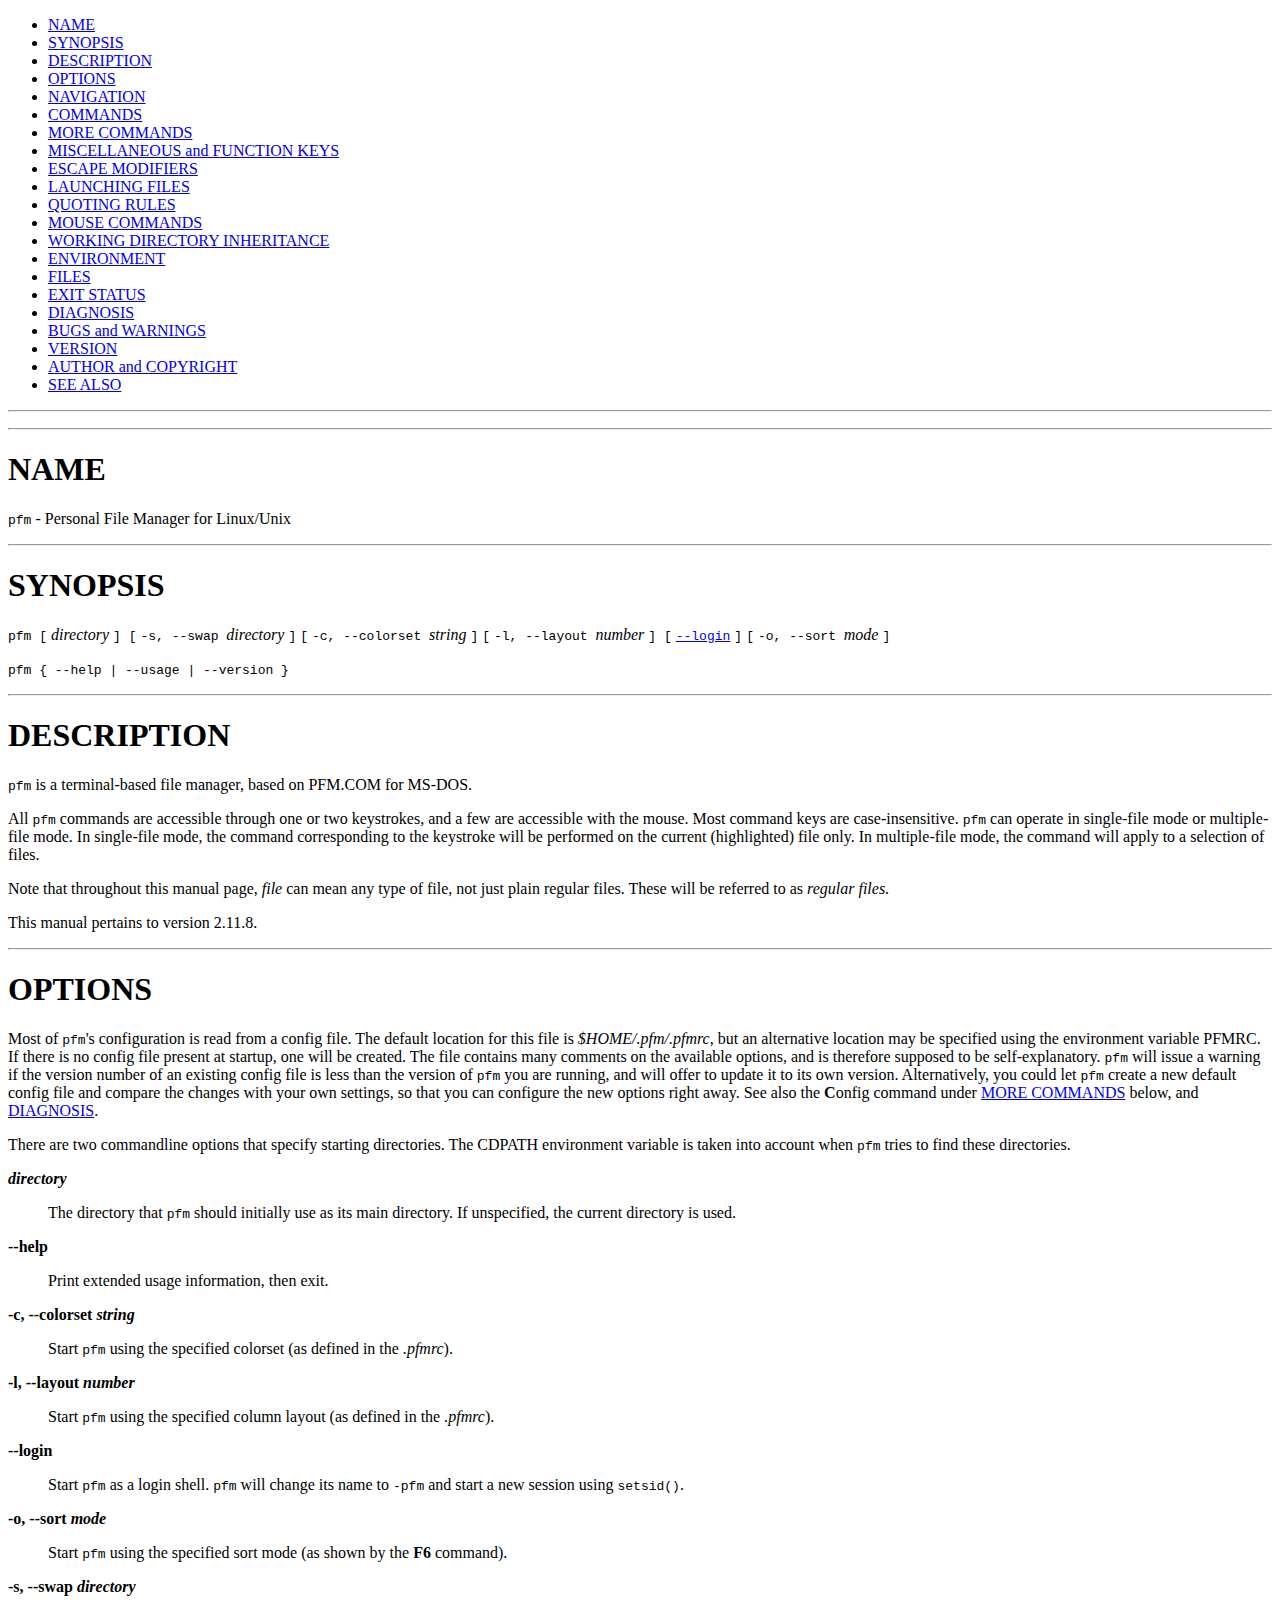
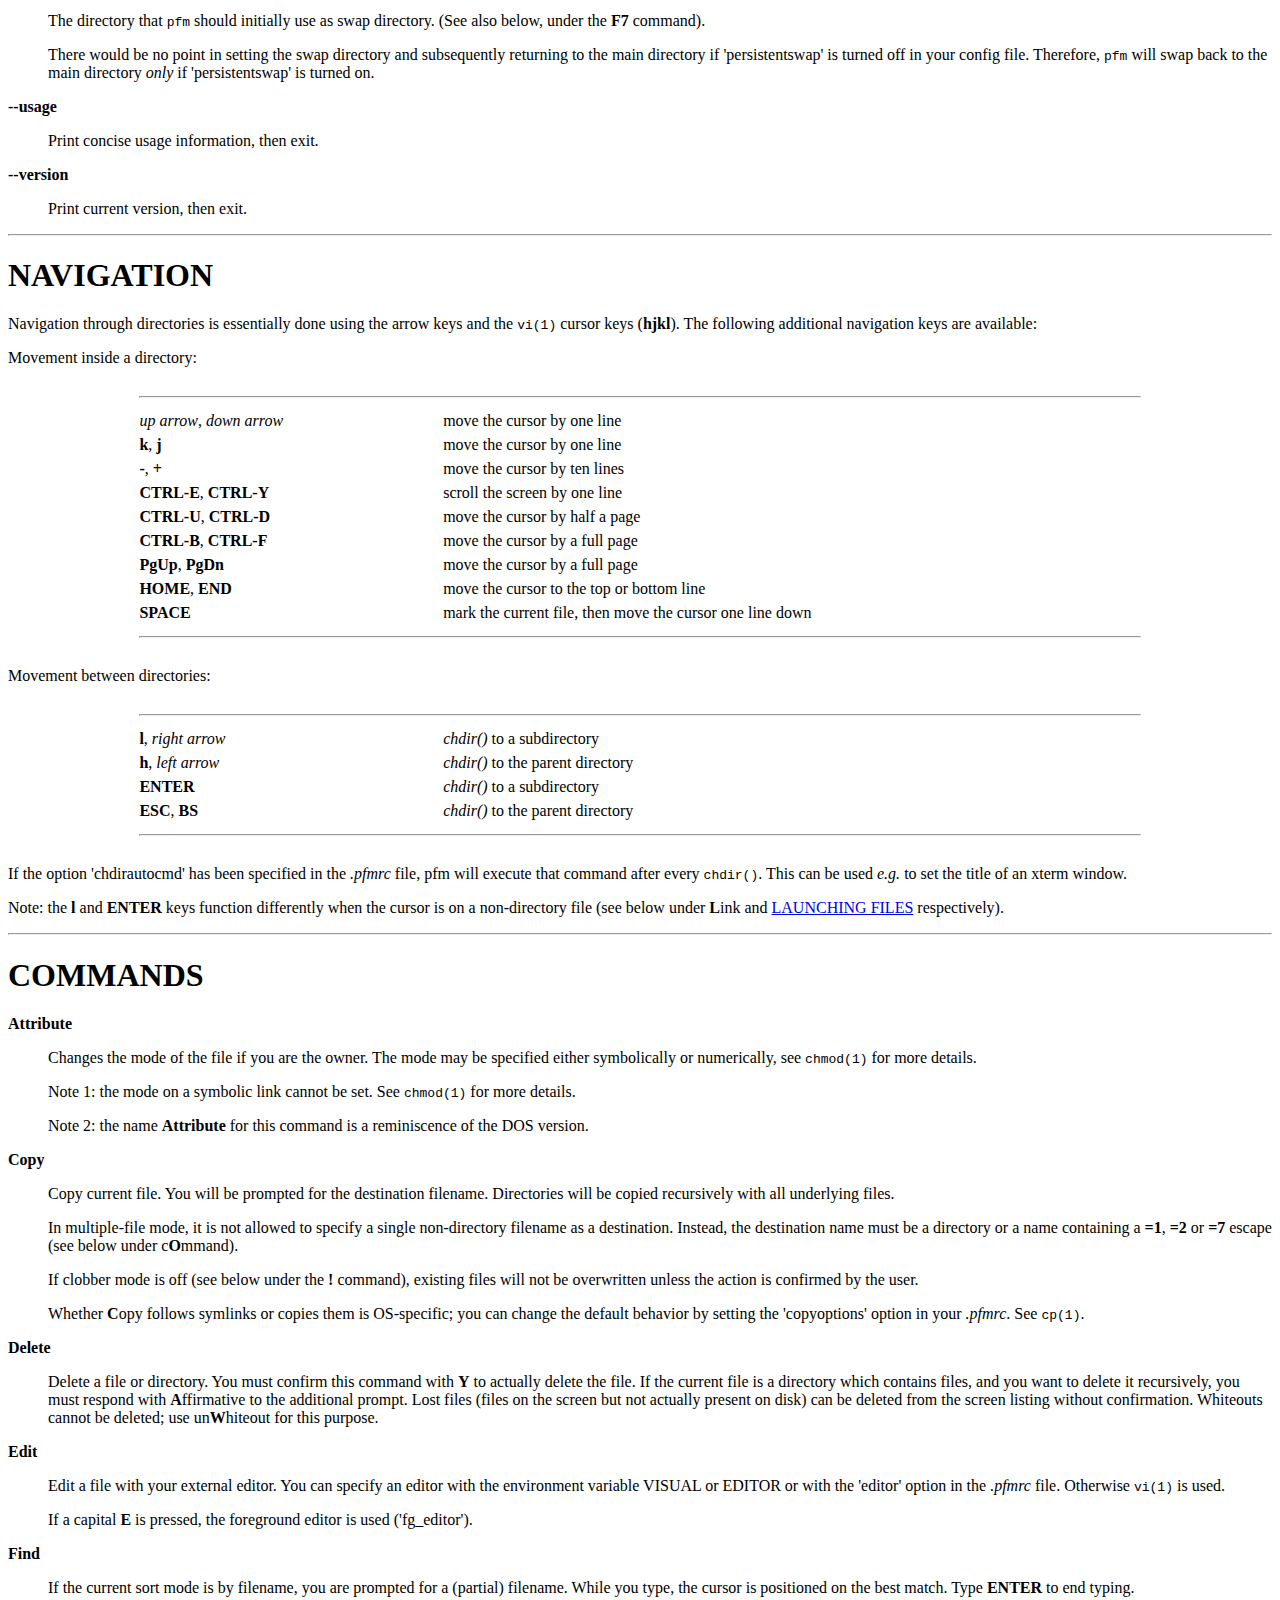
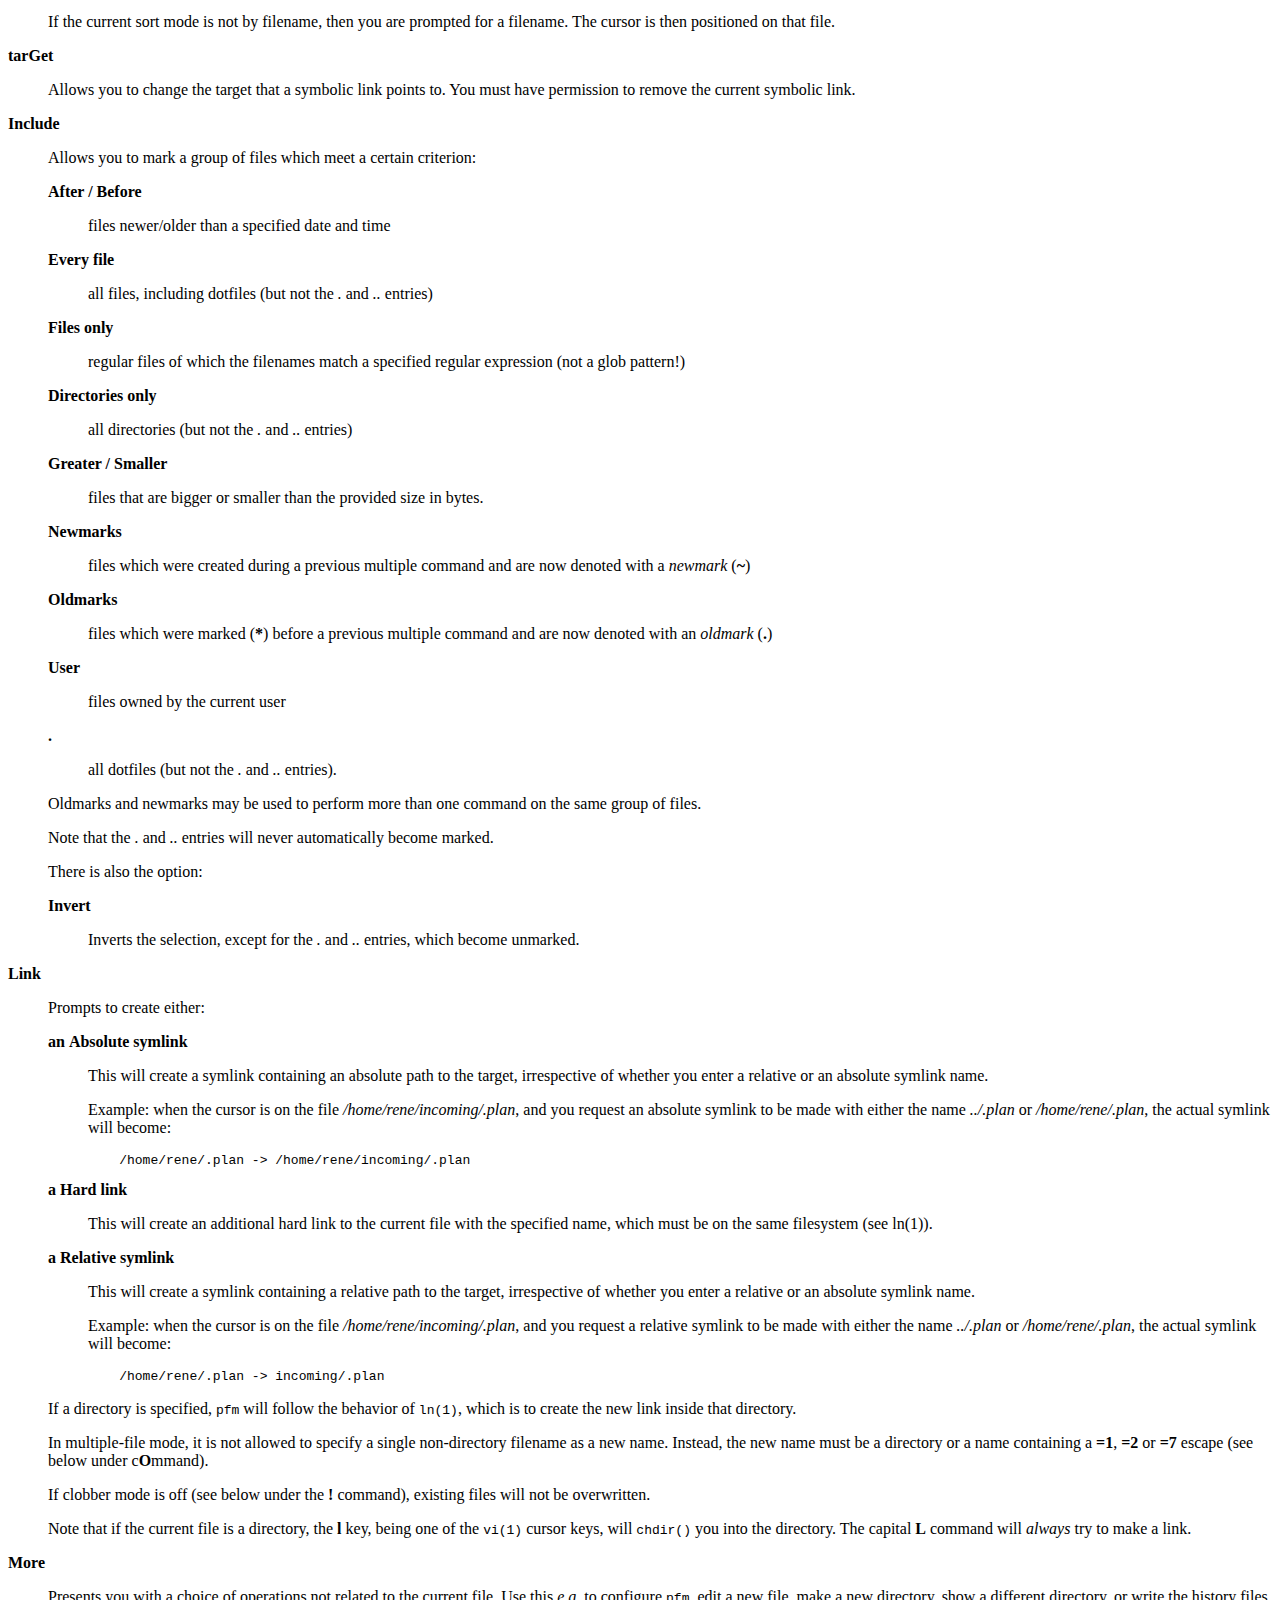
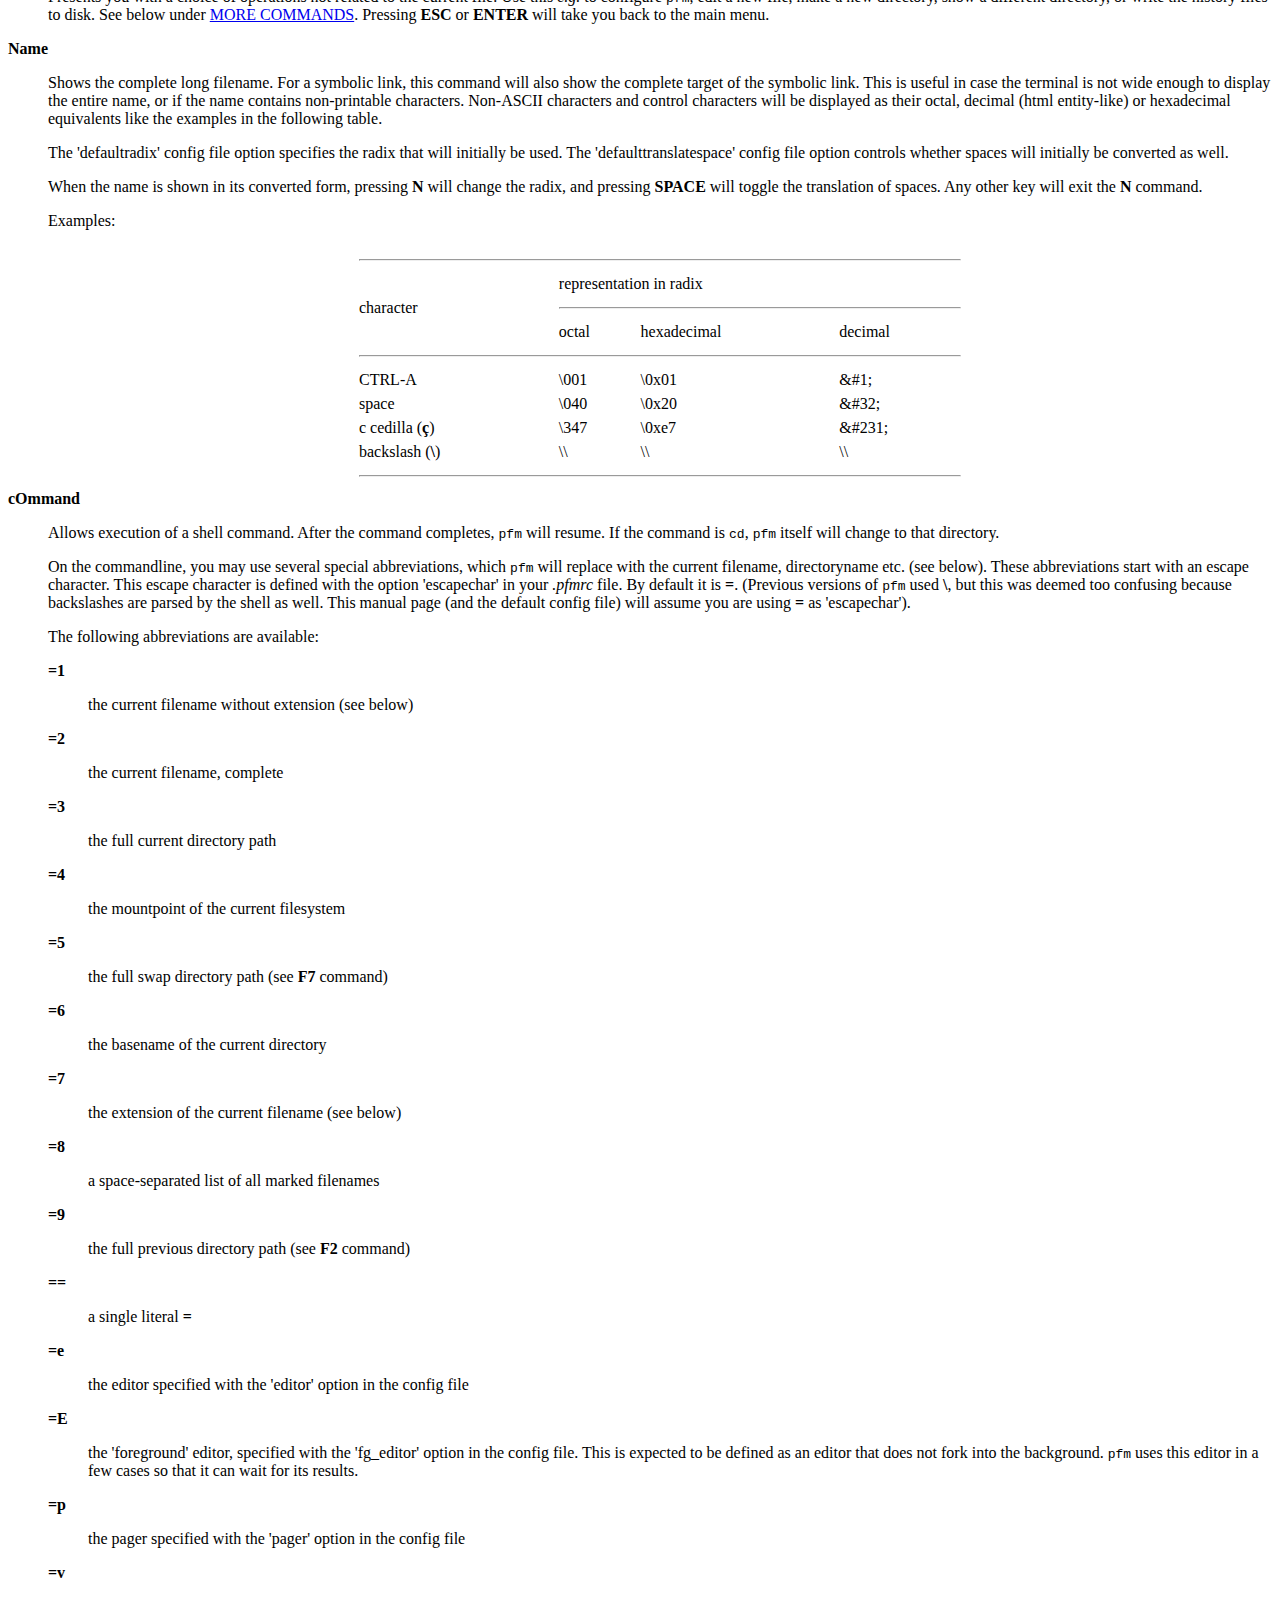
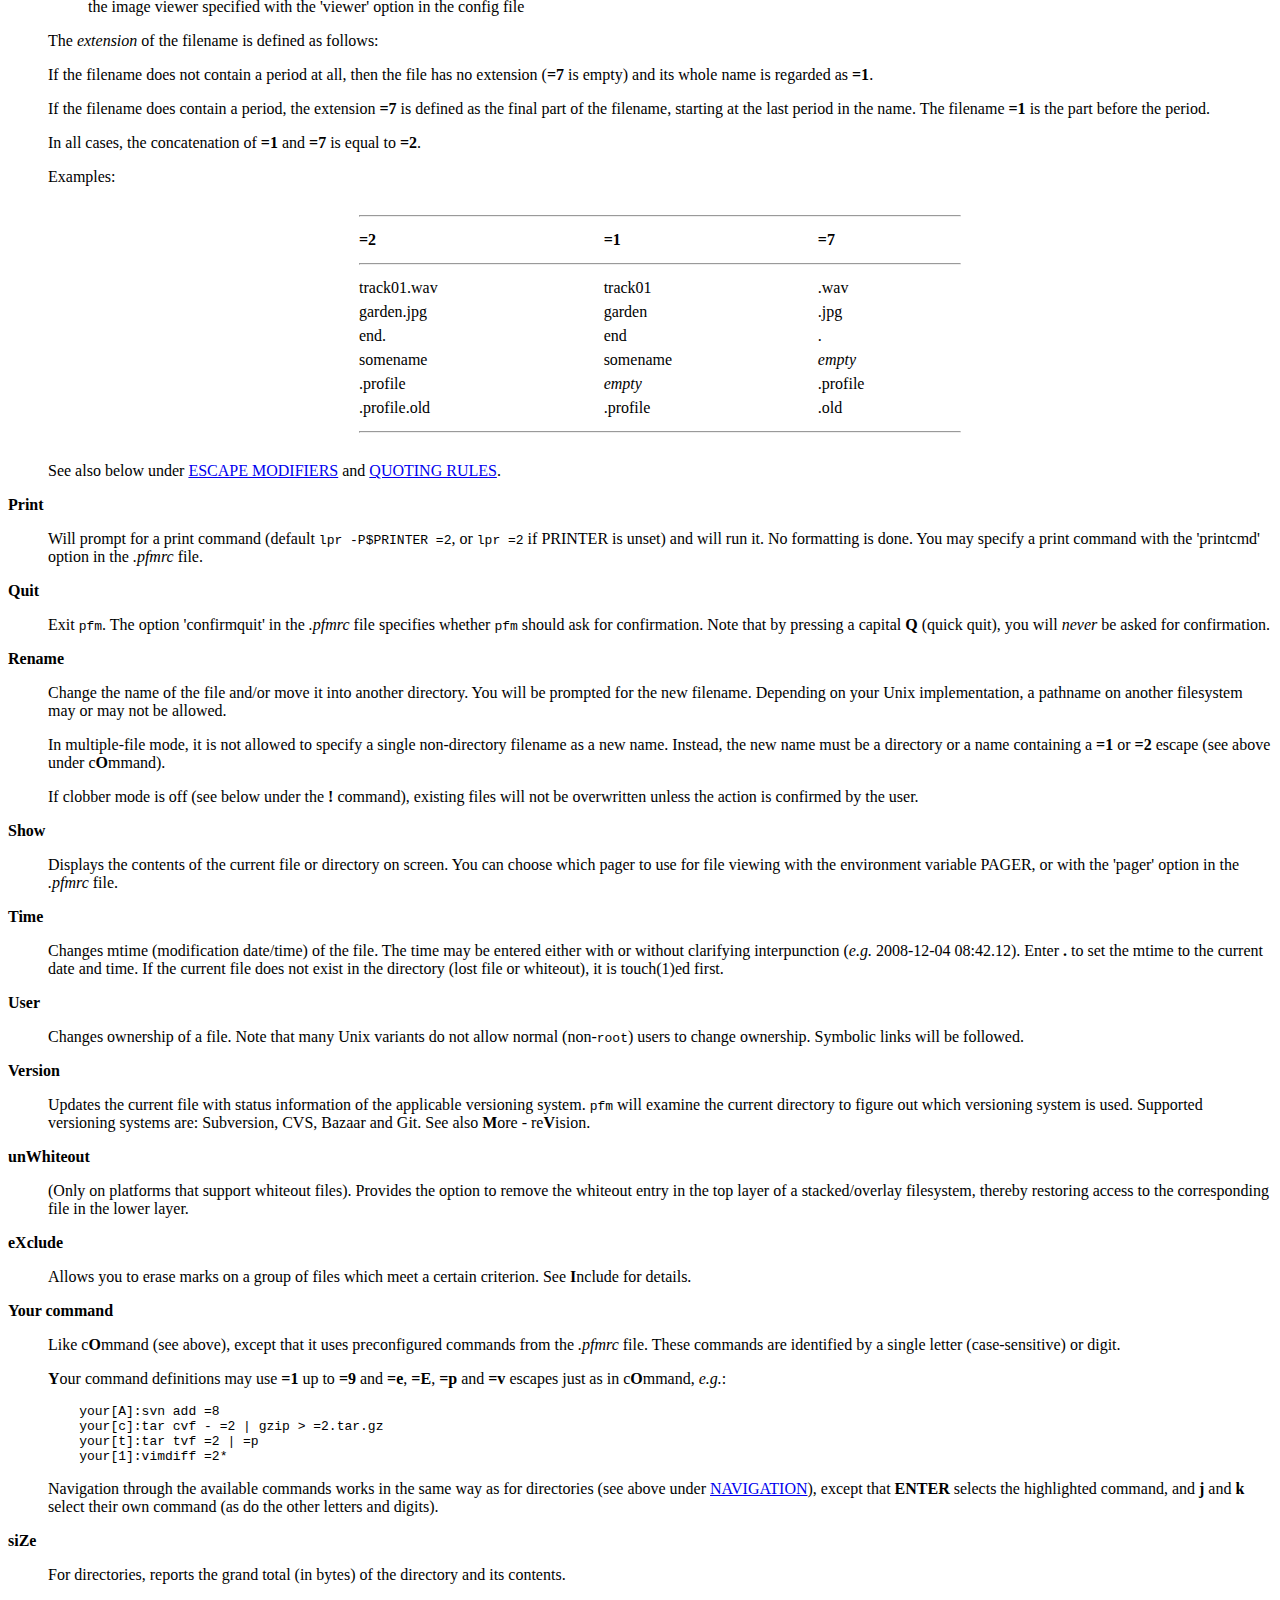
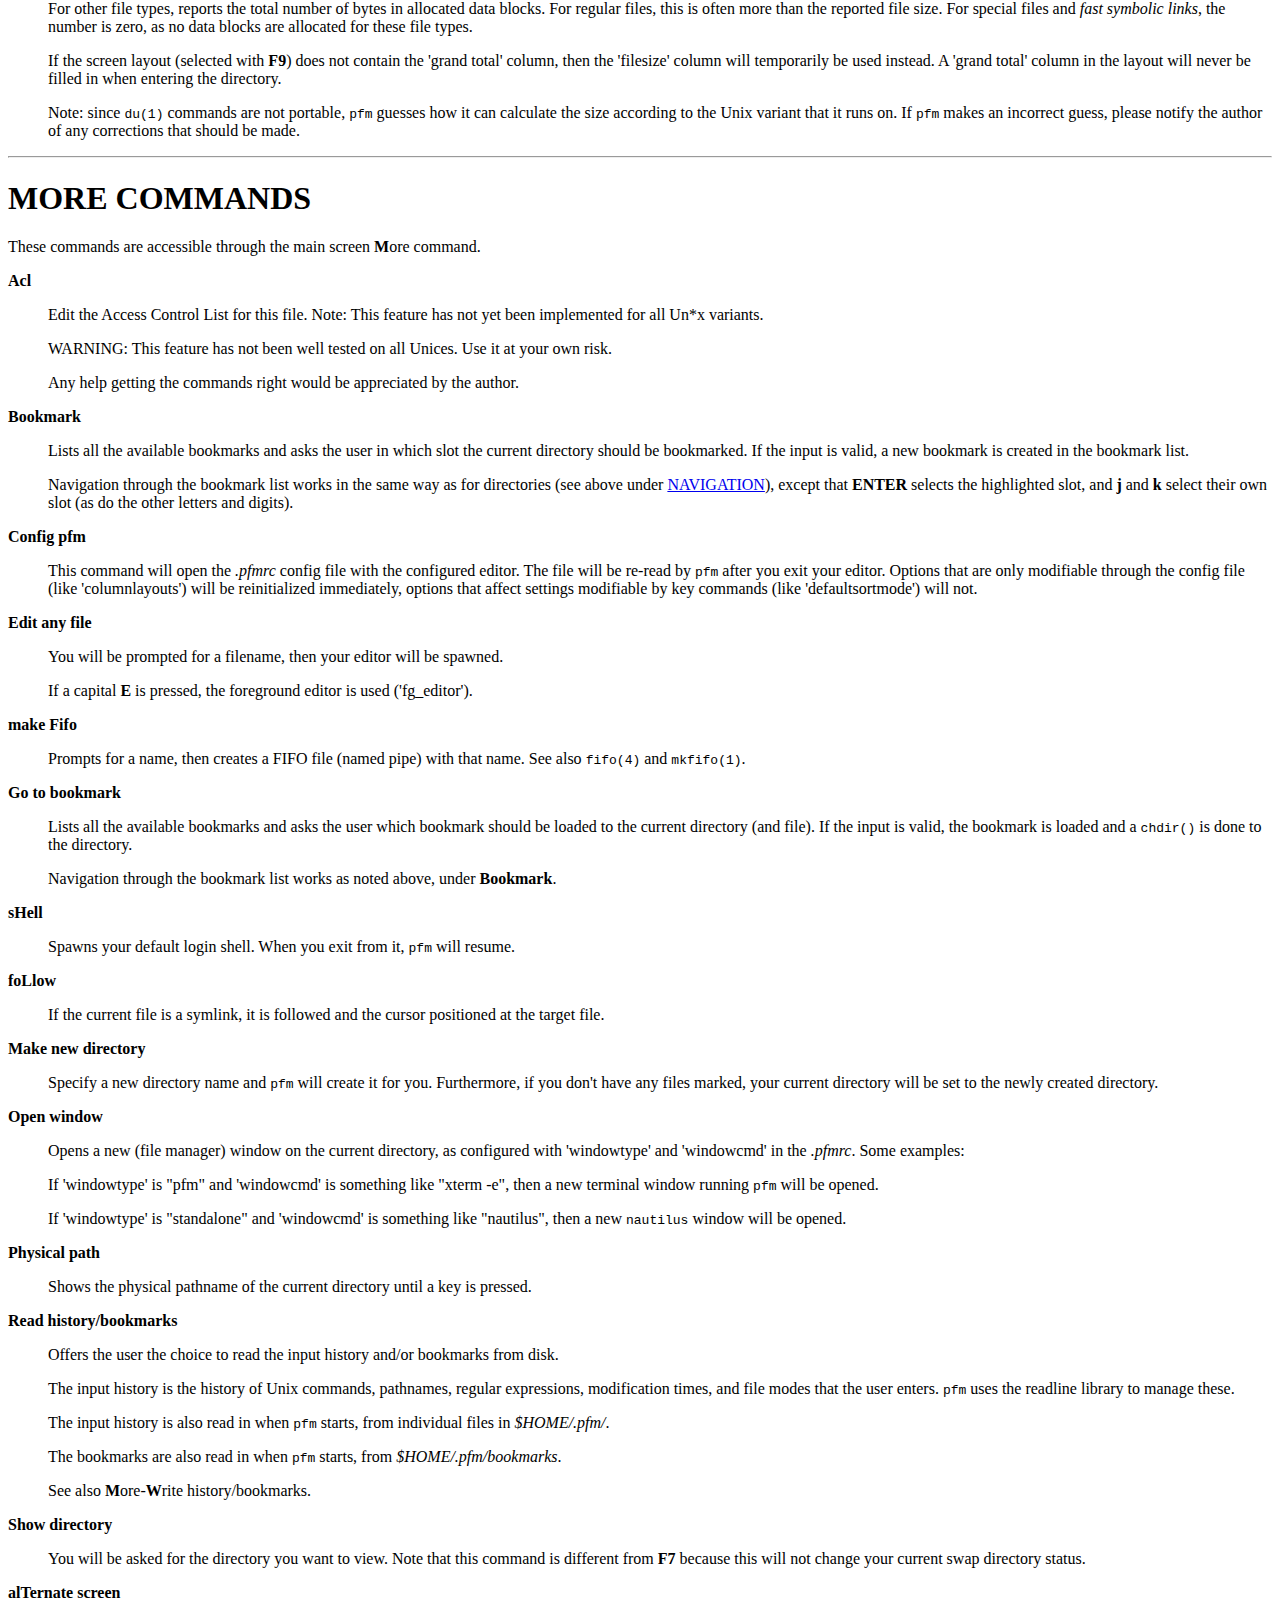
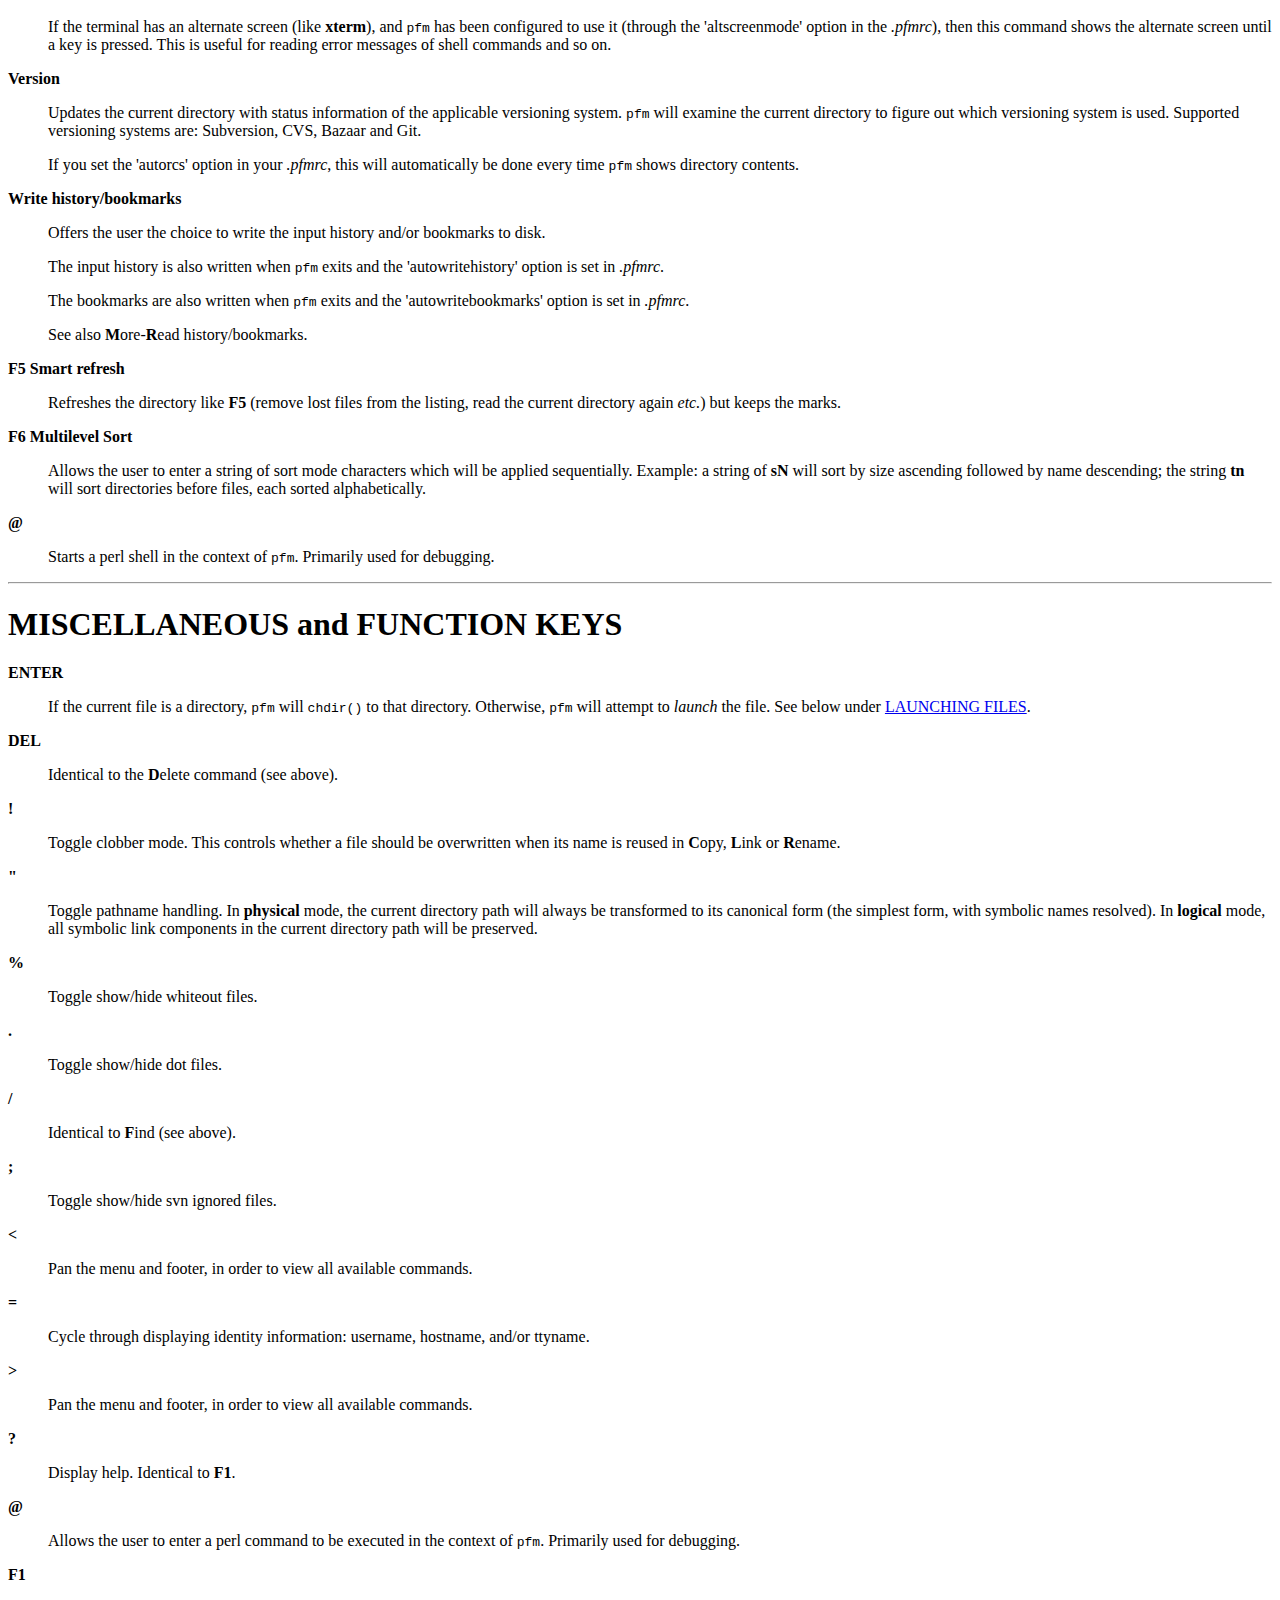
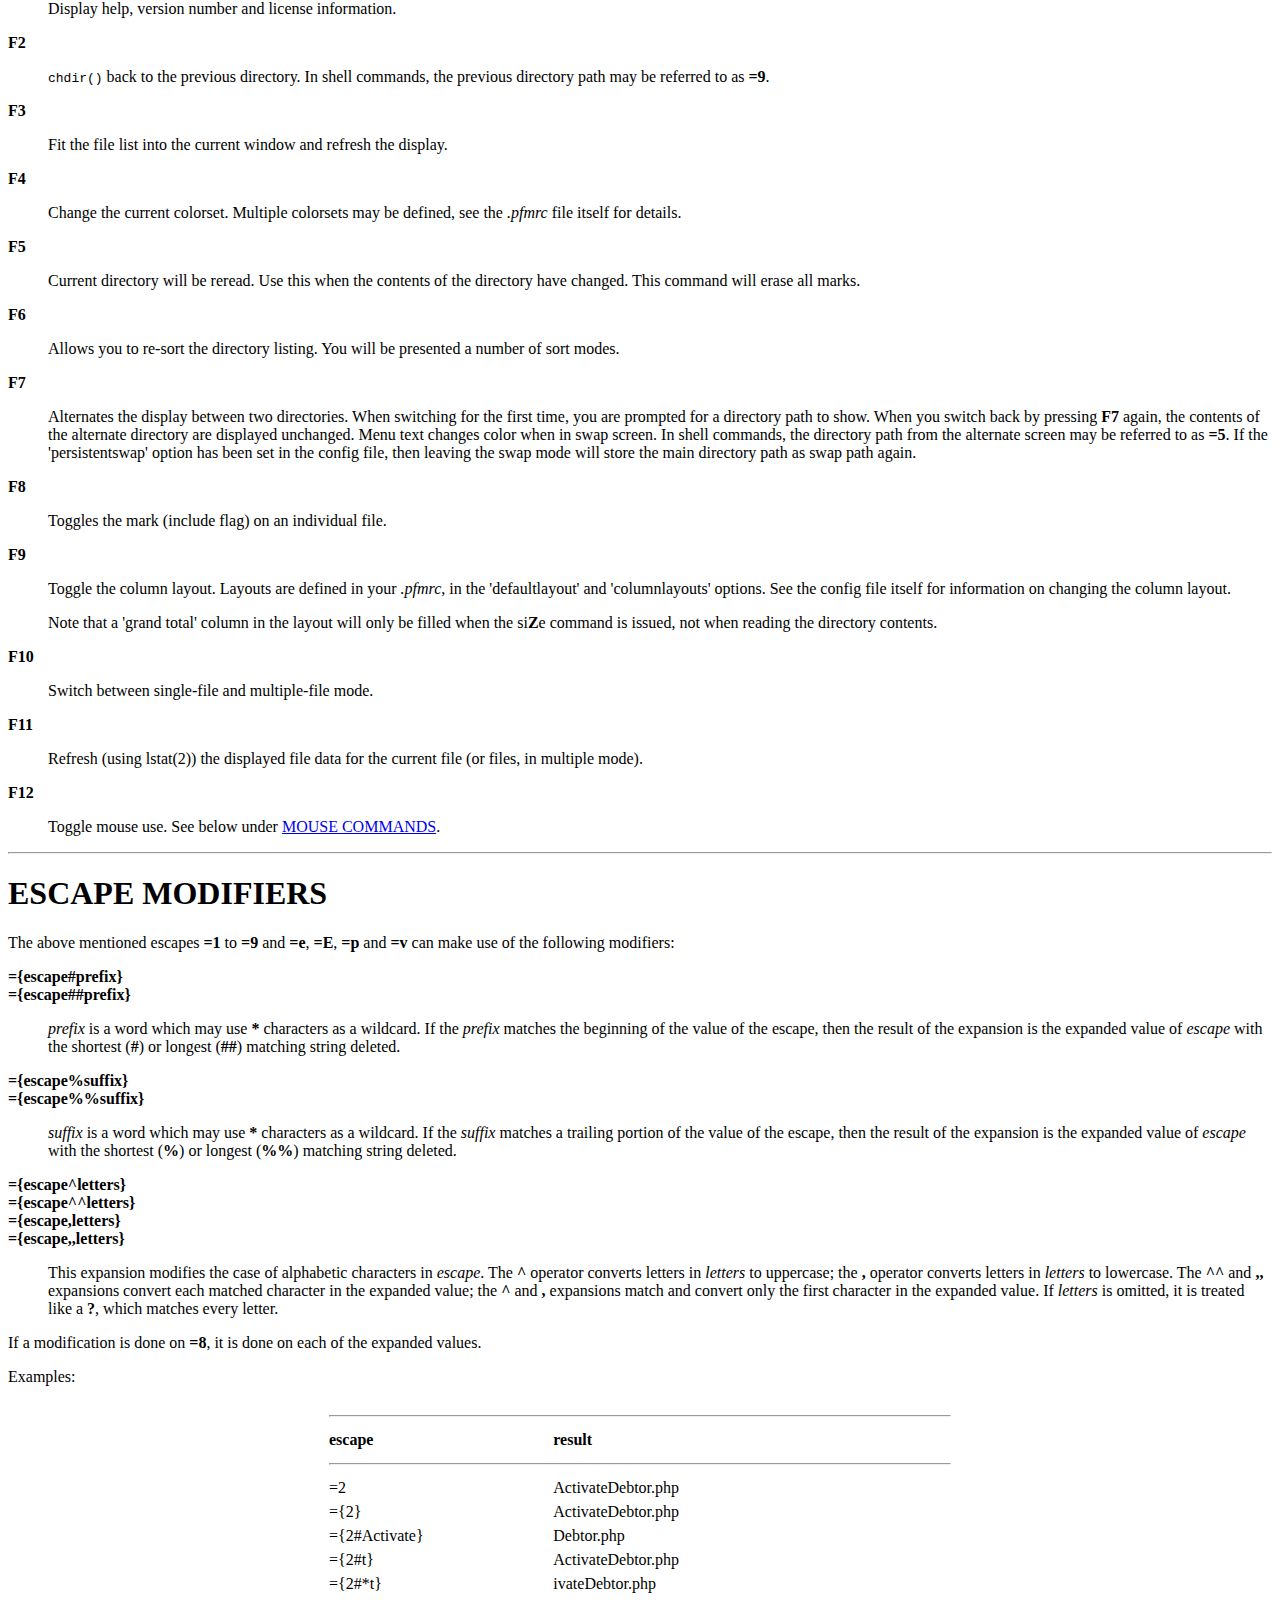
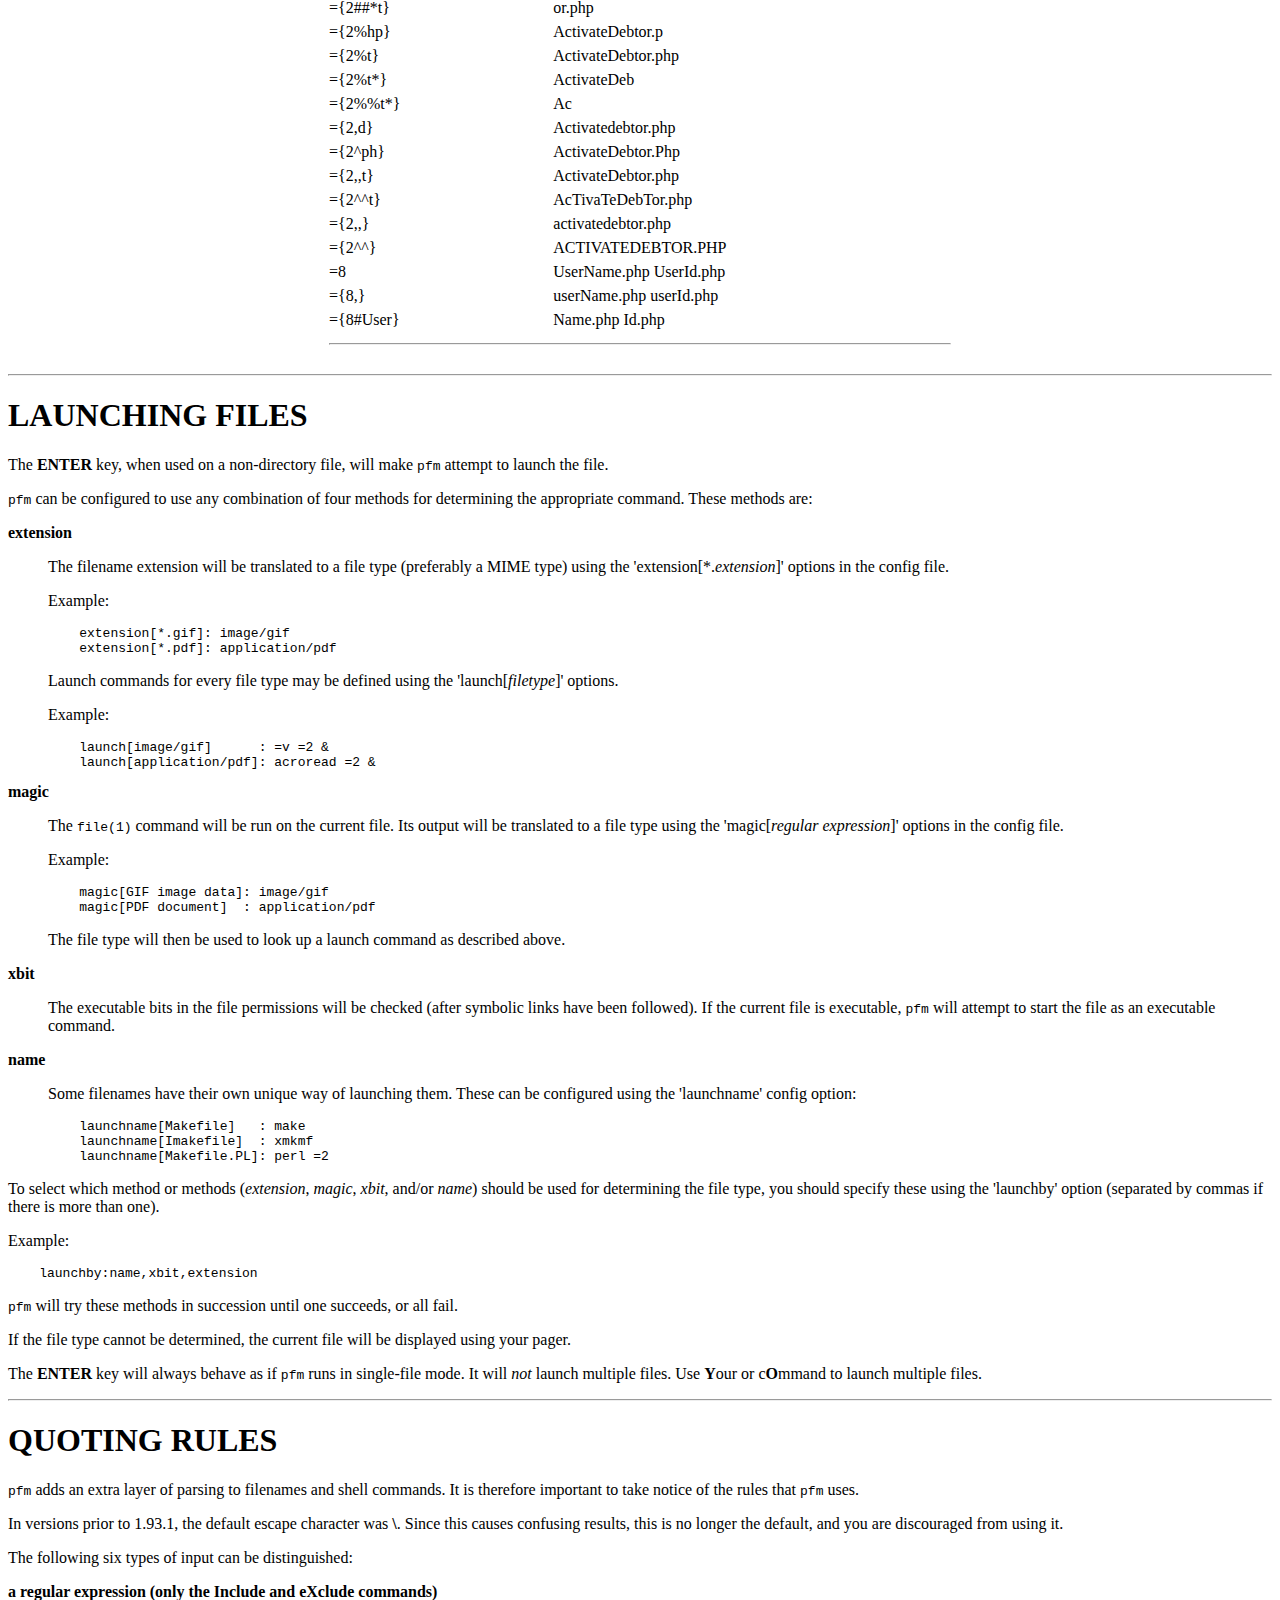
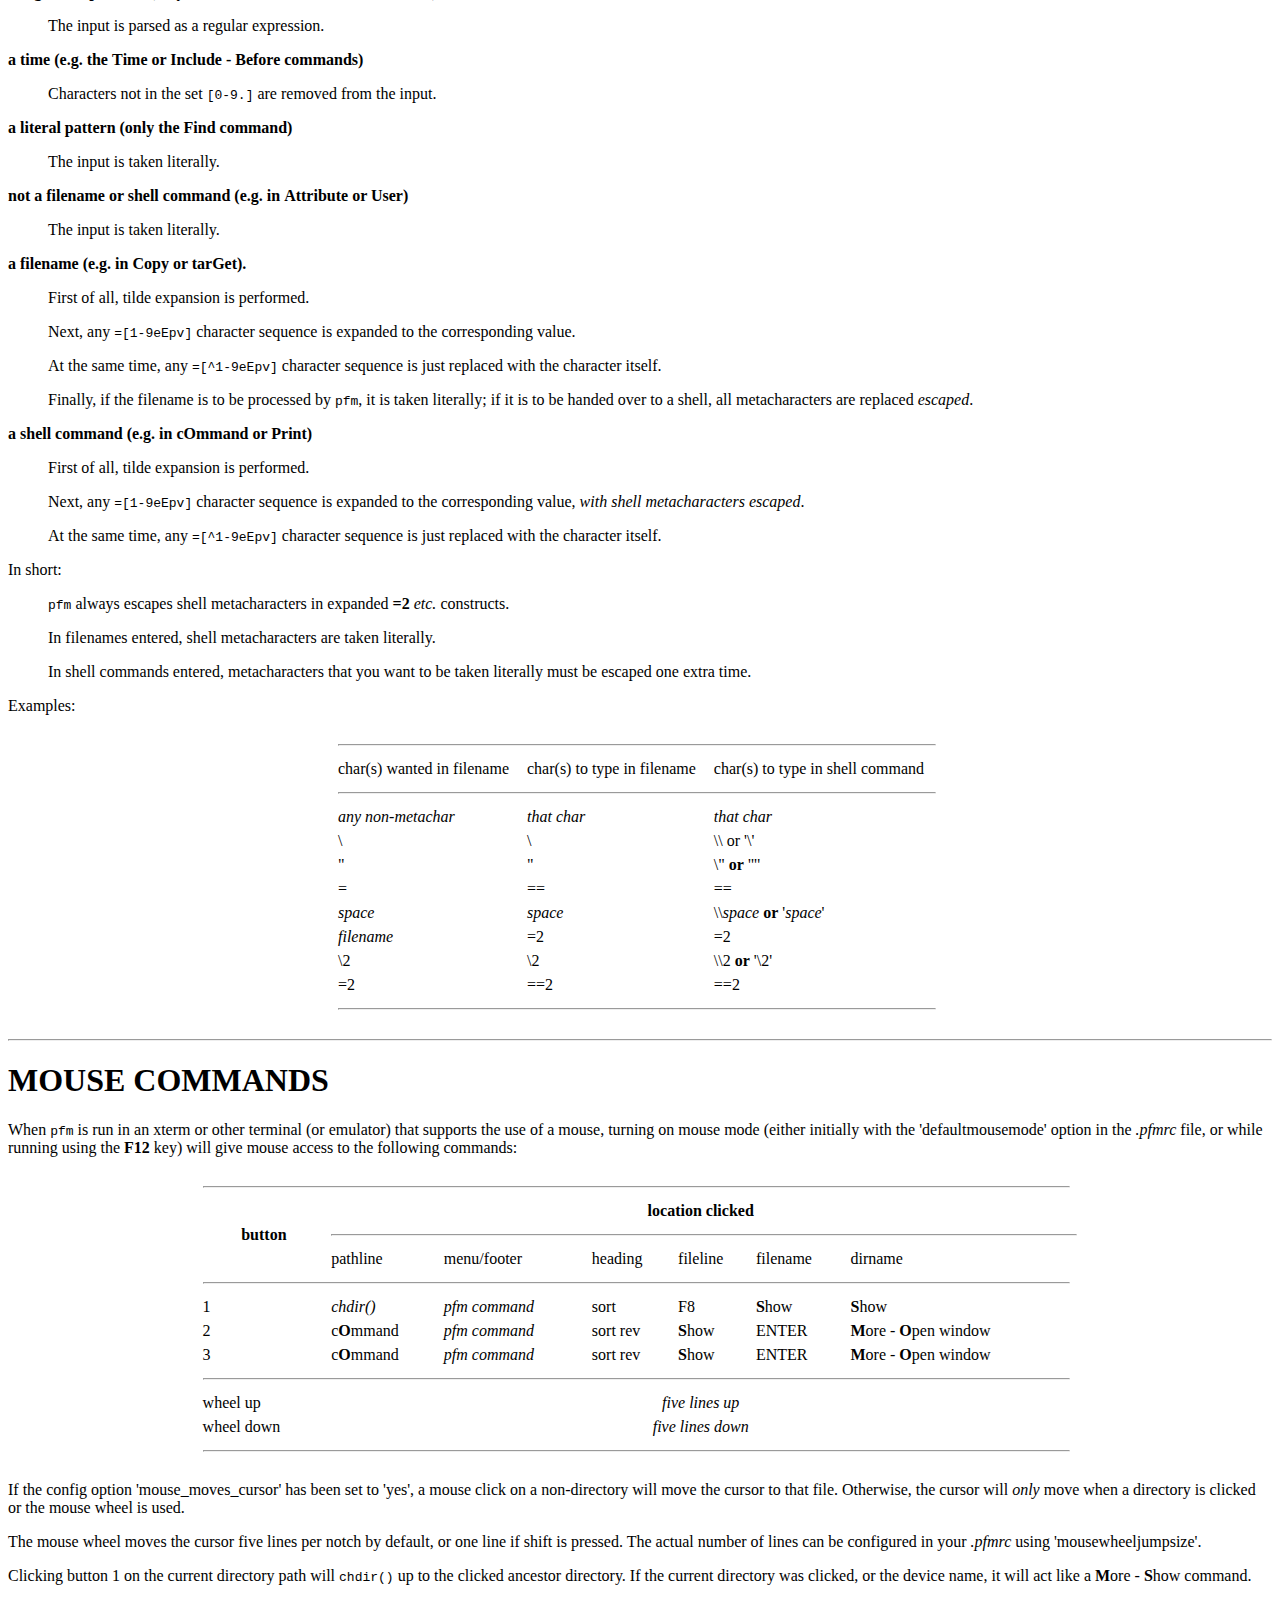
==== doc/pfm.html @ 12af07c9 "Version 2.11.8" ====
<!DOCTYPE html PUBLIC "-//W3C//DTD XHTML 1.0 Strict//EN" "http://www.w3.org/TR/xhtml1/DTD/xhtml1-strict.dtd">
<html xmlns="http://www.w3.org/1999/xhtml">
<head>
<title>pfm - Personal File Manager for Linux/Unix</title>
<meta http-equiv="content-type" content="text/html; charset=utf-8" />
</head>

<body>


<!-- INDEX BEGIN -->
<div name="index">
<p><a name="__index__"></a></p>

<ul>

	<li><a href="#name">NAME</a></li>
	<li><a href="#synopsis">SYNOPSIS</a></li>
	<li><a href="#description">DESCRIPTION</a></li>
	<li><a href="#options">OPTIONS</a></li>
	<li><a href="#navigation">NAVIGATION</a></li>
	<li><a href="#commands">COMMANDS</a></li>
	<li><a href="#more_commands">MORE COMMANDS</a></li>
	<li><a href="#miscellaneous_and_function_keys">MISCELLANEOUS and FUNCTION KEYS</a></li>
	<li><a href="#escape_modifiers">ESCAPE MODIFIERS</a></li>
	<li><a href="#launching_files">LAUNCHING FILES</a></li>
	<li><a href="#quoting_rules">QUOTING RULES</a></li>
	<li><a href="#mouse_commands">MOUSE COMMANDS</a></li>
	<li><a href="#working_directory_inheritance">WORKING DIRECTORY INHERITANCE</a></li>
	<li><a href="#environment">ENVIRONMENT</a></li>
	<li><a href="#files">FILES</a></li>
	<li><a href="#exit_status">EXIT STATUS</a></li>
	<li><a href="#diagnosis">DIAGNOSIS</a></li>
	<li><a href="#bugs_and_warnings">BUGS and WARNINGS</a></li>
	<li><a href="#version">VERSION</a></li>
	<li><a href="#author_and_copyright">AUTHOR and COPYRIGHT</a></li>
	<li><a href="#see_also">SEE ALSO</a></li>
</ul>

<hr name="index" />
</div>
<!-- INDEX END -->

<p>
</p>
<hr />
<h1><a name="name">NAME</a></h1>
<p><code>pfm</code> - Personal File Manager for Linux/Unix</p>
<p>
</p>
<hr />
<h1><a name="synopsis">SYNOPSIS</a></h1>
<p><code>pfm [</code>&nbsp;<em>directory</em>&nbsp;<code>] [</code>&nbsp;<code>-s, --swap </code><em>directory</em>&nbsp;<code>]</code>
<code> [</code>&nbsp;<code>-c, --colorset </code><em>string</em>&nbsp;<code>]</code>
<code> [</code>&nbsp;<code>-l, --layout </code><em>number</em>&nbsp;<code>] [</code>&nbsp;<a href="#login"><code>--login</code></a>&nbsp;<code>]</code>
<code> [</code>&nbsp;<code>-o, --sort </code><em>mode</em>&nbsp;<code>]</code></p>
<p><code>pfm { --help | --usage | --version }</code></p>
<p>
</p>
<hr />
<h1><a name="description">DESCRIPTION</a></h1>
<p><code>pfm</code> is a terminal-based file manager, based on PFM.COM for MS-DOS.</p>
<p>All <code>pfm</code> commands are accessible through one or two keystrokes, and a few
are accessible with the mouse. Most command keys are case-insensitive. <code>pfm</code>
can operate in single-file mode or multiple-file mode. In single-file mode,
the command corresponding to the keystroke will be performed on the current
(highlighted) file only. In multiple-file mode, the command will apply to
a selection of files.</p>
<p>Note that throughout this manual page, <em>file</em> can mean any type of file,
not just plain regular files. These will be referred to as <em>regular files</em>.</p>
<p>
This manual pertains to version 2.11.8.
</p>
<hr />
<h1><a name="options">OPTIONS</a></h1>
<p>Most of <code>pfm</code>'s configuration is read from a config file. The default
location for this file is <em class="file">$HOME/.pfm/.pfmrc</em>, but an alternative location
may be specified using the environment variable PFMRC. If there is no
config file present at startup, one will be created. The file contains
many comments on the available options, and is therefore supposed to be
self-explanatory. <code>pfm</code> will issue a warning if the version number of an
existing config file is less than the version of <code>pfm</code> you are running, and
will offer to update it to its own version.  Alternatively, you could let
<code>pfm</code> create a new default config file and compare the changes with your
own settings, so that you can configure the new options right away. See
also the <strong>C</strong>onfig command under <a href="#more_commands">MORE COMMANDS</a> below, and <a href="#diagnosis">DIAGNOSIS</a>.</p>
<p>There are two commandline options that specify starting directories.
The CDPATH environment variable is taken into account when <code>pfm</code>
tries to find these directories.</p>
<dl>
<dt><strong><a name="directory" class="item"><em>directory</em></a></strong></dt>

<dd>
<p>The directory that <code>pfm</code> should initially use as its main directory. If
unspecified, the current directory is used.</p>
</dd>
<dt><strong><a name="help" class="item">--help</a></strong></dt>

<dd>
<p>Print extended usage information, then exit.</p>
</dd>
<dt><strong><a name="c_colorset_string" class="item">-c, --colorset <em>string</em></a></strong></dt>

<dd>
<p>Start <code>pfm</code> using the specified colorset (as defined in the <em class="file">.pfmrc</em>).</p>
</dd>
<dt><strong><a name="l_layout_number" class="item">-l, --layout <em>number</em></a></strong></dt>

<dd>
<p>Start <code>pfm</code> using the specified column layout (as defined in the <em class="file">.pfmrc</em>).</p>
</dd>
<dt><strong><a name="login" class="item">--login</a></strong></dt>

<dd>
<p>Start <code>pfm</code> as a login shell. <code>pfm</code> will change its name to <code>-pfm</code>
and start a new session using <code>setsid()</code>.</p>
</dd>
<dt><strong><a name="o_sort_mode" class="item">-o, --sort <em>mode</em></a></strong></dt>

<dd>
<p>Start <code>pfm</code> using the specified sort mode (as shown by the <strong>F6</strong> command).</p>
</dd>
<dt><strong><a name="s_swap_directory" class="item">-s, --swap <em>directory</em></a></strong></dt>

<dd>
<p>The directory that <code>pfm</code> should initially use as swap directory. (See
also below, under the <strong>F7</strong> command).</p>
<p>There would be no point in setting the swap directory and subsequently
returning to the main directory if 'persistentswap' is turned off in your
config file. Therefore, <code>pfm</code> will swap back to the main directory <em>only</em>
if 'persistentswap' is turned on.</p>
</dd>
<dt><strong><a name="usage" class="item">--usage</a></strong></dt>

<dd>
<p>Print concise usage information, then exit.</p>
</dd>
<dt><strong><a name="version" class="item">--version</a></strong></dt>

<dd>
<p>Print current version, then exit.</p>
</dd>
</dl>
<p>
</p>
<hr />
<h1><a name="navigation">NAVIGATION</a></h1>
<p>Navigation through directories is essentially done using the arrow keys
and the <code>vi(1)</code> cursor keys (<strong>hjkl</strong>). The following additional navigation
keys are available:</p>
<p>Movement inside a directory:</p>
<table border="0" cellspacing="4" align="center" width="80%">
<tr><td colspan="2"><hr /></td></tr>
<tr>
	<td width="30%"><i>up arrow</i>, <i>down arrow</i></td>
	<td>move the cursor by one line</td>
</tr>
<tr>
	<td><b>k</b>, <b>j</b></td>
	<td>move the cursor by one line</td>
</tr>
<tr>
	<td><b>-</b>, <b>+</b></td>
	<td>move the cursor by ten lines</td>
</tr>
<tr>
	<td><b>CTRL-E</b>, <b>CTRL-Y</b></td>
	<td>scroll the screen by one line</td>
</tr>
<tr>
	<td><b>CTRL-U</b>, <b>CTRL-D</b></td>
	<td>move the cursor by half a page</td>
</tr>
<tr>
	<td><b>CTRL-B</b>, <b>CTRL-F</b></td>
	<td>move the cursor by a full page</td>
</tr>
<tr>
	<td><b>PgUp</b>, <b>PgDn</b></td>
	<td>move the cursor by a full page</td>
</tr>
<tr>
	<td><b>HOME</b>, <b>END</b></td>
	<td>move the cursor to the top or bottom line</td>
</tr>
<tr>
	<td><b>SPACE</b></td>
	<td>mark the current file, then move the cursor one line down</td>
</tr>
</tr>
<tr><td colspan="2"><hr /></td></tr>
</table><p>Movement between directories:</p>
<table border="0" cellspacing="4" align="center" width="80%">
<tr><td colspan="2"><hr /></td></tr>
<tr>
	<td width="30%"><b>l</b>, <i>right arrow</i></td>
	<td><i>chdir()</i> to a subdirectory</td>
</tr>
<tr>
	<td><b>h</b>, <i>left arrow</i></td>
	<td><i>chdir()</i> to the parent directory</td>
</tr>
<tr>
	<td><b>ENTER</b></td>
	<td><i>chdir()</i> to a subdirectory</td>
</tr>
<tr>
	<td><b>ESC</b>, <b>BS</b></td>
	<td><i>chdir()</i> to the parent directory</td>
</tr>
<tr><td colspan="2"><hr /></td></tr>
</table><p>If the option 'chdirautocmd' has been specified in the <em class="file">.pfmrc</em> file,
pfm will execute that command after every <code>chdir()</code>. This can be used
<em>e.g.</em> to set the title of an xterm window.</p>
<p>Note: the <strong>l</strong> and <strong>ENTER</strong> keys function differently when the cursor
is on a non-directory file (see below under <strong>L</strong>ink and
<a href="#launching_files">LAUNCHING FILES</a> respectively).</p>
<p>
</p>
<hr />
<h1><a name="commands">COMMANDS</a></h1>
<dl>
<dt><strong><a name="attribute" class="item"><strong>Attribute</strong></a></strong></dt>

<dd>
<p>Changes the mode of the file if you are the owner. The mode may be specified
either symbolically or numerically, see <code>chmod(1)</code> for more details.</p>
<p>Note 1: the mode on a symbolic link cannot be set. See <code>chmod(1)</code> for more
details.</p>
<p>Note 2: the name <strong>Attribute</strong> for this command is a reminiscence of the DOS
version.</p>
</dd>
<dt><strong><a name="copy" class="item"><strong>Copy</strong></a></strong></dt>

<dd>
<p>Copy current file. You will be prompted for the destination filename.
Directories will be copied recursively with all underlying files.</p>
<p>In multiple-file mode, it is not allowed to specify a single non-directory
filename as a destination. Instead, the destination name must be a
directory or a name containing a <strong>=1</strong>, <strong>=2</strong> or <strong>=7</strong> escape (see below
under c<strong>O</strong>mmand).</p>
<p>If clobber mode is off (see below under the <strong>!</strong> command), existing files
will not be overwritten unless the action is confirmed by the user.</p>
<p>Whether <strong>C</strong>opy follows symlinks or copies them is OS-specific; you can
change the default behavior by setting the 'copyoptions' option in your
<em class="file">.pfmrc</em>. See <code>cp(1)</code>.</p>
</dd>
<dt><strong><a name="delete" class="item"><strong>Delete</strong></a></strong></dt>

<dd>
<p>Delete a file or directory. You must confirm this command with <strong>Y</strong>
to actually delete the file. If the current file is a directory which
contains files, and you want to delete it recursively, you must respond with
<strong>A</strong>ffirmative to the additional prompt. Lost files (files on the screen
but not actually present on disk) can be deleted from the screen listing
without confirmation. Whiteouts cannot be deleted; use un<strong>W</strong>hiteout for
this purpose.</p>
</dd>
<dt><strong><a name="edit" class="item"><strong>Edit</strong></a></strong></dt>

<dd>
<p>Edit a file with your external editor. You can specify an editor with the
environment variable VISUAL or EDITOR or with the 'editor' option
in the <em class="file">.pfmrc</em> file. Otherwise <code>vi(1)</code> is used.</p>
<p>If a capital <strong>E</strong> is pressed, the foreground editor is used ('fg_editor').</p>
</dd>
<dt><strong><a name="find" class="item"><strong>Find</strong></a></strong></dt>

<dd>
<p>If the current sort mode is by filename, you are prompted for a (partial)
filename. While you type, the cursor is positioned on the best match.
Type <strong>ENTER</strong> to end typing.</p>
<p>If the current sort mode is not by filename, then you are prompted for a
filename. The cursor is then positioned on that file.</p>
</dd>
<dt><strong><a name="target" class="item"><strong>tarGet</strong></a></strong></dt>

<dd>
<p>Allows you to change the target that a symbolic link points to. You must
have permission to remove the current symbolic link.</p>
</dd>
<dt><strong><a name="include" class="item"><strong>Include</strong></a></strong></dt>

<dd>
<p>Allows you to mark a group of files which meet a certain criterion:</p>
<dl>
<dt><strong><a name="after_before" class="item"><strong>A</strong>fter / <strong>B</strong>efore</a></strong></dt>

<dd>
<p>files newer/older than a specified date and time</p>
</dd>
<dt><strong><a name="every_file" class="item"><strong>E</strong>very file</a></strong></dt>

<dd>
<p>all files, including dotfiles (but not the <em class="file">.</em> and <em class="file">..</em> entries)</p>
</dd>
<dt><strong><a name="files_only" class="item"><strong>F</strong>iles only</a></strong></dt>

<dd>
<p>regular files of which the filenames match a specified regular expression
(not a glob pattern!)</p>
</dd>
<dt><strong><a name="directories_only" class="item"><strong>D</strong>irectories only</a></strong></dt>

<dd>
<p>all directories (but not the <em class="file">.</em> and <em class="file">..</em> entries)</p>
</dd>
<dt><strong><a name="greater_smaller" class="item"><strong>G</strong>reater / <strong>S</strong>maller</a></strong></dt>

<dd>
<p>files that are bigger or smaller than the provided size in bytes.</p>
</dd>
<dt><strong><a name="newmarks" class="item"><strong>N</strong>ewmarks</a></strong></dt>

<dd>
<p>files which were created during a previous multiple command and are now
denoted with a <em>newmark</em> (<strong>~</strong>)</p>
</dd>
<dt><strong><a name="oldmarks" class="item"><strong>O</strong>ldmarks</a></strong></dt>

<dd>
<p>files which were marked (<strong>*</strong>) before a previous multiple command and are
now denoted with an <em>oldmark</em> (<strong>.</strong>)</p>
</dd>
<dt><strong><a name="user" class="item"><strong>U</strong>ser</a></strong></dt>

<dd>
<p>files owned by the current user</p>
</dd>
<dt><strong><a name="_" class="item"><strong>.</strong></a></strong></dt>

<dd>
<p>all dotfiles (but not the <em class="file">.</em> and <em class="file">..</em> entries).</p>
</dd>
</dl>
<p>Oldmarks and newmarks may be used to perform more than one command on the
same group of files.</p>
<p>Note that the <em class="file">.</em> and <em class="file">..</em> entries will never automatically become marked.</p>
<p>There is also the option:</p>
<dl>
<dt><strong><a name="invert" class="item"><strong>I</strong>nvert</a></strong></dt>

<dd>
<p>Inverts the selection, except for the <em class="file">.</em> and <em class="file">..</em> entries, which become
unmarked.</p>
</dd>
</dl>
</dd>
<dt><strong><a name="link" class="item"><strong>Link</strong></a></strong></dt>

<dd>
<p>Prompts to create either:</p>
<dl>
<dt><strong><a name="an_absolute_symlink" class="item">an <strong>A</strong>bsolute symlink</a></strong></dt>

<dd>
<p>This will create a symlink containing an absolute path to the target,
irrespective of whether you enter a relative or an absolute symlink name.</p>
<p>Example: when the cursor is on the file <em class="file">/home/rene/incoming/.plan</em>,
and you request an absolute symlink to be made with either the name
<em class="file">../.plan</em> or <em class="file">/home/rene/.plan</em>, the actual symlink will become:</p>
<pre>
    /home/rene/.plan -&gt; /home/rene/incoming/.plan</pre>
</dd>
<dt><strong><a name="a_hard_link" class="item">a <strong>H</strong>ard link</a></strong></dt>

<dd>
<p>This will create an additional hard link to the current file with the
specified name, which must be on the same filesystem (see ln(1)).</p>
</dd>
<dt><strong><a name="a_relative_symlink" class="item">a <strong>R</strong>elative symlink</a></strong></dt>

<dd>
<p>This will create a symlink containing a relative path to the target,
irrespective of whether you enter a relative or an absolute symlink name.</p>
<p>Example: when the cursor is on the file <em class="file">/home/rene/incoming/.plan</em>,
and you request a relative symlink to be made with either the name
<em class="file">../.plan</em> or <em class="file">/home/rene/.plan</em>, the actual symlink will become:</p>
<pre>
    /home/rene/.plan -&gt; incoming/.plan</pre>
</dd>
</dl>
<p>If a directory is specified, <code>pfm</code> will follow the behavior of <code>ln(1)</code>,
which is to create the new link inside that directory.</p>
<p>In multiple-file mode, it is not allowed to specify a single non-directory
filename as a new name. Instead, the new name must be a directory or a
name containing a <strong>=1</strong>, <strong>=2</strong> or <strong>=7</strong> escape (see below under c<strong>O</strong>mmand).</p>
<p>If clobber mode is off (see below under the <strong>!</strong> command), existing files
will not be overwritten.</p>
<p>Note that if the current file is a directory, the <strong>l</strong> key, being one of
the <code>vi(1)</code> cursor keys, will <code>chdir()</code> you into the directory. The capital <strong>L</strong>
command will <em>always</em> try to make a link.</p>
</dd>
<dt><strong><a name="more" class="item"><strong>More</strong></a></strong></dt>

<dd>
<p>Presents you with a choice of operations not related to the current
file. Use this <em>e.g.</em> to configure <code>pfm</code>, edit a new file, make a
new directory, show a different directory, or write the history files to
disk. See below under <a href="#more_commands">MORE COMMANDS</a>. Pressing <strong>ESC</strong> or <strong>ENTER</strong> will
take you back to the main menu.</p>
</dd>
<dt><strong><a name="name" class="item"><strong>Name</strong></a></strong></dt>

<dd>
<p>Shows the complete long filename. For a symbolic link, this command
will also show the complete target of the symbolic link. This is useful
in case the terminal is not wide enough to display the entire name, or
if the name contains non-printable characters. Non-ASCII characters and
control characters will be displayed as their octal, decimal (html
entity-like) or hexadecimal equivalents like the examples in the following
table.</p>
<p>The 'defaultradix' config file option specifies the radix that will
initially be used.  The 'defaulttranslatespace' config file option
controls whether spaces will initially be converted as well.</p>
<p>When the name is shown in its converted form, pressing <strong>N</strong> will change
the radix, and pressing <strong>SPACE</strong> will toggle the translation of spaces.
Any other key will exit the <strong>N</strong> command.</p>
<p>Examples:</p>
<table border="0" cellspacing="4" align="center" width="50%">
<tr><td colspan="4"><hr /></td></tr>
<tr>
	<td rowspan="3">character</td>
	<td colspan="3">representation in radix</td>
</tr>
<tr>
	<td colspan="3"><hr /></td>
</tr>
<tr>
	<td>octal</td>
	<td>hexadecimal</td>
	<td>decimal</td>
</tr>
<tr><td colspan="4"><hr /></td></tr>
<tr>
	<td>CTRL-A</td>
	<td>\001</td>
	<td>\0x01</td>
	<td>&amp;#1;</td>
</tr>
<tr>
	<td>space</td>
	<td>\040</td>
	<td>\0x20</td>
	<td>&amp;#32;</td>
</tr>
<tr>
	<td>c cedilla (<b>&ccedil;</b>)</td>
	<td>\347</td>
	<td>\0xe7</td>
	<td>&amp;#231;</td>
</tr>
<tr>
	<td>backslash (<b>\</b>)</td>
	<td>\\</td>
	<td>\\</td>
	<td>\\</td>
</tr>
<tr><td colspan="4"><hr /></td></tr>
</table></dd>
<dt><strong><a name="command" class="item"><strong>cOmmand</strong></a></strong></dt>

<dd>
<p>Allows execution of a shell command. After the command completes, <code>pfm</code>
will resume. If the command is <code>cd</code>, <code>pfm</code> itself will change to
that directory.</p>
<p>On the commandline, you may use several special abbreviations, which
<code>pfm</code> will replace with the current filename, directoryname etc. (see
below). These abbreviations start with an escape character. This escape
character is defined with the option 'escapechar' in your <em class="file">.pfmrc</em>
file. By default it is <strong>=</strong>. (Previous versions of <code>pfm</code> used <strong>\</strong>, but
this was deemed too confusing because backslashes are parsed by the shell
as well. This manual page (and the default config file) will assume you
are using <strong>=</strong> as 'escapechar').</p>
<p>The following abbreviations are available:</p>
<dl>
<dt><strong><a name="1" class="item"><strong>=1</strong></a></strong></dt>

<dd>
<p>the current filename without extension (see below)</p>
</dd>
<dt><strong><a name="2" class="item"><strong>=2</strong></a></strong></dt>

<dd>
<p>the current filename, complete</p>
</dd>
<dt><strong><a name="3" class="item"><strong>=3</strong></a></strong></dt>

<dd>
<p>the full current directory path</p>
</dd>
<dt><strong><a name="4" class="item"><strong>=4</strong></a></strong></dt>

<dd>
<p>the mountpoint of the current filesystem</p>
</dd>
<dt><strong><a name="5" class="item"><strong>=5</strong></a></strong></dt>

<dd>
<p>the full swap directory path (see <strong>F7</strong> command)</p>
</dd>
<dt><strong><a name="6" class="item"><strong>=6</strong></a></strong></dt>

<dd>
<p>the basename of the current directory</p>
</dd>
<dt><strong><a name="7" class="item"><strong>=7</strong></a></strong></dt>

<dd>
<p>the extension of the current filename (see below)</p>
</dd>
<dt><strong><a name="8" class="item"><strong>=8</strong></a></strong></dt>

<dd>
<p>a space-separated list of all marked filenames</p>
</dd>
<dt><strong><a name="9" class="item"><strong>=9</strong></a></strong></dt>

<dd>
<p>the full previous directory path (see <strong>F2</strong> command)</p>
</dd>
<dt><strong><a name="__" class="item"><strong>==</strong></a></strong></dt>

<dd>
<p>a single literal <strong>=</strong></p>
</dd>
<dt><strong><a name="e" class="item"><strong>=e</strong></a></strong></dt>

<dd>
<p>the editor specified with the 'editor' option in the config file</p>
</dd>
<dt><strong><a name="e" class="item"><strong>=E</strong></a></strong></dt>

<dd>
<p>the 'foreground' editor, specified with the 'fg_editor' option in the
config file. This is expected to be defined as an editor that does not
fork into the background. <code>pfm</code> uses this editor in a few cases so
that it can wait for its results.</p>
</dd>
<dt><strong><a name="p" class="item"><strong>=p</strong></a></strong></dt>

<dd>
<p>the pager specified with the 'pager' option in the config file</p>
</dd>
<dt><strong><a name="v" class="item"><strong>=v</strong></a></strong></dt>

<dd>
<p>the image viewer specified with the 'viewer' option in the config file</p>
</dd>
</dl>
<p>The <em>extension</em> of the filename is defined as follows:</p>
<p>If the filename does not contain a period at all, then the file has no
extension (<strong>=7</strong> is empty) and its whole name is regarded as <strong>=1</strong>.</p>
<p>If the filename does contain a period, the extension <strong>=7</strong> is defined
as the final part of the filename, starting at the last period in the
name. The filename <strong>=1</strong> is the part before the period.</p>
<p>In all cases, the concatenation of <strong>=1</strong> and <strong>=7</strong> is equal to <strong>=2</strong>.</p>
<p>Examples:</p>
<table border="0" cellspacing="4" align="center" width="50%">
<tr><td colspan="3"><hr /></td></tr>
<tr>
	<td><b>=2</b></td>		<td><b>=1</b></td>		<td><b>=7</b></td>
</tr>
<tr><td	colspan="3"><hr	/></td></tr>
<tr>
	<td>track01.wav</td>	<td>track01</td>		<td>.wav</td>
</tr>
<tr>
	<td>garden.jpg</td>		<td>garden</td>			<td>.jpg</td>
</tr>
<tr>
	<td>end.</td>			<td>end</td>			<td>.</td>
</tr>
<tr>
	<td>somename</td>		<td>somename</td>		<td><i>empty</i></td>
</tr>
<tr>
	<td>.profile</td>		<td><i>empty</i></td>	<td>.profile</td>
</tr>
<tr>
	<td>.profile.old</td>	<td>.profile</td>		<td>.old</td>
</tr>
<tr><td colspan="3"><hr /></td></tr>
</table><p>See also below under <a href="#escape_modifiers">ESCAPE MODIFIERS</a> and <a href="#quoting_rules">QUOTING RULES</a>.</p>
</dd>
<dt><strong><a name="print" class="item"><strong>Print</strong></a></strong></dt>

<dd>
<p>Will prompt for a print command (default <code>lpr -P$PRINTER =2</code>, or <code>lpr =2</code>
if PRINTER is unset) and will run it. No formatting is done. You may
specify a print command with the 'printcmd' option in the <em class="file">.pfmrc</em> file.</p>
</dd>
<dt><strong><a name="quit" class="item"><strong>Quit</strong></a></strong></dt>

<dd>
<p>Exit <code>pfm</code>. The option 'confirmquit' in the <em class="file">.pfmrc</em> file specifies
whether <code>pfm</code> should ask for confirmation. Note that by pressing a capital
<strong>Q</strong> (quick quit), you will <em>never</em> be asked for confirmation.</p>
</dd>
<dt><strong><a name="rename" class="item"><strong>Rename</strong></a></strong></dt>

<dd>
<p>Change the name of the file and/or move it into another directory. You will
be prompted for the new filename. Depending on your Unix implementation,
a pathname on another filesystem may or may not be allowed.</p>
<p>In multiple-file mode, it is not allowed to specify a single non-directory
filename as a new name. Instead, the new name must be a directory or a
name containing a <strong>=1</strong> or <strong>=2</strong> escape (see above under c<strong>O</strong>mmand).</p>
<p>If clobber mode is off (see below under the <strong>!</strong> command), existing files
will not be overwritten unless the action is confirmed by the user.</p>
</dd>
<dt><strong><a name="show" class="item"><strong>Show</strong></a></strong></dt>

<dd>
<p>Displays the contents of the current file or directory on screen.
You can choose which pager to use for file viewing with the environment
variable PAGER, or with the 'pager' option in the <em class="file">.pfmrc</em> file.</p>
</dd>
<dt><strong><a name="time" class="item"><strong>Time</strong></a></strong></dt>

<dd>
<p>Changes mtime (modification date/time) of the file. The time may be
entered either with or without clarifying interpunction (<em>e.g.</em>
2008-12-04 08:42.12).  Enter <strong>.</strong> to set the mtime to the current
date and time.  If the current file does not exist in the directory
(lost file or whiteout), it is touch(1)ed first.</p>
</dd>
<dt><strong><a name="user2" class="item"><strong>User</strong></a></strong></dt>

<dd>
<p>Changes ownership of a file. Note that many Unix variants do not allow
normal (non-<code>root</code>) users to change ownership. Symbolic links will be
followed.</p>
</dd>
<dt><strong><a name="version" class="item"><strong>Version</strong></a></strong></dt>

<dd>
<p>Updates the current file with status information of the applicable
versioning system. <code>pfm</code> will examine the current directory to figure
out which versioning system is used. Supported versioning systems are:
Subversion, CVS, Bazaar and Git.  See also <strong>M</strong>ore - re<strong>V</strong>ision.</p>
</dd>
<dt><strong><a name="unwhiteout" class="item"><strong>unWhiteout</strong></a></strong></dt>

<dd>
<p>(Only on platforms that support whiteout files). Provides the option to
remove the whiteout entry in the top layer of a stacked/overlay filesystem,
thereby restoring access to the corresponding file in the lower layer.</p>
</dd>
<dt><strong><a name="exclude" class="item"><strong>eXclude</strong></a></strong></dt>

<dd>
<p>Allows you to erase marks on a group of files which meet a certain
criterion. See <strong>I</strong>nclude for details.</p>
</dd>
<dt><strong><a name="your_command" class="item"><strong>Your command</strong></a></strong></dt>

<dd>
<p>Like c<strong>O</strong>mmand (see above), except that it uses preconfigured commands
from the <em class="file">.pfmrc</em> file.  These commands are identified by a single
letter (case-sensitive) or digit.</p>
<p><strong>Y</strong>our command definitions may use <strong>=1</strong> up to <strong>=9</strong> and <strong>=e</strong>,
<strong>=E</strong>, <strong>=p</strong> and <strong>=v</strong> escapes just as in c<strong>O</strong>mmand, <em>e.g.</em>:</p>
<pre>
    your[A]:svn add =8
    your[c]:tar cvf - =2 | gzip &gt; =2.tar.gz
    your[t]:tar tvf =2 | =p
    your[1]:vimdiff =2*</pre>
<p>Navigation through the available commands works in the same way as
for directories (see above under <a href="#navigation">NAVIGATION</a>), except that <strong>ENTER</strong>
selects the highlighted command, and <strong>j</strong> and <strong>k</strong> select their own
command (as do the other letters and digits).</p>
</dd>
<dt><strong><a name="size" class="item"><strong>siZe</strong></a></strong></dt>

<dd>
<p>For directories, reports the grand total (in bytes) of the directory
and its contents.</p>
<p>For other file types, reports the total number of bytes in allocated
data blocks. For regular files, this is often more than the reported
file size. For special files and <em>fast symbolic links</em>, the number is
zero, as no data blocks are allocated for these file types.</p>
<p>If the screen layout (selected with <strong>F9</strong>) does not contain the
'grand total' column, then the 'filesize' column will temporarily be
used instead. A 'grand total' column in the layout will never be
filled in when entering the directory.</p>
<p>Note: since <code>du(1)</code> commands are not portable, <code>pfm</code> guesses how it can
calculate the size according to the Unix variant that it runs on. If
<code>pfm</code> makes an incorrect guess, please notify the author of any
corrections that should be made.</p>
</dd>
</dl>
<p>
</p>
<hr />
<h1><a name="more_commands">MORE COMMANDS</a></h1>
<p>These commands are accessible through the main screen <strong>M</strong>ore command.</p>
<dl>
<dt><strong><a name="acl" class="item"><strong>Acl</strong></a></strong></dt>

<dd>
<p>Edit the Access Control List for this file. Note:
This feature has not yet been implemented for all Un*x variants.</p>
<p>WARNING: This feature has not been well tested on all Unices.
Use it at your own risk.</p>
<p>Any help getting the commands right would be appreciated by the author.</p>
</dd>
<dt><strong><a name="bookmark" class="item"><strong>Bookmark</strong></a></strong></dt>

<dd>
<p>Lists all the available bookmarks and asks the user in which slot the
current directory should be bookmarked.  If the input is valid, a new
bookmark is created in the bookmark list.</p>
<p>Navigation through the bookmark list works in the same way as for
directories (see above under <a href="#navigation">NAVIGATION</a>), except that <strong>ENTER</strong>
selects the highlighted slot, and <strong>j</strong> and <strong>k</strong> select their own
slot (as do the other letters and digits).</p>
</dd>
<dt><strong><a name="config_pfm" class="item"><strong>Config pfm</strong></a></strong></dt>

<dd>
<p>This command will open the <em class="file">.pfmrc</em> config file with the configured
editor. The file will be re-read by <code>pfm</code> after you exit your editor.
Options that are only modifiable through the config file (like
'columnlayouts') will be reinitialized immediately, options that affect
settings modifiable by key commands (like 'defaultsortmode') will not.</p>
</dd>
<dt><strong><a name="edit_any_file" class="item"><strong>Edit any file</strong></a></strong></dt>

<dd>
<p>You will be prompted for a filename, then your editor will
be spawned.</p>
<p>If a capital <strong>E</strong> is pressed, the foreground editor is used ('fg_editor').</p>
</dd>
<dt><strong><a name="make_fifo" class="item"><strong>make Fifo</strong></a></strong></dt>

<dd>
<p>Prompts for a name, then creates a FIFO file (named pipe) with that
name. See also <code>fifo(4)</code> and <code>mkfifo(1)</code>.</p>
</dd>
<dt><strong><a name="go_to_bookmark" class="item"><strong>Go to bookmark</strong></a></strong></dt>

<dd>
<p>Lists all the available bookmarks and asks the user which bookmark should
be loaded to the current directory (and file).  If the input is valid,
the bookmark is loaded and a <code>chdir()</code> is done to the directory.</p>
<p>Navigation through the bookmark list works as noted above, under <strong>Bookmark</strong>.</p>
</dd>
<dt><strong><a name="shell" class="item"><strong>sHell</strong></a></strong></dt>

<dd>
<p>Spawns your default login shell. When you exit from it, <code>pfm</code> will resume.</p>
</dd>
<dt><strong><a name="follow" class="item"><strong>foLlow</strong></a></strong></dt>

<dd>
<p>If the current file is a symlink, it is followed and the cursor positioned
at the target file.</p>
</dd>
<dt><strong><a name="make_new_directory" class="item"><strong>Make new directory</strong></a></strong></dt>

<dd>
<p>Specify a new directory name and <code>pfm</code> will create it for you. Furthermore,
if you don't have any files marked, your current directory will be set to
the newly created directory.</p>
</dd>
<dt><strong><a name="open_window" class="item"><strong>Open window</strong></a></strong></dt>

<dd>
<p>Opens a new (file manager) window on the current directory, as configured
with 'windowtype' and 'windowcmd' in the <em class="file">.pfmrc</em>. Some examples:</p>
<p>If 'windowtype' is &quot;pfm&quot; and 'windowcmd' is something like &quot;xterm&nbsp;-e&quot;,
then a new terminal window running <code>pfm</code> will be opened.</p>
<p>If 'windowtype' is &quot;standalone&quot; and 'windowcmd' is something like
&quot;nautilus&quot;, then a new <code>nautilus</code> window will be opened.</p>
</dd>
<dt><strong><a name="physical_path" class="item"><strong>Physical path</strong></a></strong></dt>

<dd>
<p>Shows the physical pathname of the current directory until a key is pressed.</p>
</dd>
<dt><strong><a name="read_history_bookmarks" class="item"><strong>Read history/bookmarks</strong></a></strong></dt>

<dd>
<p>Offers the user the choice to read the input history and/or bookmarks
from disk.</p>
<p>The input history is the history of Unix commands, pathnames, regular
expressions, modification times, and file modes that the user enters.
<code>pfm</code> uses the readline library to manage these.</p>
<p>The input history is also read in when <code>pfm</code> starts, from individual files in
<em class="file">$HOME/.pfm/</em>.</p>
<p>The bookmarks are also read in when <code>pfm</code> starts, from <em class="file">$HOME/.pfm/bookmarks</em>.</p>
<p>See also <strong>M</strong>ore-<strong>W</strong>rite history/bookmarks.</p>
</dd>
<dt><strong><a name="show_directory" class="item"><strong>Show directory</strong></a></strong></dt>

<dd>
<p>You will be asked for the directory you want to view. Note that this
command is different from <strong>F7</strong> because this will not change your current
swap directory status.</p>
</dd>
<dt><strong><a name="alternate_screen" class="item"><strong>alTernate screen</strong></a></strong></dt>

<dd>
<p>If the terminal has an alternate screen (like <strong>xterm</strong>), and <code>pfm</code> has been
configured to use it (through the 'altscreenmode' option in the <em class="file">.pfmrc</em>),
then this command shows the alternate screen until a key is pressed.
This is useful for reading error messages of shell commands and so on.</p>
</dd>
<dt><strong><a name="version2" class="item"><strong>Version</strong></a></strong></dt>

<dd>
<p>Updates the current directory with status information of the applicable
versioning system. <code>pfm</code> will examine the current directory to figure
out which versioning system is used. Supported versioning systems are:
Subversion, CVS, Bazaar and Git.</p>
<p>If you set the 'autorcs' option in your <em class="file">.pfmrc</em>, this will automatically
be done every time <code>pfm</code> shows directory contents.</p>
</dd>
<dt><strong><a name="write_history_bookmarks" class="item"><strong>Write history/bookmarks</strong></a></strong></dt>

<dd>
<p>Offers the user the choice to write the input history and/or bookmarks
to disk.</p>
<p>The input history is also written when <code>pfm</code> exits and the
'autowritehistory' option is set in <em class="file">.pfmrc</em>.</p>
<p>The bookmarks are also written when <code>pfm</code> exits and the
'autowritebookmarks' option is set in <em class="file">.pfmrc</em>.</p>
<p>See also <strong>M</strong>ore-<strong>R</strong>ead history/bookmarks.</p>
</dd>
<dt><strong><a name="f5_smart_refresh" class="item"><strong>F5</strong> Smart refresh</a></strong></dt>

<dd>
<p>Refreshes the directory like <strong>F5</strong> (remove lost files from the listing,
read the current directory again <em>etc.</em>) but keeps the marks.</p>
</dd>
<dt><strong><a name="f6_multilevel_sort" class="item"><strong>F6</strong> Multilevel Sort</a></strong></dt>

<dd>
<p>Allows the user to enter a string of sort mode characters which will be
applied sequentially. Example: a string of <strong>sN</strong> will sort by size
ascending followed by name descending; the string <strong>tn</strong> will sort
directories before files, each sorted alphabetically.</p>
</dd>
<dt><strong><a name="_" class="item"><strong>@</strong></a></strong></dt>

<dd>
<p>Starts a perl shell in the context of <code>pfm</code>. Primarily used for debugging.</p>
</dd>
</dl>
<p>
</p>
<hr />
<h1><a name="miscellaneous_and_function_keys">MISCELLANEOUS and FUNCTION KEYS</a></h1>
<dl>
<dt><strong><a name="enter" class="item"><strong>ENTER</strong></a></strong></dt>

<dd>
<p>If the current file is a directory, <code>pfm</code> will <code>chdir()</code> to that directory.
Otherwise, <code>pfm</code> will attempt to <em>launch</em> the file. See
below under <a href="#launching_files">LAUNCHING FILES</a>.</p>
</dd>
<dt><strong><a name="del" class="item"><strong>DEL</strong></a></strong></dt>

<dd>
<p>Identical to the <strong>D</strong>elete command (see above).</p>
</dd>
<dt><strong><a name="_" class="item"><strong>!</strong></a></strong></dt>

<dd>
<p>Toggle clobber mode. This controls whether a file should be overwritten when
its name is reused in <strong>C</strong>opy, <strong>L</strong>ink or <strong>R</strong>ename.</p>
</dd>
<dt><strong><a name="" class="item"><strong>&quot;</strong></a></strong></dt>

<dd>
<p>Toggle pathname handling. In <strong>physical</strong> mode, the current directory path
will always be transformed to its canonical form (the simplest form, with
symbolic names resolved). In <strong>logical</strong> mode, all symbolic link components
in the current directory path will be preserved.</p>
</dd>
<dt><strong><a name="_" class="item"><strong>%</strong></a></strong></dt>

<dd>
<p>Toggle show/hide whiteout files.</p>
</dd>
<dt><strong><a name="_2" class="item"><strong>.</strong></a></strong></dt>

<dd>
<p>Toggle show/hide dot files.</p>
</dd>
<dt><strong><a name="_" class="item"><strong>/</strong></a></strong></dt>

<dd>
<p>Identical to <strong>F</strong>ind (see above).</p>
</dd>
<dt><strong><a name="_" class="item"><strong>;</strong></a></strong></dt>

<dd>
<p>Toggle show/hide svn ignored files.</p>
</dd>
<dt><strong><a name="_" class="item"><strong>&lt;</strong></a></strong></dt>

<dd>
<p>Pan the menu and footer, in order to view all available commands.</p>
</dd>
<dt><strong><a name="_" class="item"><strong>=</strong></a></strong></dt>

<dd>
<p>Cycle through displaying identity information: username, hostname,
and/or ttyname.</p>
</dd>
<dt><strong><a name="_" class="item"><strong>&gt;</strong></a></strong></dt>

<dd>
<p>Pan the menu and footer, in order to view all available commands.</p>
</dd>
<dt><strong><a name="" class="item"><strong>?</strong></a></strong></dt>

<dd>
<p>Display help. Identical to <strong>F1</strong>.</p>
</dd>
<dt><strong><a name="_2" class="item"><strong>@</strong></a></strong></dt>

<dd>
<p>Allows the user to enter a perl command to be executed in the context
of <code>pfm</code>. Primarily used for debugging.</p>
</dd>
<dt><strong><a name="f1" class="item"><strong>F1</strong></a></strong></dt>

<dd>
<p>Display help, version number and license information.</p>
</dd>
<dt><strong><a name="f2" class="item"><strong>F2</strong></a></strong></dt>

<dd>
<p><code>chdir()</code> back to the previous directory. In shell commands,
the previous directory path may be referred to as <strong>=9</strong>.</p>
</dd>
<dt><strong><a name="f3" class="item"><strong>F3</strong></a></strong></dt>

<dd>
<p>Fit the file list into the current window and refresh the display.</p>
</dd>
<dt><strong><a name="f4" class="item"><strong>F4</strong></a></strong></dt>

<dd>
<p>Change the current colorset. Multiple colorsets may be defined,
see the <em class="file">.pfmrc</em> file itself for details.</p>
</dd>
<dt><strong><a name="f5" class="item"><strong>F5</strong></a></strong></dt>

<dd>
<p>Current directory will be reread. Use this when the contents of the
directory have changed. This command will erase all marks.</p>
</dd>
<dt><strong><a name="f6" class="item"><strong>F6</strong></a></strong></dt>

<dd>
<p>Allows you to re-sort the directory listing. You will be presented
a number of sort modes.</p>
</dd>
<dt><strong><a name="f7" class="item"><strong>F7</strong></a></strong></dt>

<dd>
<p>Alternates the display between two directories. When switching for the first
time, you are prompted for a directory path to show. When you switch back by
pressing <strong>F7</strong> again, the contents of the alternate directory are displayed
unchanged. Menu text changes color when in swap screen. In shell commands,
the directory path from the alternate screen may be referred to as <strong>=5</strong>.
If the 'persistentswap' option has been set in the config file, then
leaving the swap mode will store the main directory path as swap path again.</p>
</dd>
<dt><strong><a name="f8" class="item"><strong>F8</strong></a></strong></dt>

<dd>
<p>Toggles the mark (include flag) on an individual file.</p>
</dd>
<dt><strong><a name="f9" class="item"><strong>F9</strong></a></strong></dt>

<dd>
<p>Toggle the column layout. Layouts are defined in your <em class="file">.pfmrc</em>,
in the 'defaultlayout' and 'columnlayouts' options. See the config
file itself for information on changing the column layout.</p>
<p>Note that a 'grand total' column in the layout will only be filled when
the si<strong>Z</strong>e command is issued, not when reading the directory contents.</p>
</dd>
<dt><strong><a name="f10" class="item"><strong>F10</strong></a></strong></dt>

<dd>
<p>Switch between single-file and multiple-file mode.</p>
</dd>
<dt><strong><a name="f11" class="item"><strong>F11</strong></a></strong></dt>

<dd>
<p>Refresh (using lstat(2)) the displayed file data for the current file (or
files, in multiple mode).</p>
</dd>
<dt><strong><a name="f12" class="item"><strong>F12</strong></a></strong></dt>

<dd>
<p>Toggle mouse use. See below under <a href="#mouse_commands">MOUSE COMMANDS</a>.</p>
</dd>
</dl>
<p>
</p>
<hr />
<h1><a name="escape_modifiers">ESCAPE MODIFIERS</a></h1>
<p>The above mentioned escapes <strong>=1</strong> to <strong>=9</strong> and <strong>=e</strong>, <strong>=E</strong>, <strong>=p</strong>
and <strong>=v</strong> can make use of the following modifiers:</p>
<dl>
<dt><strong><a name="escape_prefix" class="item"><strong>={escape#prefix}</strong></a></strong></dt>

<dt><strong><a name="escape_prefix2" class="item"><strong>={escape##prefix}</strong></a></strong></dt>

<dd>
<p><em>prefix</em> is a word which may use <strong>*</strong> characters as a wildcard.
If the <em>prefix</em> matches the beginning of the value of the escape,
then the result of the expansion is the expanded value of
<em>escape</em> with the shortest (<strong>#</strong>) or longest (<strong>##</strong>) matching
string deleted.</p>
</dd>
<dt><strong><a name="escape_suffix" class="item"><strong>={escape%suffix}</strong></a></strong></dt>

<dt><strong><a name="escape_suffix2" class="item"><strong>={escape%%suffix}</strong></a></strong></dt>

<dd>
<p><em>suffix</em> is a word which may use <strong>*</strong> characters as a wildcard.
If the <em>suffix</em> matches a trailing portion of the value of the
escape, then the result of the expansion is the expanded
value of <em>escape</em> with the shortest (<strong>%</strong>) or longest (<strong>%%</strong>)
matching string deleted.</p>
</dd>
<dt><strong><a name="escape_letters" class="item"><strong>={escape^letters}</strong></a></strong></dt>

<dt><strong><a name="escape_letters2" class="item"><strong>={escape^^letters}</strong></a></strong></dt>

<dt><strong><a name="escape_letters3" class="item"><strong>={escape,letters}</strong></a></strong></dt>

<dt><strong><a name="escape_letters4" class="item"><strong>={escape,,letters}</strong></a></strong></dt>

<dd>
<p>This expansion modifies the case of alphabetic characters in <em>escape</em>.
The <strong>^</strong> operator converts letters in <em>letters</em> to uppercase;
the <strong>,</strong> operator converts letters in <em>letters</em> to lowercase.
The <strong>^^</strong> and <strong>,,</strong> expansions convert each matched character in the expanded
value; the <strong>^</strong> and <strong>,</strong> expansions match and convert only the first
character in the expanded value. If <em>letters</em> is omitted, it is treated like
a <strong>?</strong>, which matches every letter.</p>
</dd>
</dl>
<p>If a modification is done on <strong>=8</strong>, it is done on each of the expanded values.</p>
<p>Examples:</p>
<table border="0" cellspacing="4" align="center" width="50%">
<tr><td colspan="2"><hr /></td></tr>
<tr>
	<td><b>escape</b></td>	<td><b>result</b></td>
</tr>
<tr><td colspan="2"><hr /></td></tr>
<tr>
	<td>=2</td>				<td>ActivateDebtor.php</td>
</tr>
<tr>
	<td>={2}</td>			<td>ActivateDebtor.php</td>
</tr>
<tr>
	<td>={2#Activate}</td>	<td>Debtor.php</td>
</tr>
<tr>
	<td>={2#t}</td>			<td>ActivateDebtor.php</td>
</tr>
<tr>
	<td>={2#*t}</td>		<td>ivateDebtor.php</td>
</tr>
<tr>
	<td>={2##*t}</td>		<td>or.php</td>
</tr>
<tr>
	<td>={2%hp}</td>		<td>ActivateDebtor.p</td>
</tr>
<tr>
	<td>={2%t}</td>			<td>ActivateDebtor.php</td>
</tr>
<tr>
	<td>={2%t*}</td>		<td>ActivateDeb</td>
</tr>
<tr>
	<td>={2%%t*}</td>		<td>Ac</td>
</tr>
<tr>
	<td>={2,d}</td>			<td>Activatedebtor.php</td>
</tr>
<tr>
	<td>={2^ph}</td>		<td>ActivateDebtor.Php</td>
</tr>
<tr>
	<td>={2,,t}</td>		<td>ActivateDebtor.php</td>
</tr>
<tr>
	<td>={2^^t}</td>		<td>AcTivaTeDebTor.php</td>
</tr>
<tr>
	<td>={2,,}</td>			<td>activatedebtor.php</td>
</tr>
<tr>
	<td>={2^^}</td>			<td>ACTIVATEDEBTOR.PHP</td>
</tr>
<tr>
	<td>=8</td>				<td>UserName.php UserId.php</td>
</tr>
<tr>
	<td>={8,}</td>			<td>userName.php userId.php</td>
</tr>
<tr>
	<td>={8#User}</td>		<td>Name.php Id.php</td>
</tr>
<tr><td colspan="2"><hr /></td></tr>
</table><p>
</p>
<hr />
<h1><a name="launching_files">LAUNCHING FILES</a></h1>
<p>The <strong>ENTER</strong> key, when used on a non-directory file, will make <code>pfm</code>
attempt to launch the file.</p>
<p><code>pfm</code> can be configured to use any combination of four methods for
determining the appropriate command. These methods are:</p>
<dl>
<dt><strong><a name="extension" class="item"><strong>extension</strong></a></strong></dt>

<dd>
<p>The filename extension will be translated to a file type (preferably a
MIME type) using the 'extension[*.<em>extension</em>]' options in the config
file.</p>
<p>Example:</p>
<pre>
    extension[*.gif]: image/gif
    extension[*.pdf]: application/pdf</pre>
<p>Launch commands for every file type may be defined using the
'launch[<em>filetype</em>]' options.</p>
<p>Example:</p>
<pre>
    launch[image/gif]      : =v =2 &amp;
    launch[application/pdf]: acroread =2 &amp;</pre>
</dd>
<dt><strong><a name="magic" class="item"><strong>magic</strong></a></strong></dt>

<dd>
<p>The <code>file(1)</code> command will be run on the current file. Its output will
be translated to a file type using the 'magic[<em>regular expression</em>]'
options in the config file.</p>
<p>Example:</p>
<pre>
    magic[GIF image data]: image/gif
    magic[PDF document]  : application/pdf</pre>
<p>The file type will then be used to look up a launch command as described
above.</p>
</dd>
<dt><strong><a name="xbit" class="item"><strong>xbit</strong></a></strong></dt>

<dd>
<p>The executable bits in the file permissions will be checked (after
symbolic links have been followed). If the current file is executable,
<code>pfm</code> will attempt to start the file as an executable command.</p>
</dd>
<dt><strong><a name="name" class="item"><strong>name</strong></a></strong></dt>

<dd>
<p>Some filenames have their own unique way of launching them. These can be
configured using the 'launchname' config option:</p>
<pre>
    launchname[Makefile]   : make
    launchname[Imakefile]  : xmkmf
    launchname[Makefile.PL]: perl =2</pre>
</dd>
</dl>
<p>To select which method or methods (<em>extension</em>, <em>magic</em>, <em>xbit</em>, and/or
<em>name</em>) should be used for determining the file type, you should specify
these using the 'launchby' option (separated by commas if there is more
than one).</p>
<p>Example:</p>
<pre>
    launchby:name,xbit,extension</pre>
<p><code>pfm</code> will try these methods in succession until one succeeds, or all
fail.</p>
<p>If the file type cannot be determined, the current file will be displayed
using your pager.</p>
<p>The <strong>ENTER</strong> key will always behave as if <code>pfm</code> runs in single-file mode.
It will <em>not</em> launch multiple files. Use <strong>Y</strong>our or c<strong>O</strong>mmand to launch
multiple files.</p>
<p>
</p>
<hr />
<h1><a name="quoting_rules">QUOTING RULES</a></h1>
<p><code>pfm</code> adds an extra layer of parsing to filenames and shell commands. It
is therefore important to take notice of the rules that <code>pfm</code> uses.</p>
<p>In versions prior to 1.93.1, the default escape character was <strong>\</strong>. Since
this causes confusing results, this is no longer the default, and you are
discouraged from using it.</p>
<p>The following six types of input can be distinguished:</p>
<dl>
<dt><strong><a name="expression" class="item"><strong>a regular expression</strong> (only the <strong>I</strong>nclude and e<strong>X</strong>clude commands)</a></strong></dt>

<dd>
<p>The input is parsed as a regular expression.</p>
</dd>
<dt><strong><a name="time" class="item"><strong>a time</strong> (e.g. the <strong>T</strong>ime or <strong>I</strong>nclude - <strong>B</strong>efore commands)</a></strong></dt>

<dd>
<p>Characters not in the set <code>[0-9.]</code> are removed from the input.</p>
</dd>
<dt><strong><a name="pattern" class="item"><strong>a literal pattern</strong> (only the <strong>F</strong>ind command)</a></strong></dt>

<dd>
<p>The input is taken literally.</p>
</dd>
<dt><strong><a name="command" class="item"><strong>not a filename or shell command</strong> (e.g. in <strong>A</strong>ttribute or <strong>U</strong>ser)</a></strong></dt>

<dd>
<p>The input is taken literally.</p>
</dd>
<dt><strong><a name="filename" class="item"><strong>a filename</strong> (e.g. in <strong>C</strong>opy or tar<strong>G</strong>et).</a></strong></dt>

<dd>
<p>First of all, tilde expansion is performed.</p>
<p>Next, any <code>=[1-9eEpv]</code> character sequence is expanded to the corresponding
value.</p>
<p>At the same time, any <code>=[^1-9eEpv]</code> character sequence is just replaced
with the character itself.</p>
<p>Finally, if the filename is to be processed by <code>pfm</code>, it is taken literally;
if it is to be handed over to a shell, all metacharacters are replaced
<em>escaped</em>.</p>
</dd>
<dt><strong><strong>a shell command</strong> (e.g. in c<strong>O</strong>mmand or <strong>P</strong>rint)</strong></dt>

<dd>
<p>First of all, tilde expansion is performed.</p>
<p>Next, any <code>=[1-9eEpv]</code> character sequence is expanded to the corresponding
value, <em>with shell metacharacters escaped</em>.</p>
<p>At the same time, any <code>=[^1-9eEpv]</code> character sequence is just replaced
with the character itself.</p>
</dd>
</dl>
<p>In short:</p>
<dl>
<dt>
<dd>
<p><code>pfm</code> always escapes shell metacharacters in expanded <strong>=2</strong>
<em>etc.</em> constructs.</p>
</dd>
<dt>
<dd>
<p>In filenames entered, shell metacharacters are taken literally.</p>
</dd>
<dt>
<dd>
<p>In shell commands entered, metacharacters that you want to be taken
literally must be escaped one extra time.</p>
</dd>
</dl>
<p>Examples:</p>
<table border="0" cellspacing="4" align="center">
<tr><td colspan="3"><hr /><td></tr>
<tr>
	<td>char(s) wanted in filename&nbsp;&nbsp;&nbsp;</td>
	<td>char(s) to type in filename&nbsp;&nbsp;&nbsp;</td>
	<td>char(s) to type in shell command&nbsp;&nbsp;&nbsp;</td>
</tr>
<tr><td colspan="3"><hr /><td></tr>
<tr>
	<td><i>any non-metachar</i></td>
	<td><i>that char</i></td>
	<td><i>that char</i></td>
</tr>
<tr>
	<td>\</td>
	<td>\</td>
	<td>\\ or '\'</td>
</tr>
<tr>
	<td>&quot;</td>
	<td>&quot;</td>
	<td>\&quot; <b>or</b> '&quot;'</td>
</tr>
<tr>
	<td>=</td>
	<td>==</td>
	<td>==</td>
</tr>
<tr>
	<td><i>space</i></td>
	<td><i>space</i></td>
	<td>\\<i>space</i>  <b>or</b> '<i>space</i>'</td>
</tr>
<tr>
	<td><i>filename</i></td>
	<td>=2</td>
	<td>=2</td>
</tr>
<tr>
	<td>\2</td>
	<td>\2</td>
	<td>\\2 <b>or</b> '\2'</td>
</tr>
<tr>
	<td>=2</td>
	<td>==2</td>
	<td>==2</td>
</tr>
<tr><td colspan="3"><hr /><td></tr>
</table><p>
</p>
<hr />
<h1><a name="mouse_commands">MOUSE COMMANDS</a></h1>
<p>When <code>pfm</code> is run in an xterm or other terminal (or emulator) that supports
the use of a mouse, turning on mouse mode (either initially with the
'defaultmousemode' option in the <em class="file">.pfmrc</em> file, or while running using
the <strong>F12</strong> key) will give mouse access to the following commands:</p>
<table border="0" cellspacing="4" align="center" width="70%">
<tr><td colspan="7"><hr /></td></tr>
<tr>
	<th rowspan="3">button</th>
	<th colspan="6">location clicked</th>
</tr>
<tr><td colspan="7"><hr /></td></tr>
<tr>
	<td>pathline</td>
	<td>menu/footer</td>
	<td>heading</td>
	<td>fileline</td>
	<td>filename</td>
	<td>dirname</td>
</tr>
<tr><td colspan="7"><hr /></td></tr>
<tr>
	<td>1</td>
	<td><i>chdir()</i></td>
	<td><i>pfm command</i></td>
	<td>sort</td>
	<td>F8</td>
	<td><b>S</b>how</td>
	<td><b>S</b>how</td>
</tr>
<tr>
	<td>2</td>
	<td>c<b>O</b>mmand</td>
	<td><i>pfm command</i></td>
	<td>sort rev</td>
	<td><b>S</b>how</td>
	<td>ENTER</td>
	<td><b>M</b>ore - <b>O</b>pen window</i></td>
</tr>
<tr>
	<td>3</td>
	<td>c<b>O</b>mmand</td>
	<td><i>pfm command</i></td>
	<td>sort rev</td>
	<td><b>S</b>how</td>
	<td>ENTER</td>
	<td><b>M</b>ore - <b>O</b>pen window</i></td>
</tr>
<tr><td colspan="7"><hr /><td></tr>
<tr>
	<td>wheel up</td>
	<td colspan="6" align="center"><i>five lines up</i></td>
</tr>
<tr>
	<td>wheel down</td>
	<td colspan="6" align="center"><i>five lines down</i></td>
</tr>
<tr><td colspan="7"><hr /></td></tr>
</table><p>If the config option 'mouse_moves_cursor' has been set to 'yes', a mouse
click on a non-directory will move the cursor to that file. Otherwise,
the cursor will <em>only</em> move when a directory is clicked or the mouse
wheel is used.</p>
<p>The mouse wheel moves the cursor five lines per notch by default,
or one line if shift is pressed. The actual number of lines can be
configured in your <em class="file">.pfmrc</em> using 'mousewheeljumpsize'.</p>
<p>Clicking button 1 on the current directory path will <code>chdir()</code> up to the
clicked ancestor directory. If the current directory was clicked, or the
device name, it will act like a <strong>M</strong>ore - <strong>S</strong>how command.</p>
<p>Clicking button 2 on a directory name will open a new window like <strong>M</strong>ore
- <strong>O</strong>pen window.</p>
<p>Clicking on the column headings will sort the directory contents by that
heading. Clicking again will sort the directory in reverse order.</p>
<p>Clicking on &quot;Sort&quot; in the footer will cycle through a number of
preconfigured sort modes as defined in the config option 'sortcycle'.</p>
<p>Clicking on the menu or footer will execute the command that was clicked.</p>
<p>Clicking on one of the identity lines in the info column will toggle the
display like the <strong>=</strong> command does.</p>
<p>Mouse use will be turned off during the execution of commands.</p>
<p>
</p>
<hr />
<h1><a name="working_directory_inheritance">WORKING DIRECTORY INHERITANCE</a></h1>
<p>Upon exit, <code>pfm</code> will save its current working directory in the file
<em class="file">$HOME/.pfm/cwd</em>, and its swap directory, if any, in <em class="file">$HOME/.pfm/swd</em>.
This enables the user to have the calling process (shell) &quot;inherit&quot;
<code>pfm</code>'s current working directory, and to reinstate the swap directory
upon the next invocation.  To achieve this, you may call <code>pfm</code> using a
function or alias like the following:</p>
<p>Example for <code>ksh(1)</code>, <code>bash(1)</code> and zsh(1):</p>
<pre>
    pfm() {
        if [ -s ~/.pfm/swd ]; then
            swd=-s&quot;`cat ~/.pfm/swd`&quot;
        fi
        # providing $swd is optional
        env pfm $swd &quot;$@&quot;
        if [ -s ~/.pfm/cwd ]; then
            cd &quot;`cat ~/.pfm/cwd`&quot;
            rm -f ~/.pfm/cwd
        fi
    }</pre>
<p>Example for <code>csh(1)</code> and tcsh(1):</p>
<pre>
    alias pfm ':                             \
    if (-s ~/.pfm/swd) then                  \
        set swd=-s&quot;`cat ~/.pfm/swd`&quot;         \
    endif                                    \
    : providing $swd is optional             \
    env pfm $swd \!*                         \
    if (-s ~/.pfm/cwd) then                  \
        cd &quot;`cat ~/.pfm/cwd`&quot;                \
        rm -f ~/.pfm/cwd                     \
    endif'</pre>
<p>
</p>
<hr />
<h1><a name="environment">ENVIRONMENT</a></h1>
<dl>
<dt><strong><a name="ansi_colors_disabled" class="item"><strong>ANSI_COLORS_DISABLED</strong></a></strong></dt>

<dd>
<p>Detected as an indication that ANSI coloring escape sequences should not
be used.</p>
</dd>
<dt><strong><a name="cdpath" class="item"><strong>CDPATH</strong></a></strong></dt>

<dd>
<p>A colon-separated list of directories specifying the search path when
changing directories. There is always an implicit <strong>.</strong> entry at the start
of this search path.</p>
</dd>
<dt><strong><a name="display" class="item"><strong>DISPLAY</strong></a></strong></dt>

<dd>
<p>The X display on which the 'windowcmd' will be opened.</p>
</dd>
<dt><strong><a name="editor" class="item"><strong>EDITOR</strong></a></strong></dt>

<dd>
<p>The editor to be used for the <strong>E</strong>dit command. Overridden by VISUAL.</p>
</dd>
<dt><strong><a name="lc_all" class="item"><strong>LC_ALL</strong></a></strong></dt>

<dt><strong><a name="lc_collate" class="item"><strong>LC_COLLATE</strong></a></strong></dt>

<dt><strong><a name="lc_ctype" class="item"><strong>LC_CTYPE</strong></a></strong></dt>

<dt><strong><a name="lc_messages" class="item"><strong>LC_MESSAGES</strong></a></strong></dt>

<dt><strong><a name="lc_numeric" class="item"><strong>LC_NUMERIC</strong></a></strong></dt>

<dt><strong><a name="lc_time" class="item"><strong>LC_TIME</strong></a></strong></dt>

<dt><strong><a name="lang" class="item"><strong>LANG</strong></a></strong></dt>

<dd>
<p>Determine locale settings, most notably for collation sequence, messages
and date/time format. See <code>locale(7)</code>.</p>
</dd>
<dt><strong><a name="pager" class="item"><strong>PAGER</strong></a></strong></dt>

<dd>
<p>Identifies the pager with which to view text files. Defaults to <code>less(1)</code>
for Linux systems or <code>more(1)</code> for Unix systems.</p>
</dd>
<dt><strong><a name="perl_rl" class="item"><strong>PERL_RL</strong></a></strong></dt>

<dd>
<p>Indicate whether and how the readline prompts should be highlighted.
See Term::ReadLine(3pm). If unset, a good guess is made based on your
config file 'framecolors[]' setting.</p>
</dd>
<dt><strong><a name="pfmrc" class="item"><strong>PFMRC</strong></a></strong></dt>

<dd>
<p>Specify a location of an alternate <em class="file">.pfmrc</em> file. If unset, the default
location <em class="file">$HOME/.pfm/.pfmrc</em> is used. The cwd- and history-files cannot
be displaced in this manner, and will always be located in the directory
<em class="file">$HOME/.pfm/</em>.</p>
</dd>
<dt><strong><a name="printer" class="item"><strong>PRINTER</strong></a></strong></dt>

<dd>
<p>May be used to specify a printer to print to using the <strong>P</strong>rint command.</p>
</dd>
<dt><strong><a name="shell" class="item"><strong>SHELL</strong></a></strong></dt>

<dd>
<p>Your default login shell, spawned by <strong>M</strong>ore - s<strong>H</strong>ell.</p>
</dd>
<dt><strong><a name="visual" class="item"><strong>VISUAL</strong></a></strong></dt>

<dd>
<p>The editor to be used for the <strong>E</strong>dit command. Overrides EDITOR.</p>
</dd>
</dl>
<p>
</p>
<hr />
<h1><a name="files">FILES</a></h1>
<p>The directory <em class="file">$HOME/.pfm/</em> and files therein. A number of input histories
and the current working directory on exit are saved to this directory.</p>
<p>The default location for the config file is <em class="file">$HOME/.pfm/.pfmrc</em>.</p>
<p>
</p>
<hr />
<h1><a name="exit_status">EXIT STATUS</a></h1>
<dl>
<dt><strong><a name="0" class="item">&nbsp;0</a></strong></dt>

<dd>
<p>Success (could also be a user requested exit, <em>e.g.</em> after
<strong>--help</strong> or <strong>--version</strong>).</p>
</dd>
<dt><strong><a name="12" class="item">&nbsp;1</a></strong></dt>

<dd>
<p>Invalid commandline option.</p>
</dd>
<dt><strong><a name="22" class="item">&nbsp;2</a></strong></dt>

<dd>
<p>No valid layout found in the <em class="file">.pfmrc</em> file.</p>
</dd>
</dl>
<p>
</p>
<hr />
<h1><a name="diagnosis">DIAGNOSIS</a></h1>
<p>If <code>pfm</code> reports that your config file might be outdated, you might be
missing some of the newer configuration options (or default values for
these). The best way to solve this is by having <code>pfm</code> generate a new
config file, <em>e.g.</em> by running the following command and comparing the
new config file with your original one:</p>
<pre>
    env PFMRC=~/.pfm/.pfmrc-new pfm</pre>
<p>Alternatively, you may reply with <strong>y</strong> when <code>pfm</code> offers to update the
config file for you.</p>
<p>If a function key like <strong>F1</strong> or <strong>F10</strong> is intercepted by your windowing
system or OS, and it is not feasible to change that mapping, then you can
define an alternative key mapping (like Shift-<strong>F1</strong>, Shift-<strong>F10</strong>) in
your <em class="file">.pfmrc</em>, <em>e.g.</em>:</p>
<pre>
    keydef[*]:k1=\eO1;2P:k10=\e[21;2~:</pre>
<p>Or for a specific value of <strong>TERM</strong>:</p>
<pre>
    keydef[xterm]:k1=\eO1;2P:k10=\e[21;2~:</pre>
<p>
</p>
<hr />
<h1><a name="bugs_and_warnings">BUGS and WARNINGS</a></h1>
<p>The smallest terminal size supported is 80x24. The display will be messed
up if you resize your terminal window to a smaller size, unless you specify
'force_minimum_size' in the config file and the terminal supports resizing;
in that case <code>pfm</code> will resize the terminal to at least 80 columns and/or
24 rows.</p>
<p>The author once almost pressed <strong>ENTER</strong> when logged in as root and with
the cursor on the file <em class="file">/sbin/reboot</em>. You have been warned.</p>
<p>
</p>
<hr />
<h1><a name="version">VERSION</a></h1>
<p>
This manual pertains to version 2.11.8.
</p>
<hr />
<h1><a name="author_and_copyright">AUTHOR and COPYRIGHT</a></h1>
Copyright &copy; Ren&eacute; Uittenbogaard
(ruittenb&#64;users.sourceforge.net).<p>This program is free software; you can redistribute it and/or modify it
under the terms described by the GNU General Public License version 3.</p>
<p>This program was based on PFM.COM version 2.32, originally written for
MS-DOS by Paul R. Culley and Henk de Heer. The name 'pfm' was adopted
with kind permission of the original authors.</p>
<p>Special thanks to Ewoud Kappers for useful suggestions and testing.</p>
<p>Special thanks to Maurice Makaay for useful suggestions and assistance
with debugging.</p>
<p>
</p>
<hr />
<h1><a name="see_also">SEE ALSO</a></h1>
<p>The documentation on PFM.COM. The manual pages for <code>chmod(1)</code>, <code>cp(1)</code>,
<code>file(1)</code>, <code>less(1)</code>, <code>ln(1)</code>, <code>locale(7)</code>, <code>lpr(1)</code>, <code>touch(1)</code>, <code>vi(1)</code>.</p>
<p>For developers:</p>
<p>Term::Screen(3pm),
Term::ScreenColor(3pm),
Term::ReadLine(3pm),
App::PFM::Abstract(3pm),
App::PFM::Application(3pm),
App::PFM::Browser(3pm),
App::PFM::Browser::Files(3pm),
App::PFM::Browser::Bookmarks(3pm),
App::PFM::CommandHandler(3pm),
App::PFM::Config(3pm),
App::PFM::Directory(3pm),
App::PFM::Event(3pm),
App::PFM::File(3pm),
App::PFM::History(3pm),
App::PFM::JobHandler(3pm),
App::PFM::Job::Abstract(3pm),
App::PFM::OS(3pm),
App::PFM::Screen(3pm),
App::PFM::State(3pm) and
App::PFM::Util(3pm).</p>
<p>The pfm project page: <a href="http://sourceforge.net/projects/p-f-m/">http://sourceforge.net/projects/p-f-m/</a></p>
<p>The pfm homepage: <a href="http://p-f-m.sourceforge.net/">http://p-f-m.sourceforge.net/</a></p>

</body>

</html>
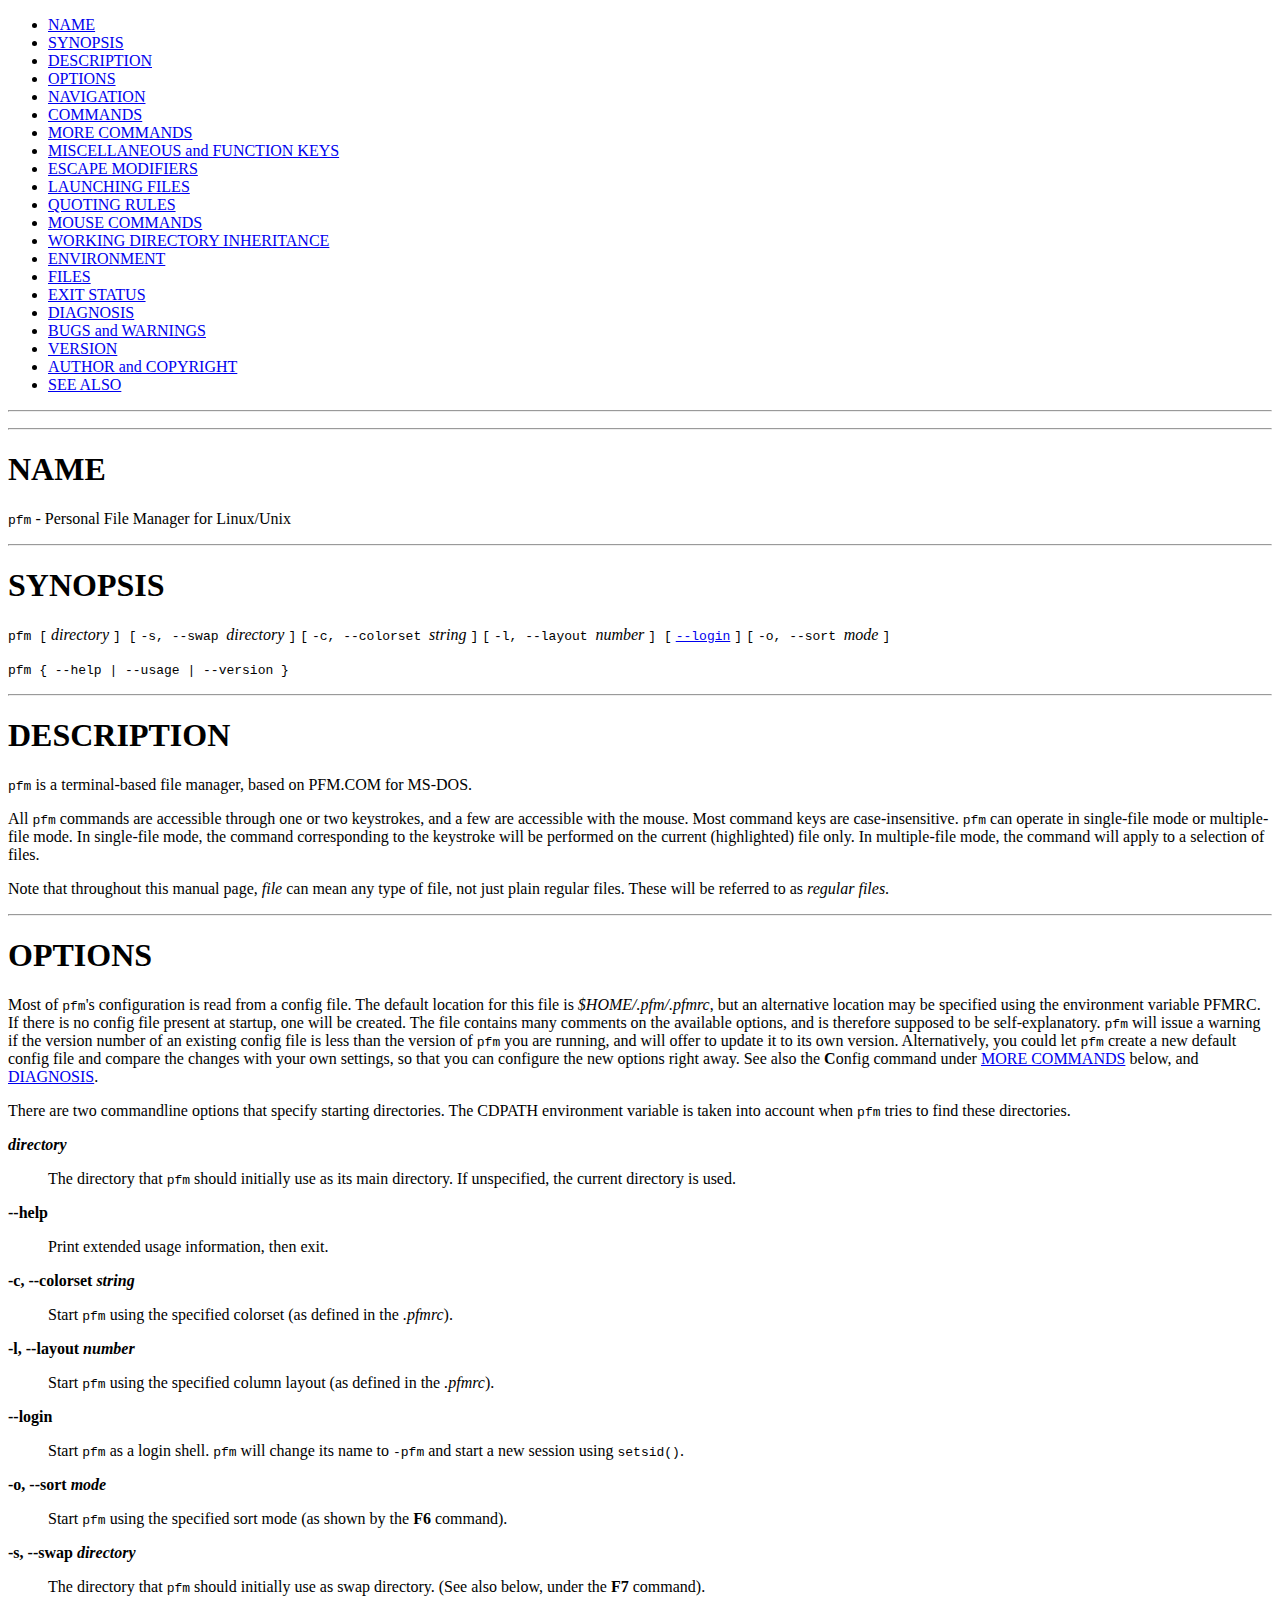
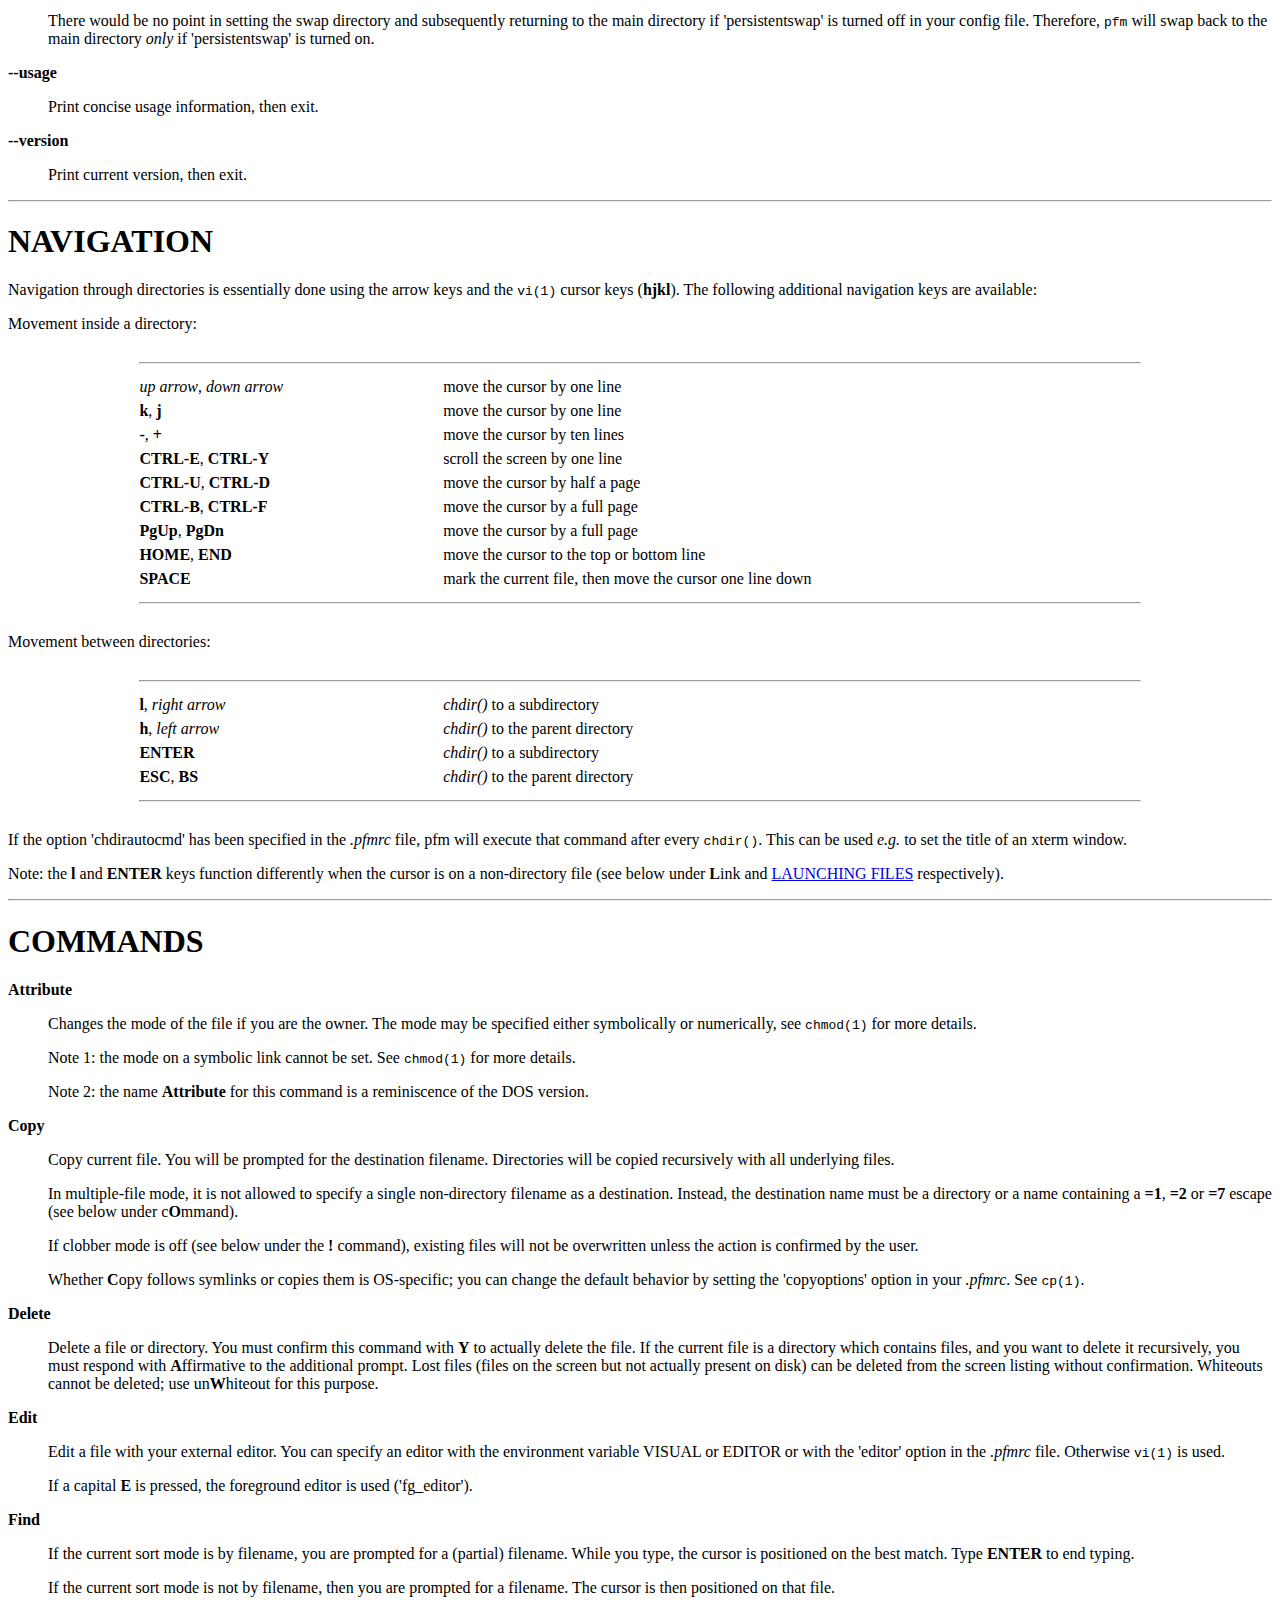
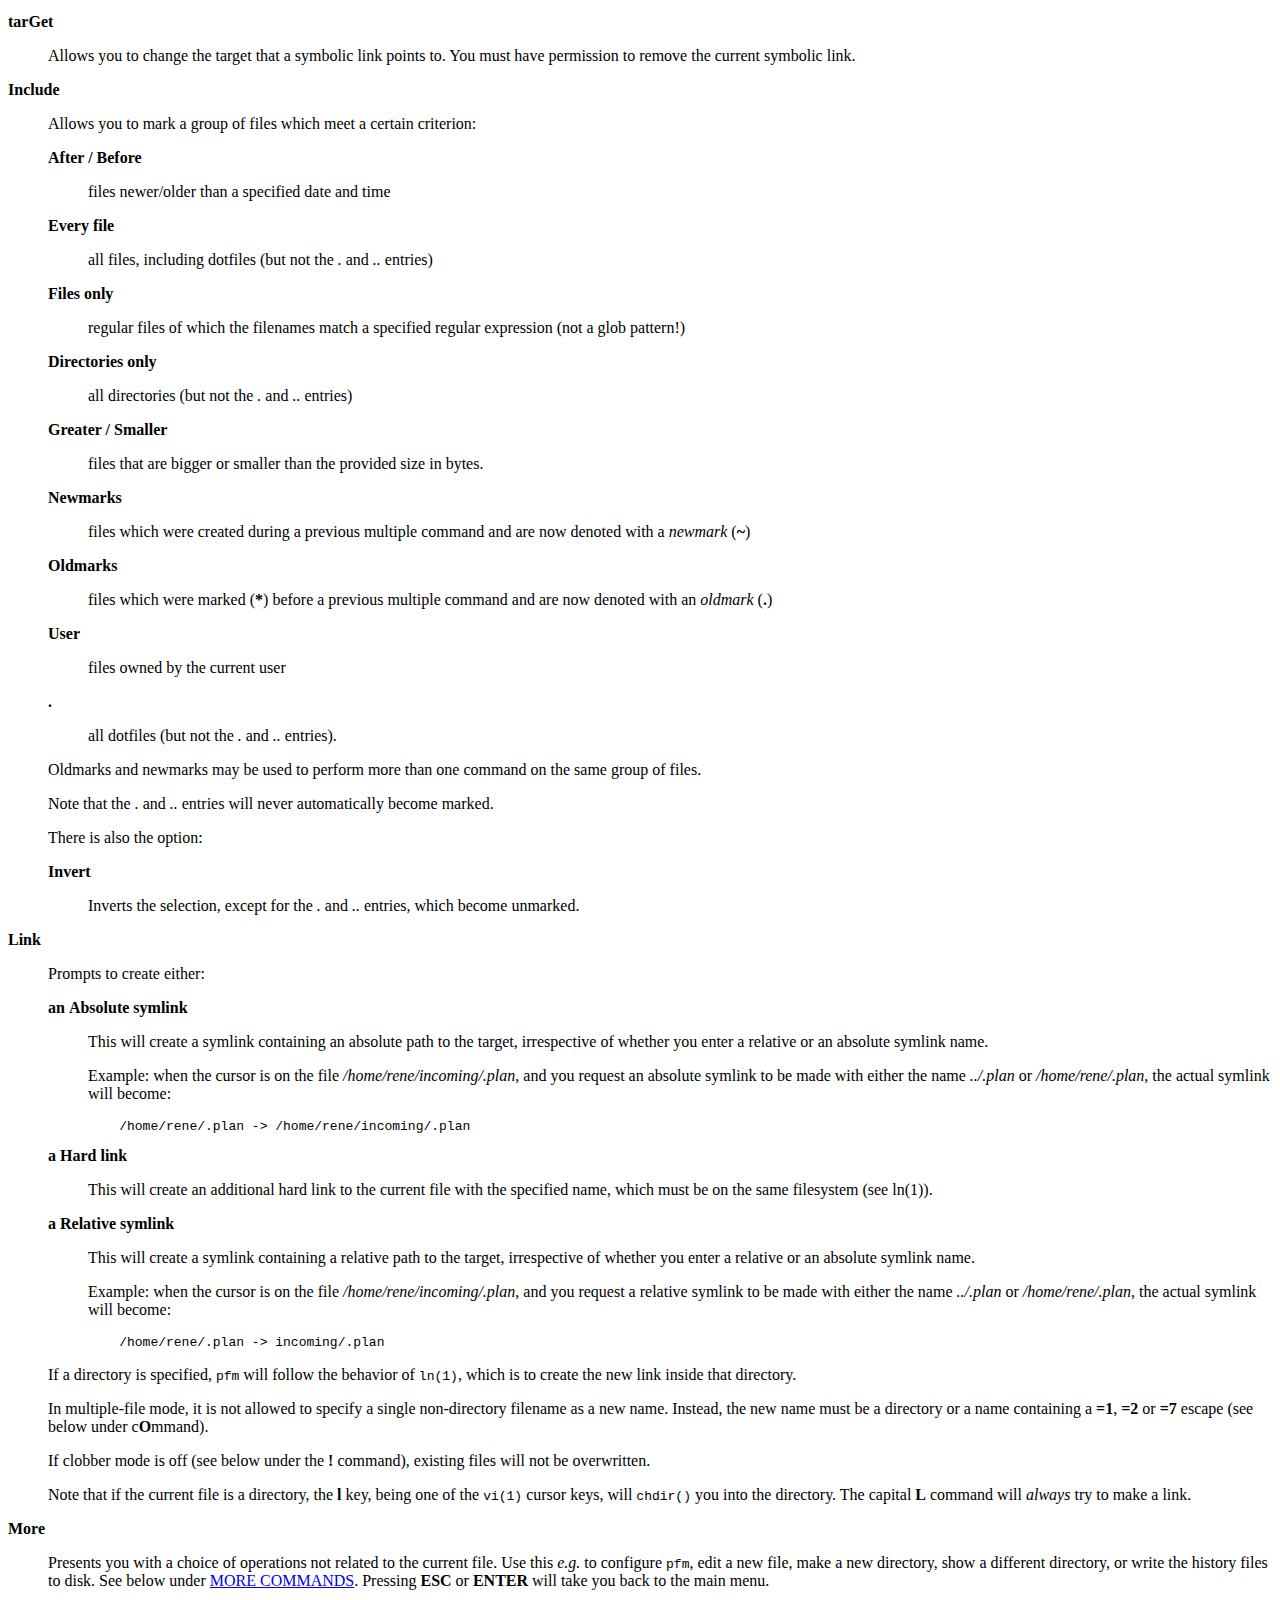
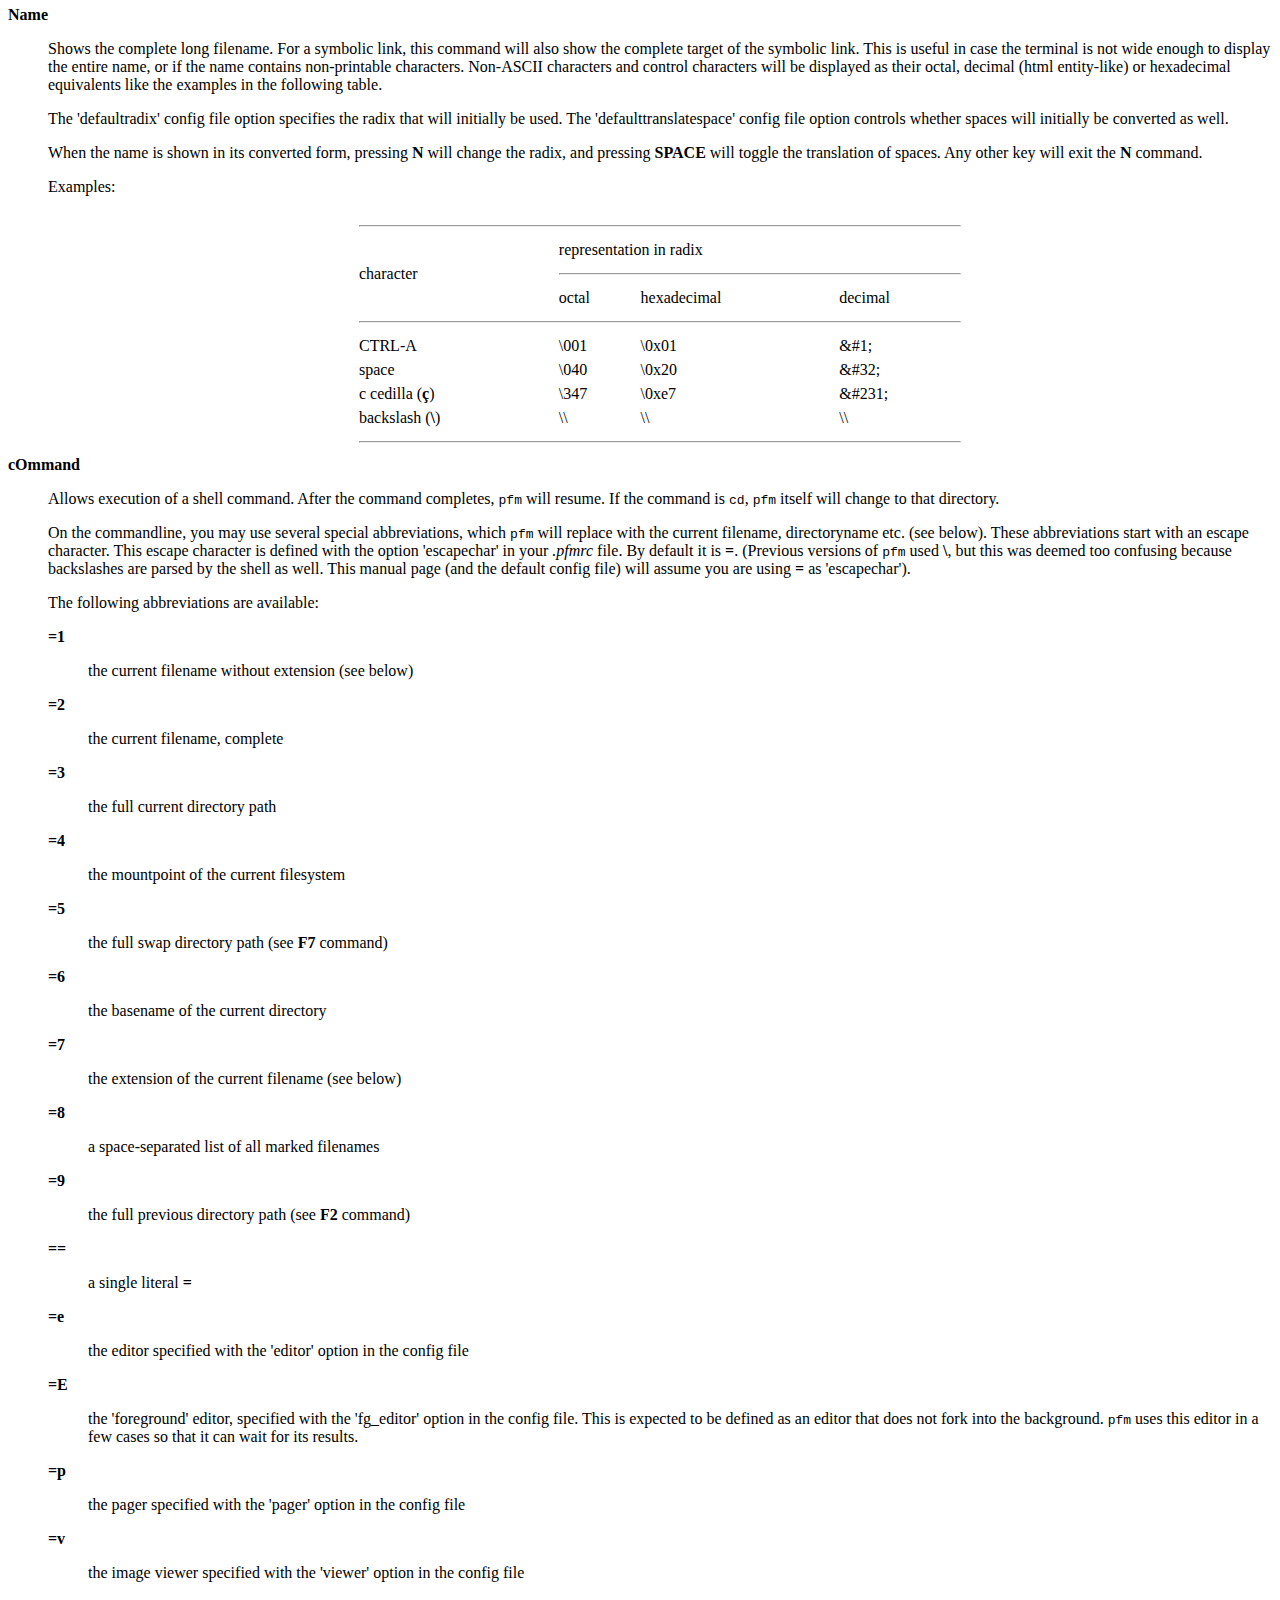
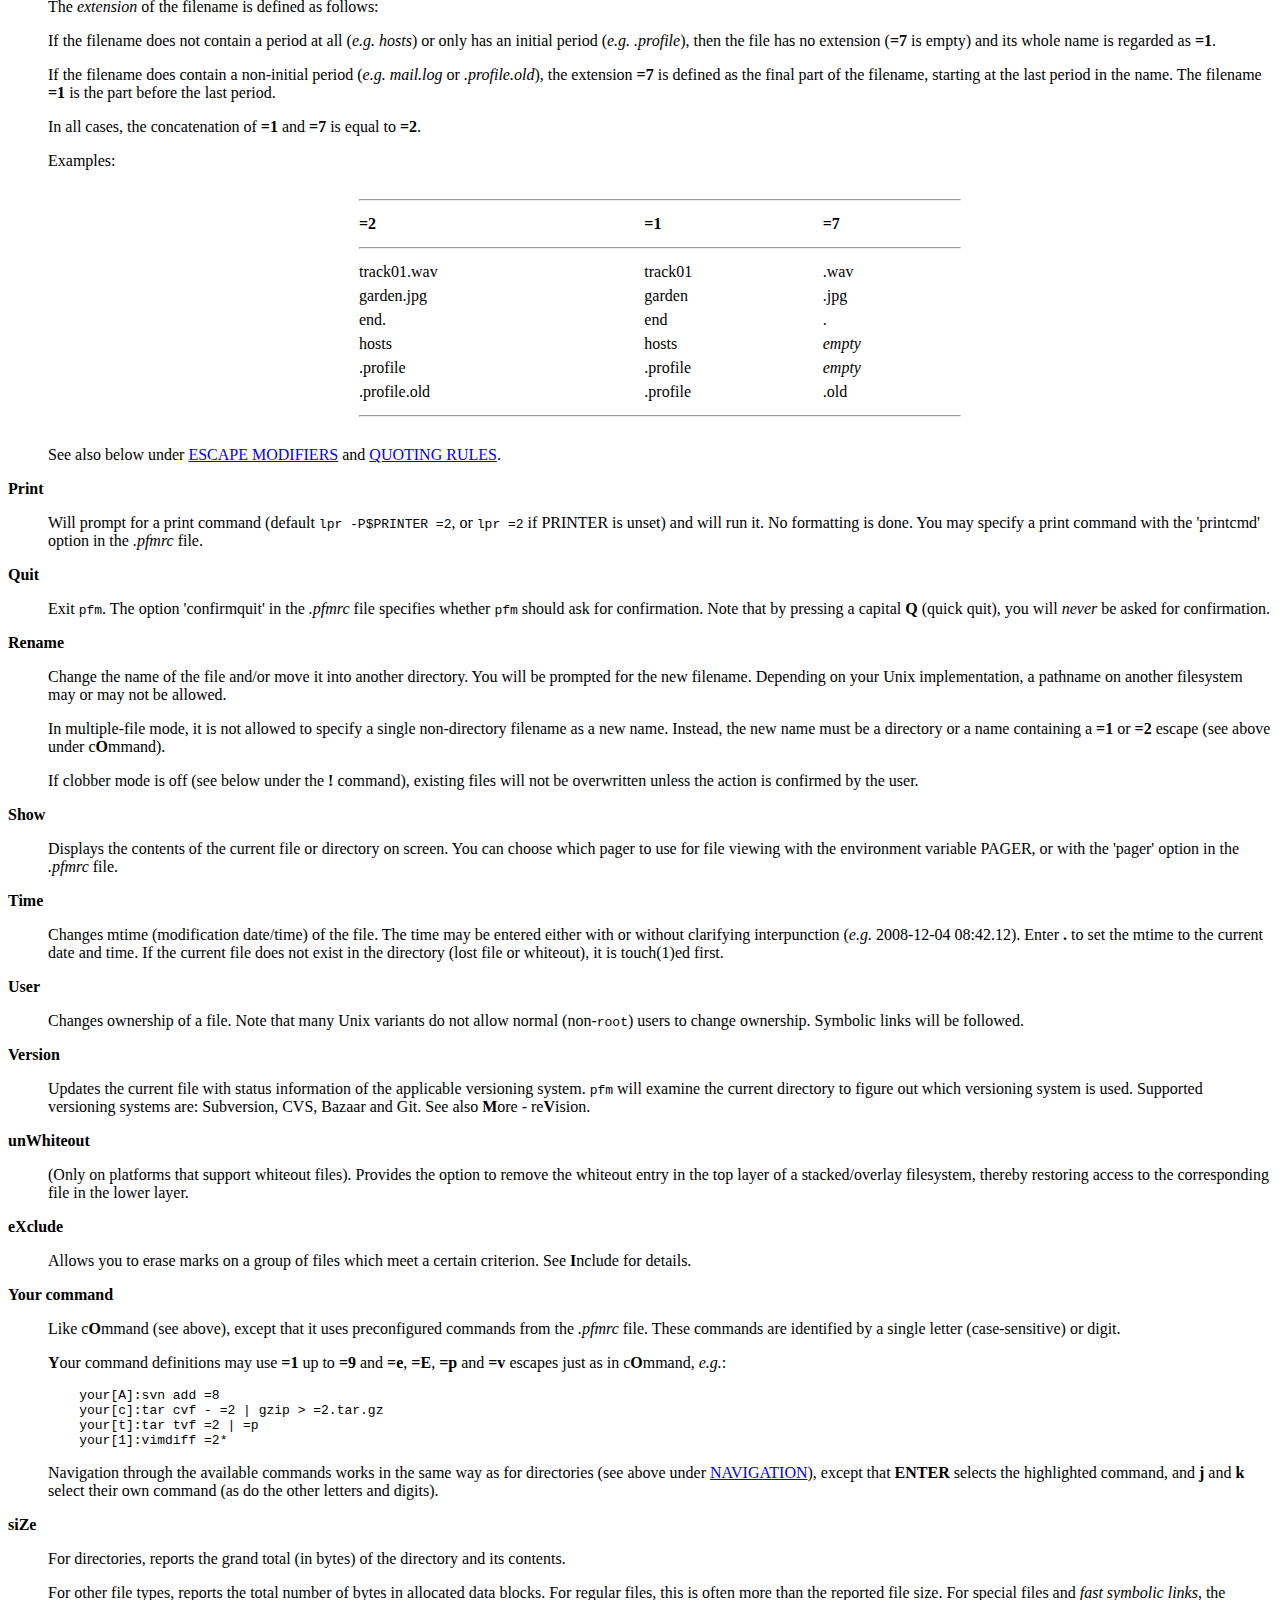
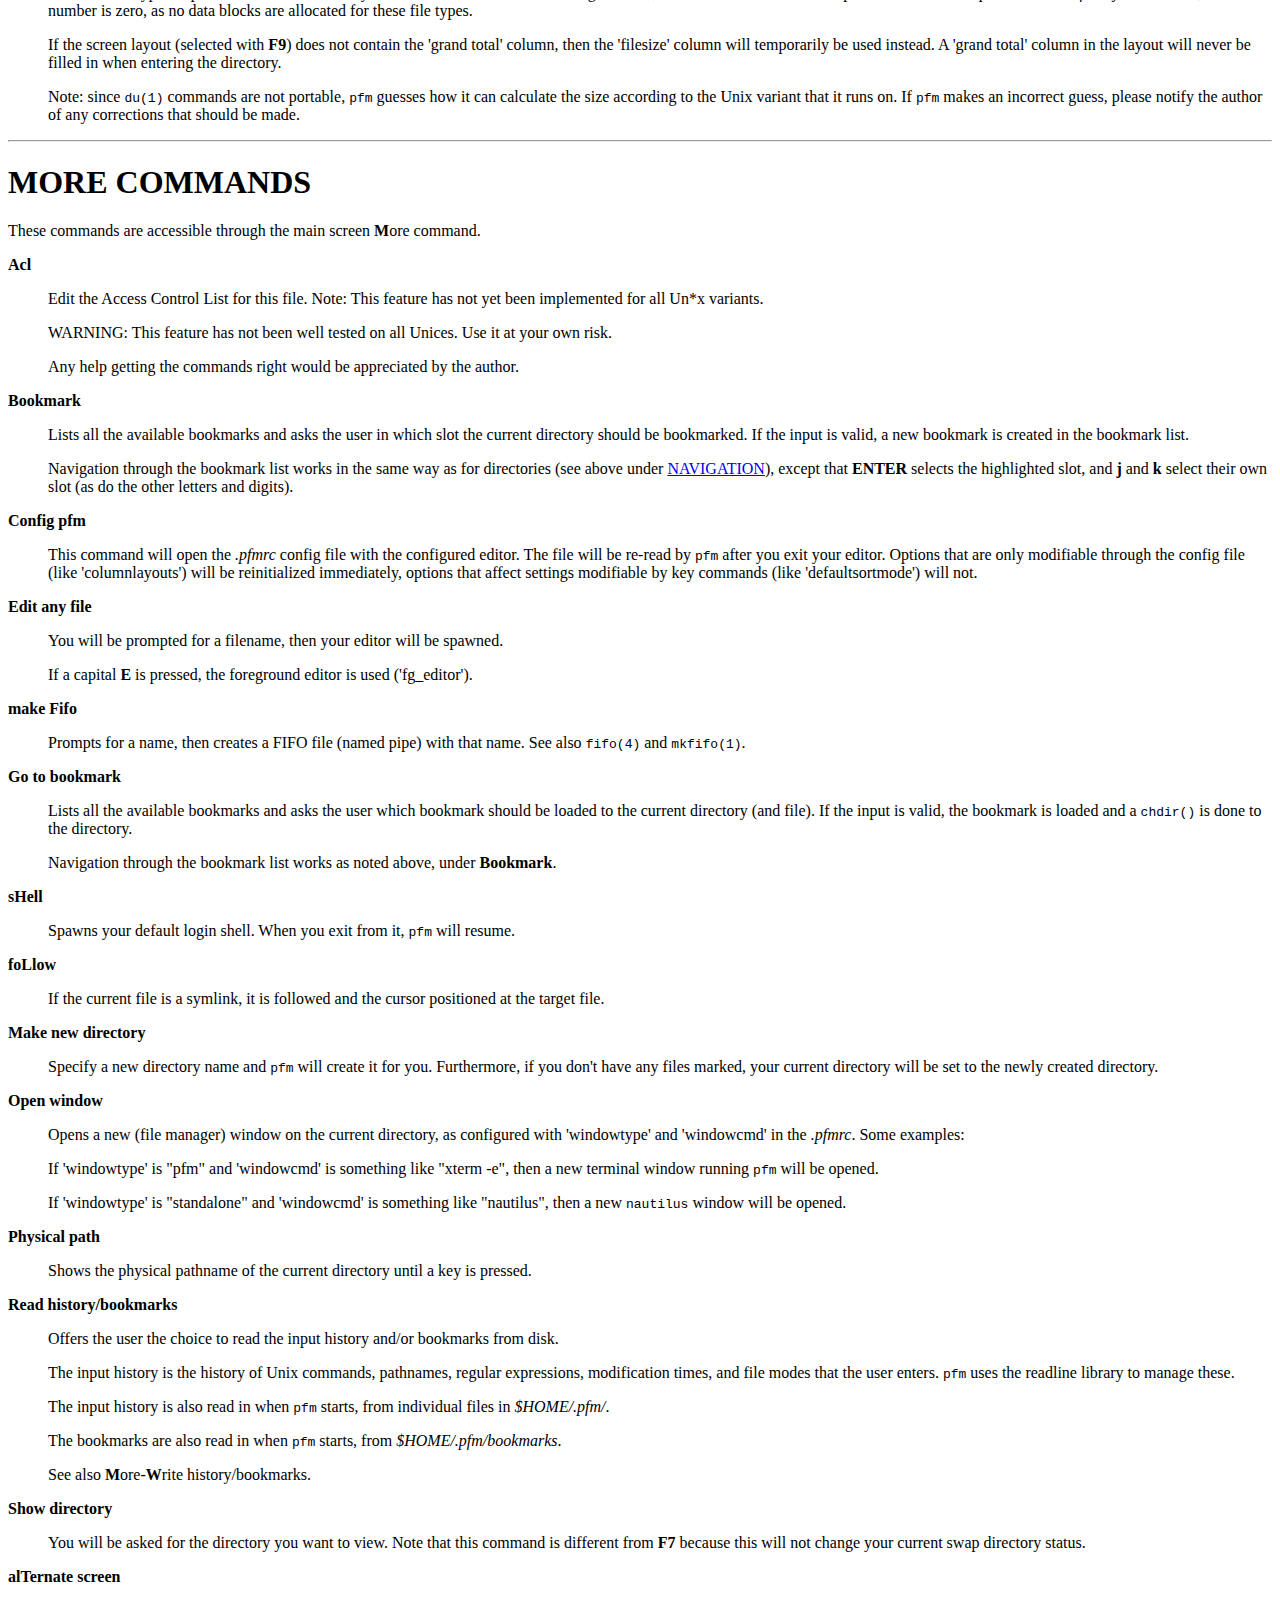
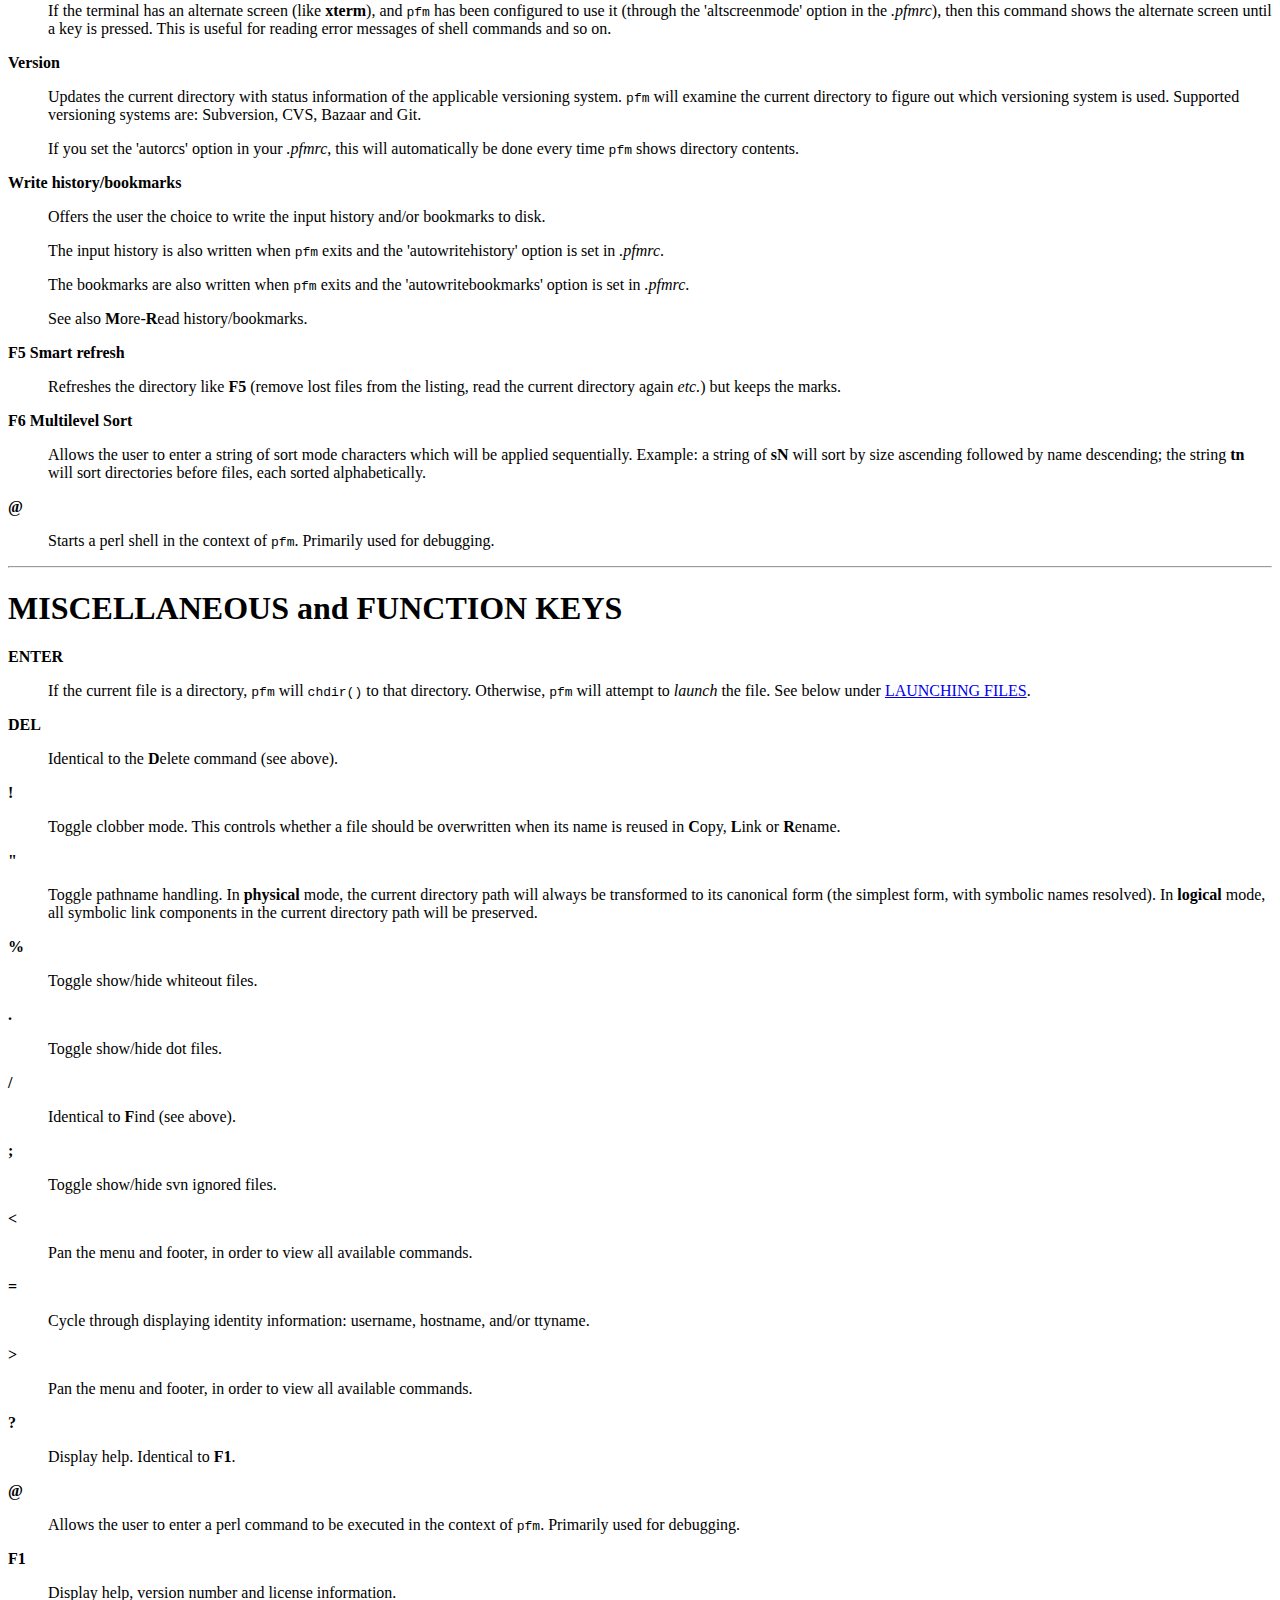
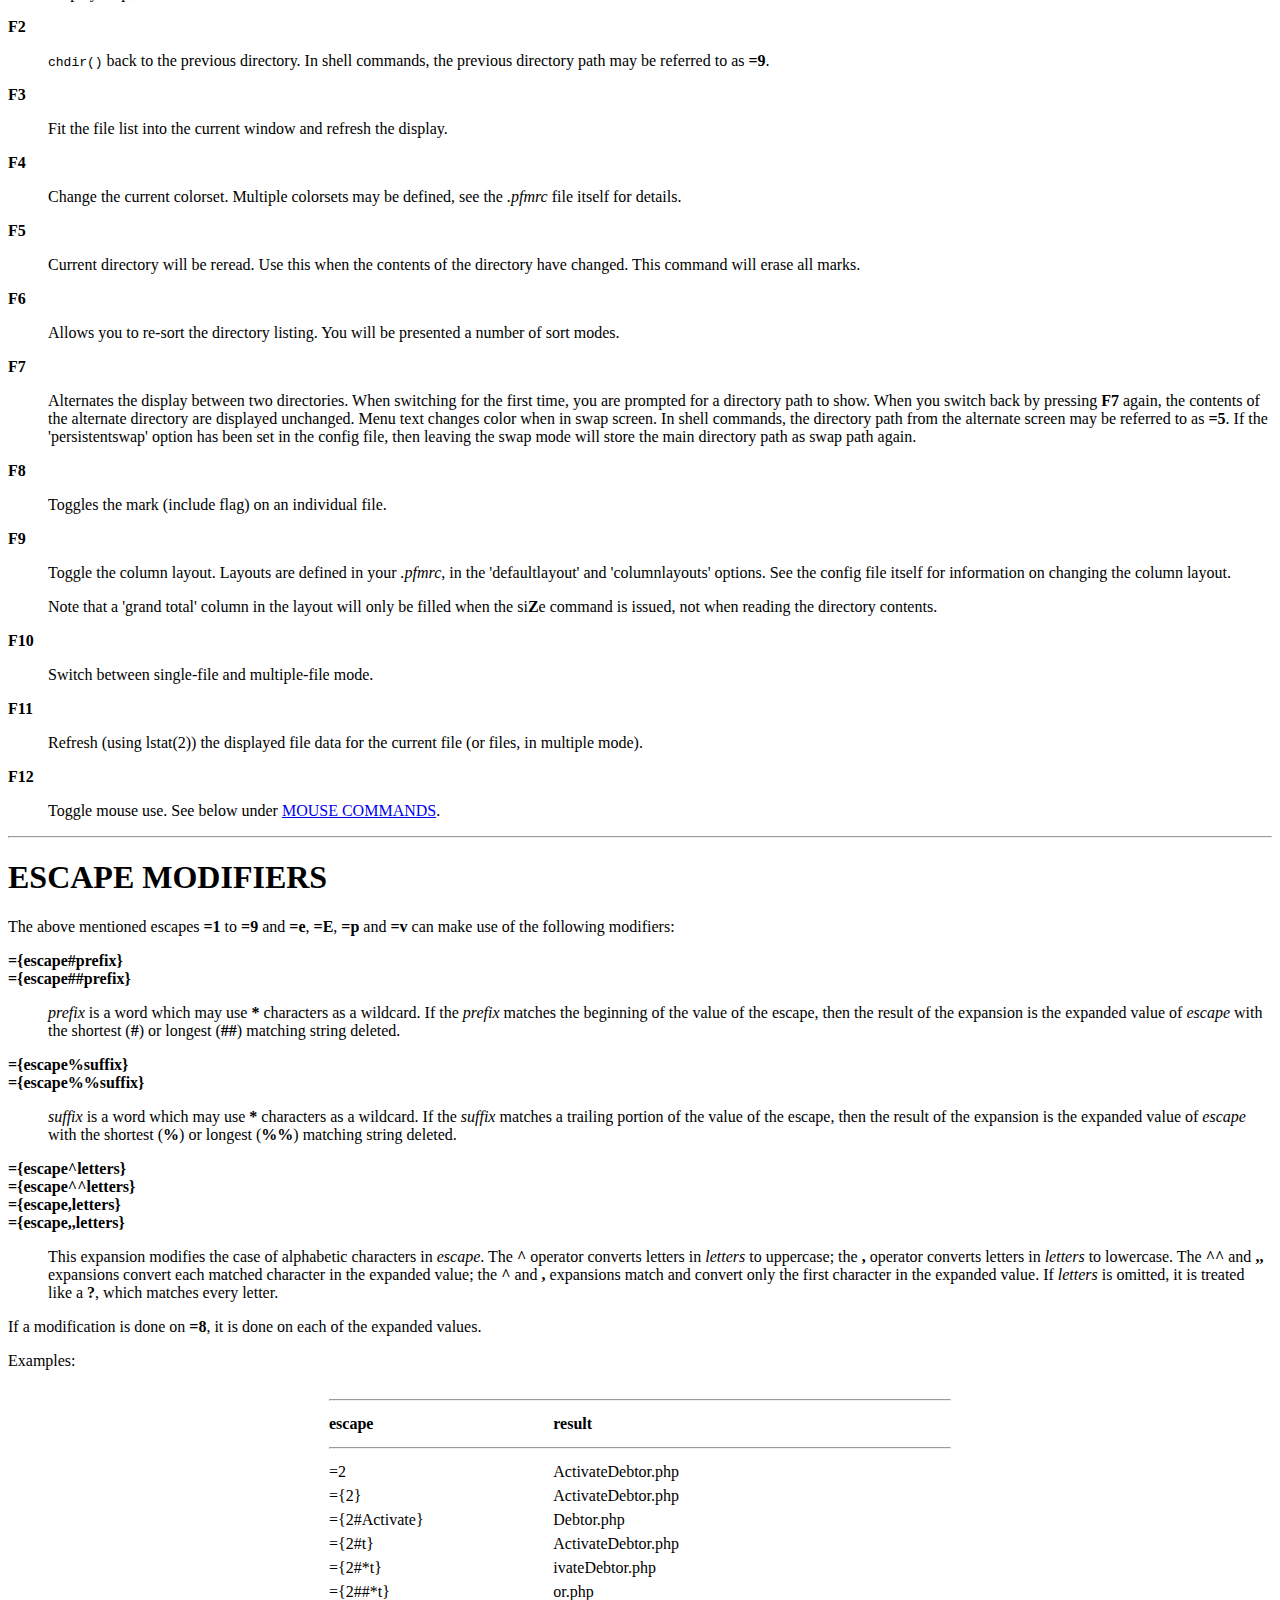
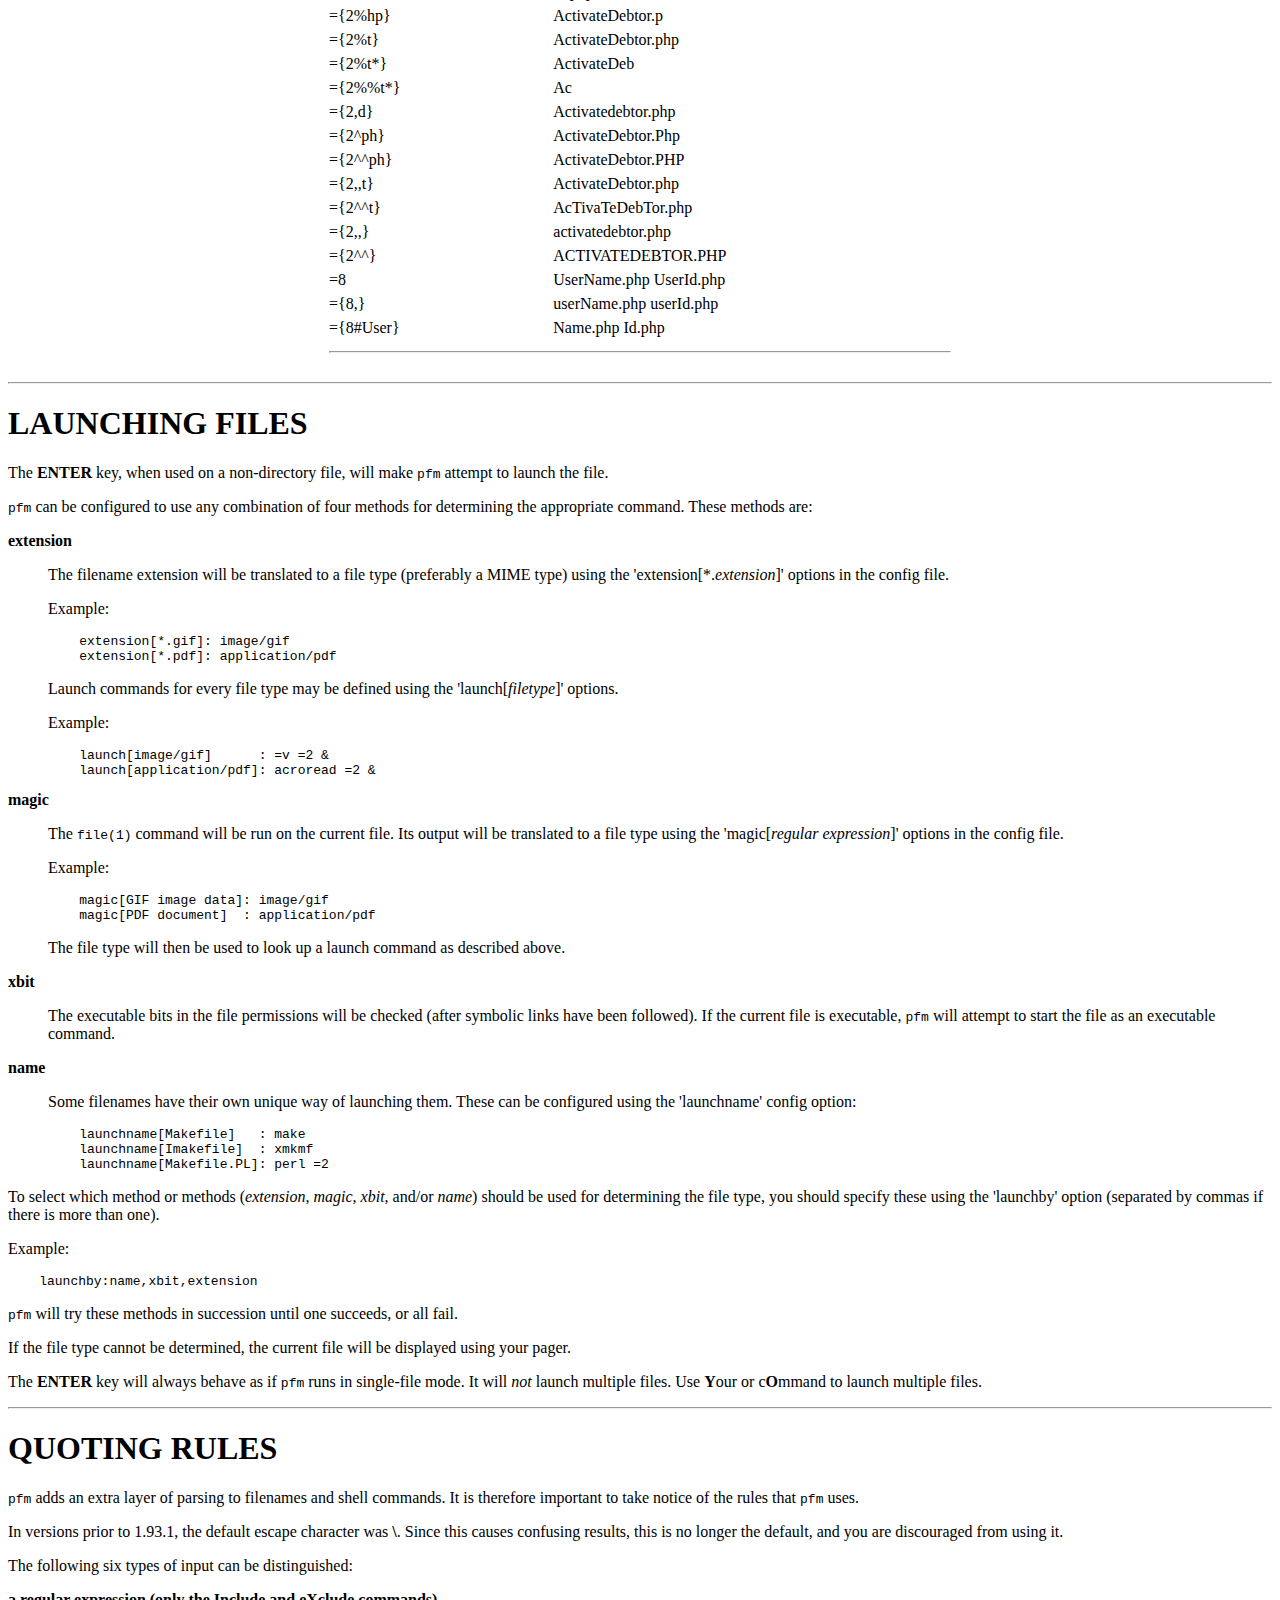
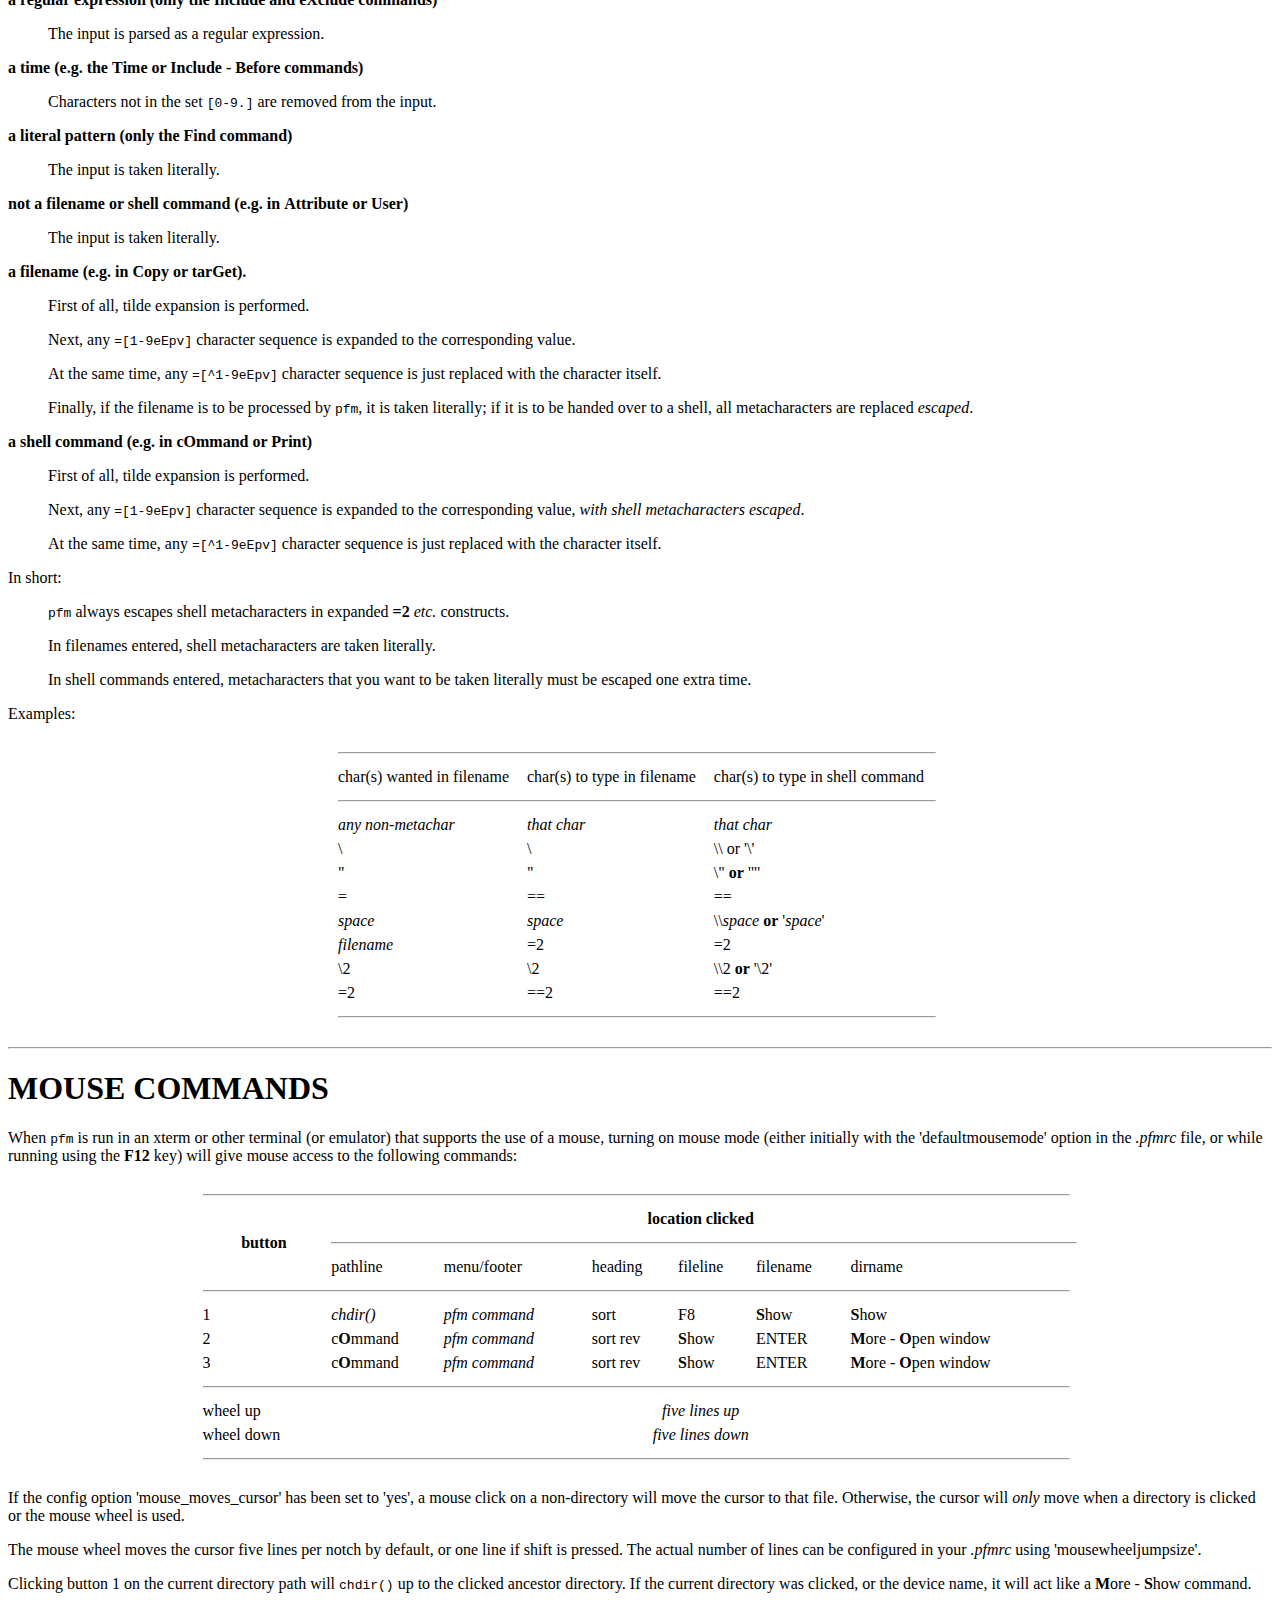
==== commit 73ee76d6: "Version 2.11.9" ====
--- a/doc/pfm.html
+++ b/doc/pfm.html
@@ -1,11 +1,13 @@
+<?xml version="1.0" ?>
 <!DOCTYPE html PUBLIC "-//W3C//DTD XHTML 1.0 Strict//EN" "http://www.w3.org/TR/xhtml1/DTD/xhtml1-strict.dtd">
 <html xmlns="http://www.w3.org/1999/xhtml">
 <head>
-<title>pfm - Personal File Manager for Linux/Unix</title>
+<title>C&lt;pfm&gt; - Personal File Manager for Linux/Unix</title>
 <meta http-equiv="content-type" content="text/html; charset=utf-8" />
+<link rev="made" href="mailto:root@localhost" />
 </head>
 
-<body>
+<body style="background-color: white">
 
 
 <!-- INDEX BEGIN -->
@@ -69,7 +71,6 @@
 <p>Note that throughout this manual page, <em>file</em> can mean any type of file,
 not just plain regular files. These will be referred to as <em>regular files</em>.</p>
 <p>
-This manual pertains to version 2.11.8.
 </p>
 <hr />
 <h1><a name="options">OPTIONS</a></h1>
@@ -549,11 +550,13 @@
 </dd>
 </dl>
 <p>The <em>extension</em> of the filename is defined as follows:</p>
-<p>If the filename does not contain a period at all, then the file has no
-extension (<strong>=7</strong> is empty) and its whole name is regarded as <strong>=1</strong>.</p>
-<p>If the filename does contain a period, the extension <strong>=7</strong> is defined
-as the final part of the filename, starting at the last period in the
-name. The filename <strong>=1</strong> is the part before the period.</p>
+<p>If the filename does not contain a period at all (<em>e.g.</em> <em>hosts</em>) or only
+has an initial period (<em>e.g.</em> <em>.profile</em>), then the file has no extension
+(<strong>=7</strong> is empty) and its whole name is regarded as <strong>=1</strong>.</p>
+<p>If the filename does contain a non-initial period (<em>e.g.</em> <em>mail.log</em>
+or <em>.profile.old</em>), the extension <strong>=7</strong> is defined as the final
+part of the filename, starting at the last period in the name. The
+filename <strong>=1</strong> is the part before the last period.</p>
 <p>In all cases, the concatenation of <strong>=1</strong> and <strong>=7</strong> is equal to <strong>=2</strong>.</p>
 <p>Examples:</p>
 <table border="0" cellspacing="4" align="center" width="50%">
@@ -572,10 +575,10 @@
 	<td>end.</td>			<td>end</td>			<td>.</td>
 </tr>
 <tr>
-	<td>somename</td>		<td>somename</td>		<td><i>empty</i></td>
-</tr>
-<tr>
-	<td>.profile</td>		<td><i>empty</i></td>	<td>.profile</td>
+	<td>hosts</td>			<td>hosts</td>			<td><i>empty</i></td>
+</tr>
+<tr>
+	<td>.profile</td>		<td>.profile</td>		<td><i>empty</i></td>
 </tr>
 <tr>
 	<td>.profile.old</td>	<td>.profile</td>		<td>.old</td>
@@ -1092,6 +1095,9 @@
 </tr>
 <tr>
 	<td>={2^ph}</td>		<td>ActivateDebtor.Php</td>
+</tr>
+<tr>
+	<td>={2^^ph}</td>		<td>ActivateDebtor.PHP</td>
 </tr>
 <tr>
 	<td>={2,,t}</td>		<td>ActivateDebtor.php</td>
@@ -1572,7 +1578,6 @@
 <hr />
 <h1><a name="version">VERSION</a></h1>
 <p>
-This manual pertains to version 2.11.8.
 </p>
 <hr />
 <h1><a name="author_and_copyright">AUTHOR and COPYRIGHT</a></h1>
@@ -1594,12 +1599,10 @@
 <p>For developers:</p>
 <p>Term::Screen(3pm),
 Term::ScreenColor(3pm),
-Term::ReadLine(3pm),
-App::PFM::Abstract(3pm),
+Term::ReadLine(3pm).</p>
+<p>App::PFM::Abstract(3pm),
 App::PFM::Application(3pm),
 App::PFM::Browser(3pm),
-App::PFM::Browser::Files(3pm),
-App::PFM::Browser::Bookmarks(3pm),
 App::PFM::CommandHandler(3pm),
 App::PFM::Config(3pm),
 App::PFM::Directory(3pm),
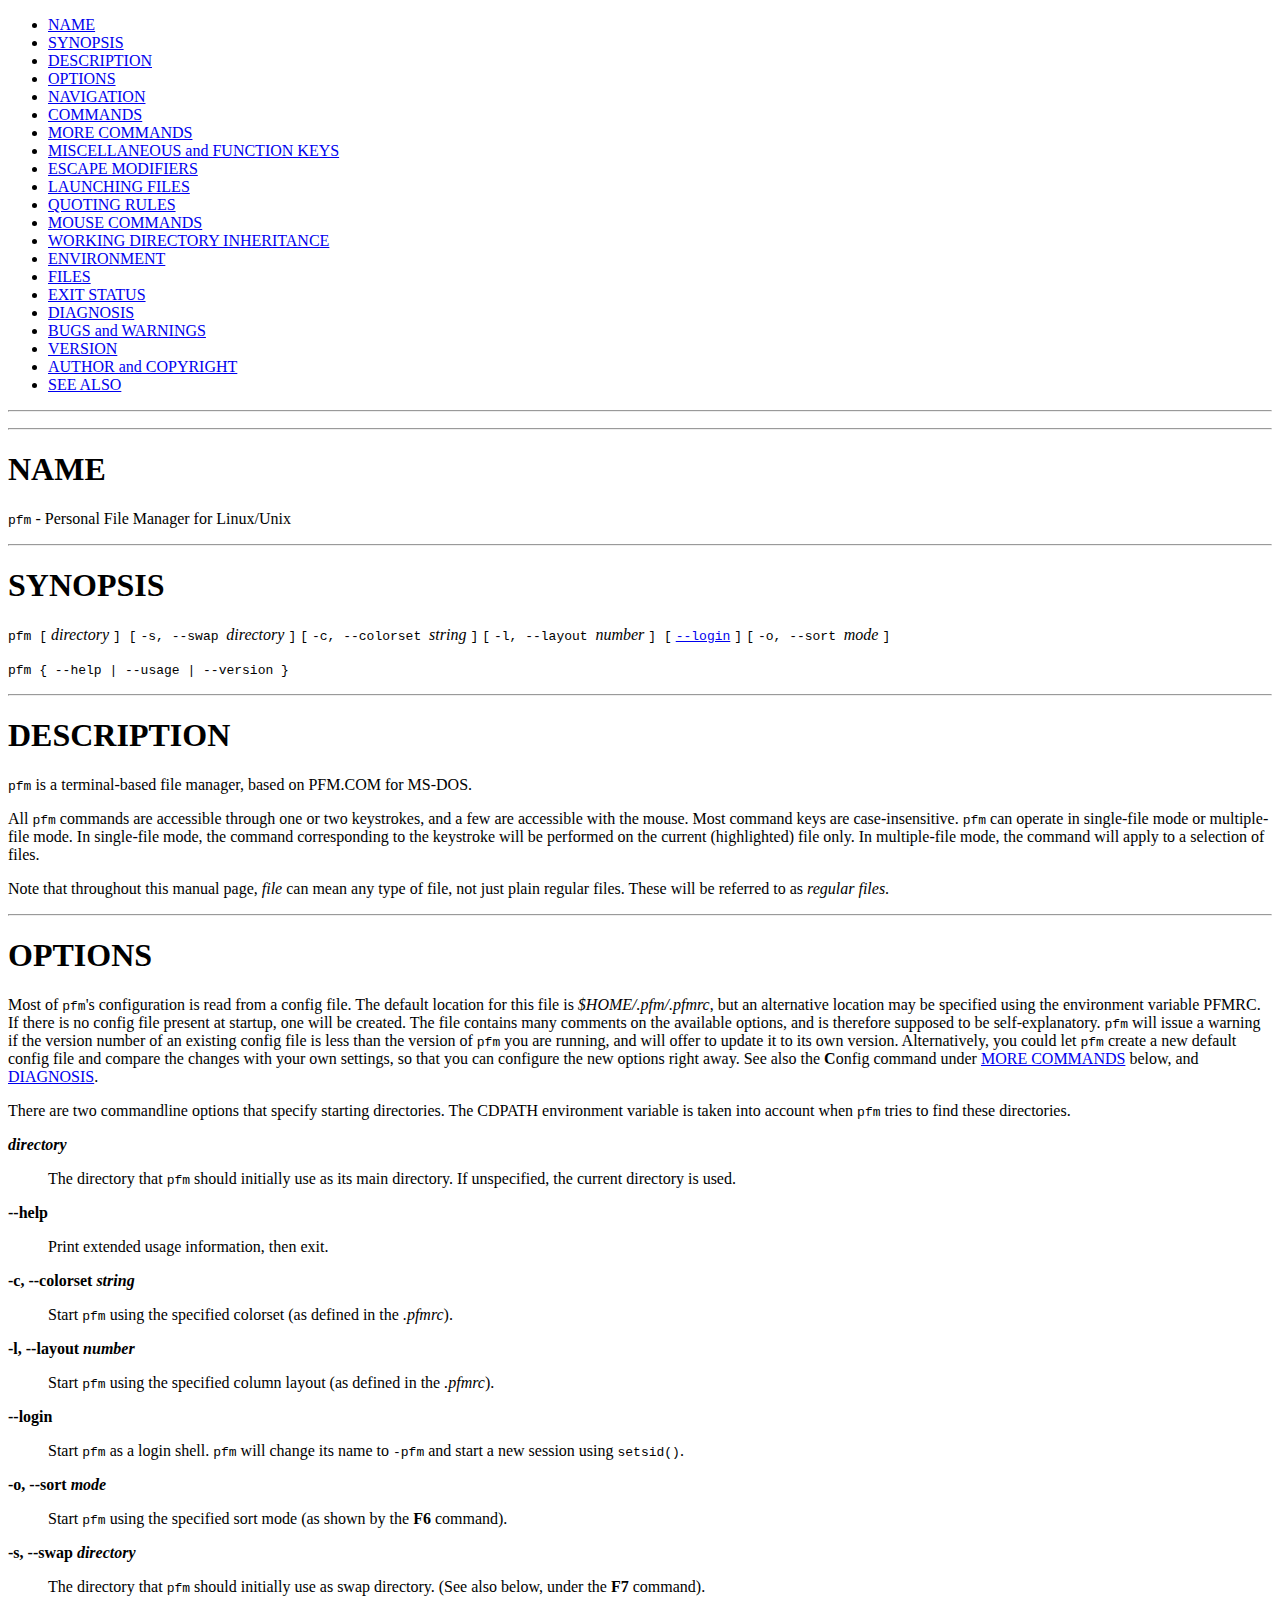
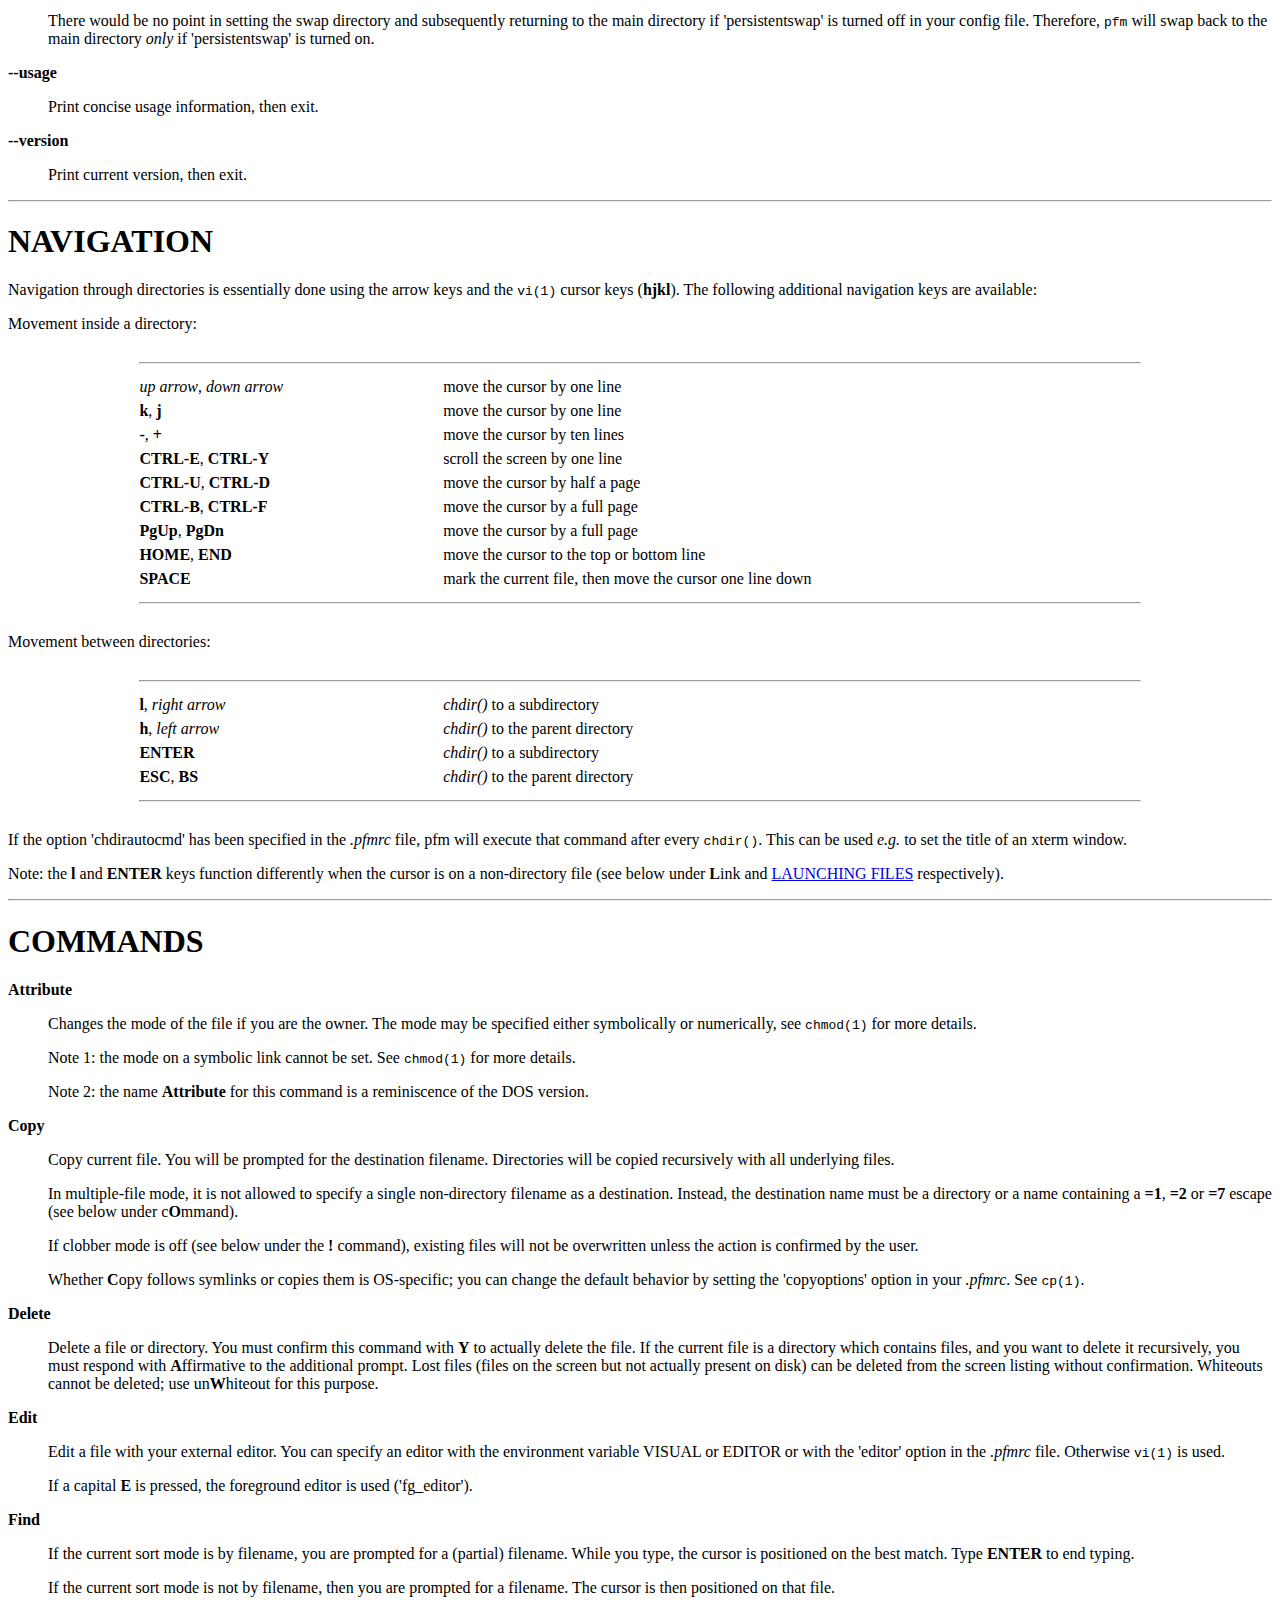
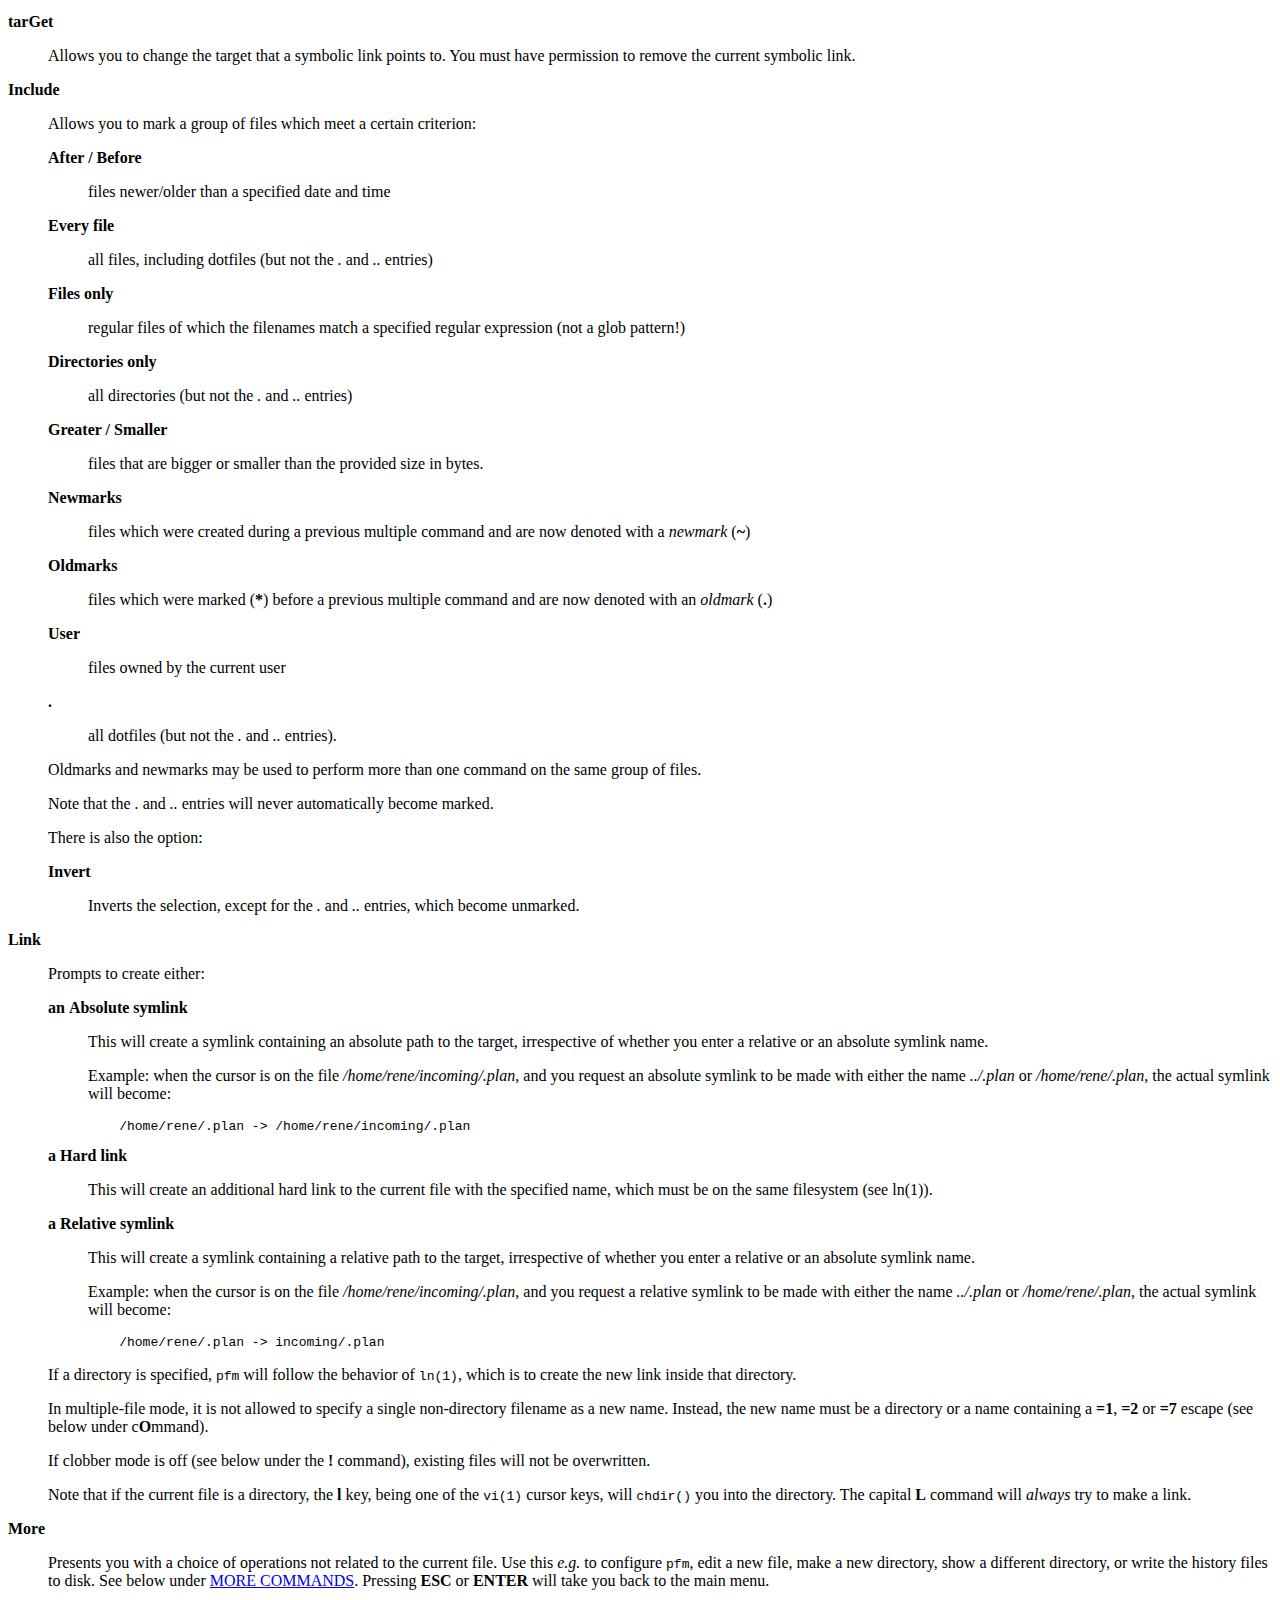
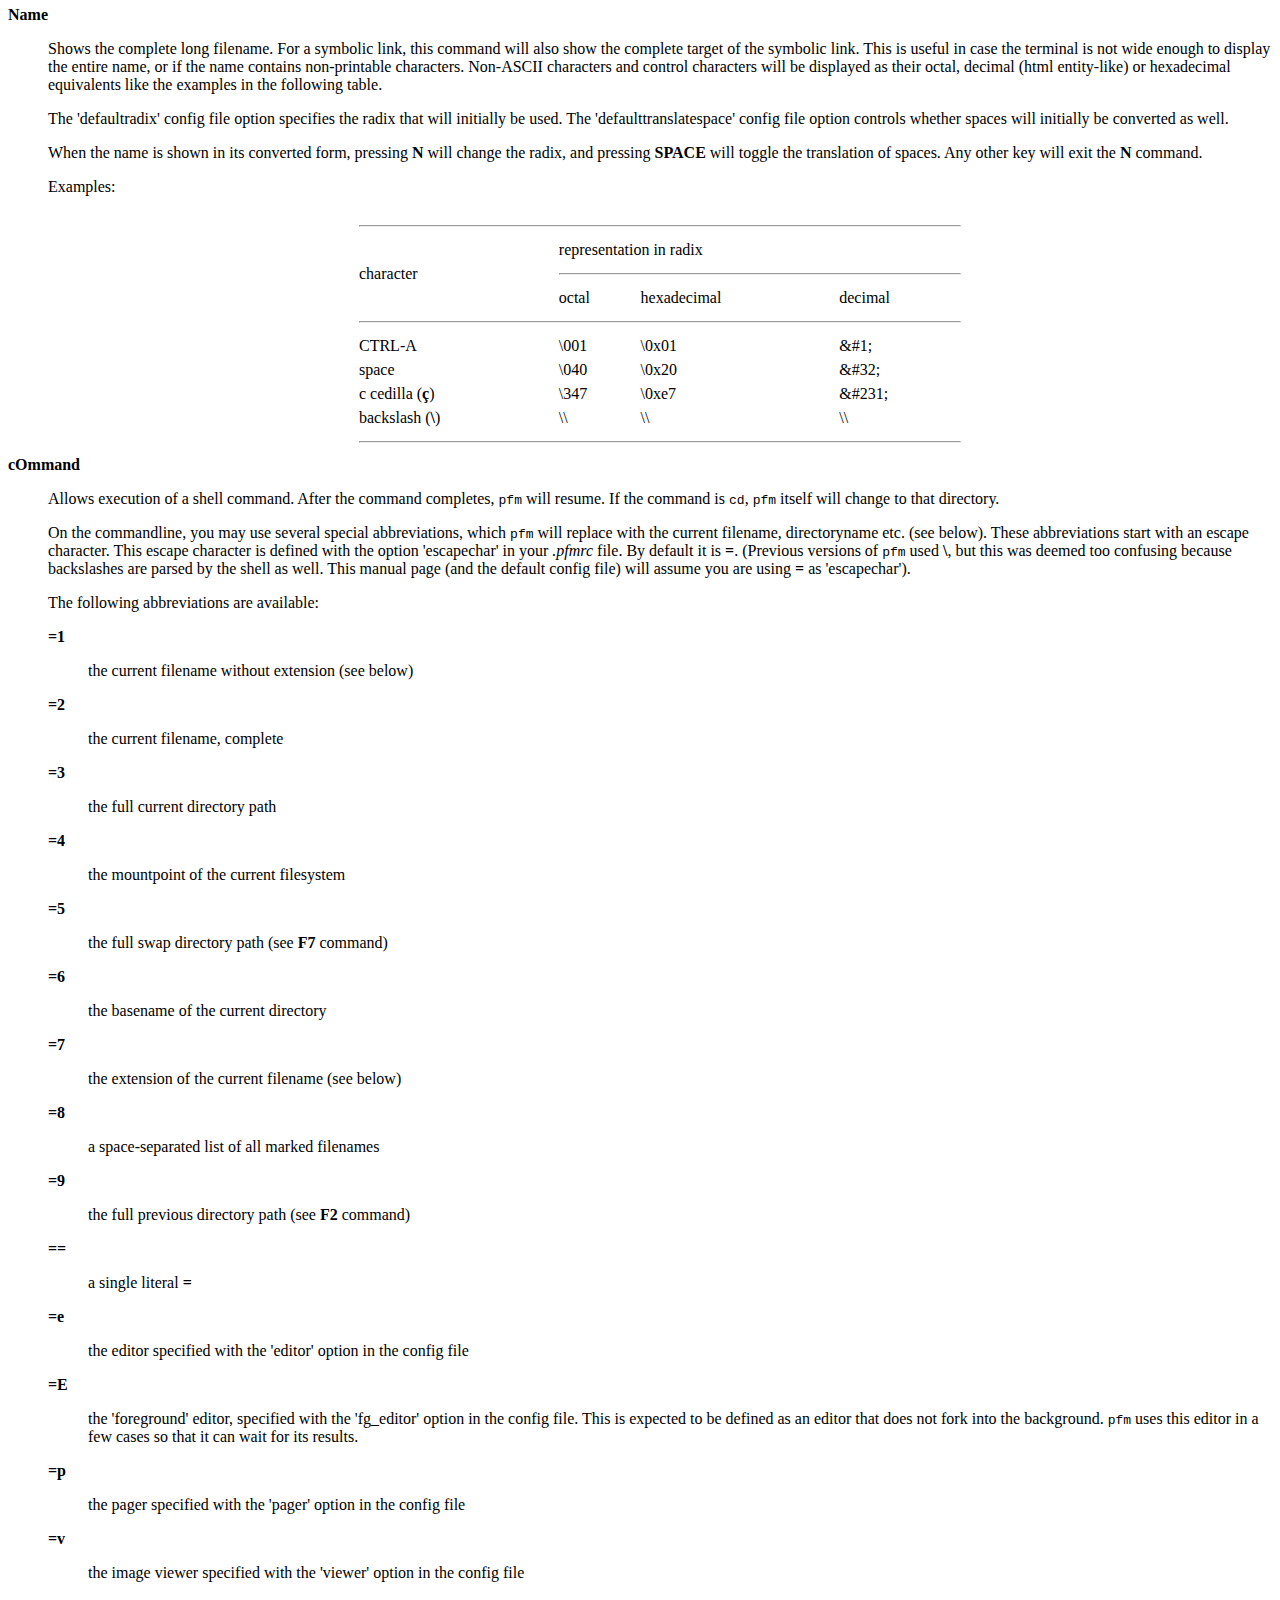
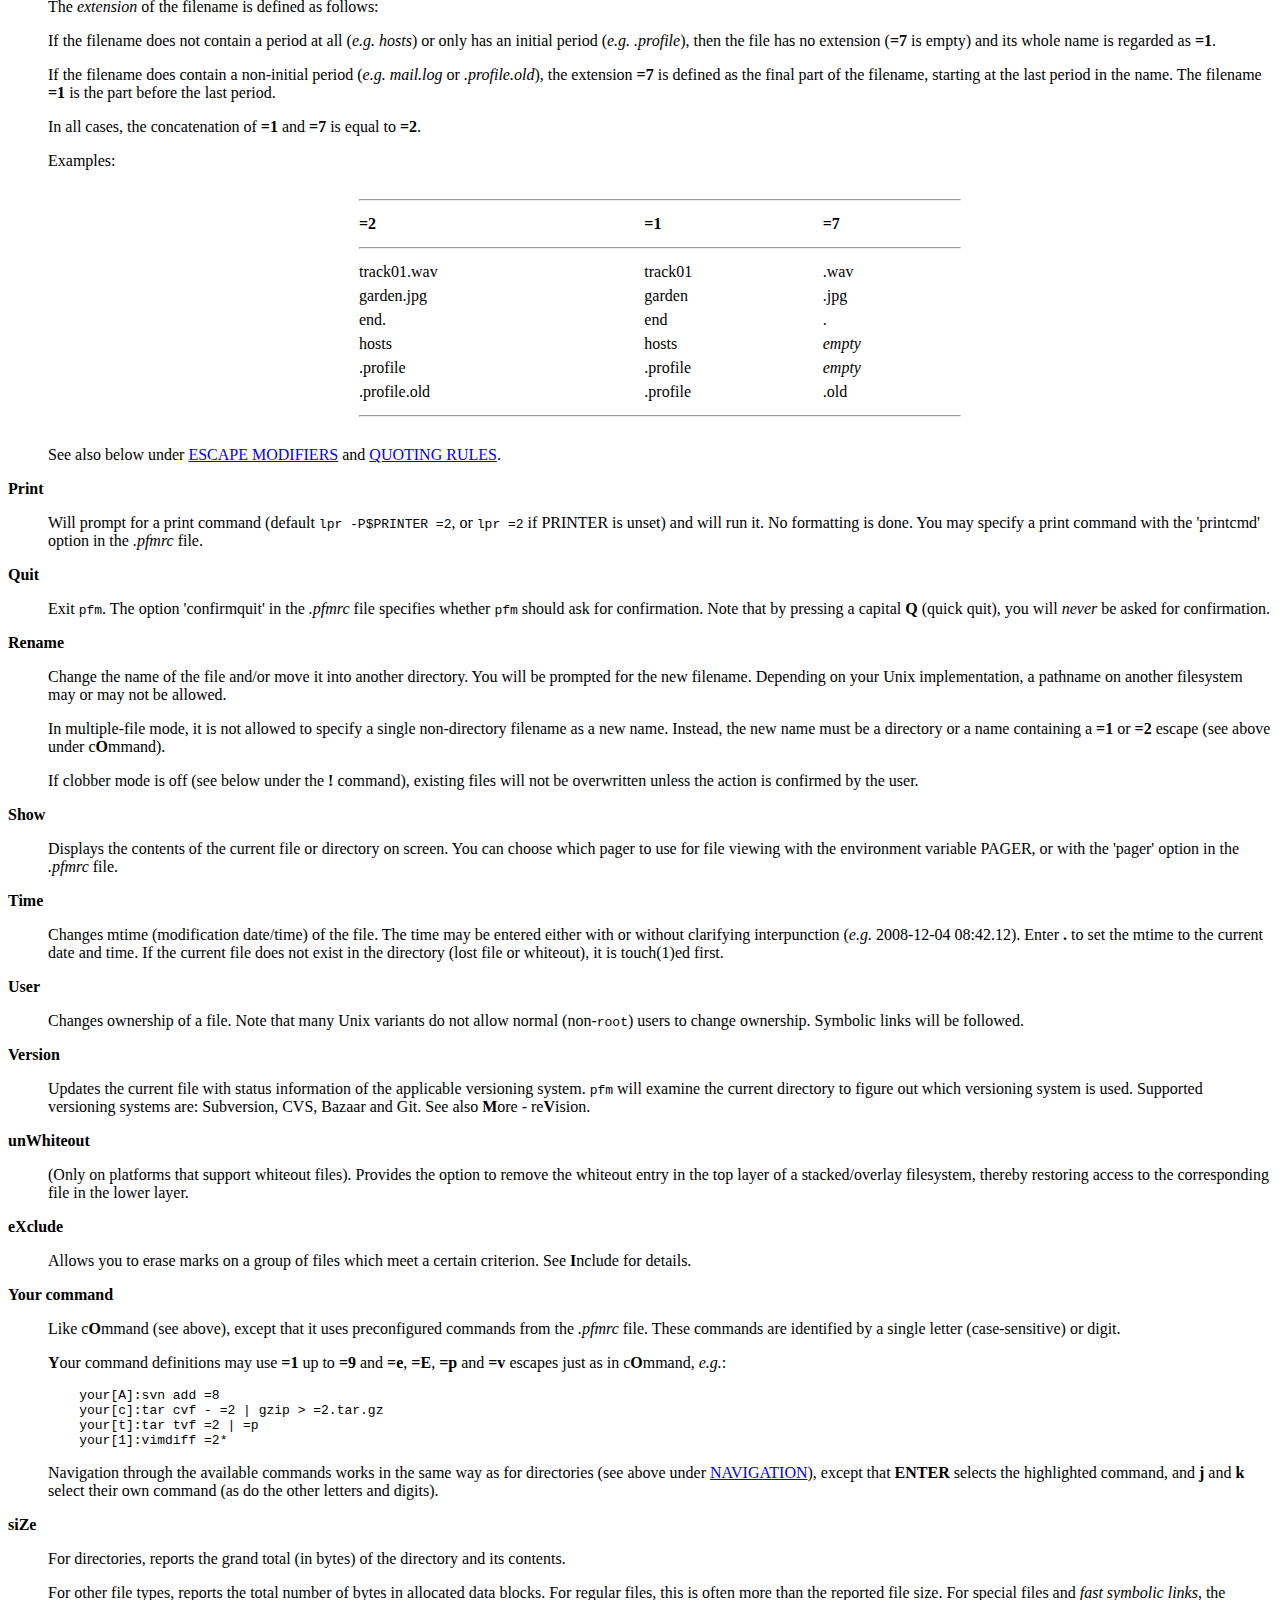
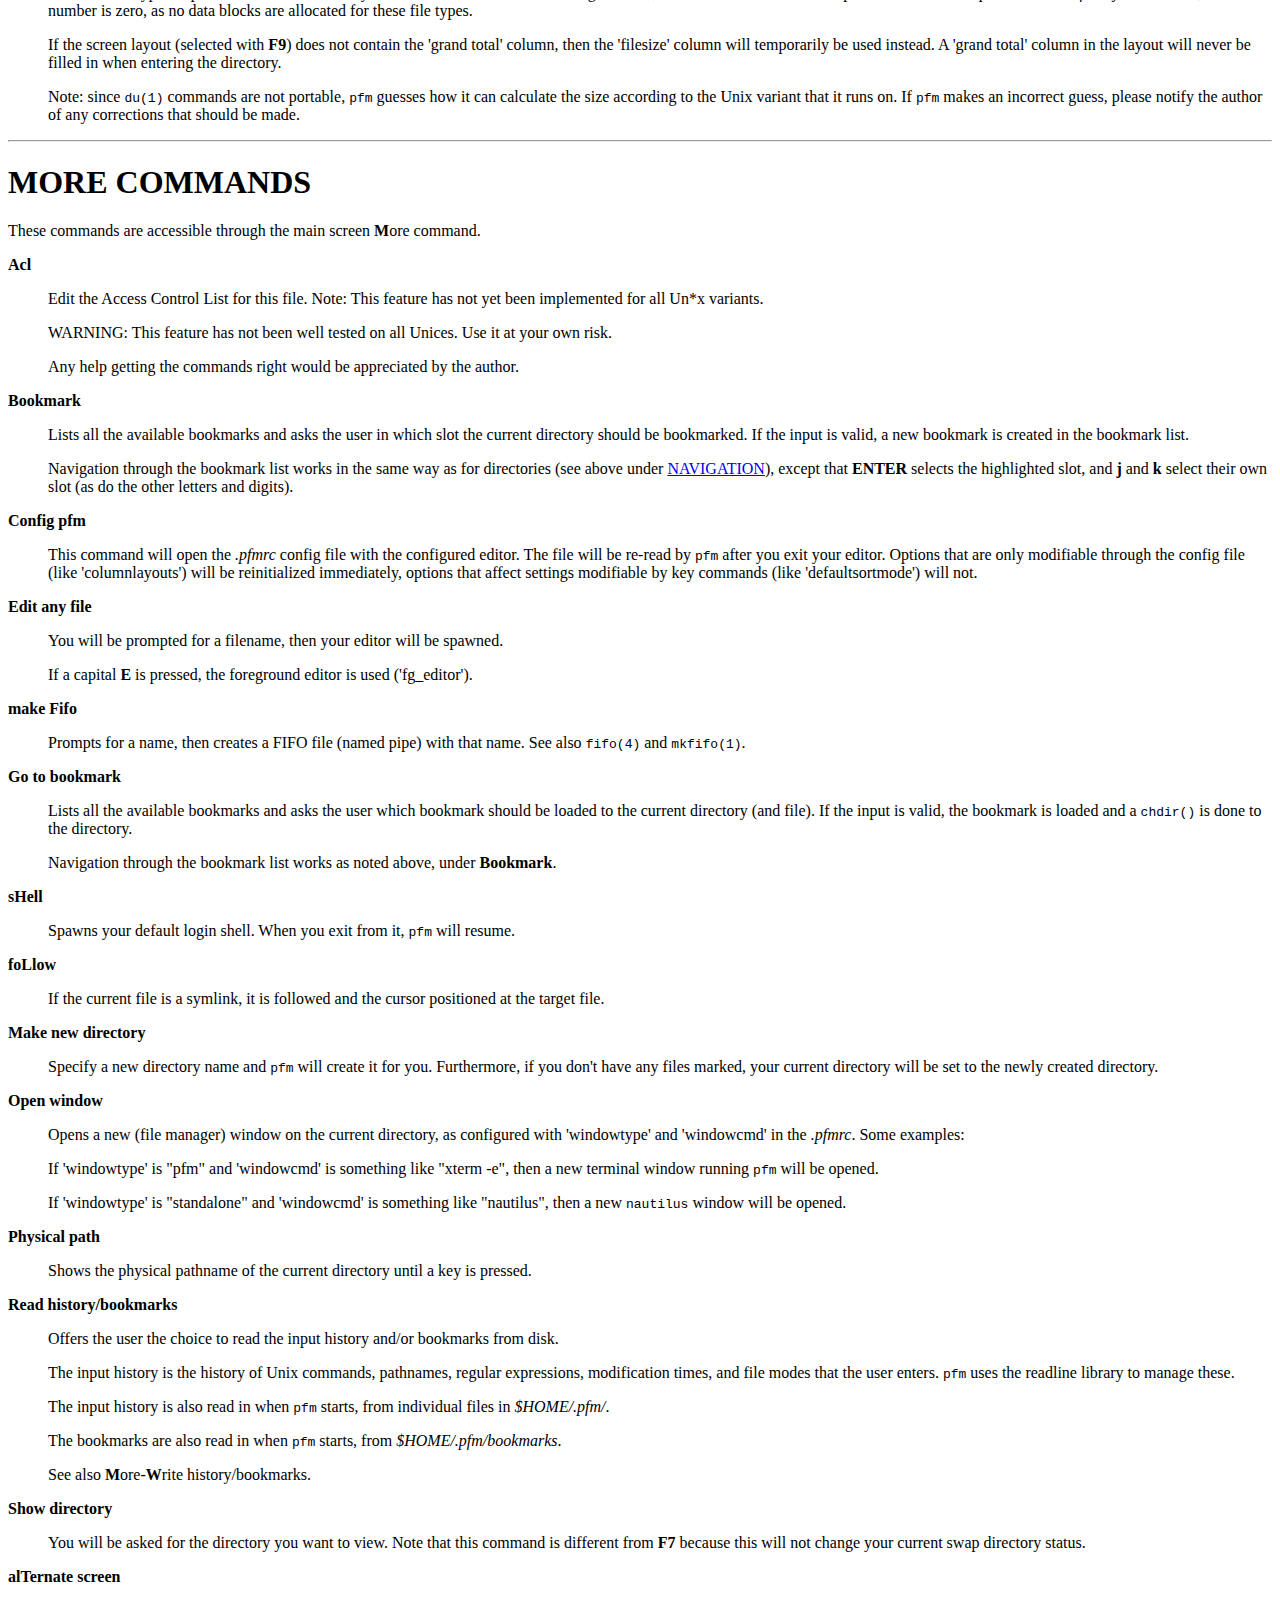
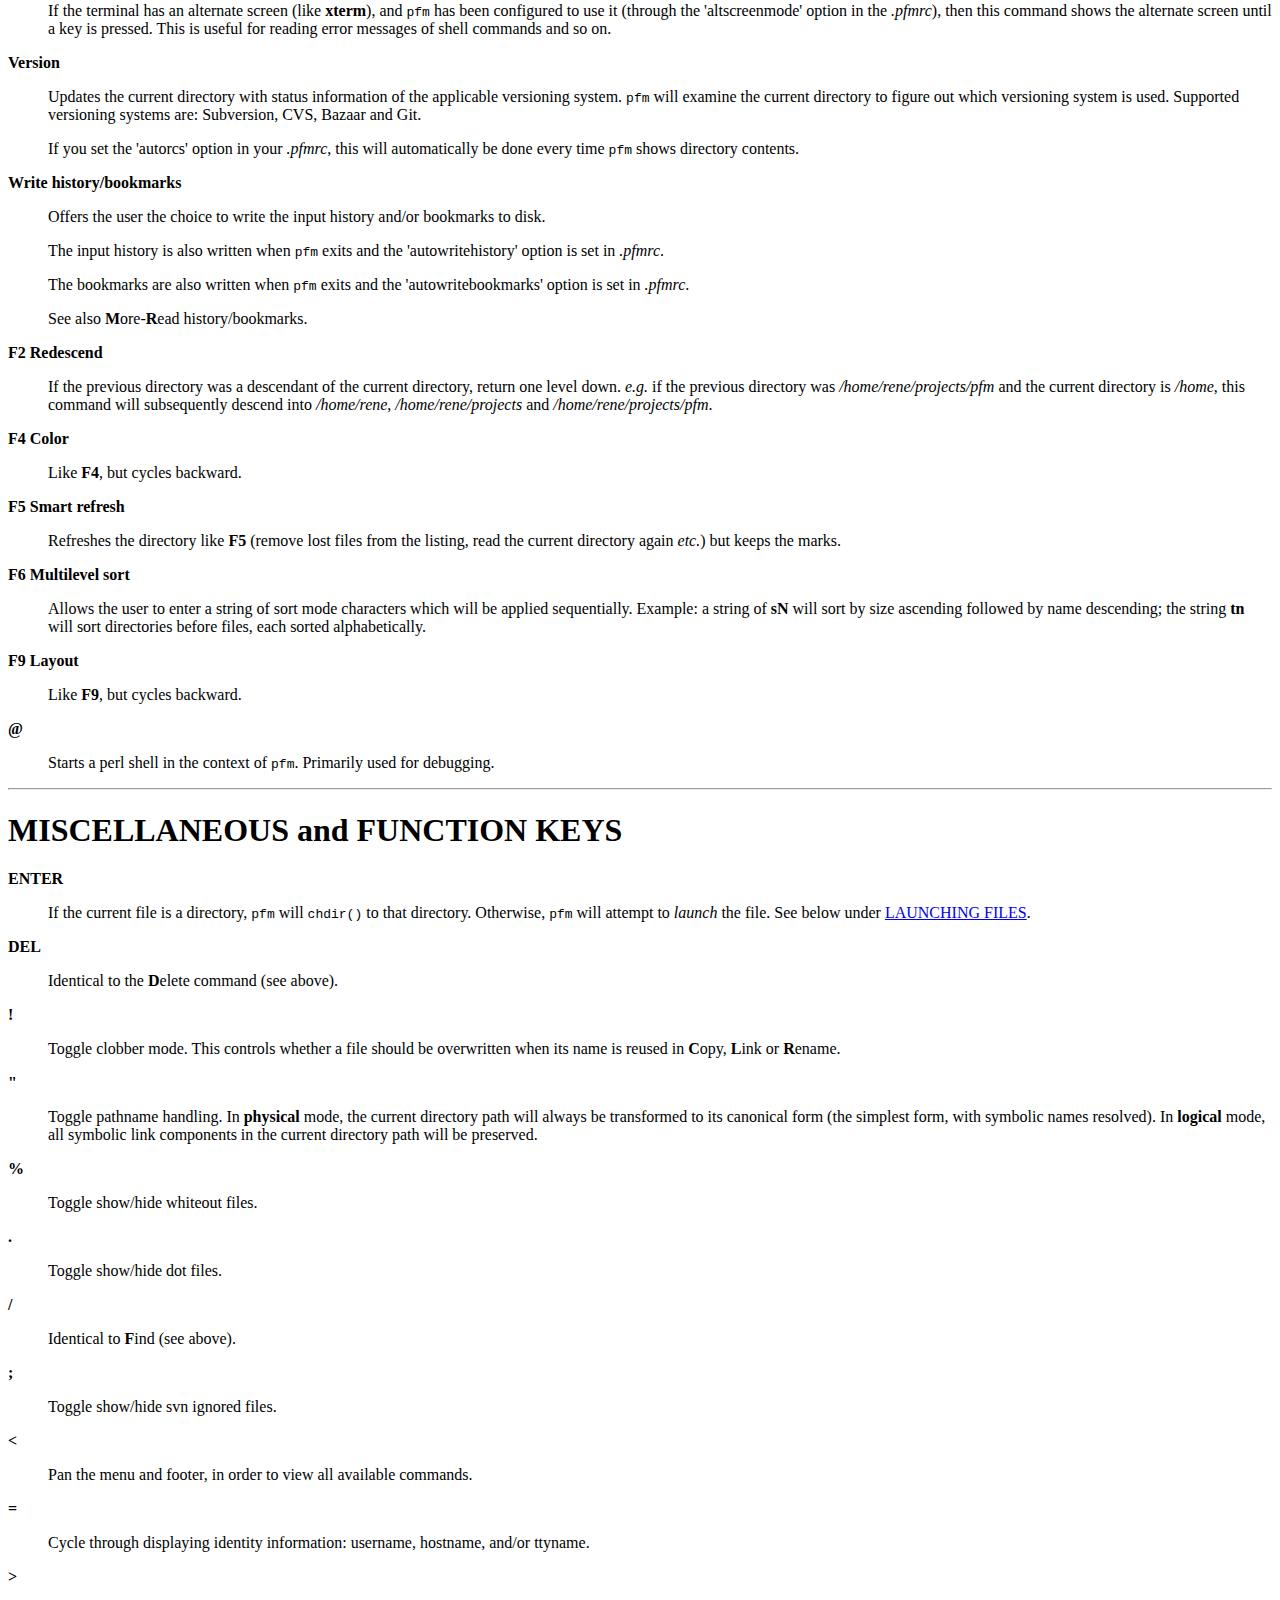
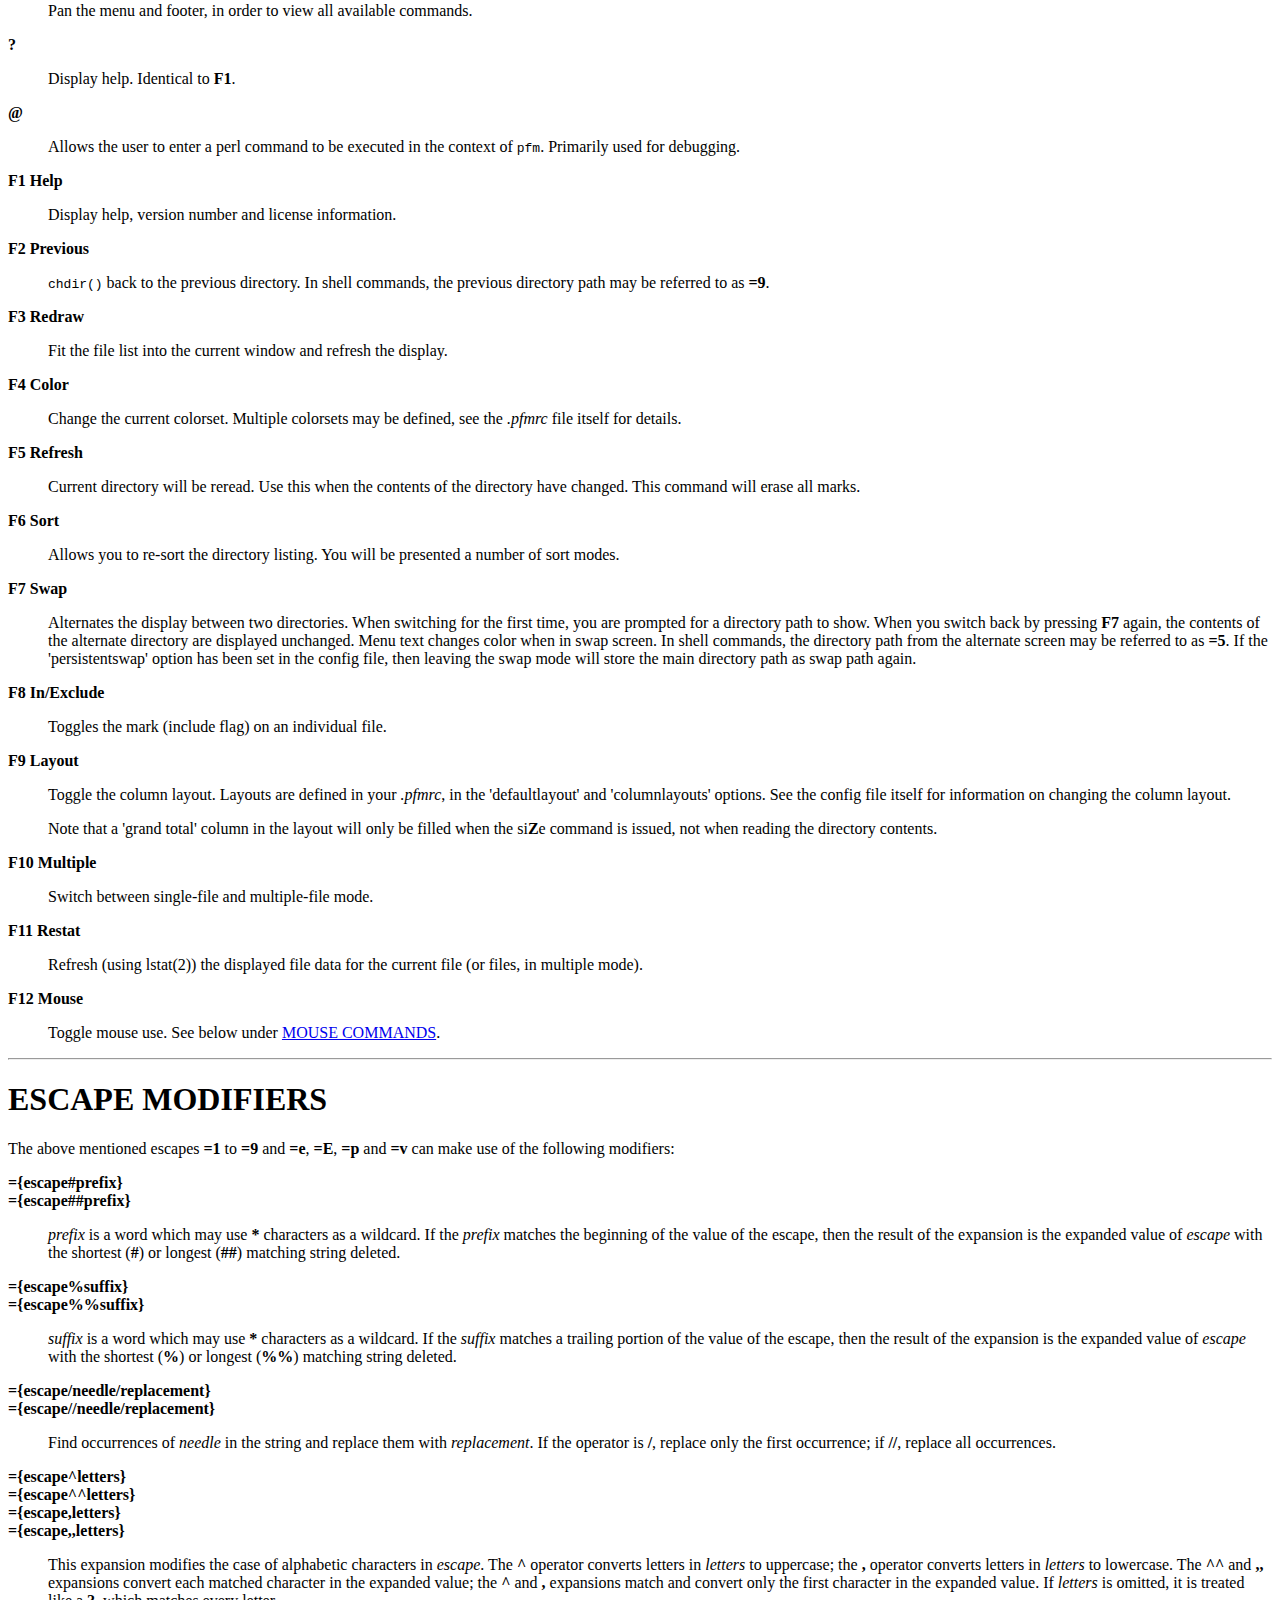
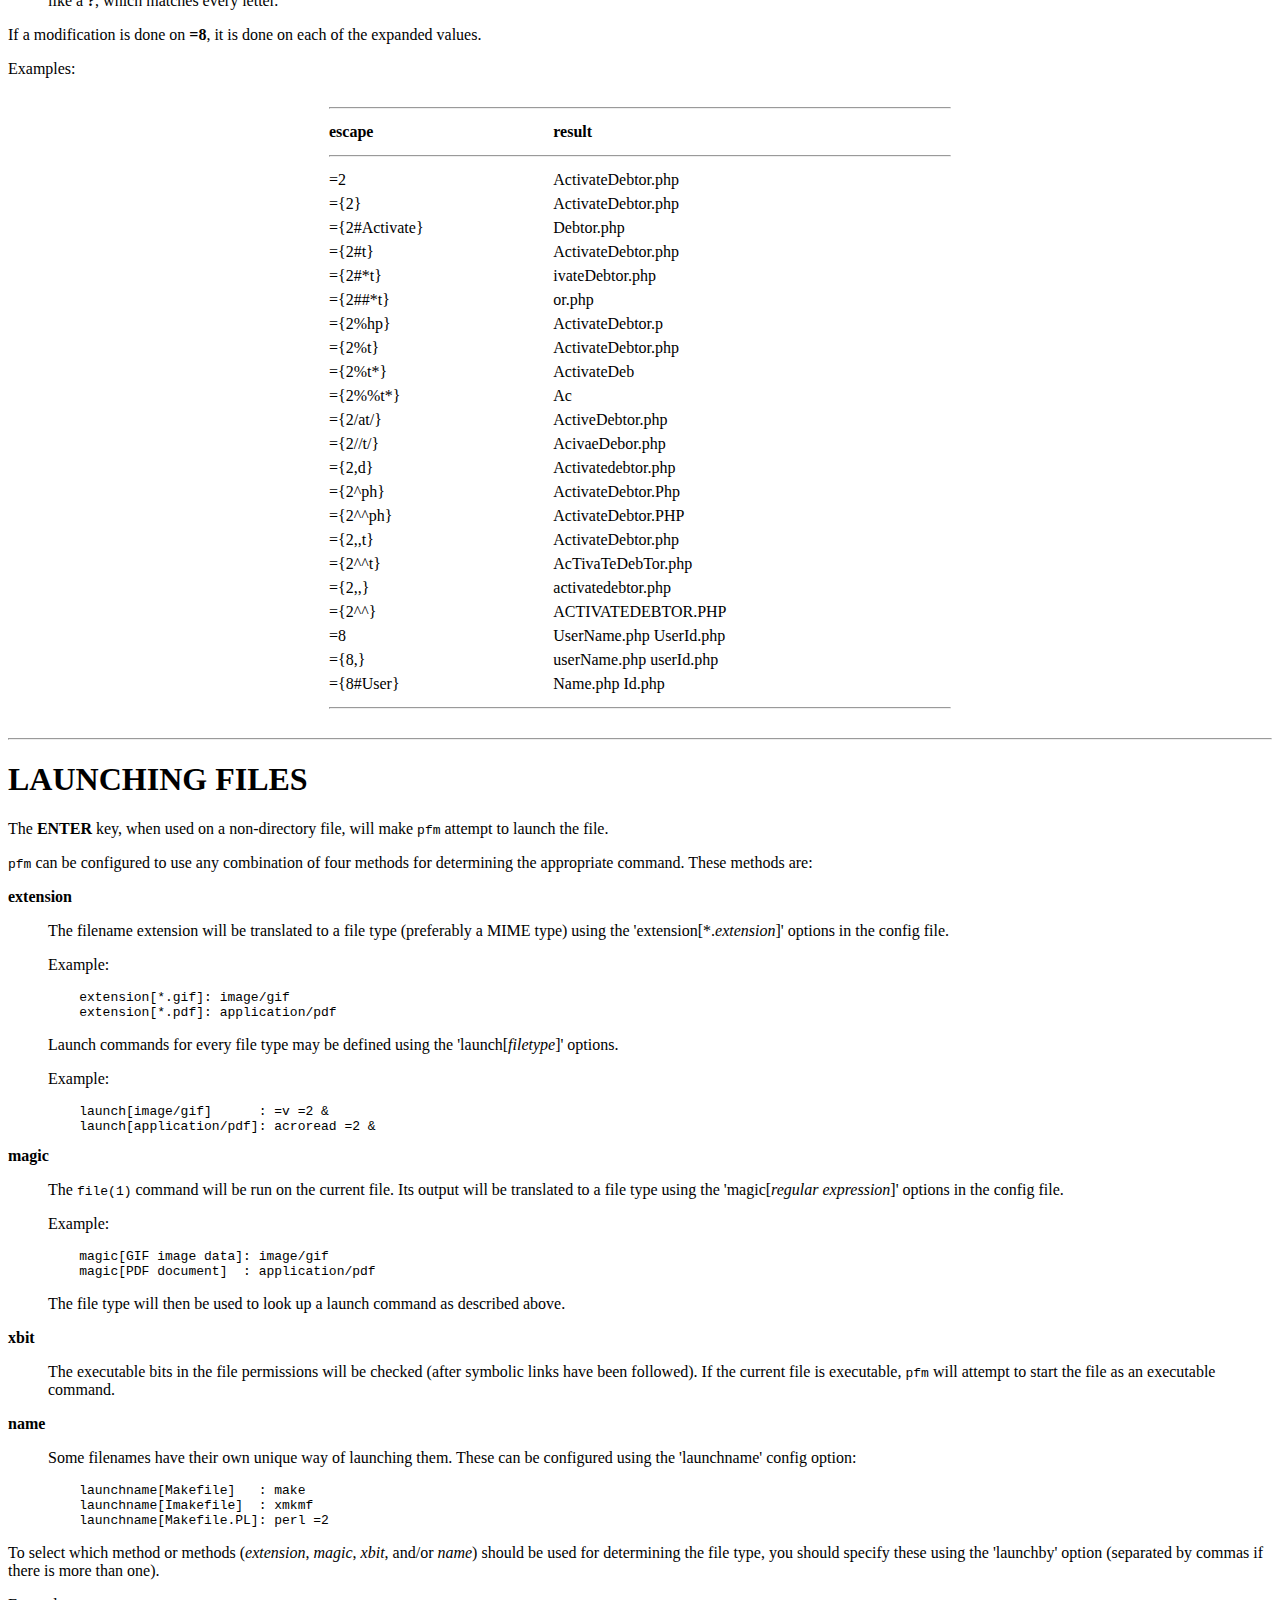
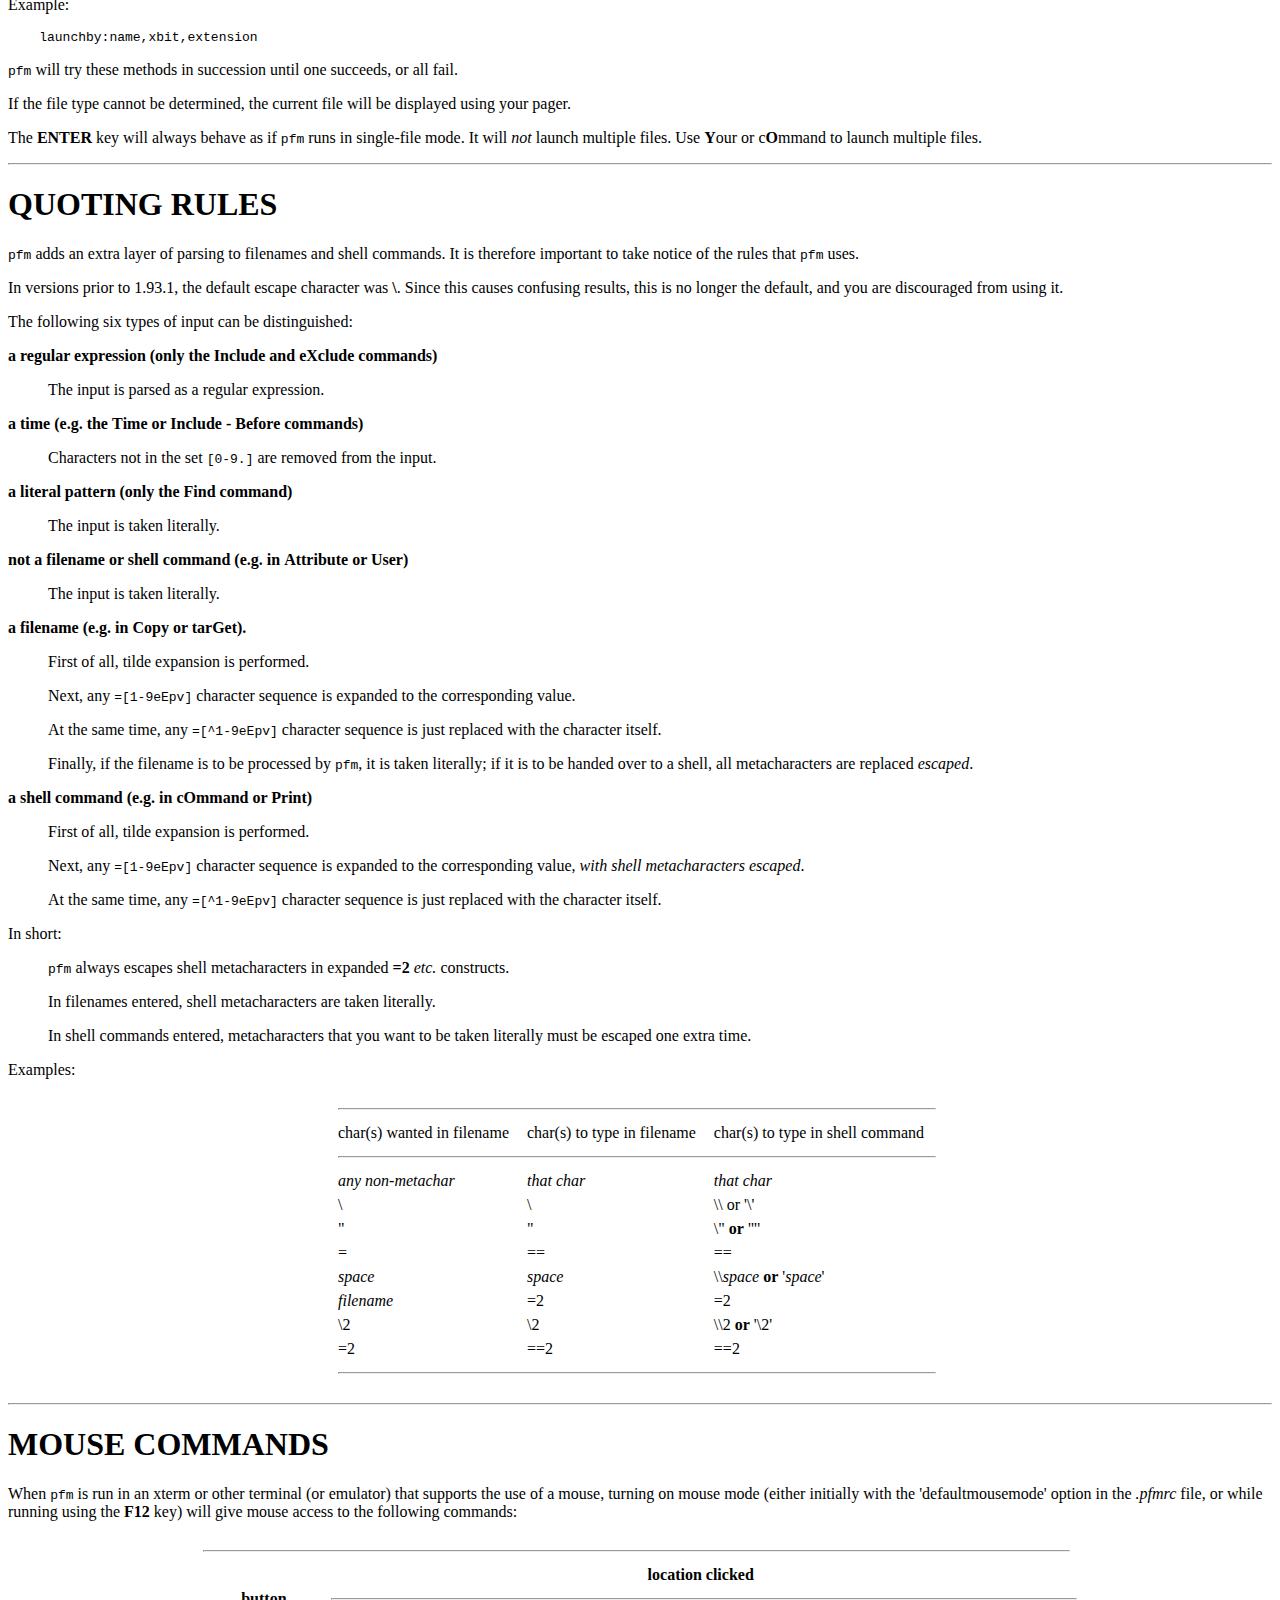
==== commit eff78ac6: "* Updated documentation  * fixed: the si(Z)e command now can correctly figure out the exit status of" ====
--- a/doc/pfm.html
+++ b/doc/pfm.html
@@ -831,13 +831,27 @@
 'autowritebookmarks' option is set in <em class="file">.pfmrc</em>.</p>
 <p>See also <strong>M</strong>ore-<strong>R</strong>ead history/bookmarks.</p>
 </dd>
+<dt><strong><a name="f2_redescend" class="item"><strong>F2</strong> Redescend</a></strong></dt>
+
+<dd>
+<p>If the previous directory was a descendant of the current directory,
+return one level down. <em>e.g.</em> if the previous directory was
+<em class="file">/home/rene/projects/pfm</em> and the current directory is <em class="file">/home</em>,
+this command will subsequently descend into <em class="file">/home/rene</em>,
+<em class="file">/home/rene/projects</em> and <em class="file">/home/rene/projects/pfm</em>.</p>
+</dd>
+<dt><strong><a name="f4_color" class="item"><strong>F4</strong> Color</a></strong></dt>
+
+<dd>
+<p>Like <strong>F4</strong>, but cycles backward.</p>
+</dd>
 <dt><strong><a name="f5_smart_refresh" class="item"><strong>F5</strong> Smart refresh</a></strong></dt>
 
 <dd>
 <p>Refreshes the directory like <strong>F5</strong> (remove lost files from the listing,
 read the current directory again <em>etc.</em>) but keeps the marks.</p>
 </dd>
-<dt><strong><a name="f6_multilevel_sort" class="item"><strong>F6</strong> Multilevel Sort</a></strong></dt>
+<dt><strong><a name="f6_multilevel_sort" class="item"><strong>F6</strong> Multilevel sort</a></strong></dt>
 
 <dd>
 <p>Allows the user to enter a string of sort mode characters which will be
@@ -845,6 +859,11 @@
 ascending followed by name descending; the string <strong>tn</strong> will sort
 directories before files, each sorted alphabetically.</p>
 </dd>
+<dt><strong><a name="f9_layout" class="item"><strong>F9</strong> Layout</a></strong></dt>
+
+<dd>
+<p>Like <strong>F9</strong>, but cycles backward.</p>
+</dd>
 <dt><strong><a name="_" class="item"><strong>@</strong></a></strong></dt>
 
 <dd>
@@ -929,41 +948,41 @@
 <p>Allows the user to enter a perl command to be executed in the context
 of <code>pfm</code>. Primarily used for debugging.</p>
 </dd>
-<dt><strong><a name="f1" class="item"><strong>F1</strong></a></strong></dt>
+<dt><strong><a name="f1_help" class="item"><strong>F1</strong> Help</a></strong></dt>
 
 <dd>
 <p>Display help, version number and license information.</p>
 </dd>
-<dt><strong><a name="f2" class="item"><strong>F2</strong></a></strong></dt>
+<dt><strong><a name="f2_previous" class="item"><strong>F2</strong> Previous</a></strong></dt>
 
 <dd>
 <p><code>chdir()</code> back to the previous directory. In shell commands,
 the previous directory path may be referred to as <strong>=9</strong>.</p>
 </dd>
-<dt><strong><a name="f3" class="item"><strong>F3</strong></a></strong></dt>
+<dt><strong><a name="f3_redraw" class="item"><strong>F3</strong> Redraw</a></strong></dt>
 
 <dd>
 <p>Fit the file list into the current window and refresh the display.</p>
 </dd>
-<dt><strong><a name="f4" class="item"><strong>F4</strong></a></strong></dt>
+<dt><strong><a name="f4_color2" class="item"><strong>F4</strong> Color</a></strong></dt>
 
 <dd>
 <p>Change the current colorset. Multiple colorsets may be defined,
 see the <em class="file">.pfmrc</em> file itself for details.</p>
 </dd>
-<dt><strong><a name="f5" class="item"><strong>F5</strong></a></strong></dt>
+<dt><strong><a name="f5_refresh" class="item"><strong>F5</strong> Refresh</a></strong></dt>
 
 <dd>
 <p>Current directory will be reread. Use this when the contents of the
 directory have changed. This command will erase all marks.</p>
 </dd>
-<dt><strong><a name="f6" class="item"><strong>F6</strong></a></strong></dt>
+<dt><strong><a name="f6_sort" class="item"><strong>F6</strong> Sort</a></strong></dt>
 
 <dd>
 <p>Allows you to re-sort the directory listing. You will be presented
 a number of sort modes.</p>
 </dd>
-<dt><strong><a name="f7" class="item"><strong>F7</strong></a></strong></dt>
+<dt><strong><a name="f7_swap" class="item"><strong>F7</strong> Swap</a></strong></dt>
 
 <dd>
 <p>Alternates the display between two directories. When switching for the first
@@ -974,12 +993,12 @@
 If the 'persistentswap' option has been set in the config file, then
 leaving the swap mode will store the main directory path as swap path again.</p>
 </dd>
-<dt><strong><a name="f8" class="item"><strong>F8</strong></a></strong></dt>
+<dt><strong><a name="f8_in_exclude" class="item"><strong>F8</strong> In/Exclude</a></strong></dt>
 
 <dd>
 <p>Toggles the mark (include flag) on an individual file.</p>
 </dd>
-<dt><strong><a name="f9" class="item"><strong>F9</strong></a></strong></dt>
+<dt><strong><a name="f9_layout2" class="item"><strong>F9</strong> Layout</a></strong></dt>
 
 <dd>
 <p>Toggle the column layout. Layouts are defined in your <em class="file">.pfmrc</em>,
@@ -988,18 +1007,18 @@
 <p>Note that a 'grand total' column in the layout will only be filled when
 the si<strong>Z</strong>e command is issued, not when reading the directory contents.</p>
 </dd>
-<dt><strong><a name="f10" class="item"><strong>F10</strong></a></strong></dt>
+<dt><strong><a name="f10_multiple" class="item"><strong>F10</strong> Multiple</a></strong></dt>
 
 <dd>
 <p>Switch between single-file and multiple-file mode.</p>
 </dd>
-<dt><strong><a name="f11" class="item"><strong>F11</strong></a></strong></dt>
+<dt><strong><a name="f11_restat" class="item"><strong>F11</strong> Restat</a></strong></dt>
 
 <dd>
 <p>Refresh (using lstat(2)) the displayed file data for the current file (or
 files, in multiple mode).</p>
 </dd>
-<dt><strong><a name="f12" class="item"><strong>F12</strong></a></strong></dt>
+<dt><strong><a name="f12_mouse" class="item"><strong>F12</strong> Mouse</a></strong></dt>
 
 <dd>
 <p>Toggle mouse use. See below under <a href="#mouse_commands">MOUSE COMMANDS</a>.</p>
@@ -1033,6 +1052,15 @@
 escape, then the result of the expansion is the expanded
 value of <em>escape</em> with the shortest (<strong>%</strong>) or longest (<strong>%%</strong>)
 matching string deleted.</p>
+</dd>
+<dt><strong><a name="escape_needle_replacement" class="item"><strong>={escape/needle/replacement}</strong></a></strong></dt>
+
+<dt><strong><a name="escape_needle_replacement2" class="item"><strong>={escape//needle/replacement}</strong></a></strong></dt>
+
+<dd>
+<p>Find occurrences of <em>needle</em> in the string and replace them with
+<em>replacement</em>.  If the operator is <strong>/</strong>, replace only the first
+occurrence; if <strong>//</strong>, replace all occurrences.</p>
 </dd>
 <dt><strong><a name="escape_letters" class="item"><strong>={escape^letters}</strong></a></strong></dt>
 
@@ -1089,6 +1117,12 @@
 </tr>
 <tr>
 	<td>={2%%t*}</td>		<td>Ac</td>
+</tr>
+<tr>
+	<td>={2/at/}</td>		<td>ActiveDebtor.php</td>
+</tr>
+<tr>
+	<td>={2//t/}</td>		<td>AcivaeDebor.php</td>
 </tr>
 <tr>
 	<td>={2,d}</td>			<td>Activatedebtor.php</td>
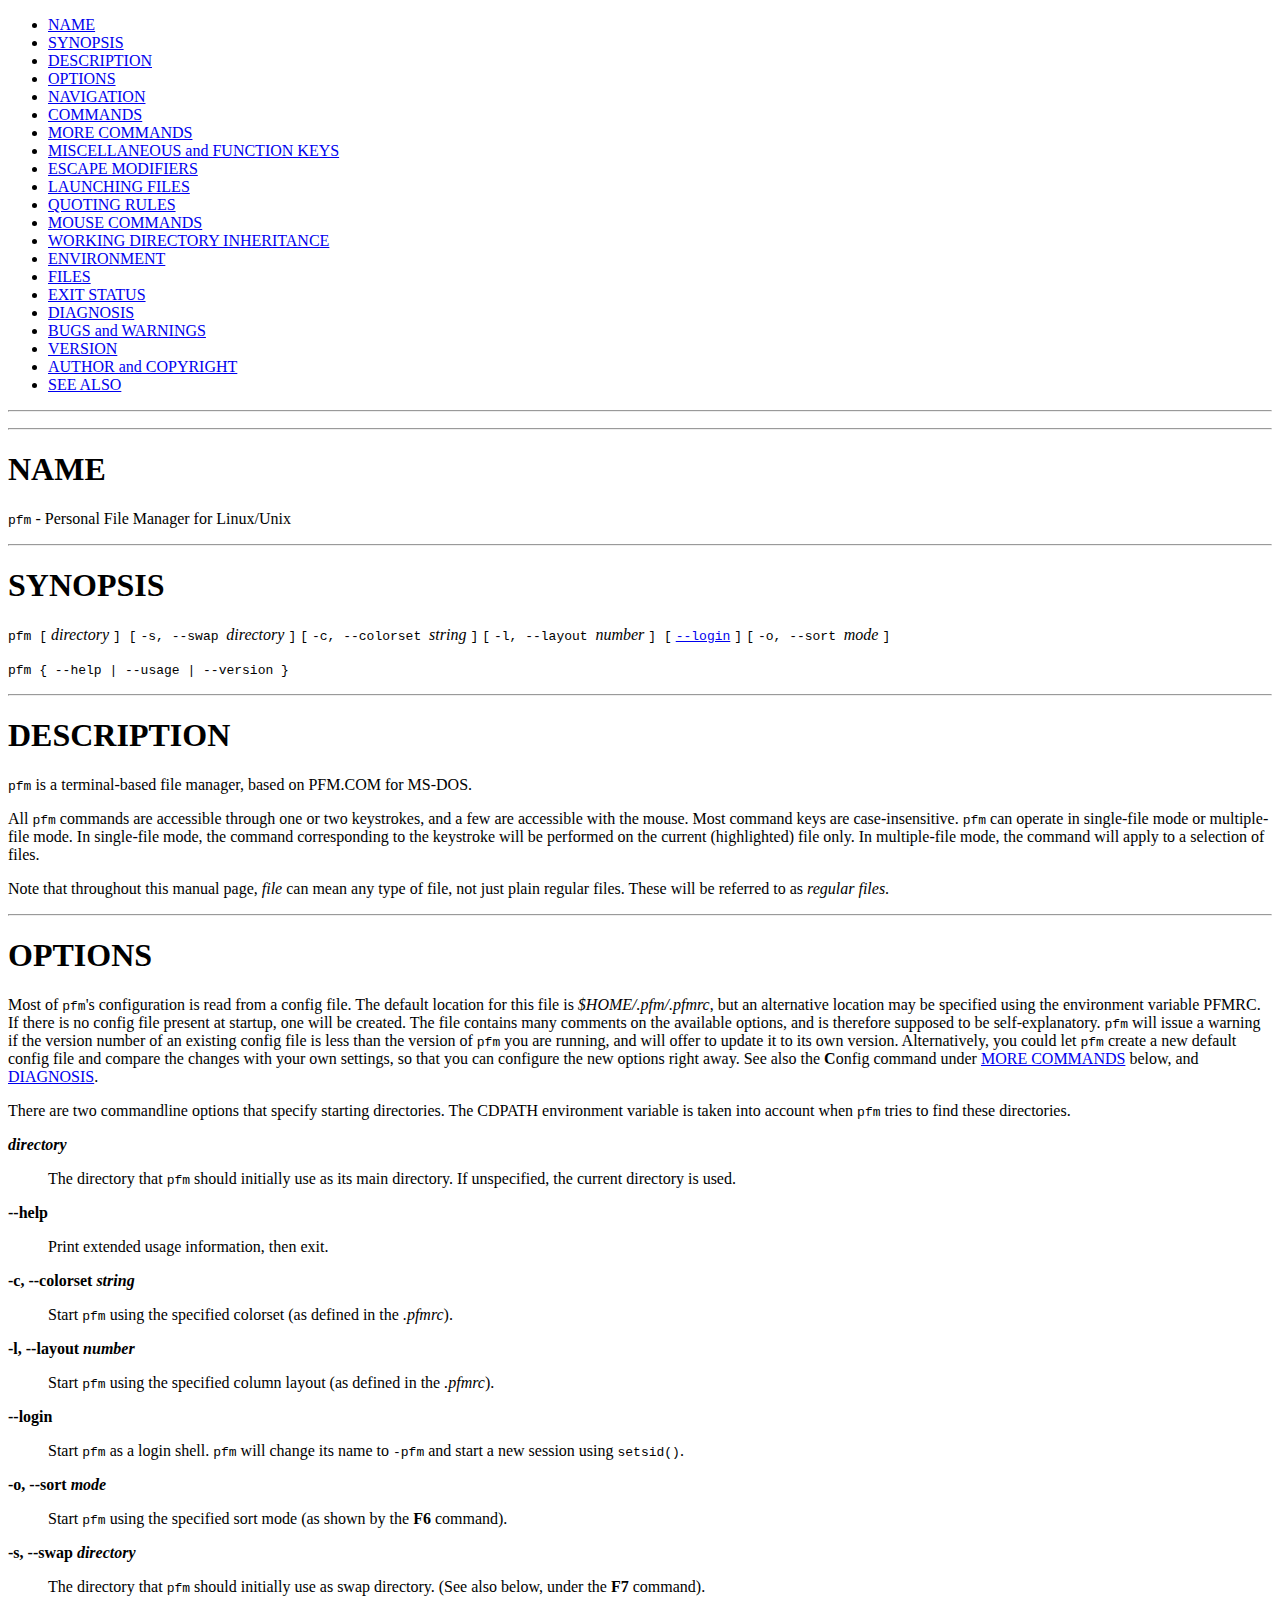
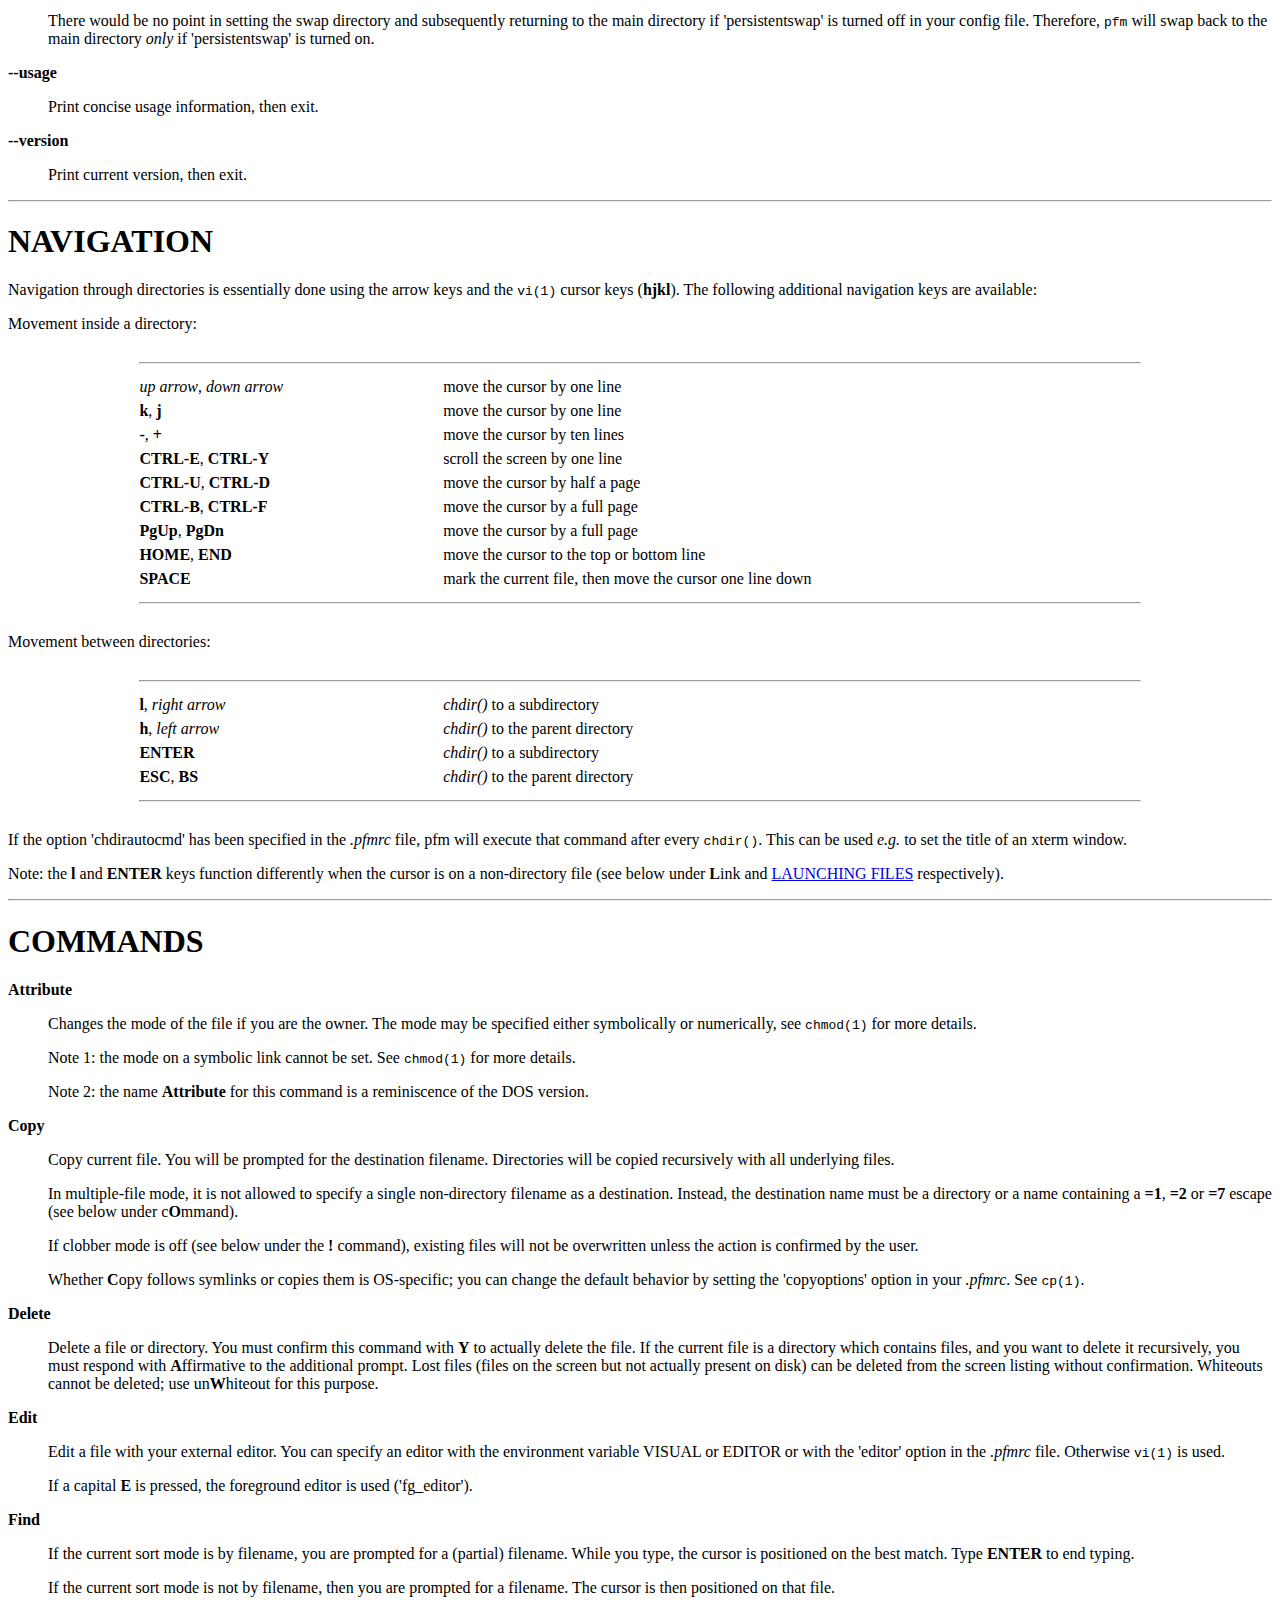
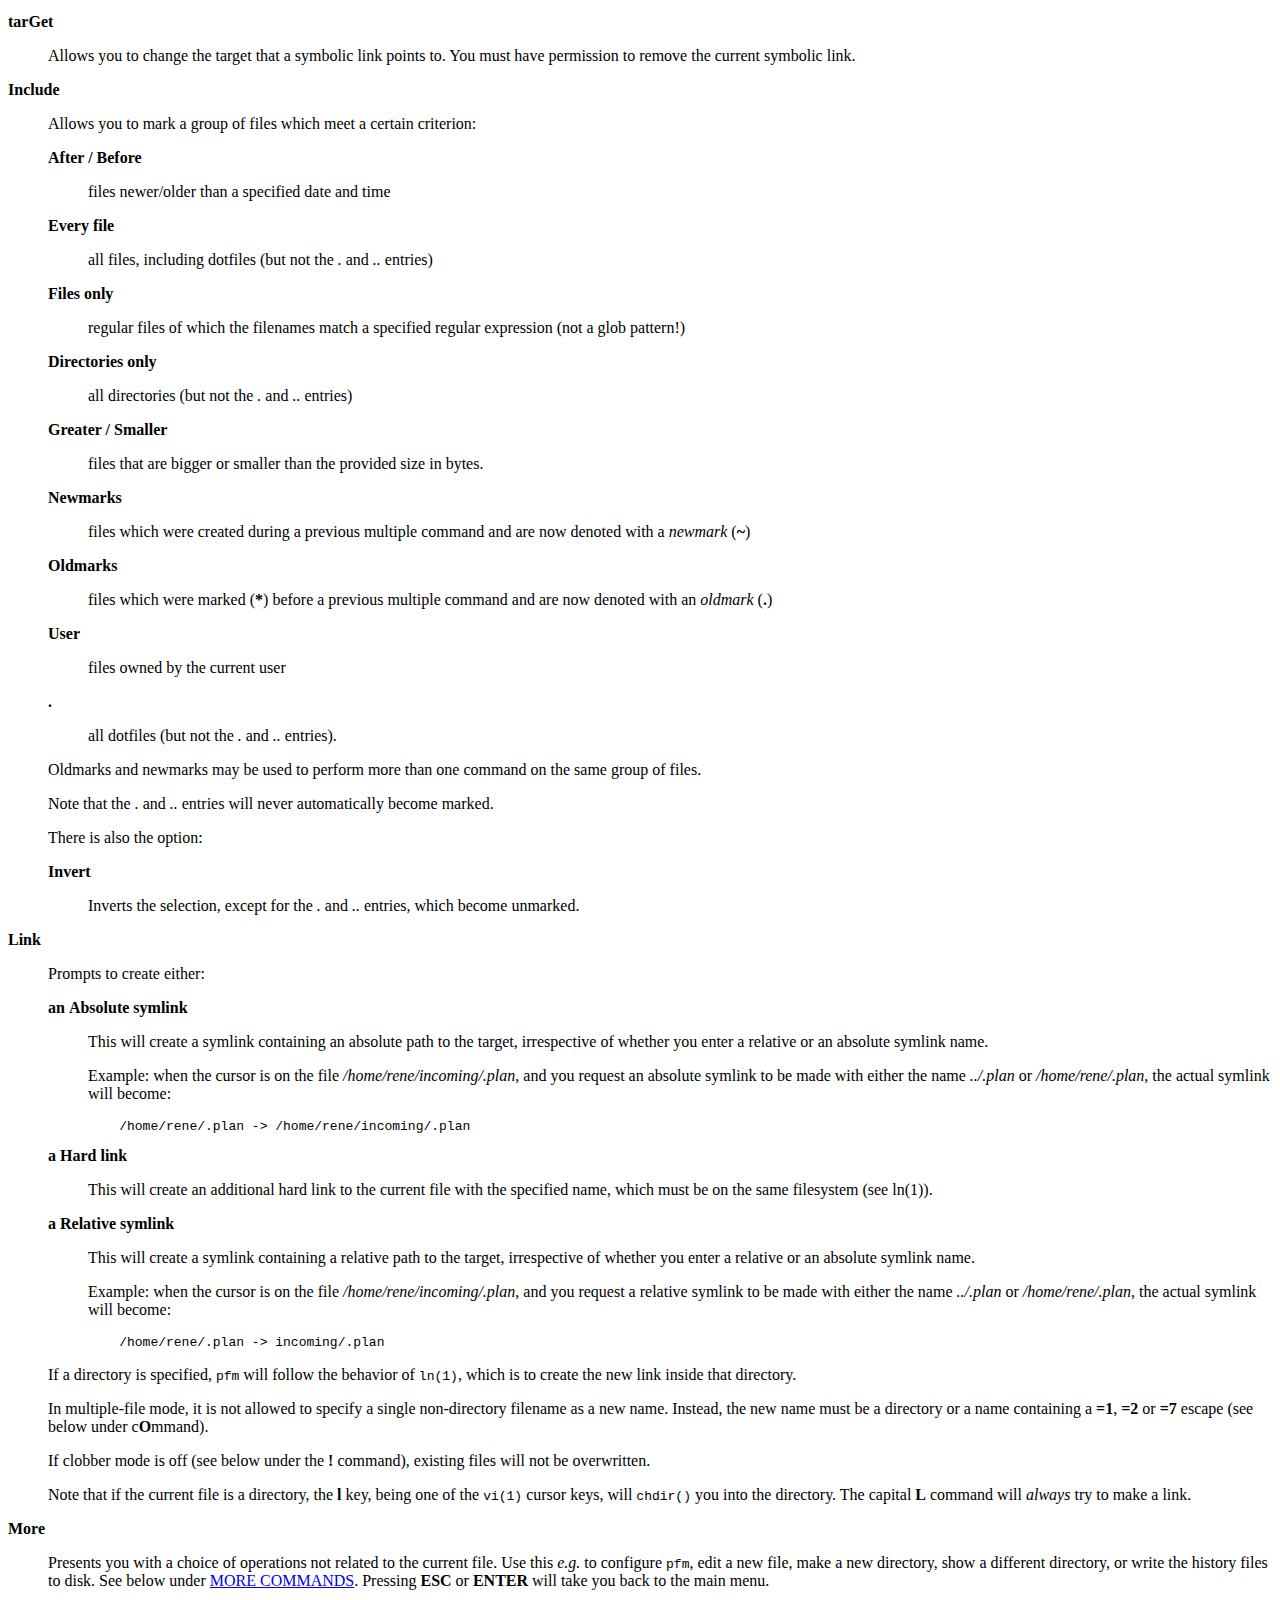
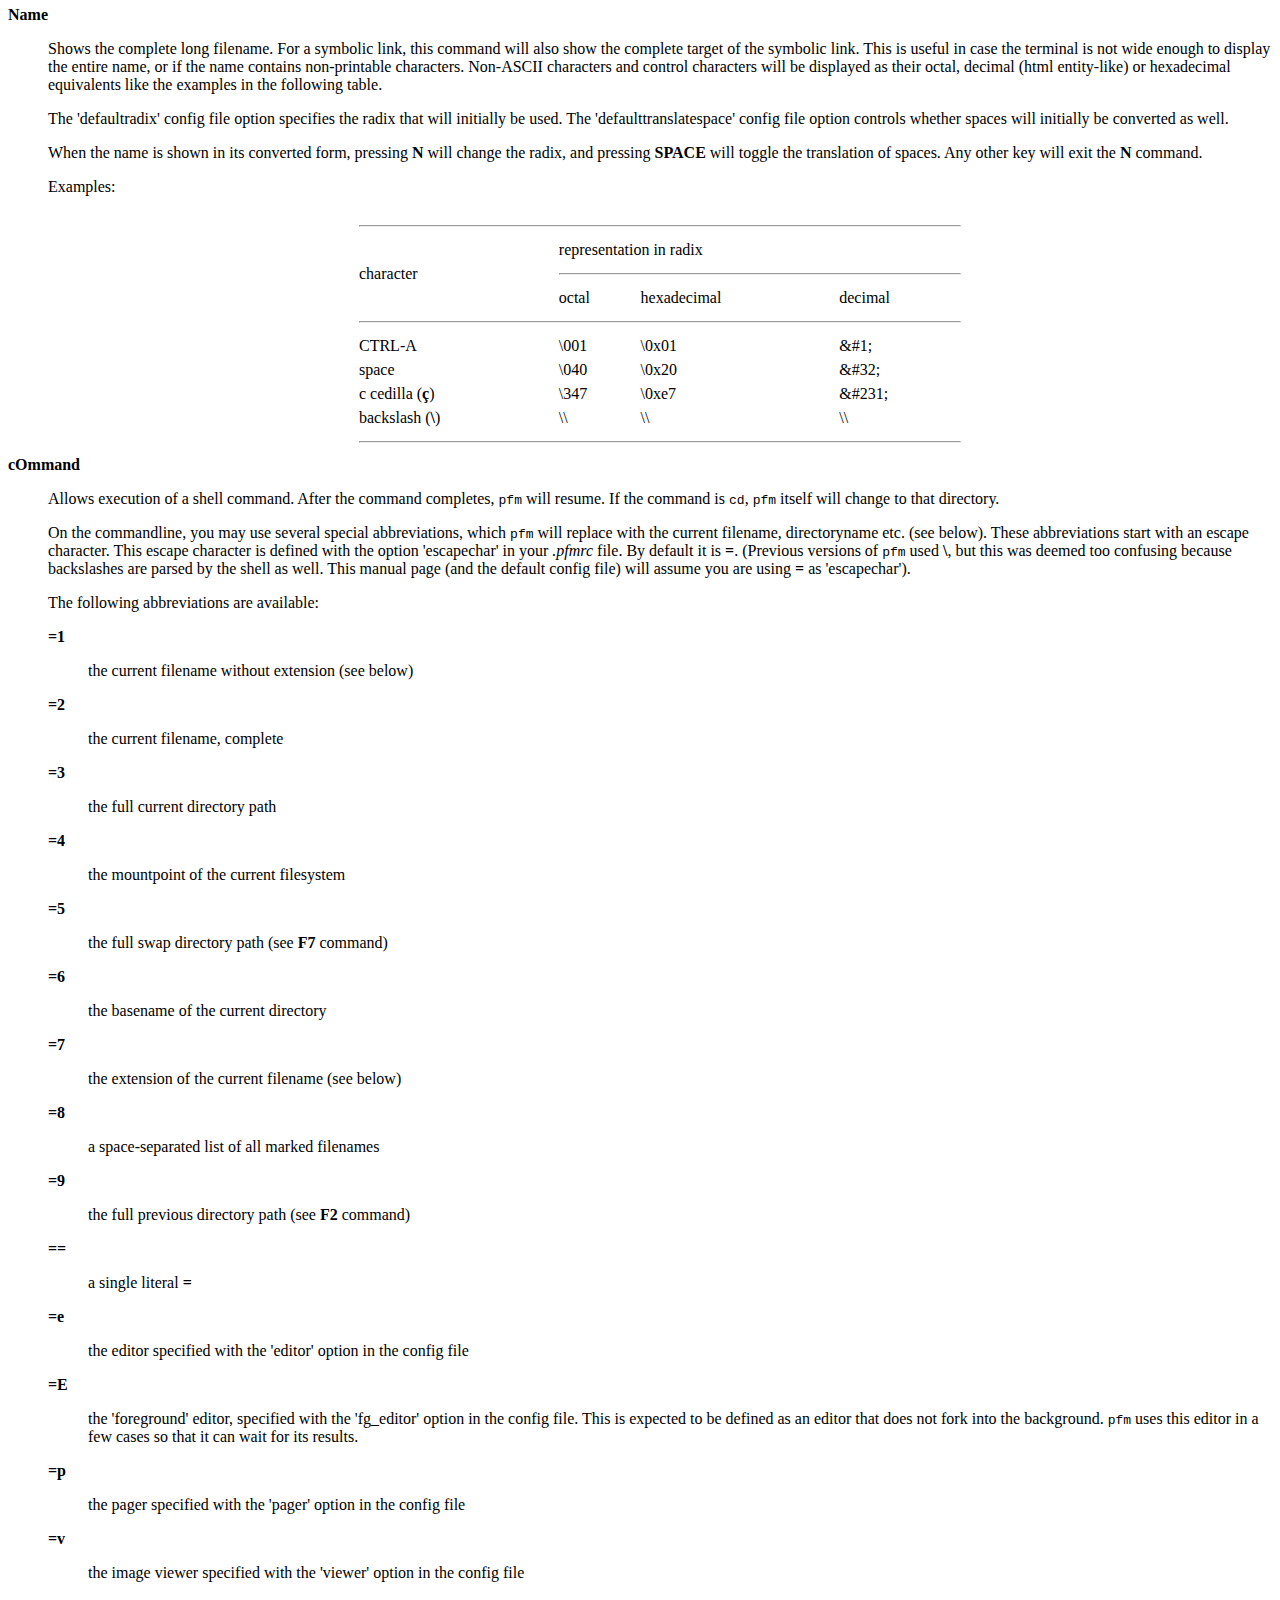
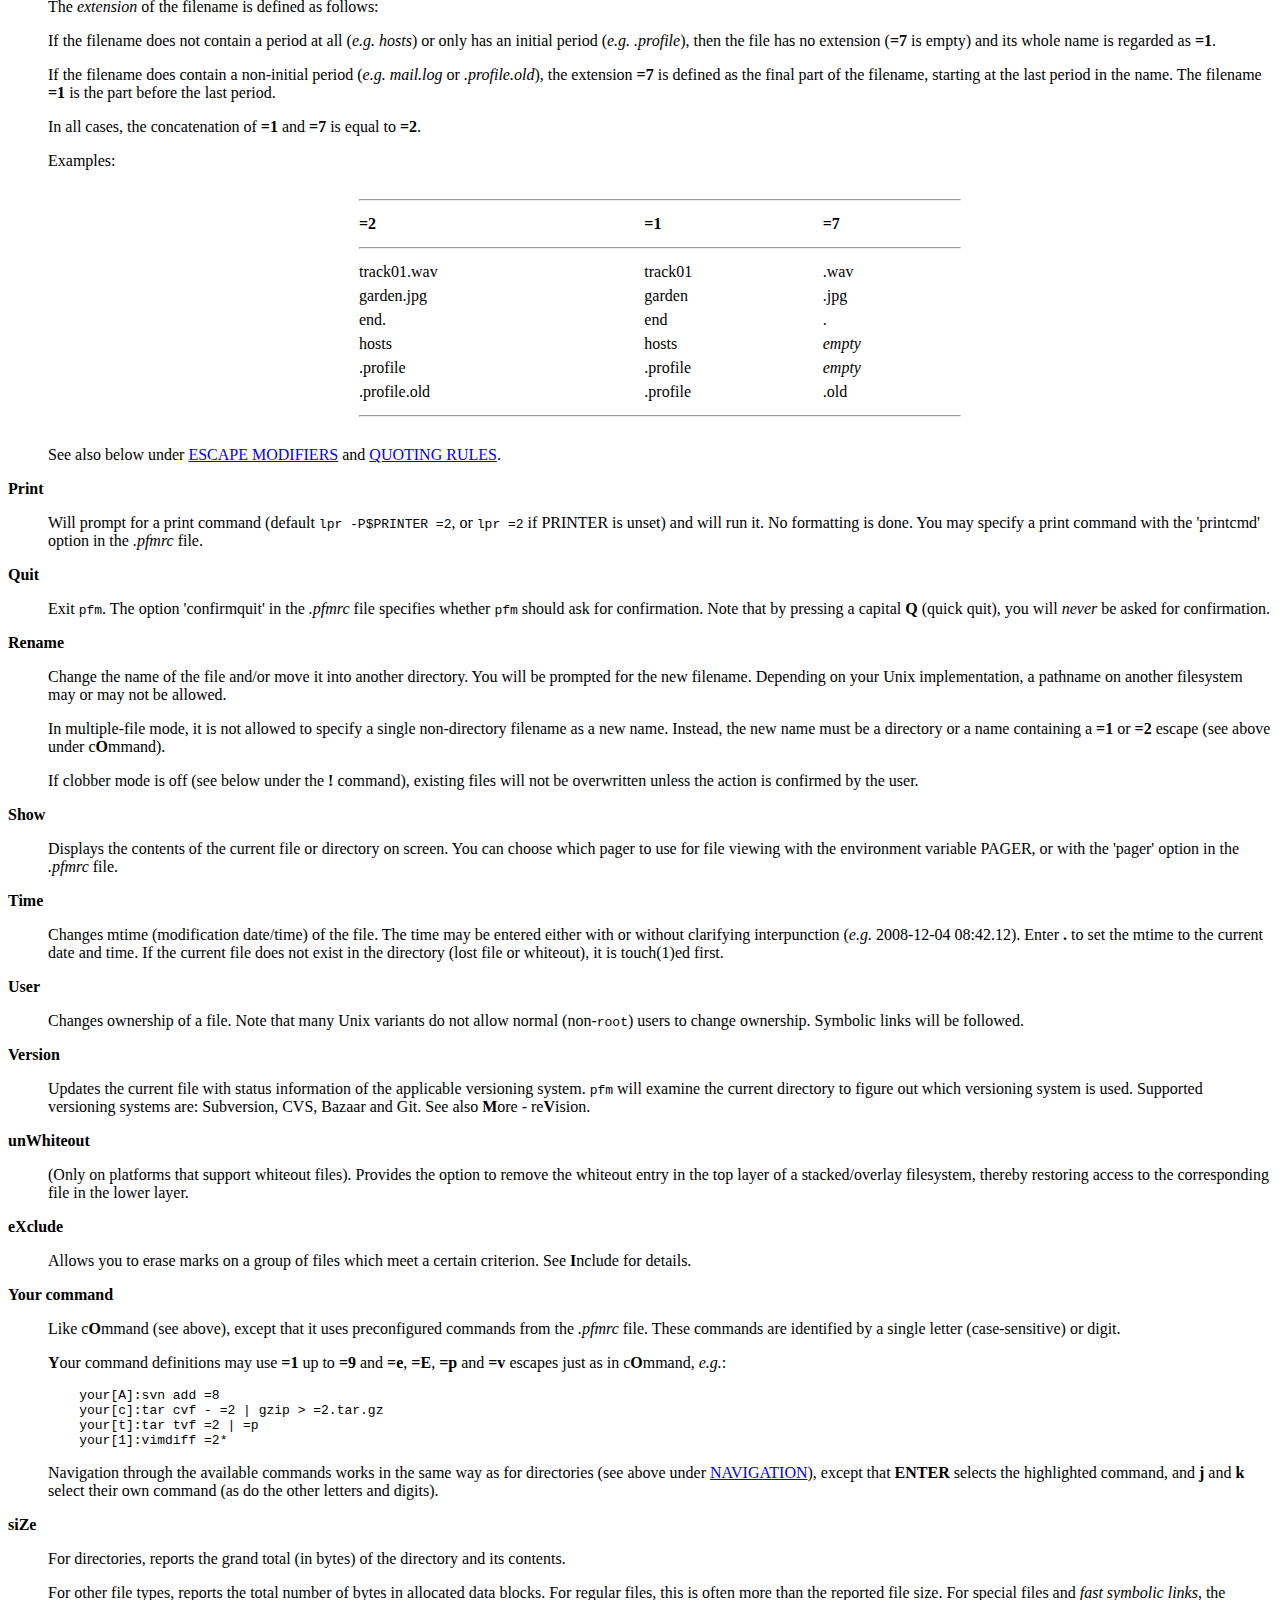
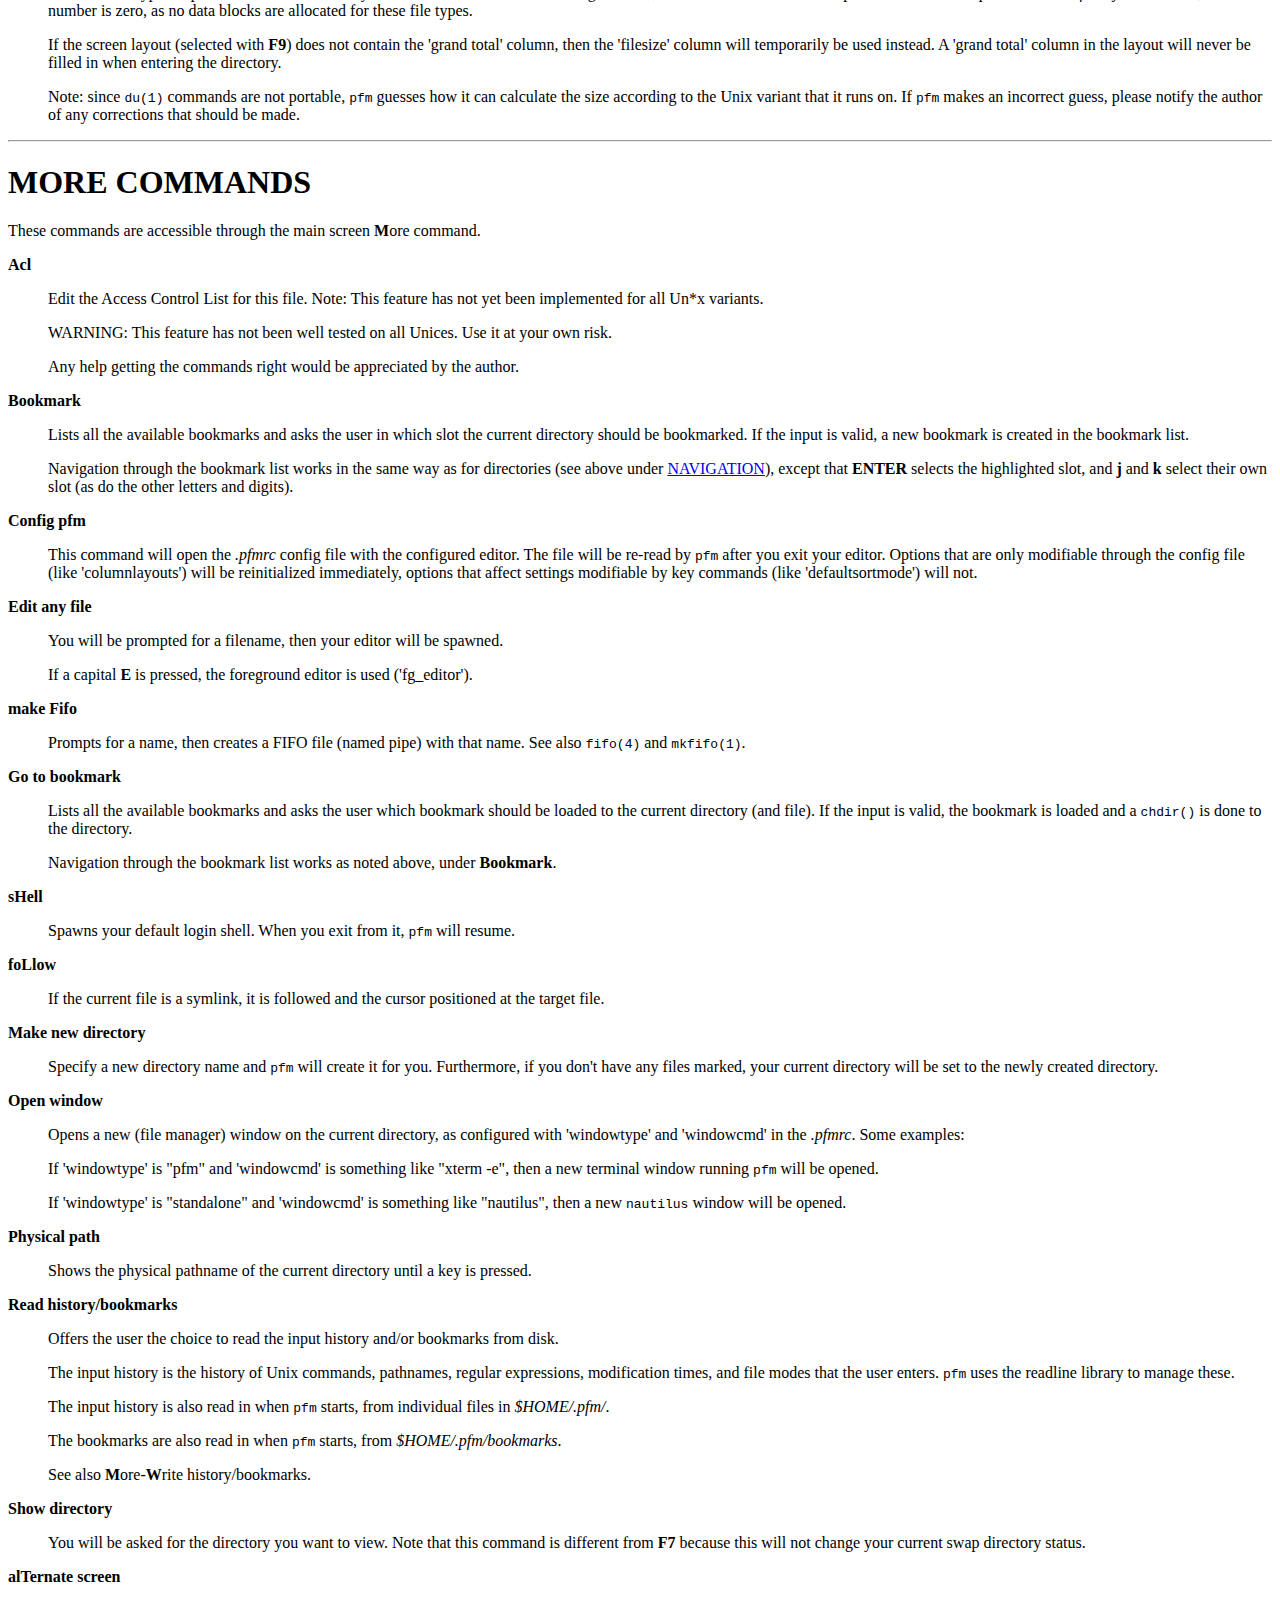
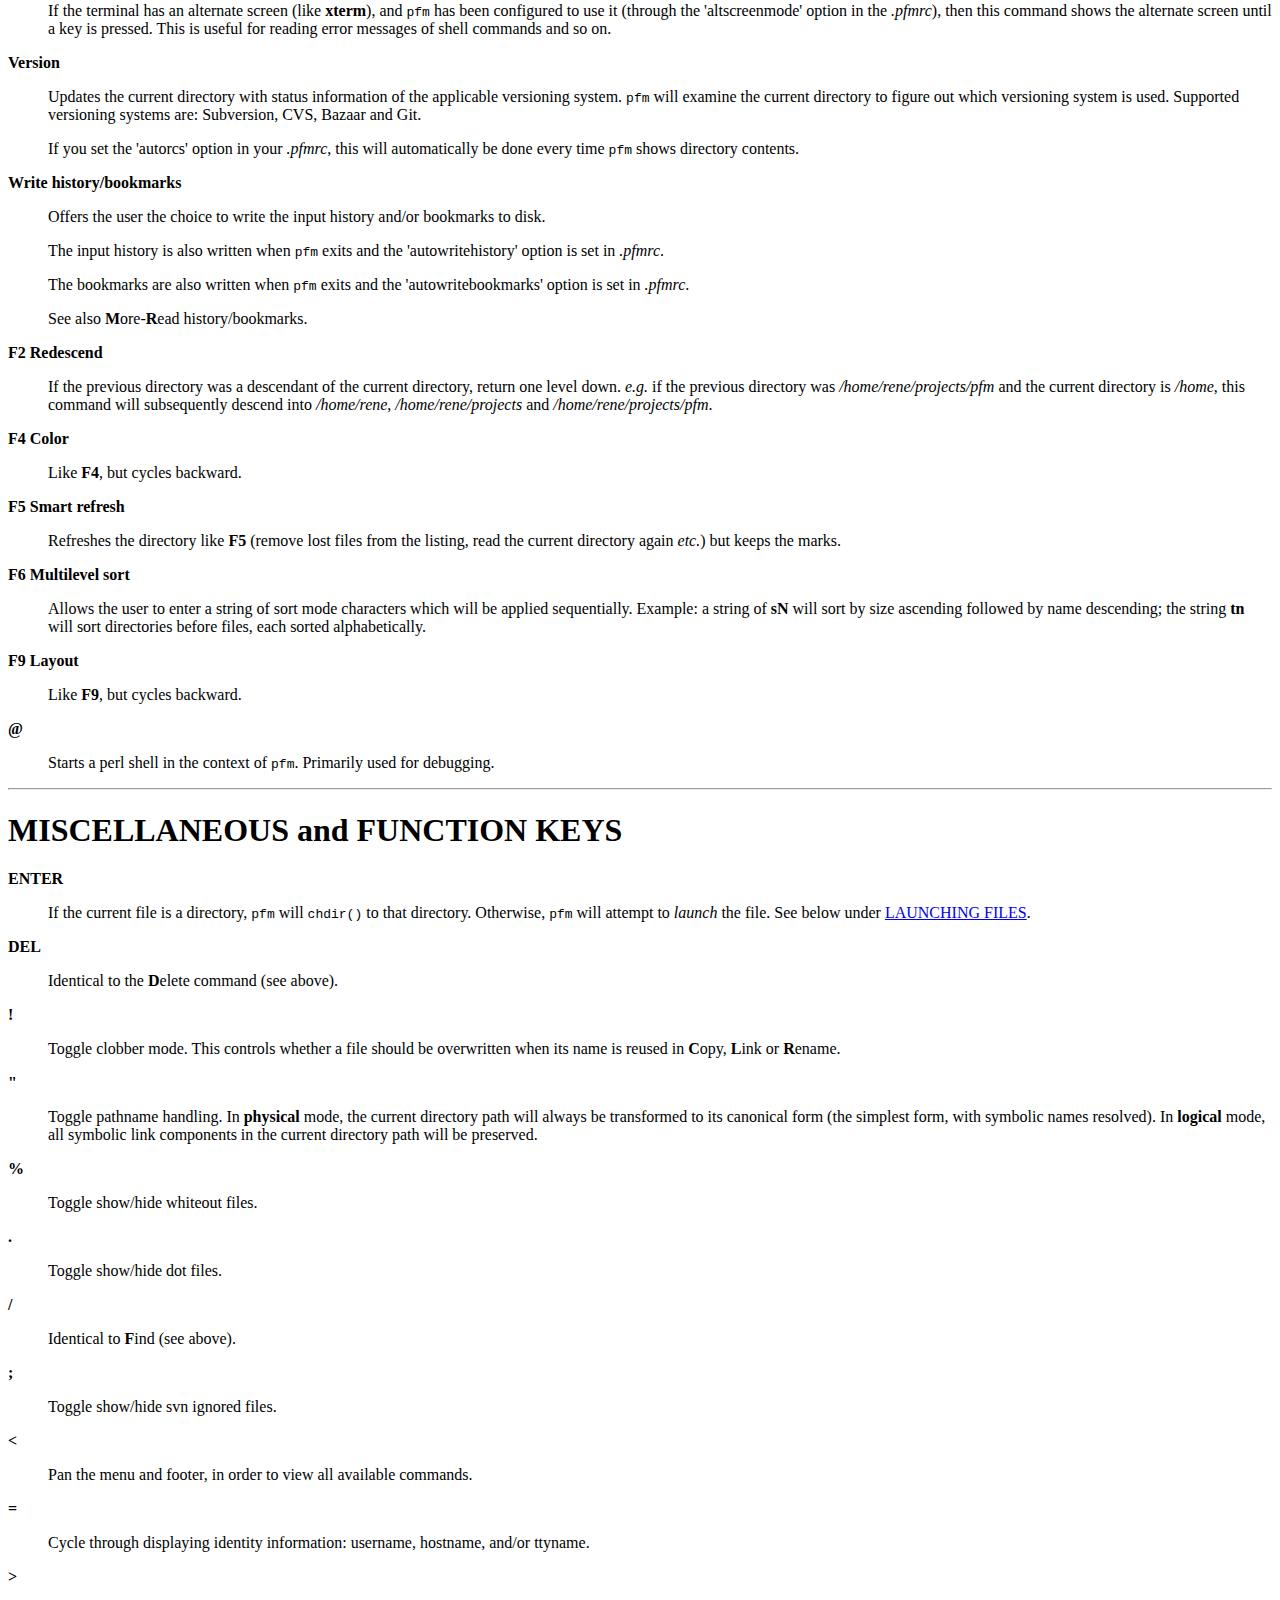
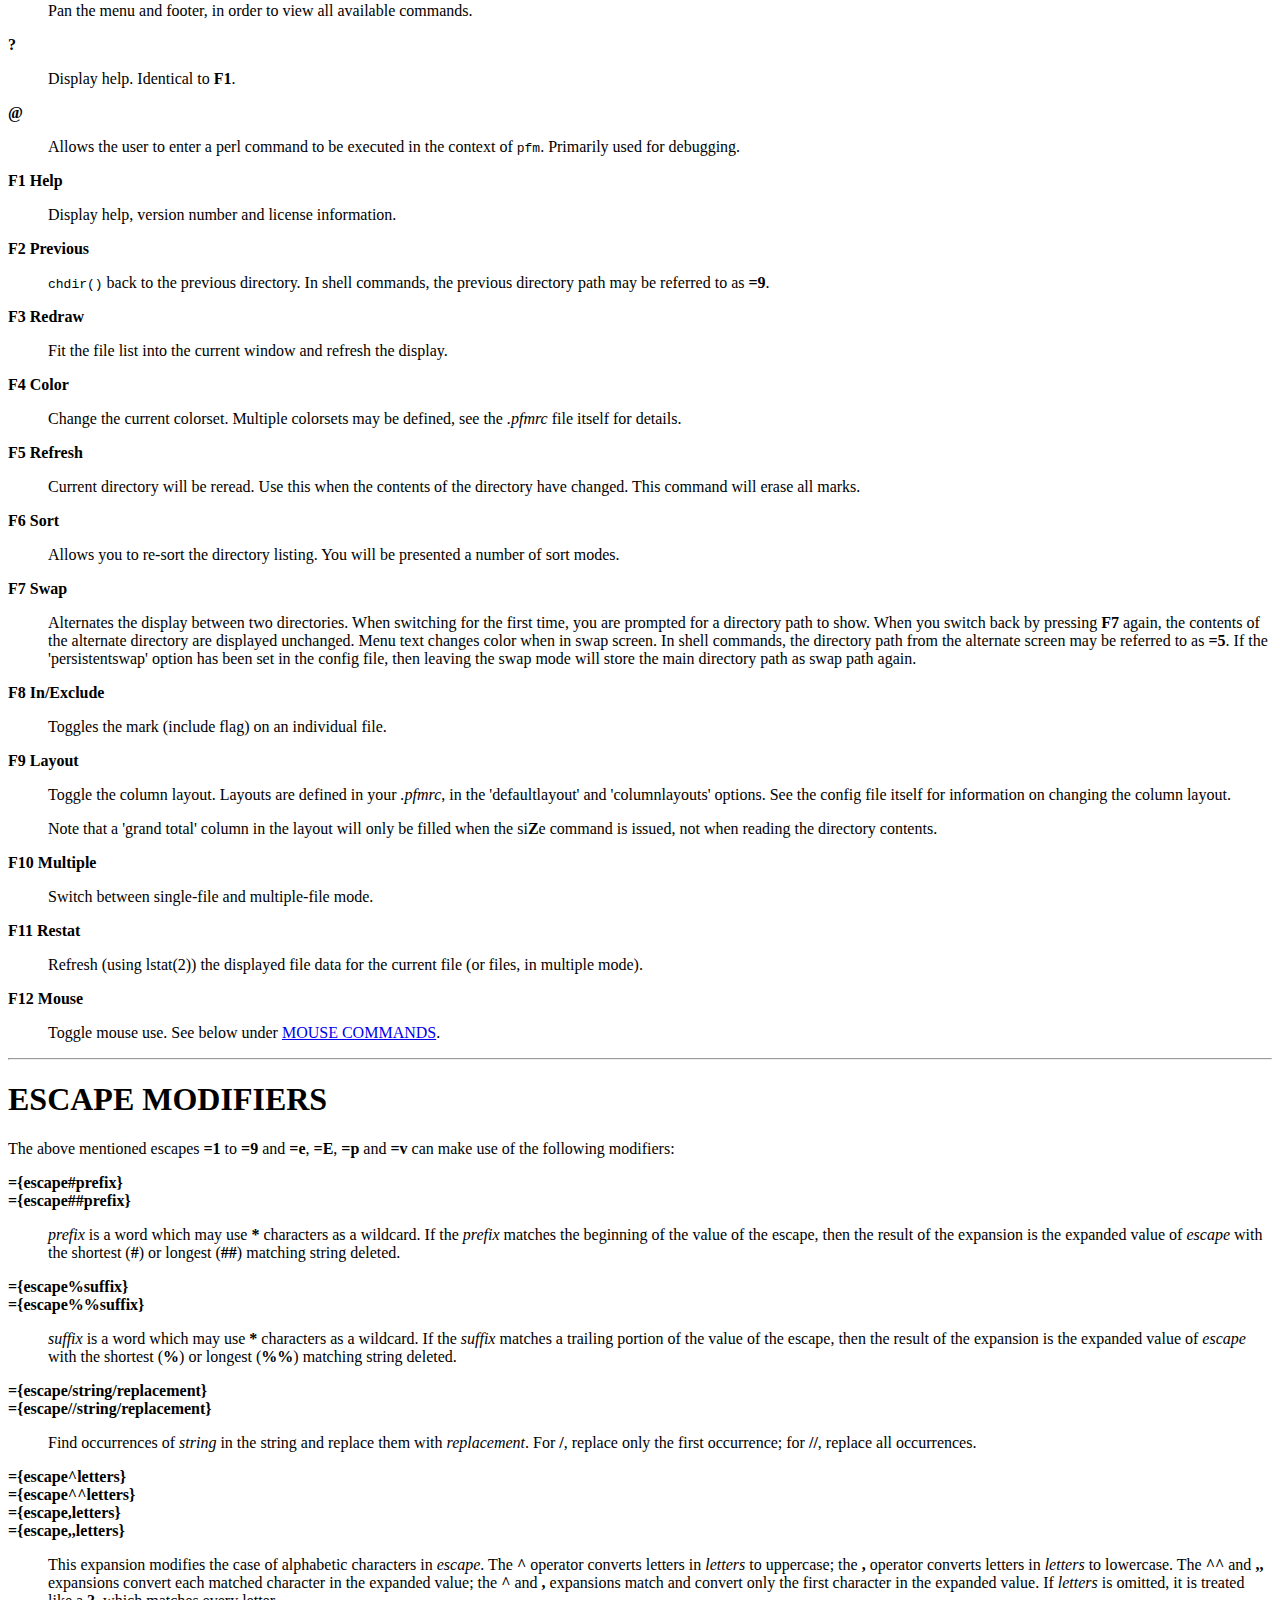
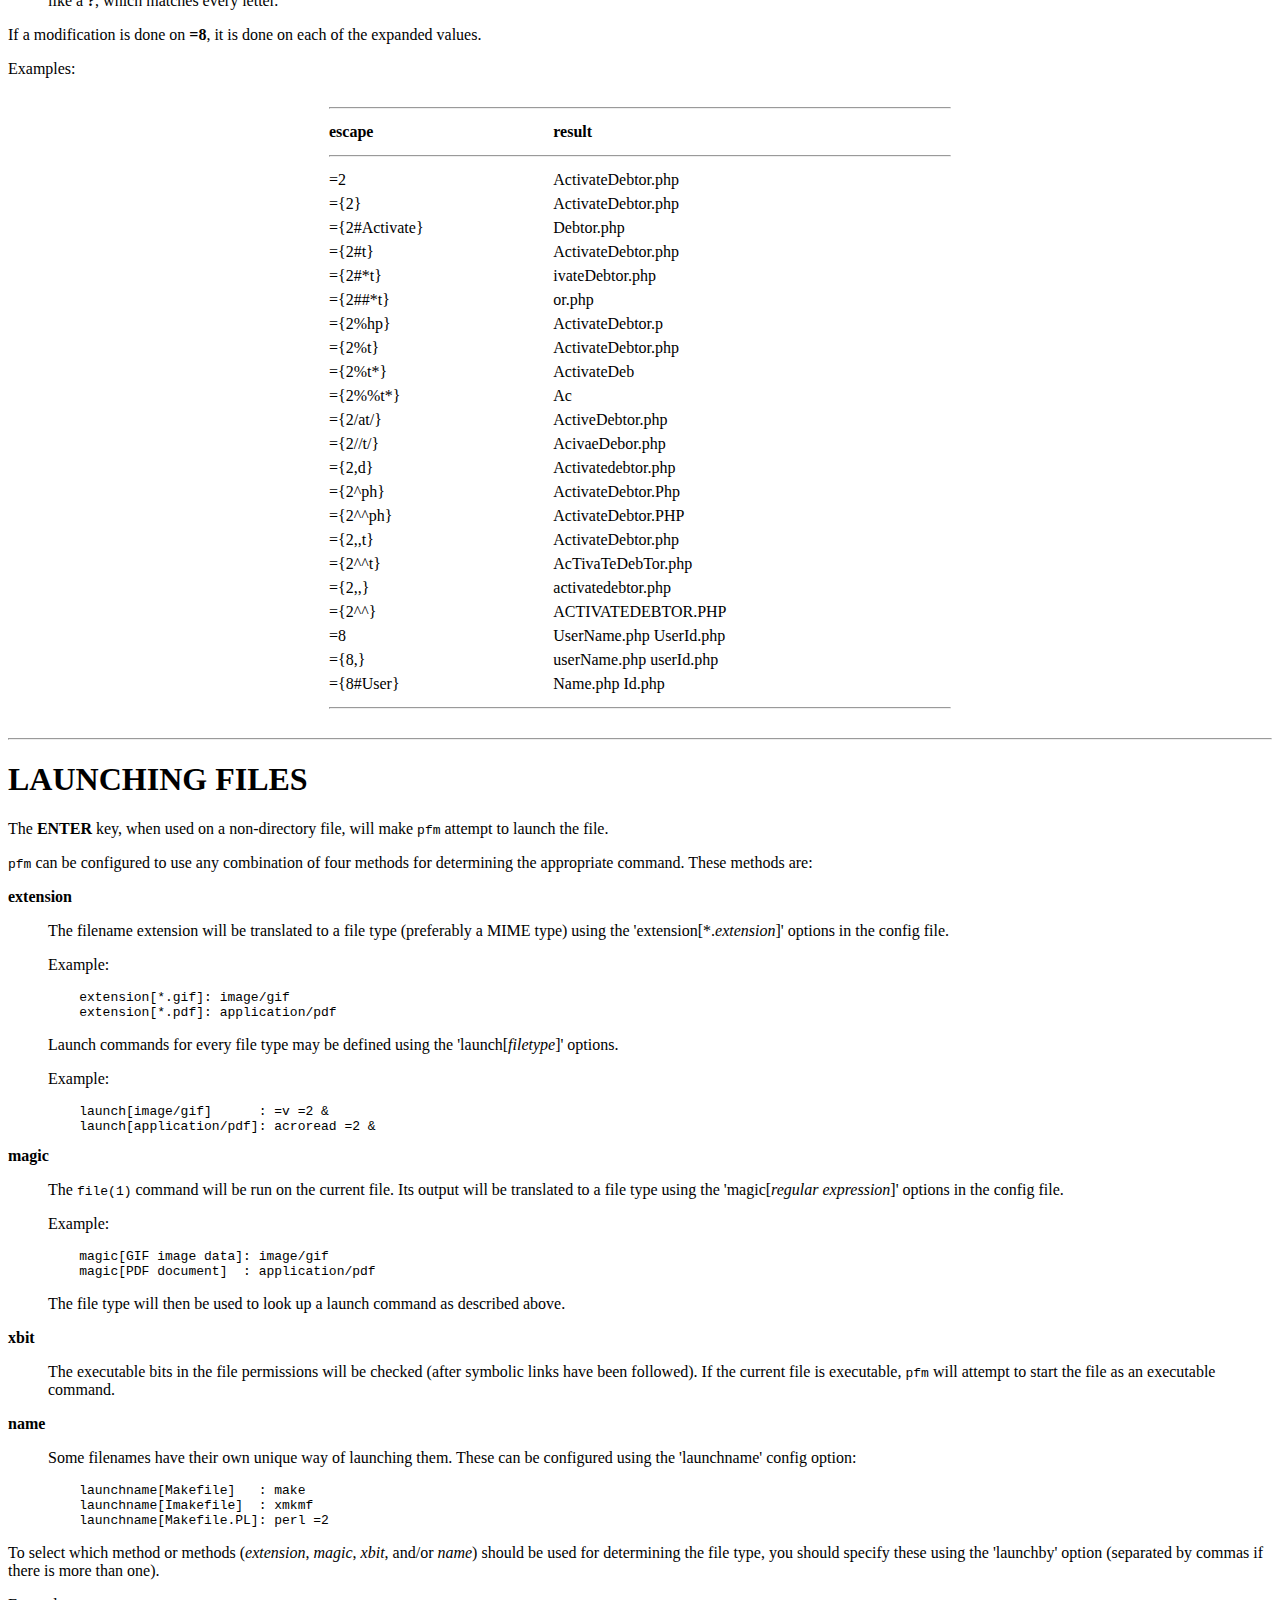
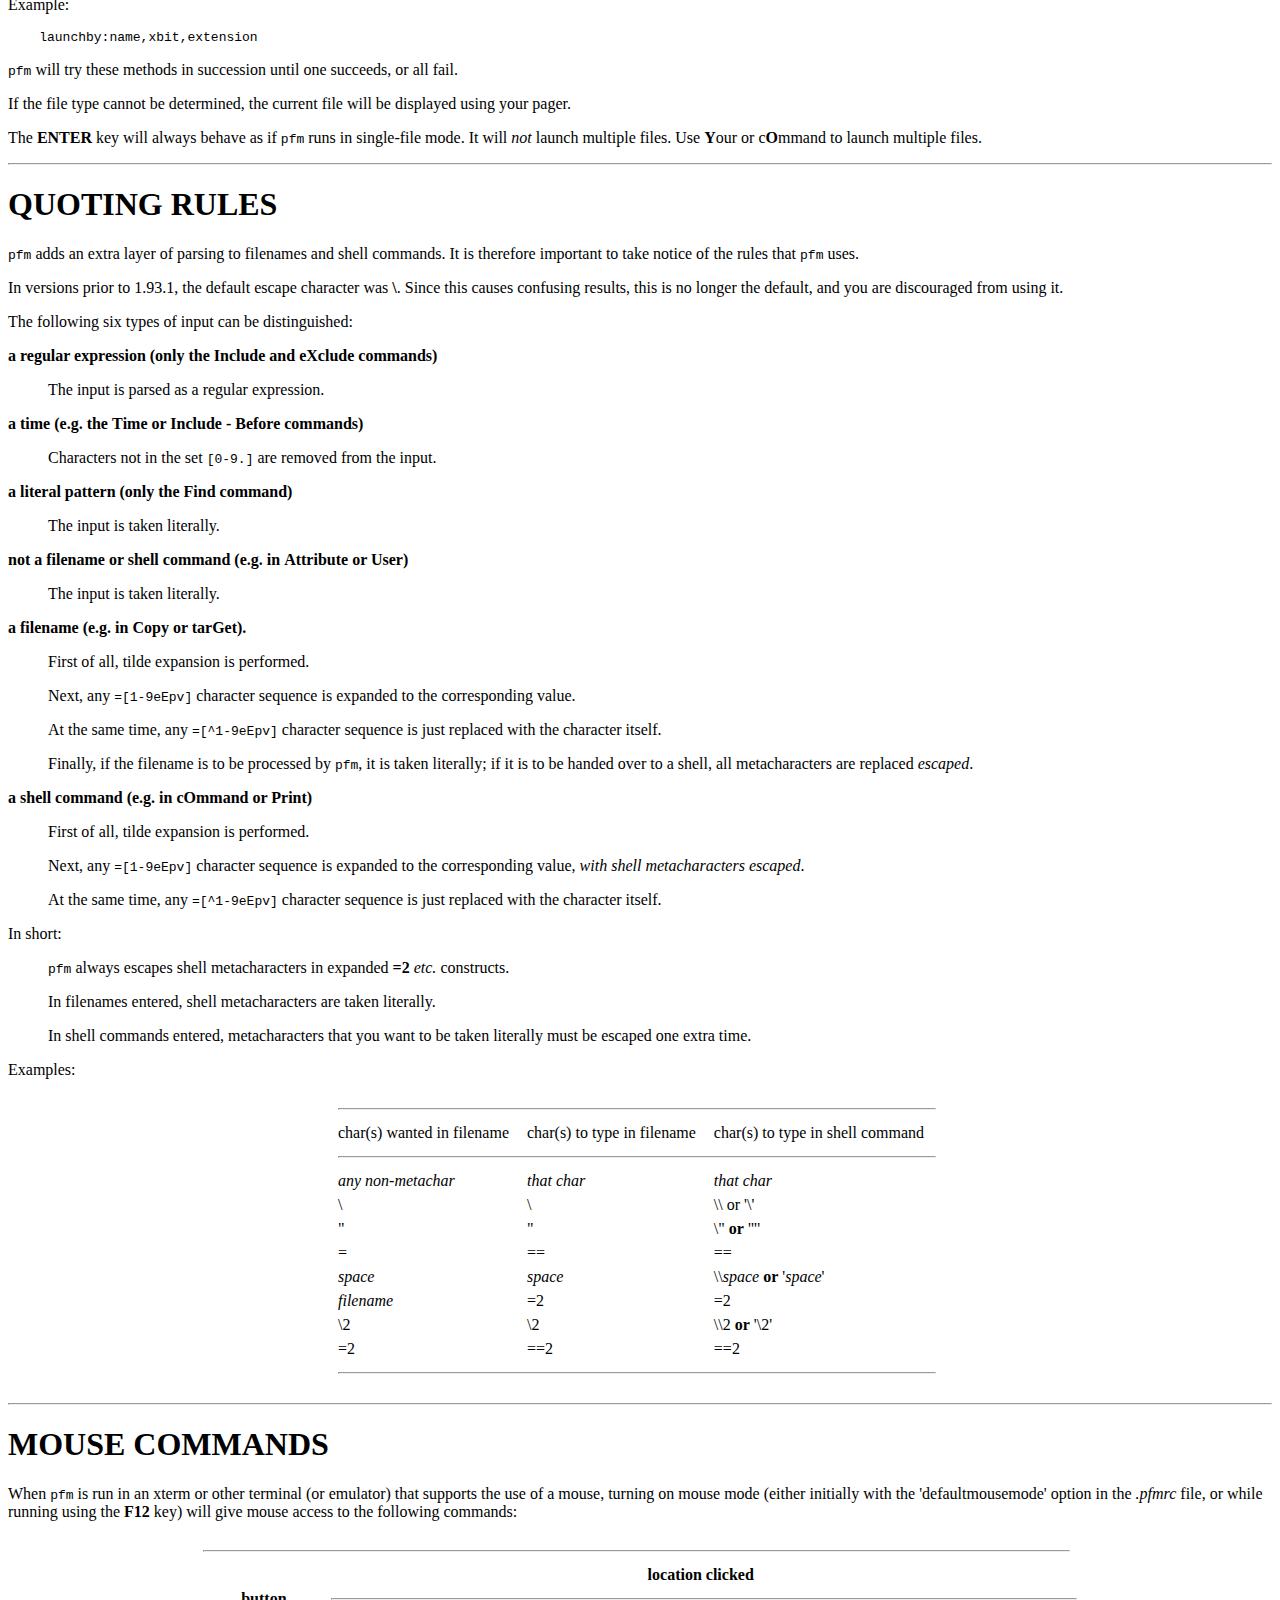
==== commit efe6b7cc: "Replaced 'needle' with 'string'" ====
--- a/doc/pfm.html
+++ b/doc/pfm.html
@@ -1053,14 +1053,14 @@
 value of <em>escape</em> with the shortest (<strong>%</strong>) or longest (<strong>%%</strong>)
 matching string deleted.</p>
 </dd>
-<dt><strong><a name="escape_needle_replacement" class="item"><strong>={escape/needle/replacement}</strong></a></strong></dt>
-
-<dt><strong><a name="escape_needle_replacement2" class="item"><strong>={escape//needle/replacement}</strong></a></strong></dt>
-
-<dd>
-<p>Find occurrences of <em>needle</em> in the string and replace them with
-<em>replacement</em>.  If the operator is <strong>/</strong>, replace only the first
-occurrence; if <strong>//</strong>, replace all occurrences.</p>
+<dt><strong><a name="escape_string_replacement" class="item"><strong>={escape/string/replacement}</strong></a></strong></dt>
+
+<dt><strong><a name="escape_string_replacement2" class="item"><strong>={escape//string/replacement}</strong></a></strong></dt>
+
+<dd>
+<p>Find occurrences of <em>string</em> in the string and replace them with
+<em>replacement</em>.  For <strong>/</strong>, replace only the first
+occurrence; for <strong>//</strong>, replace all occurrences.</p>
 </dd>
 <dt><strong><a name="escape_letters" class="item"><strong>={escape^letters}</strong></a></strong></dt>
 
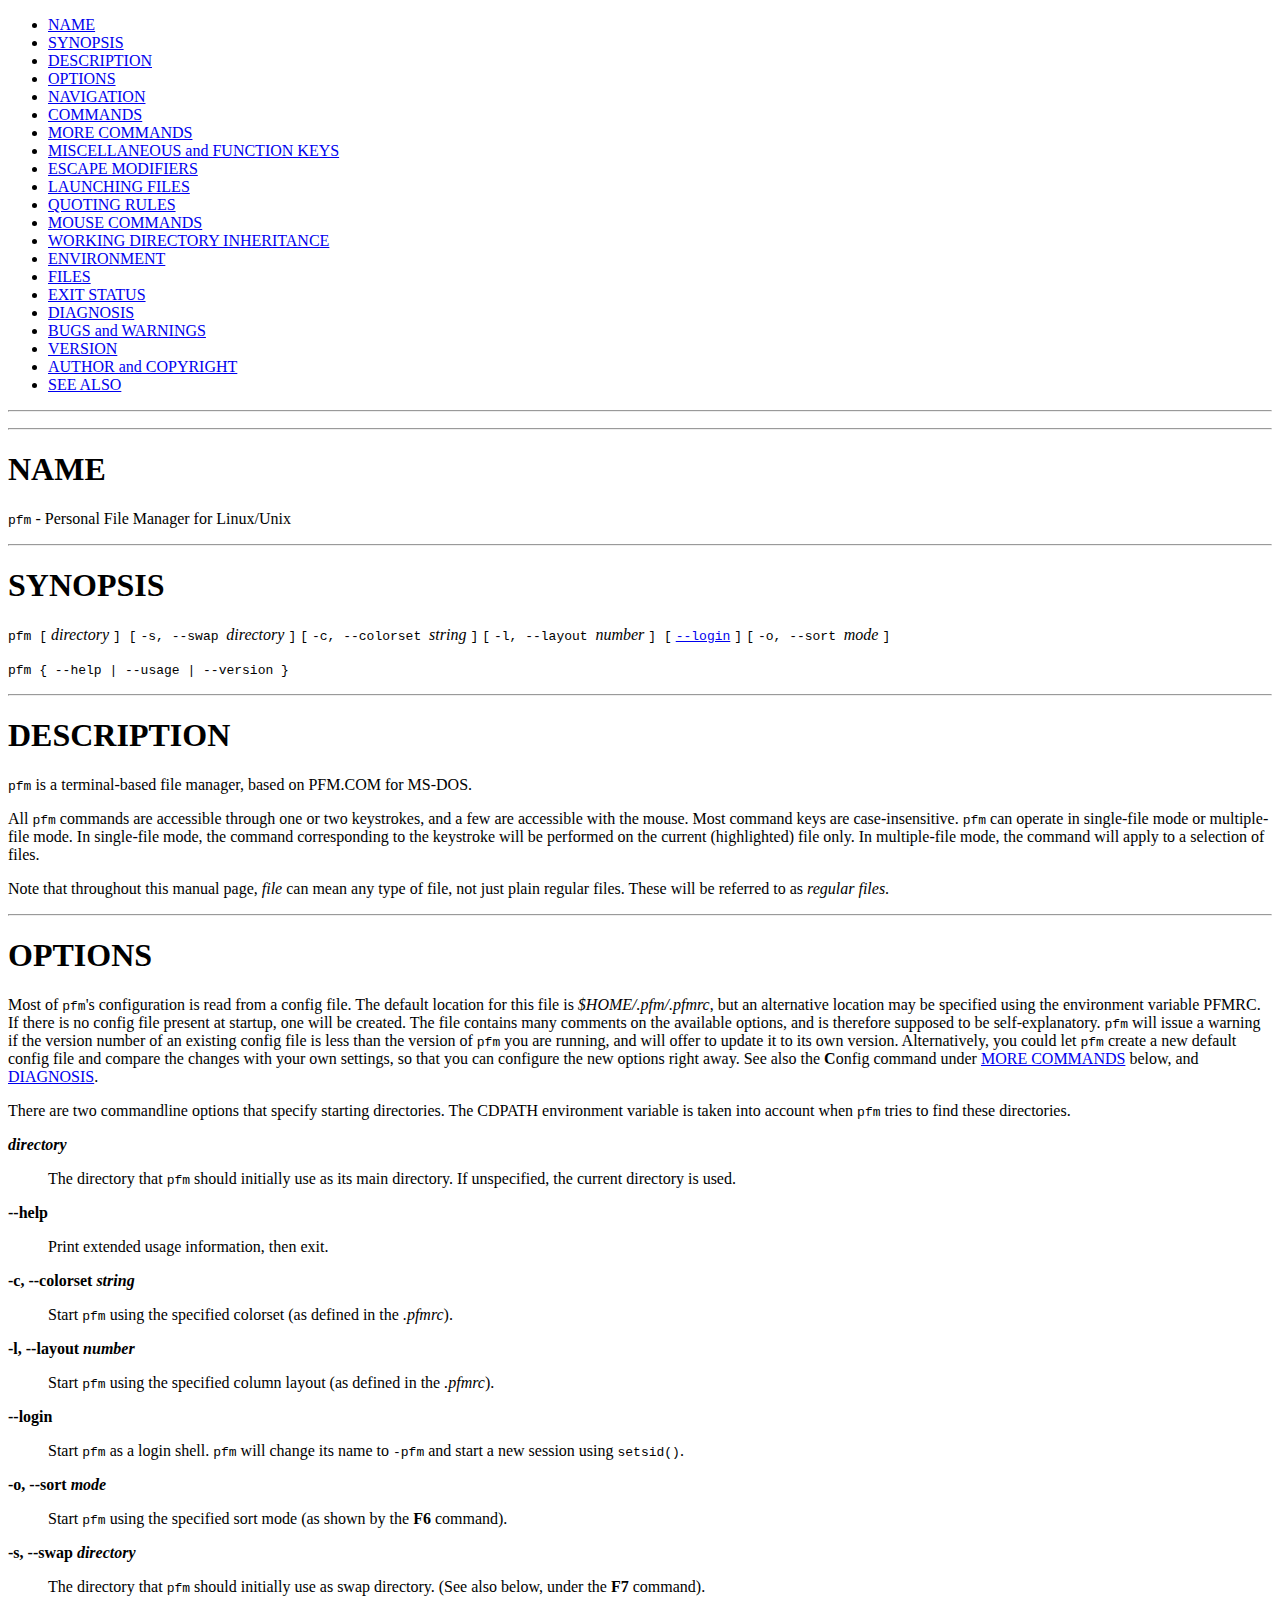
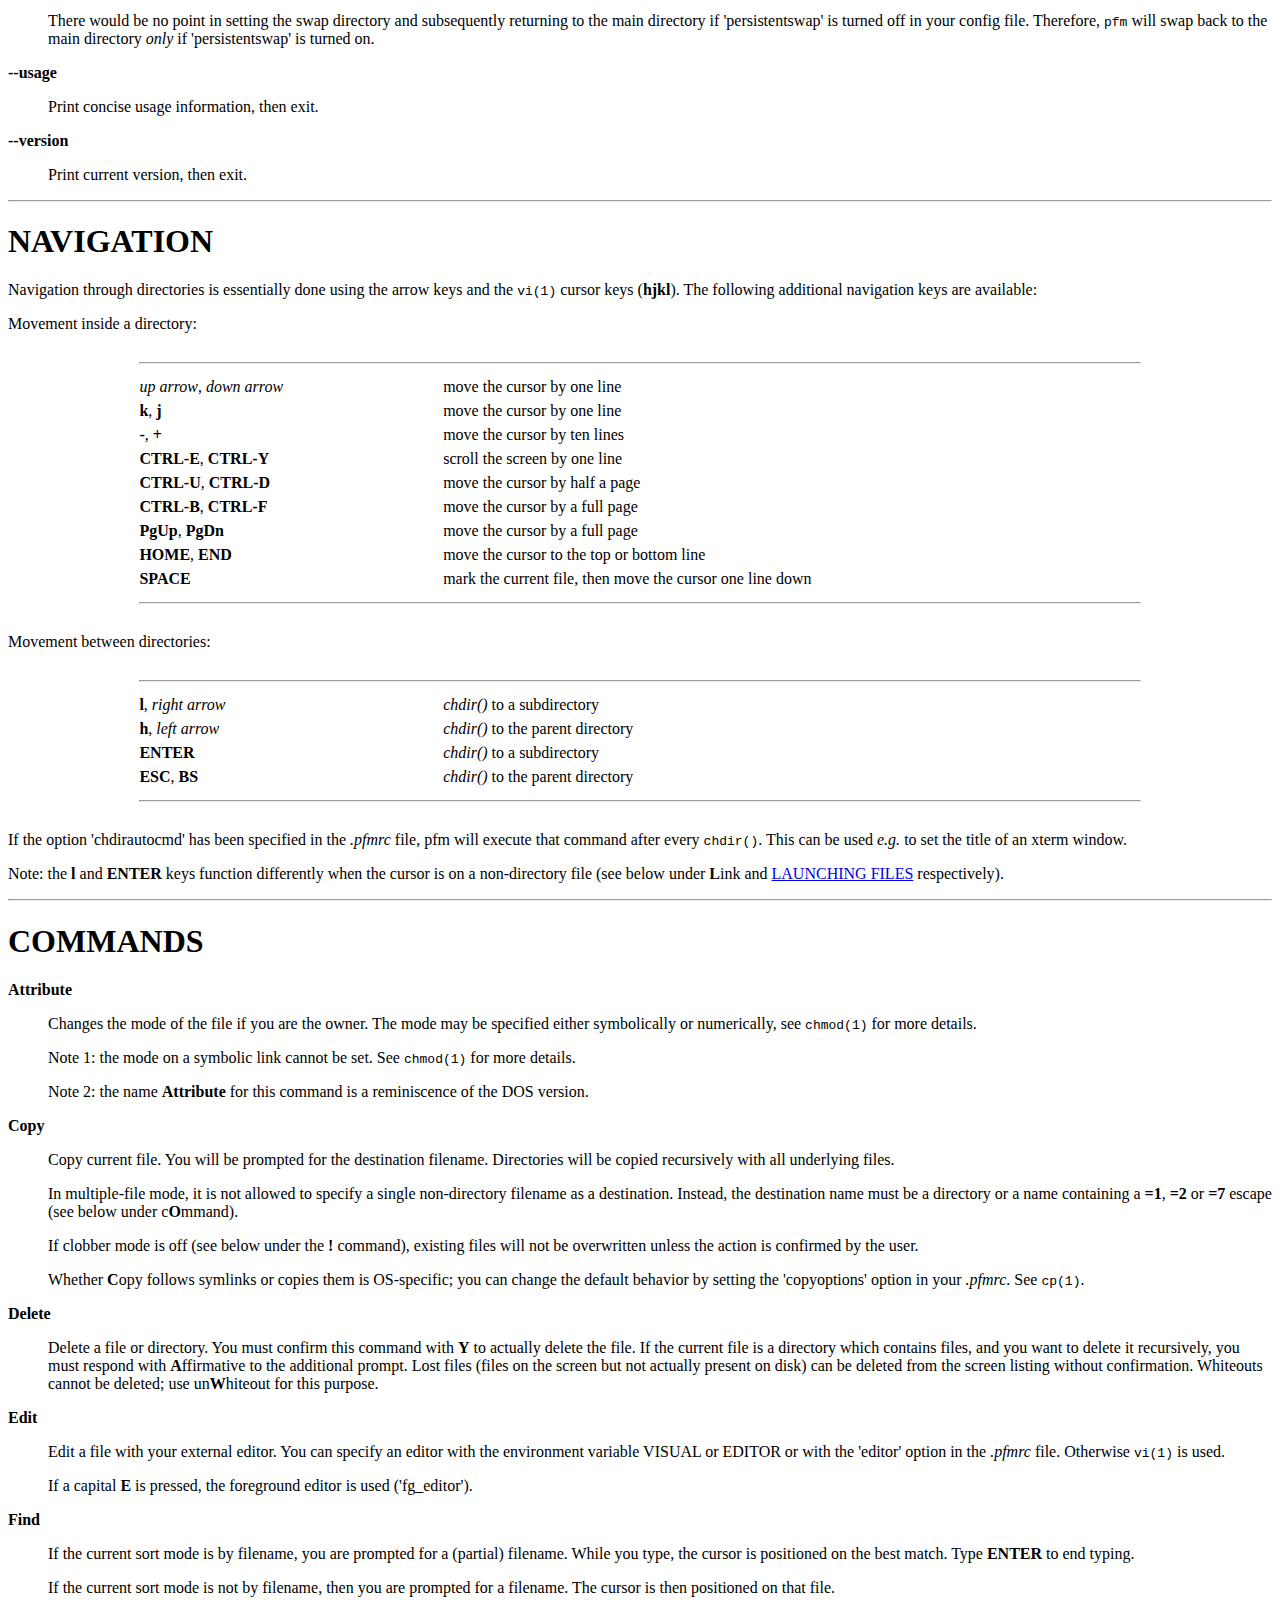
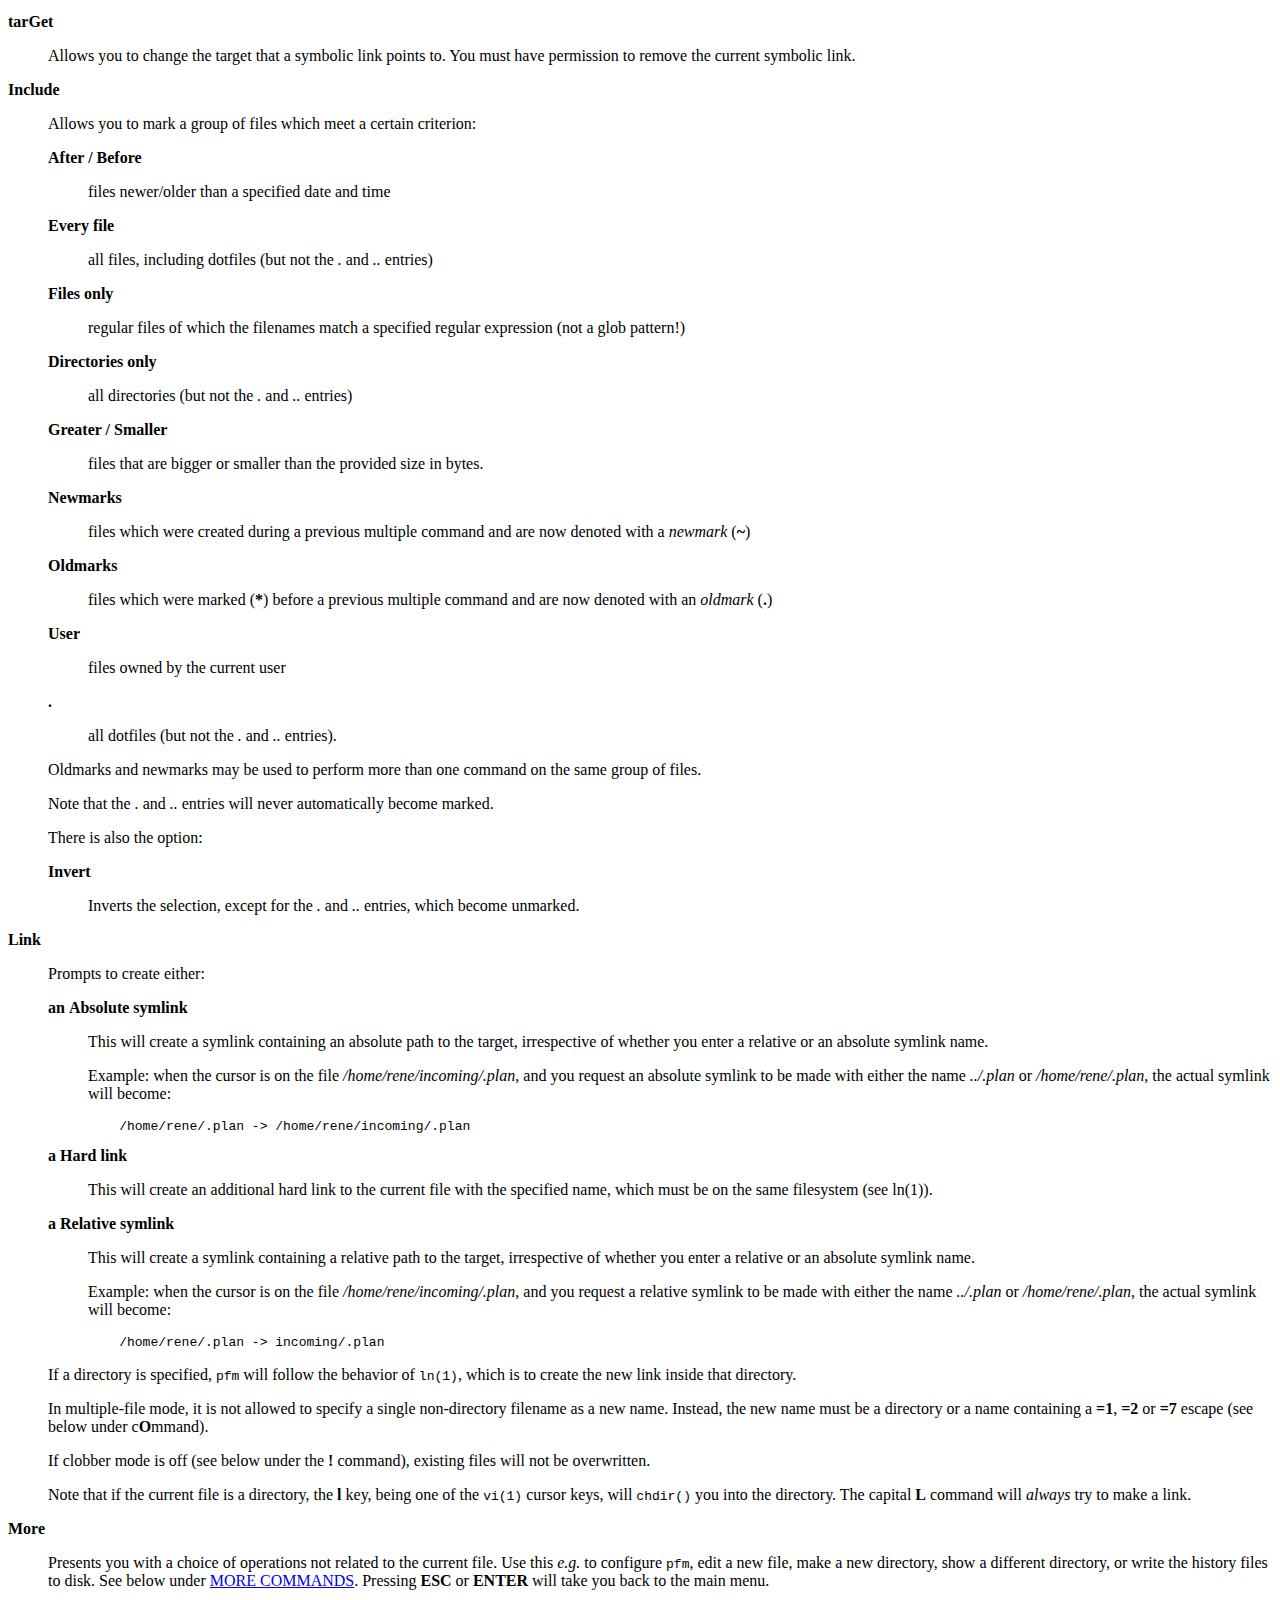
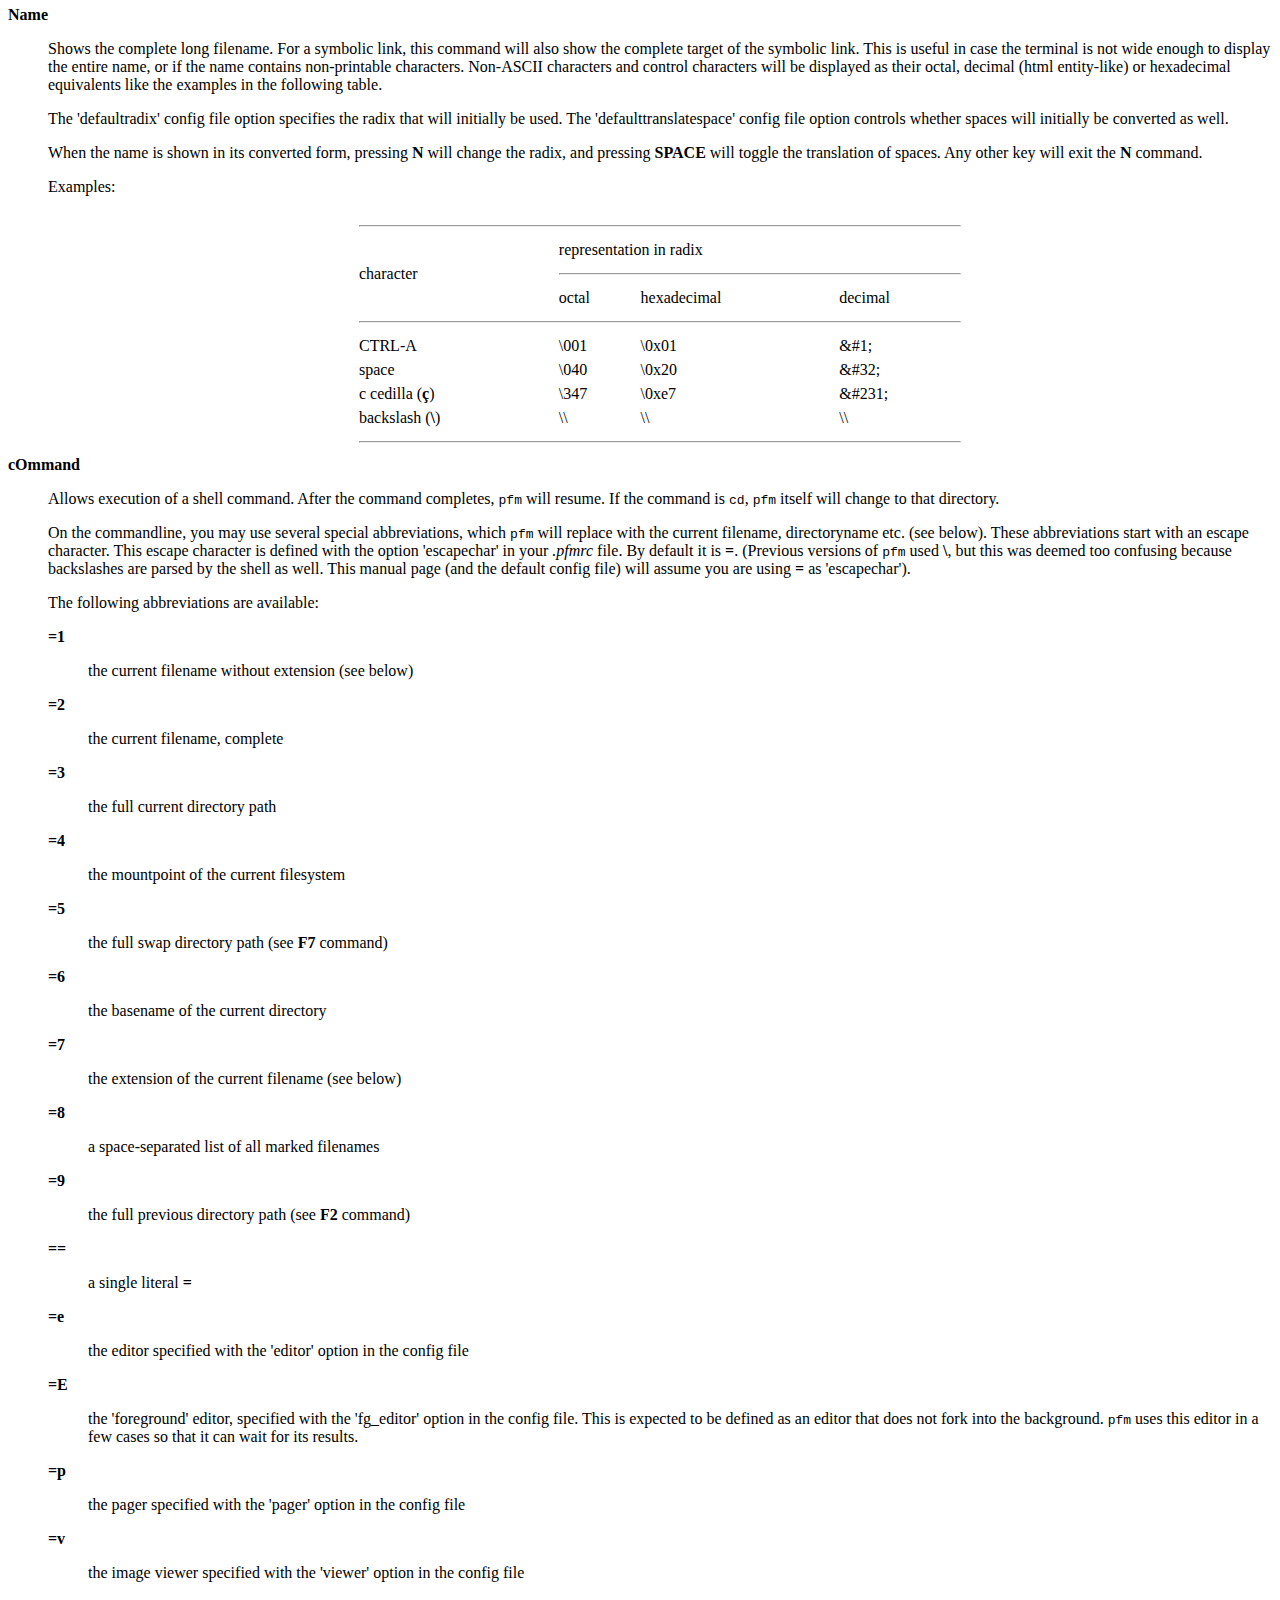
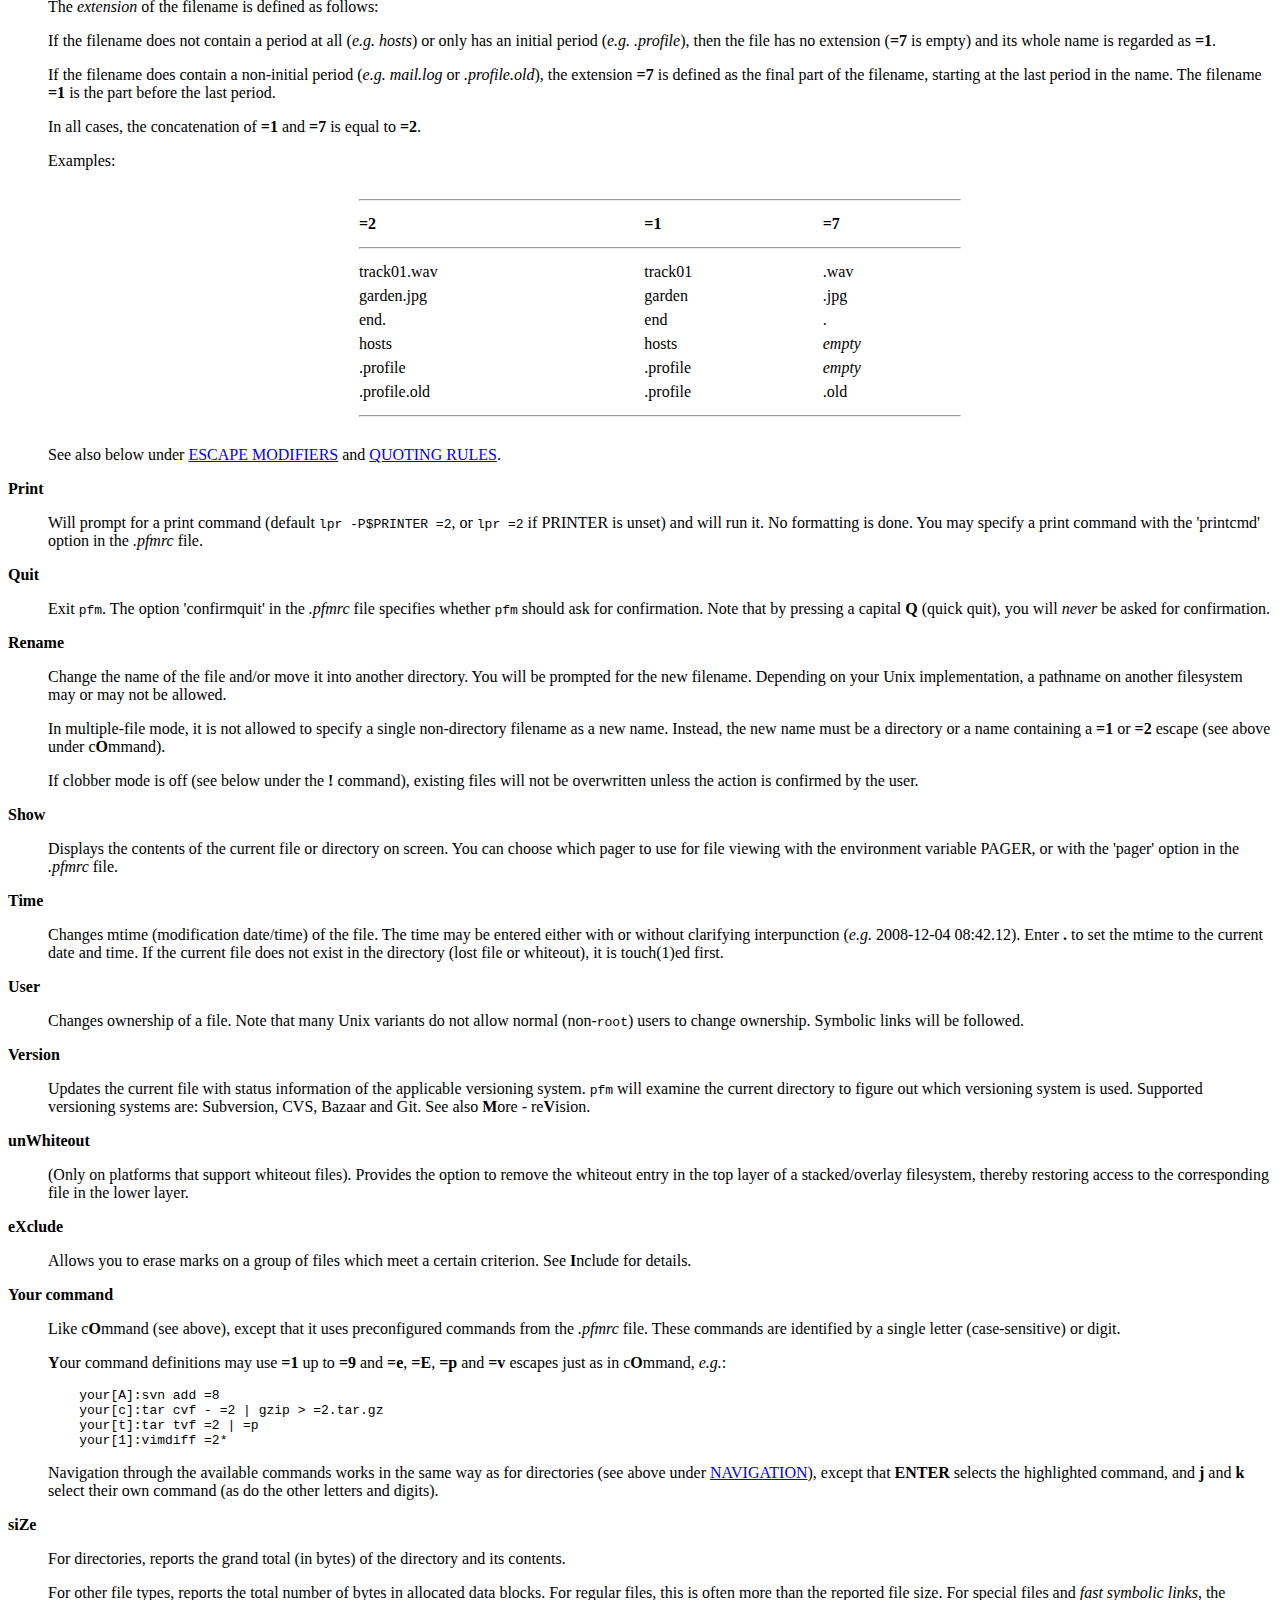
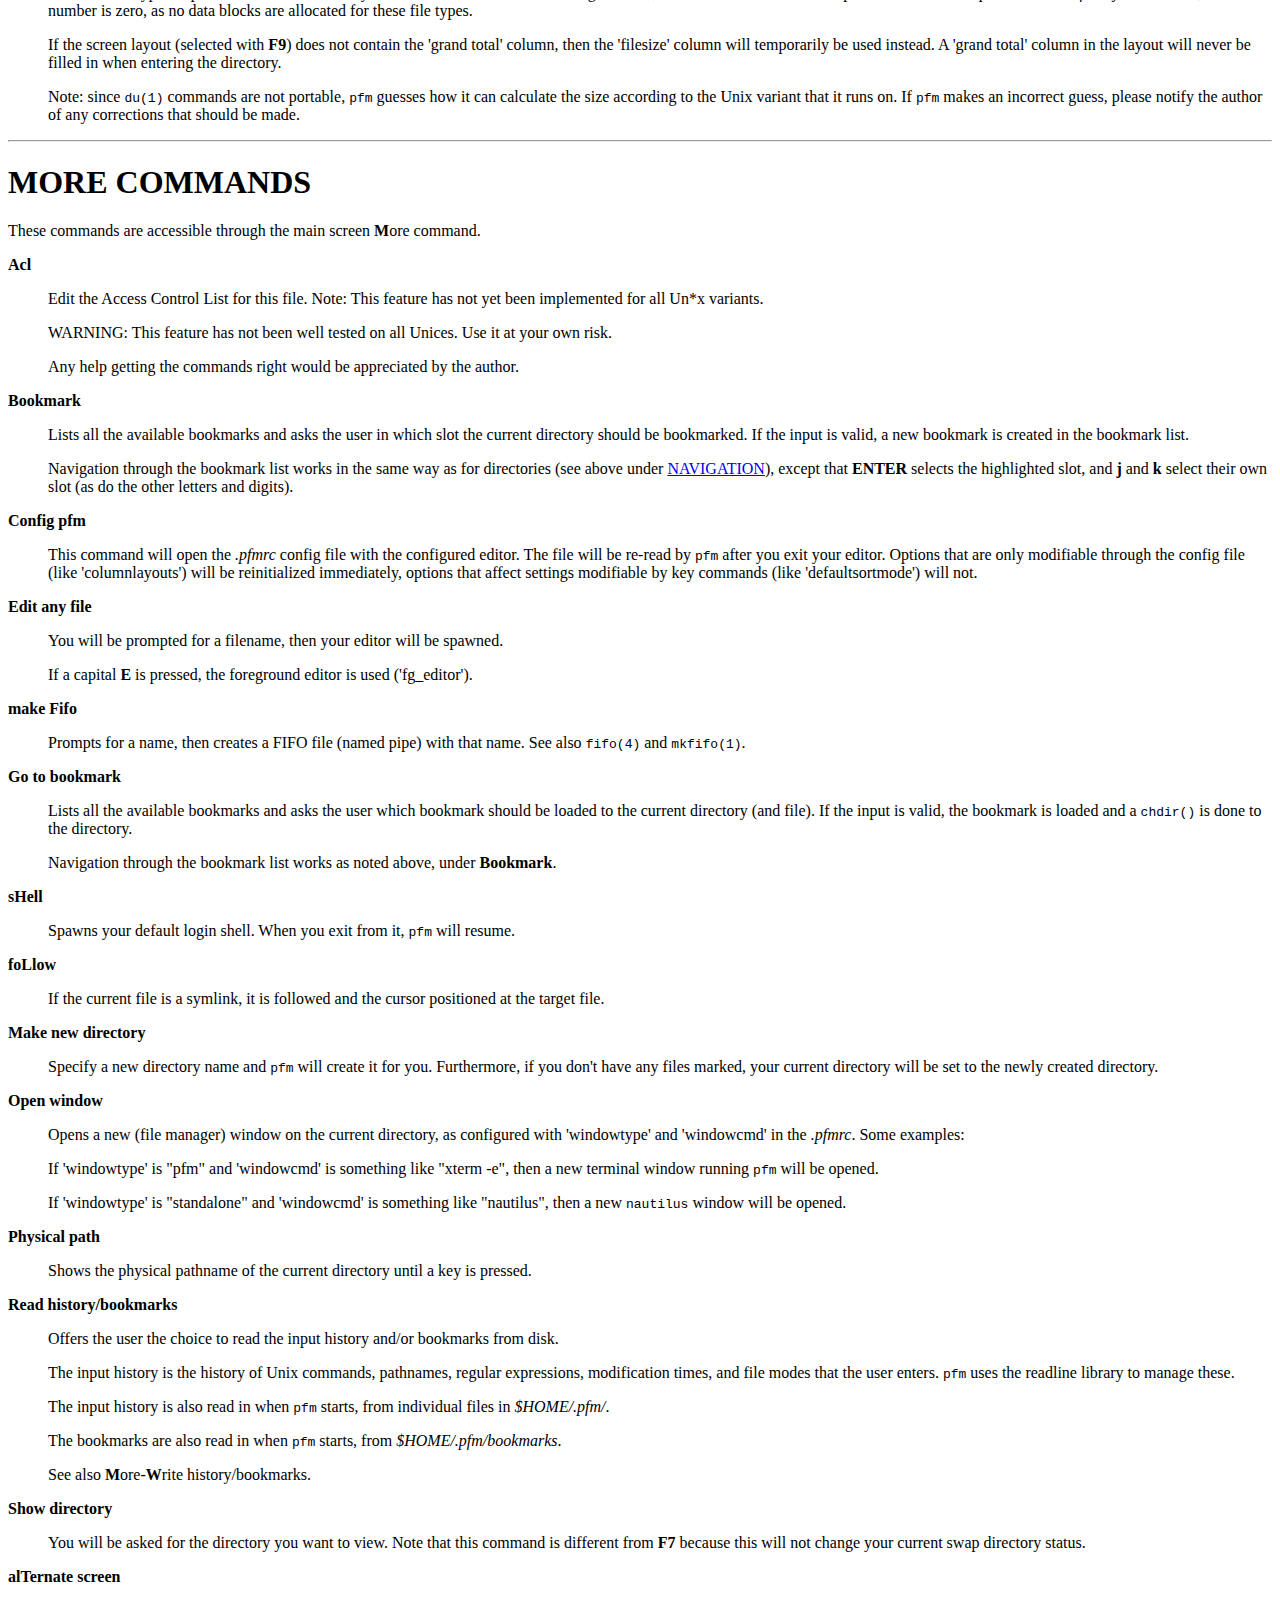
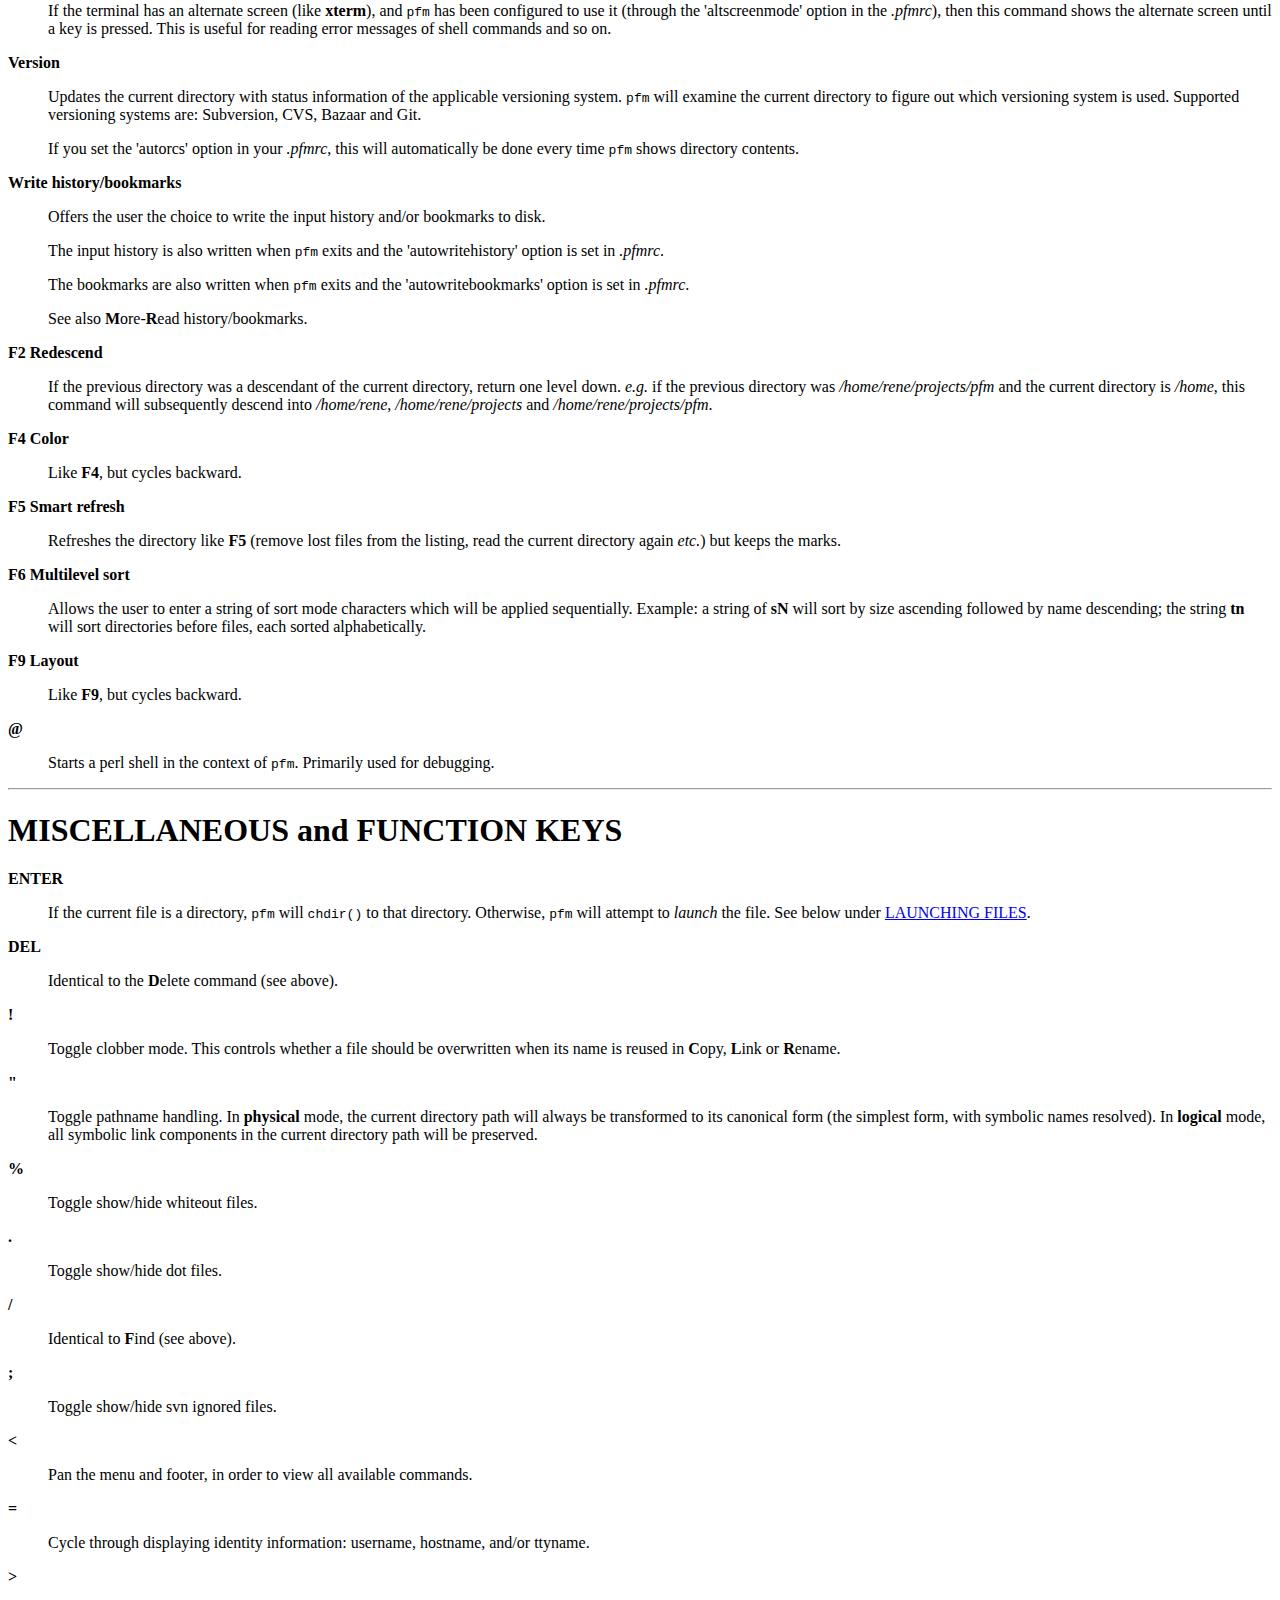
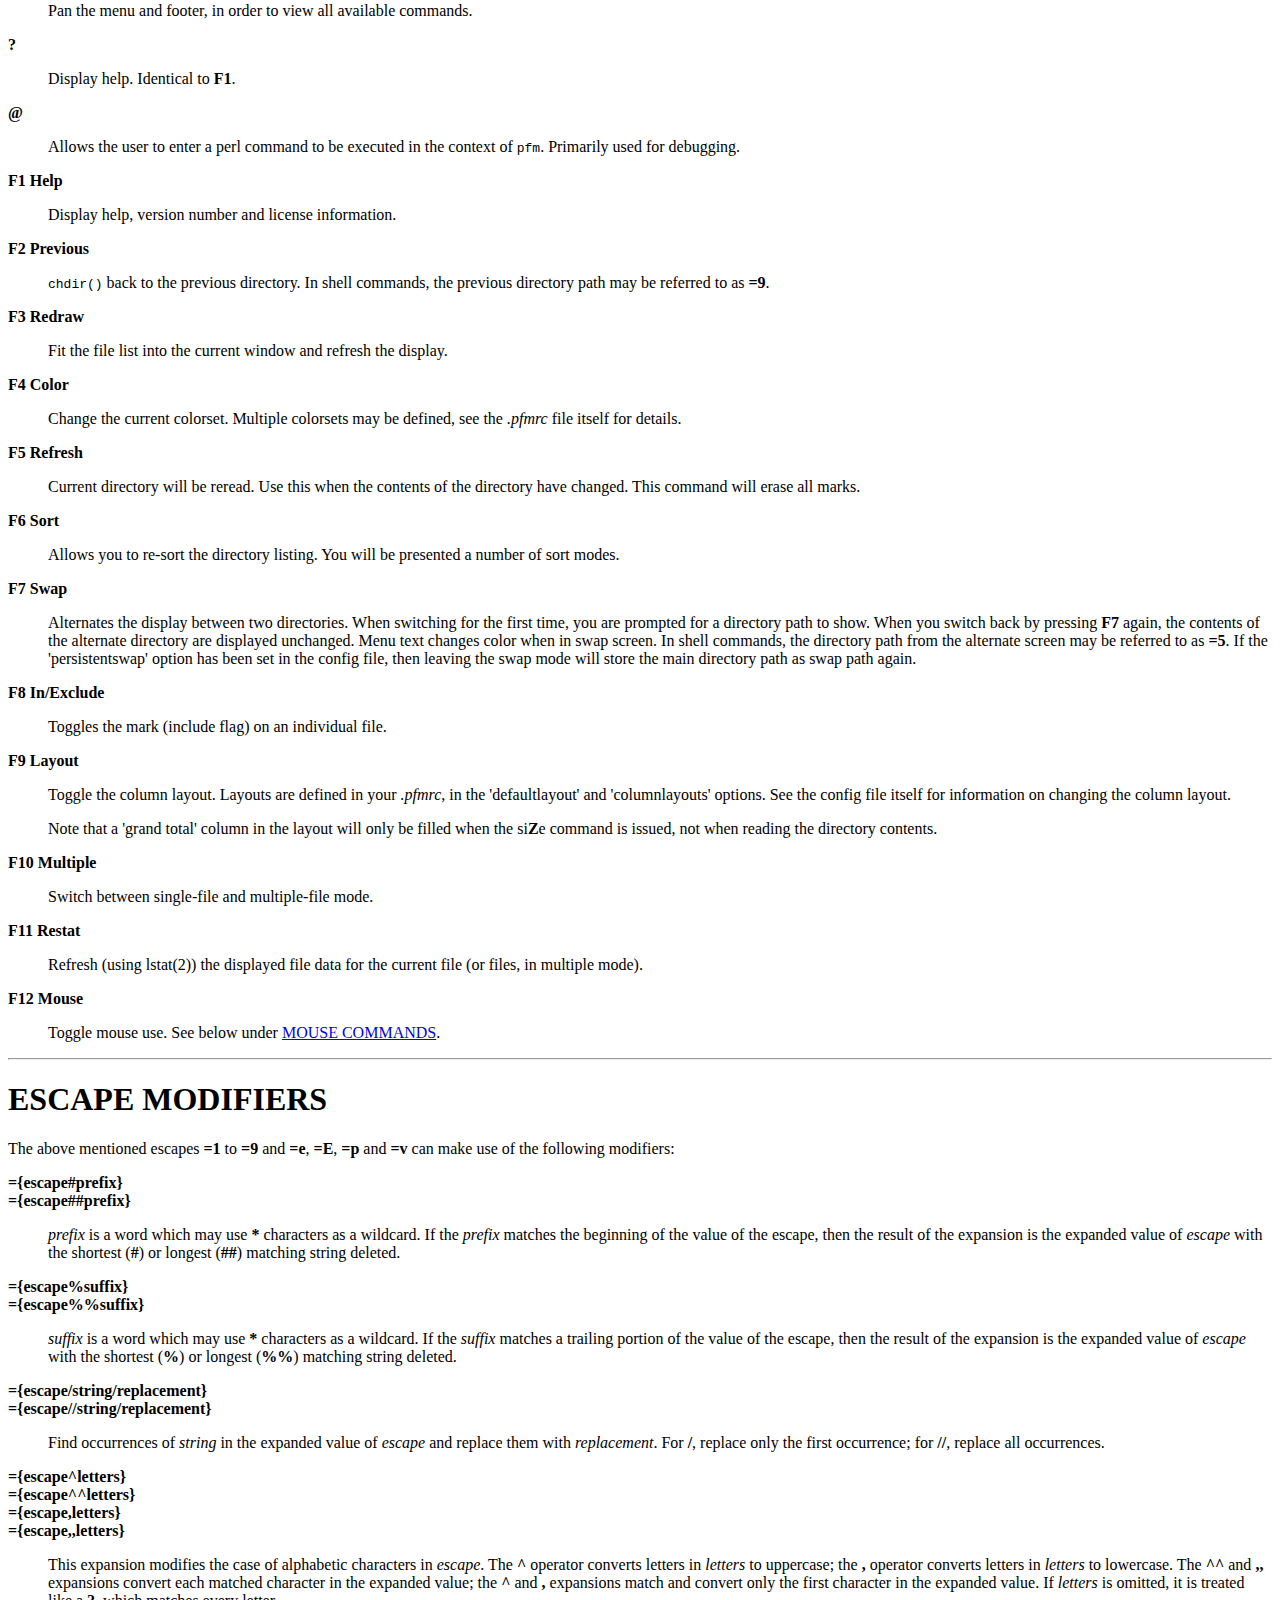
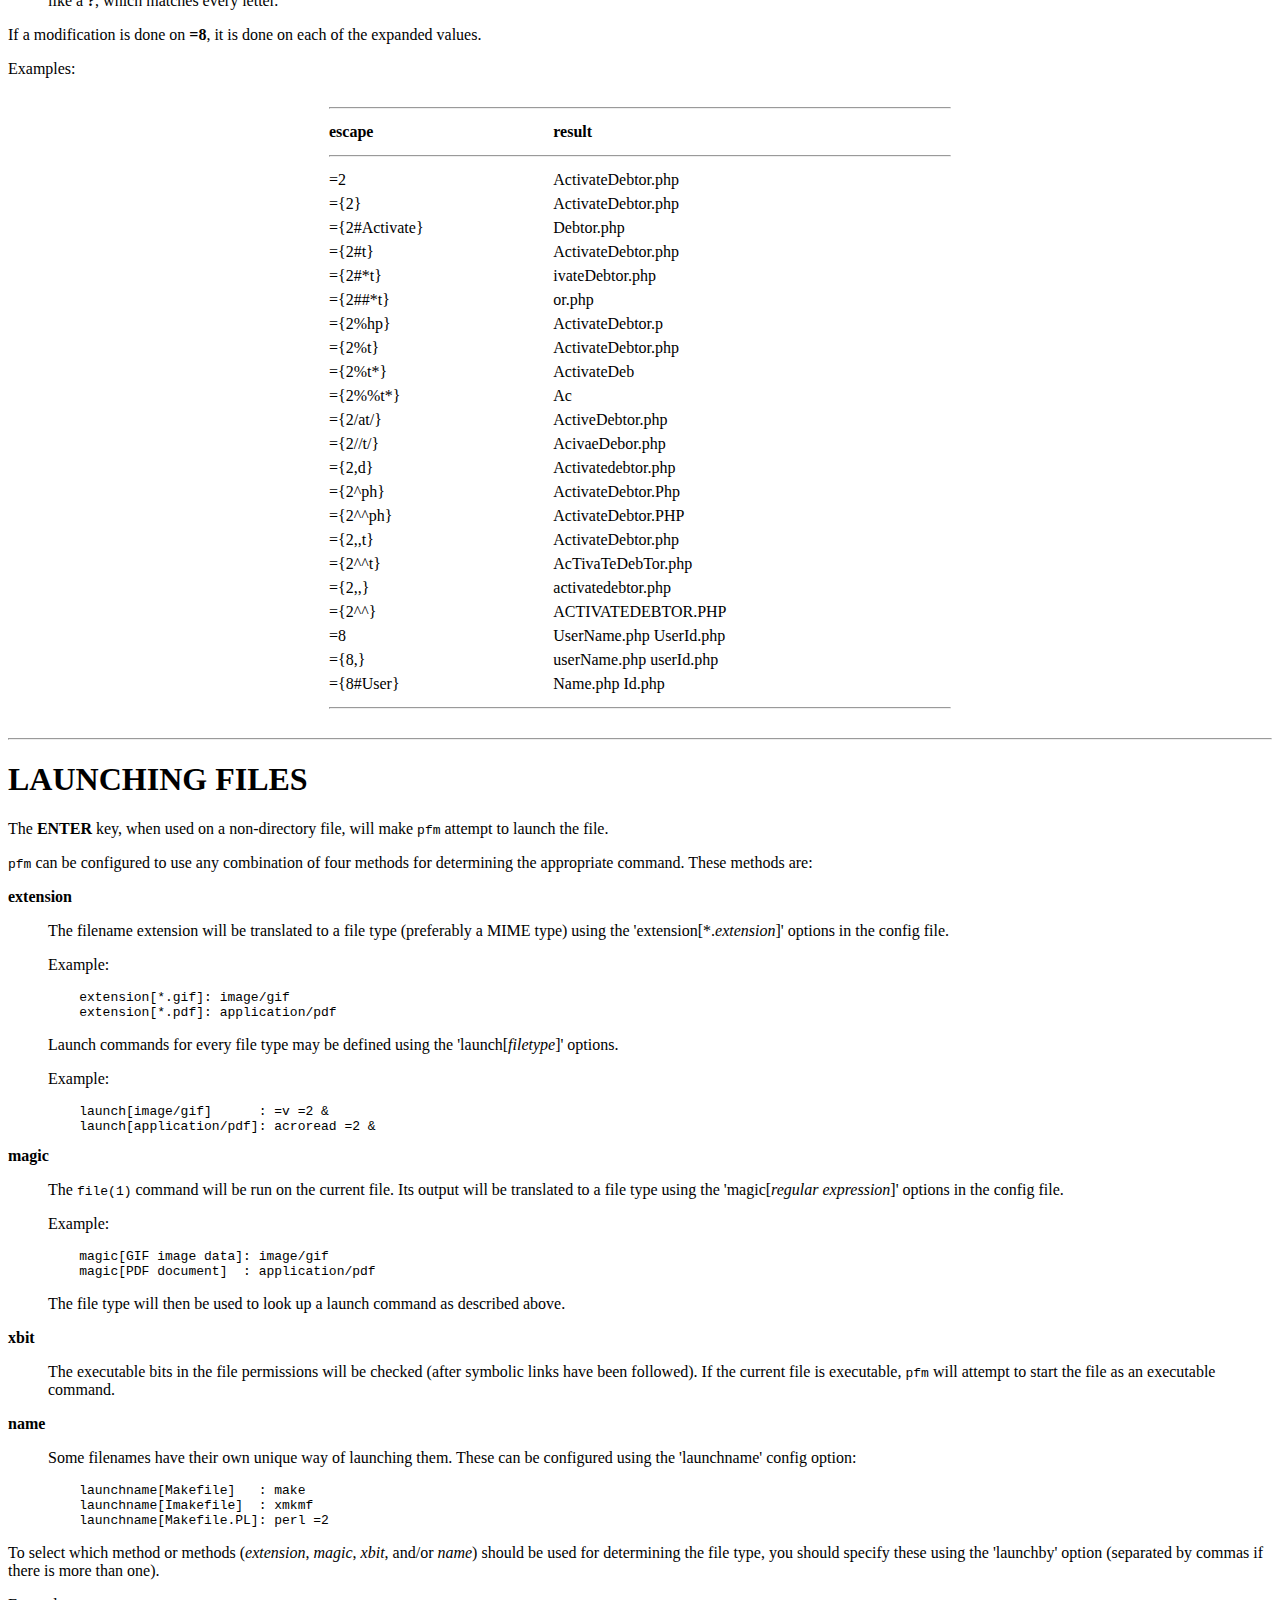
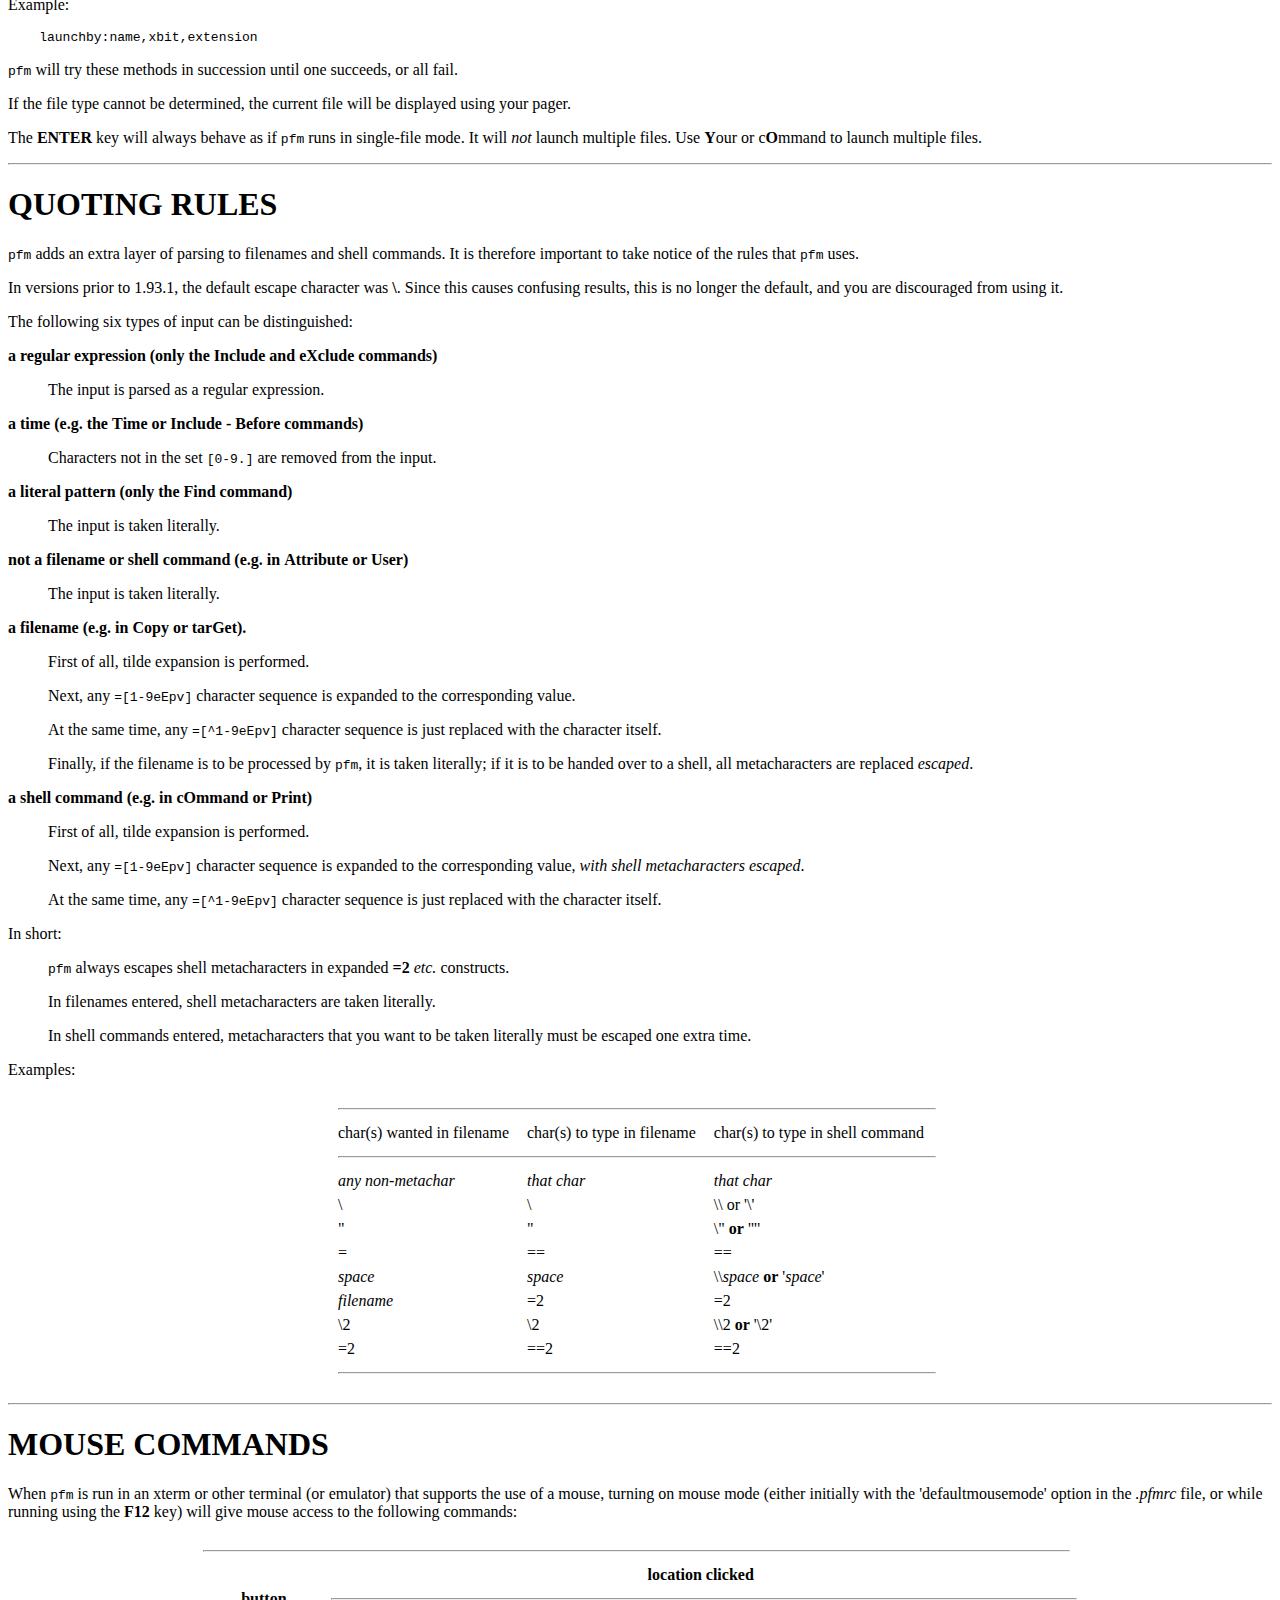
==== commit a1fec9ea: "Fixed documentation" ====
--- a/doc/pfm.html
+++ b/doc/pfm.html
@@ -1058,9 +1058,9 @@
 <dt><strong><a name="escape_string_replacement2" class="item"><strong>={escape//string/replacement}</strong></a></strong></dt>
 
 <dd>
-<p>Find occurrences of <em>string</em> in the string and replace them with
-<em>replacement</em>.  For <strong>/</strong>, replace only the first
-occurrence; for <strong>//</strong>, replace all occurrences.</p>
+<p>Find occurrences of <em>string</em> in the expanded value of <em>escape</em>
+and replace them with <em>replacement</em>.  For <strong>/</strong>, replace only the
+first occurrence; for <strong>//</strong>, replace all occurrences.</p>
 </dd>
 <dt><strong><a name="escape_letters" class="item"><strong>={escape^letters}</strong></a></strong></dt>
 
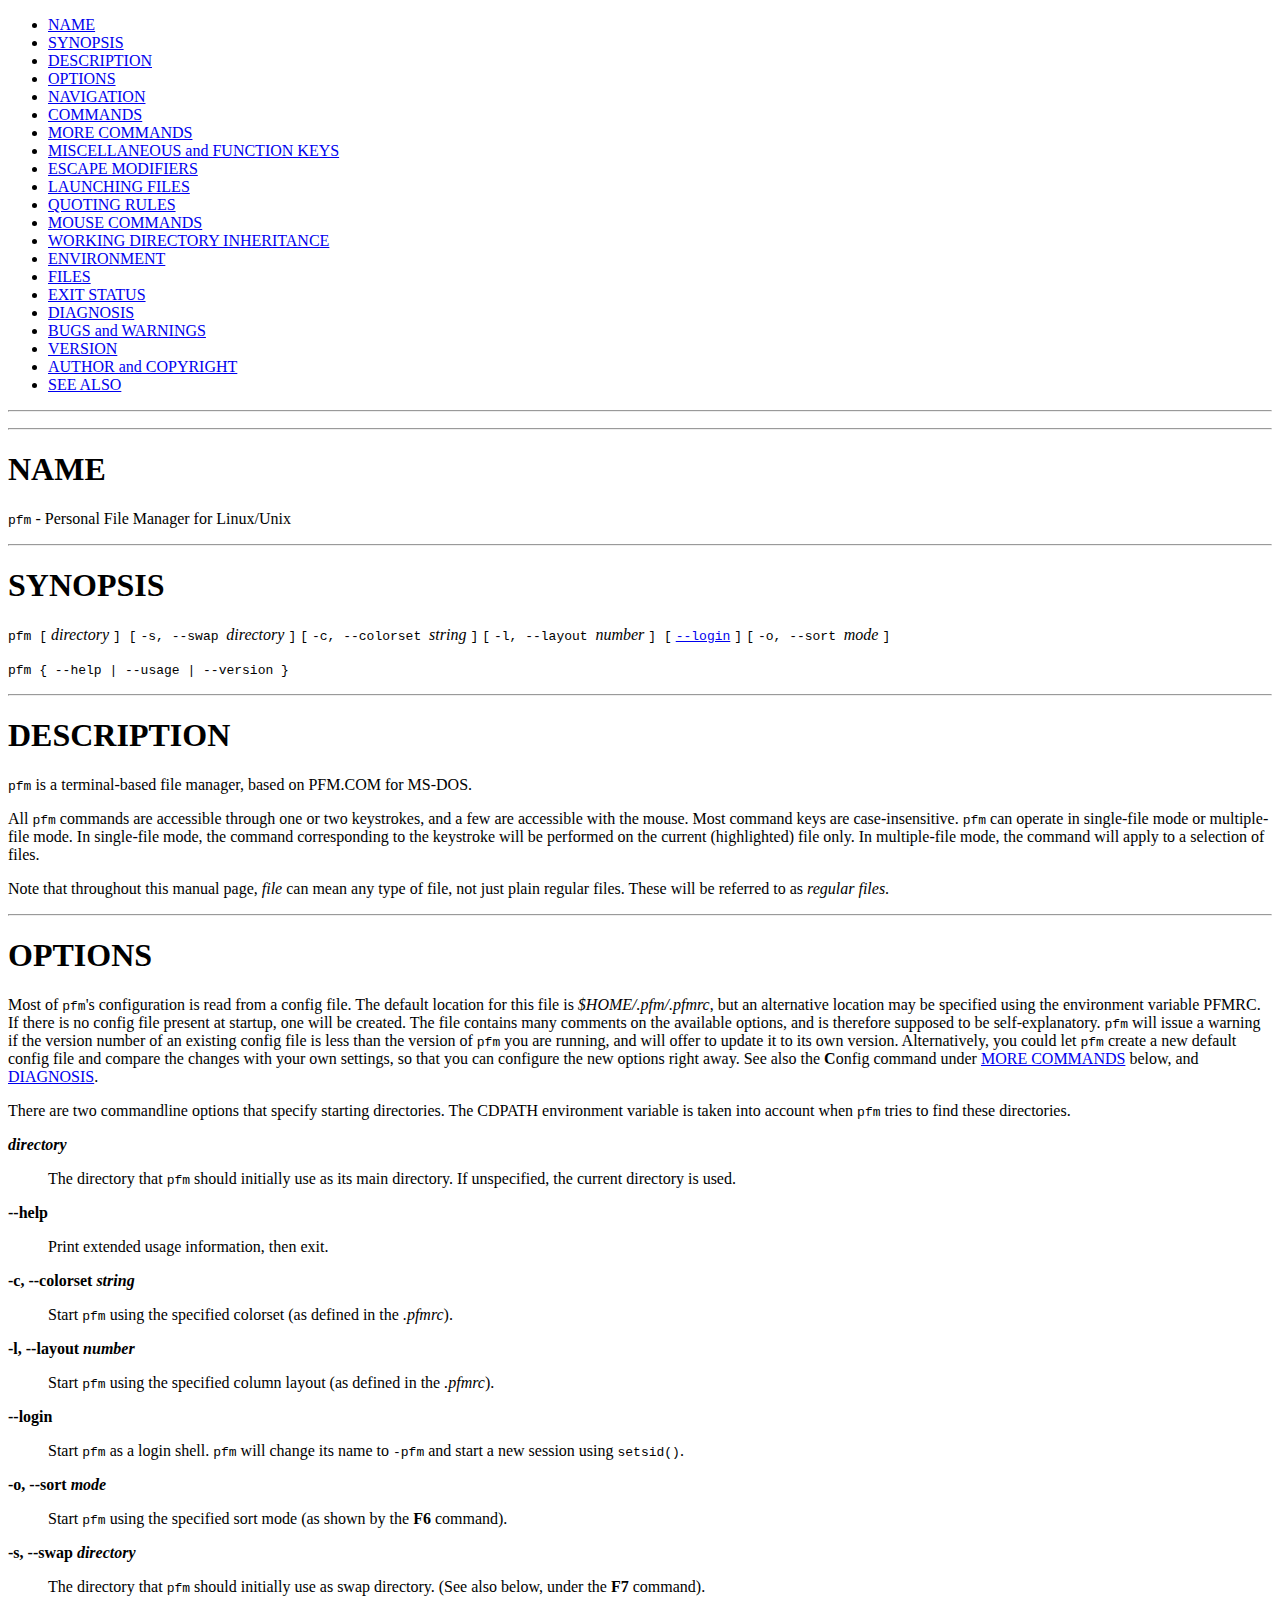
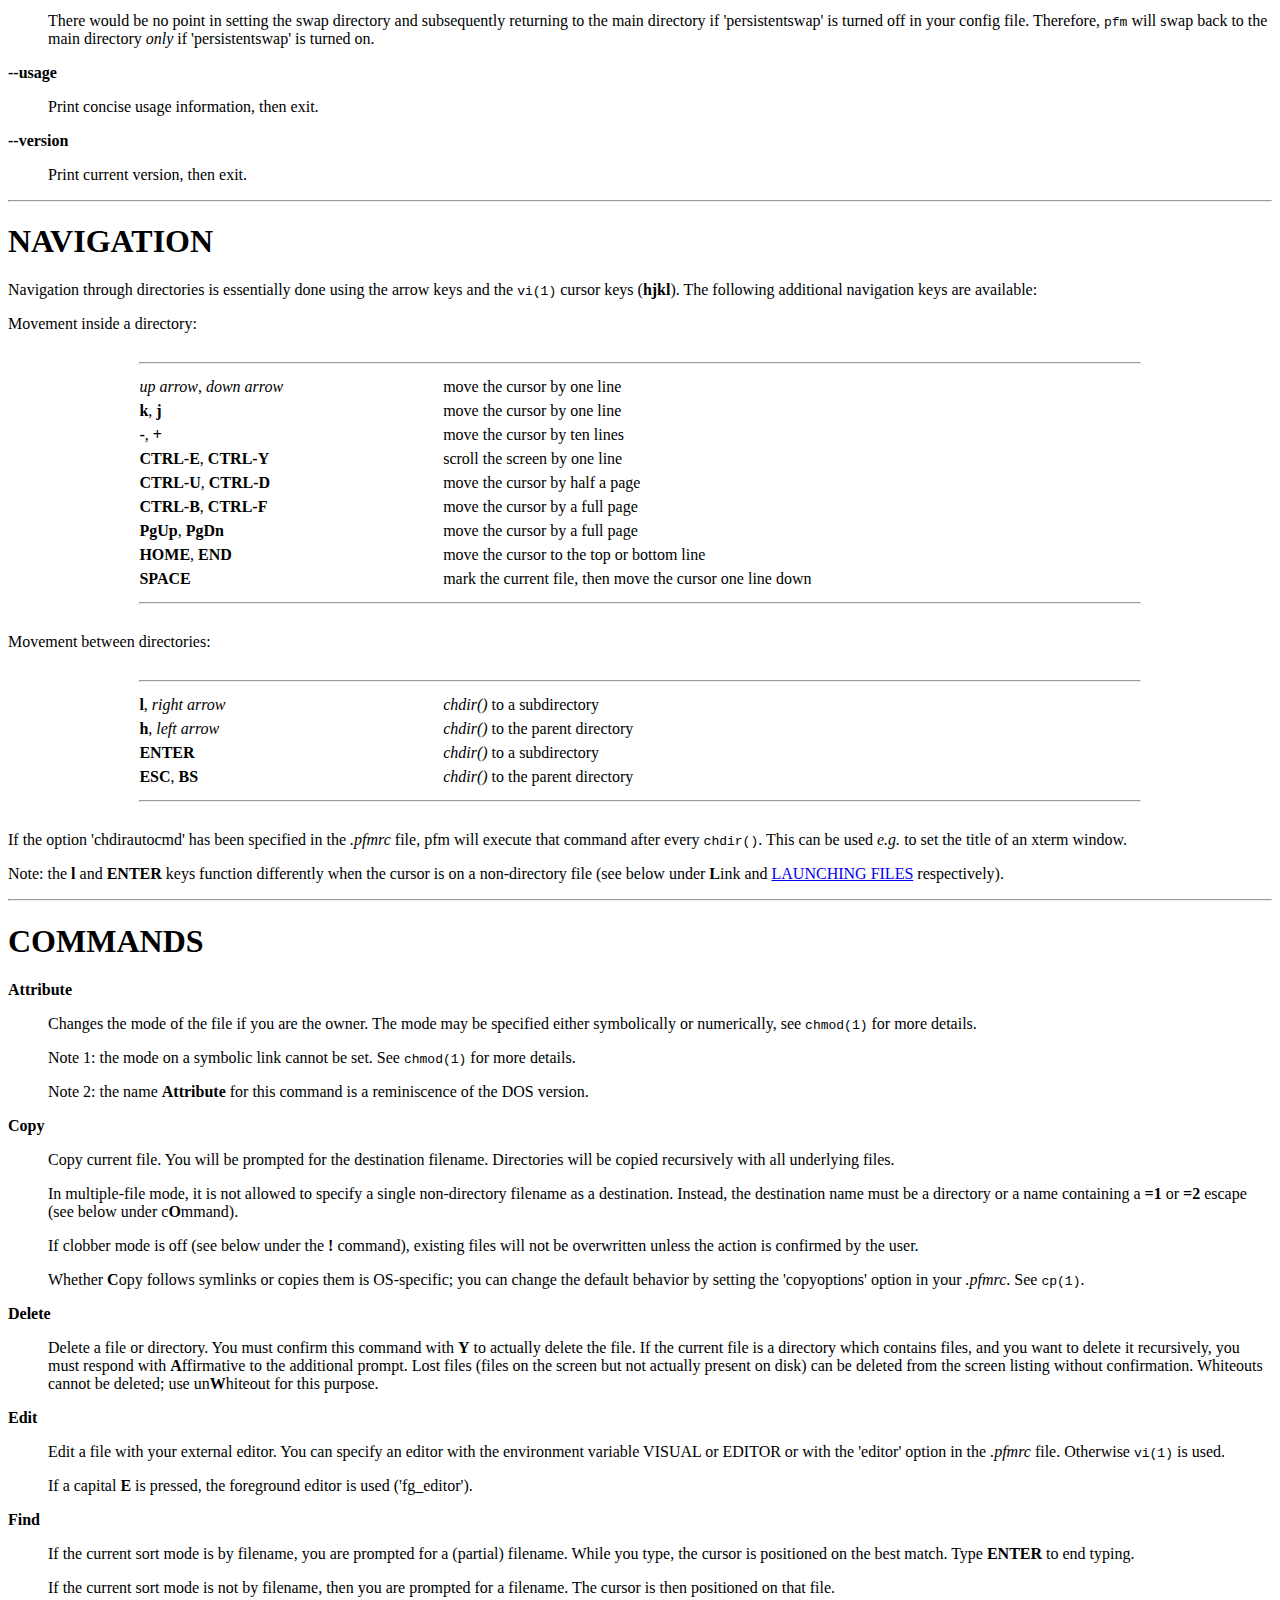
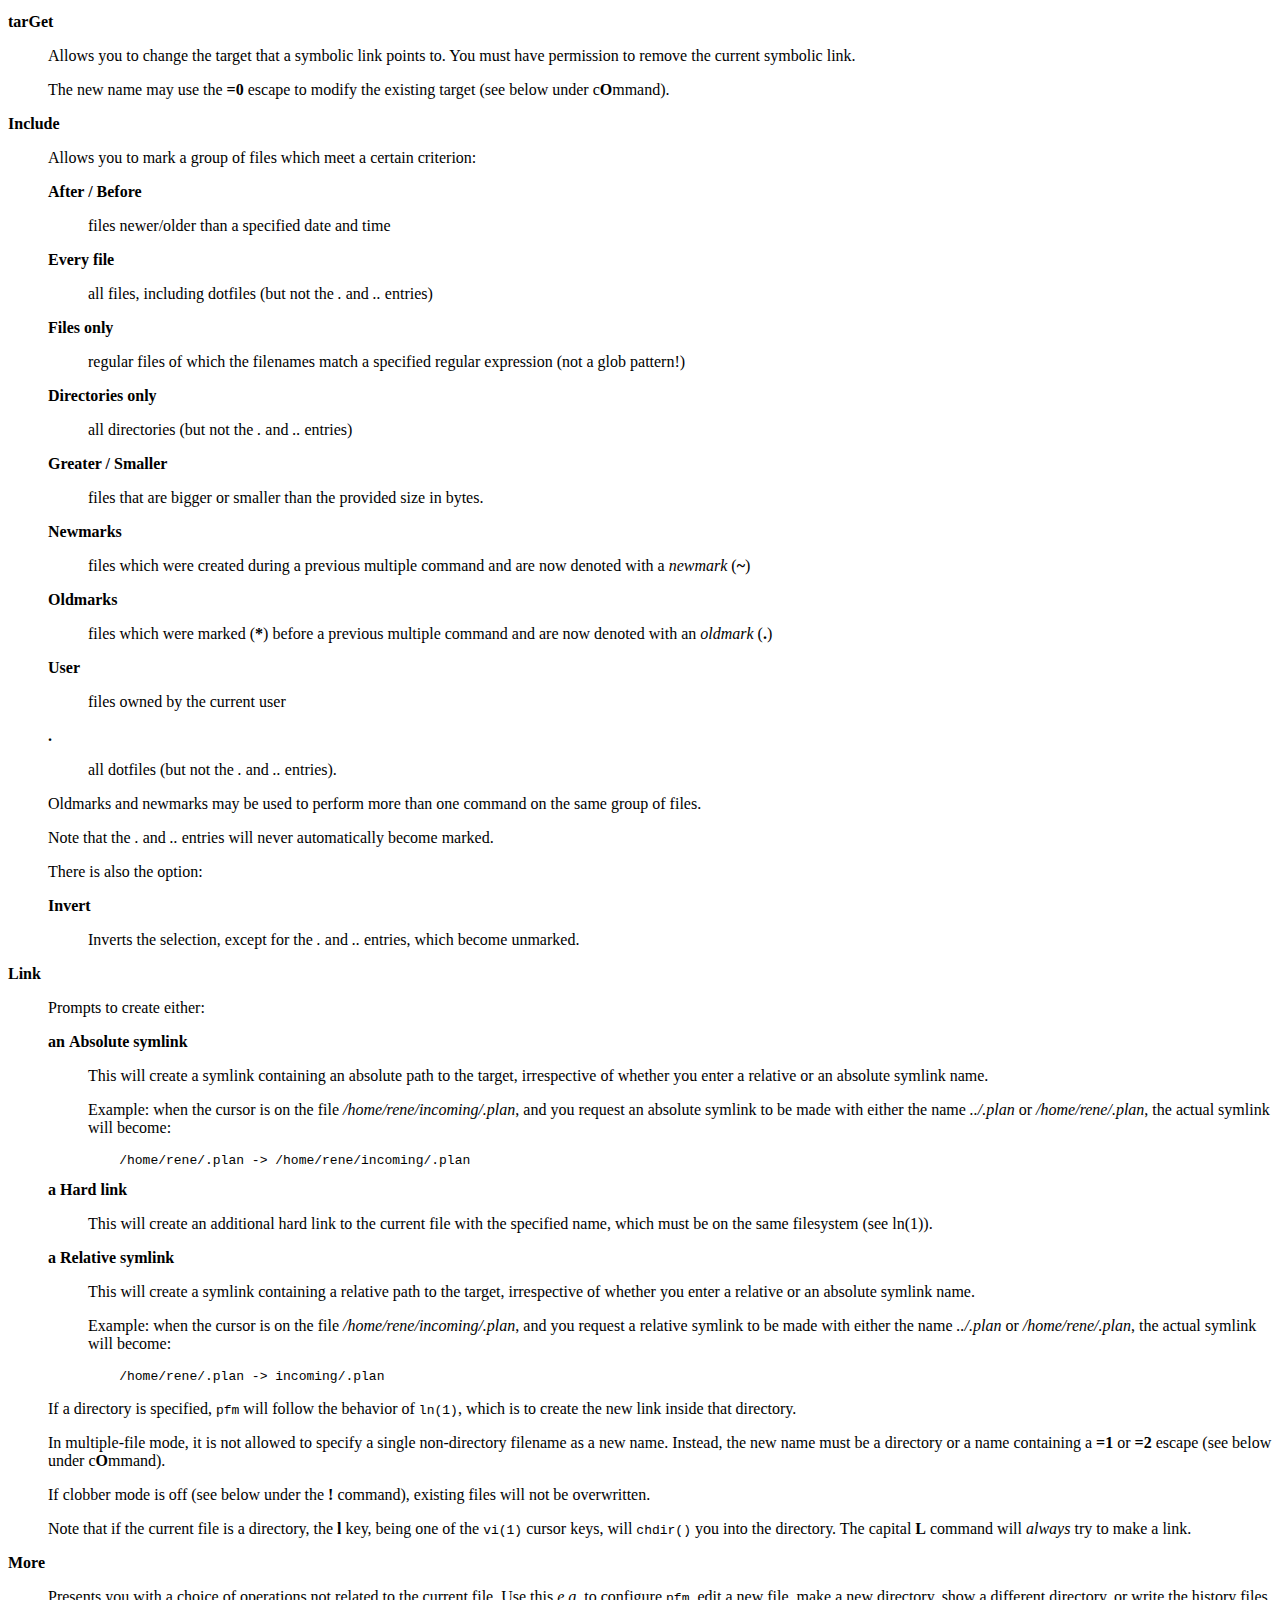
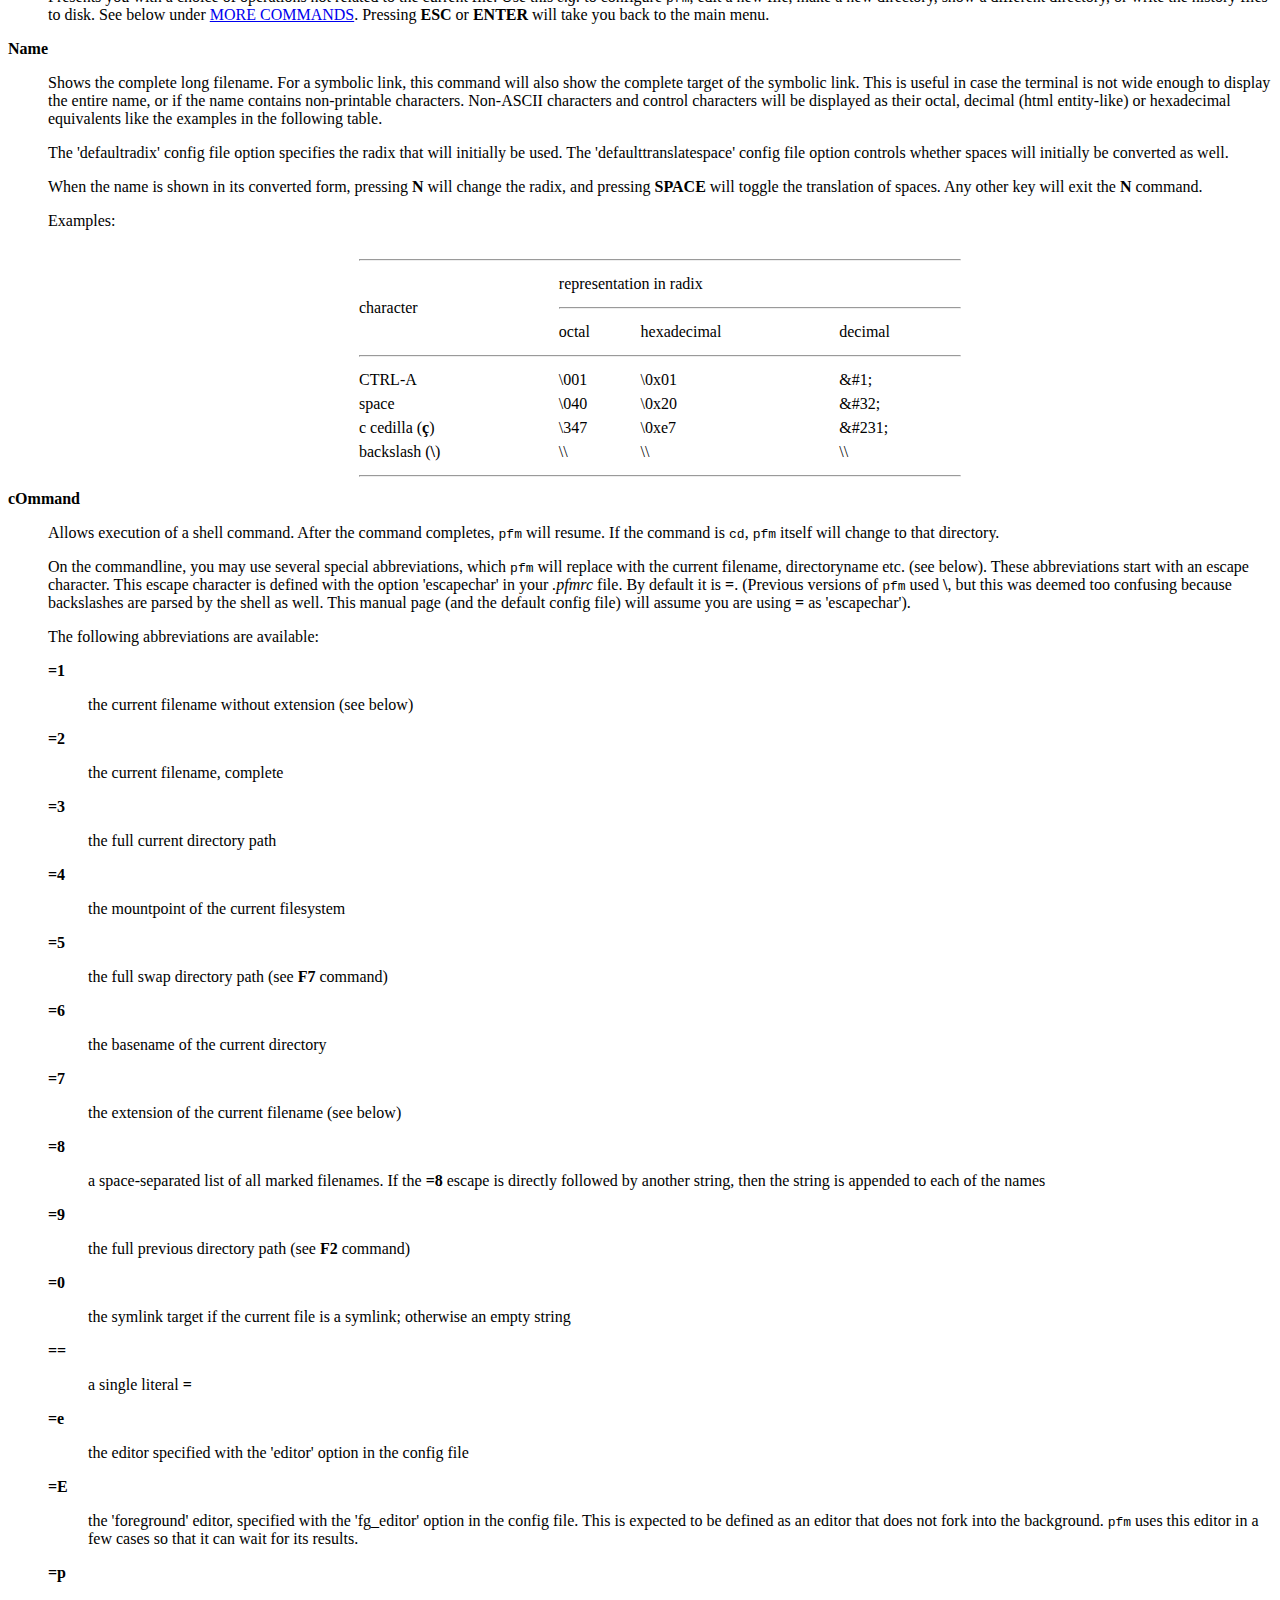
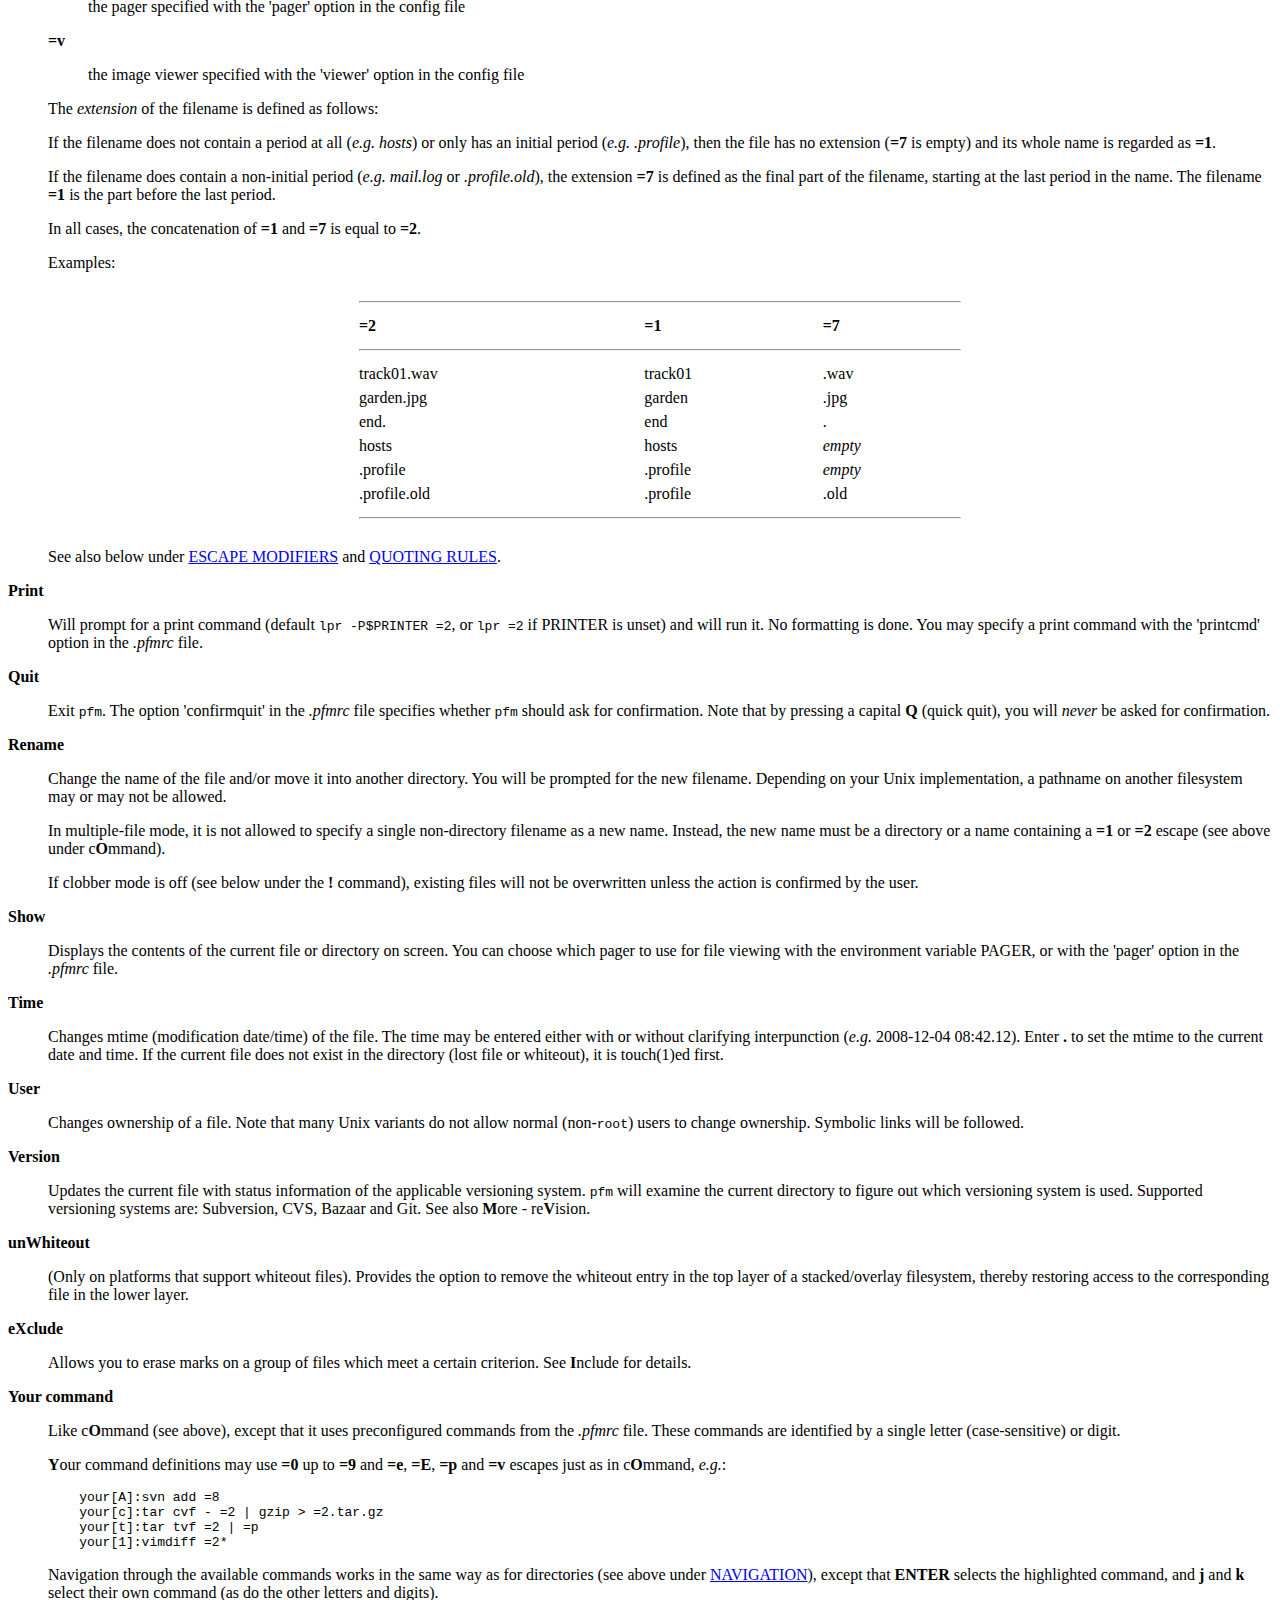
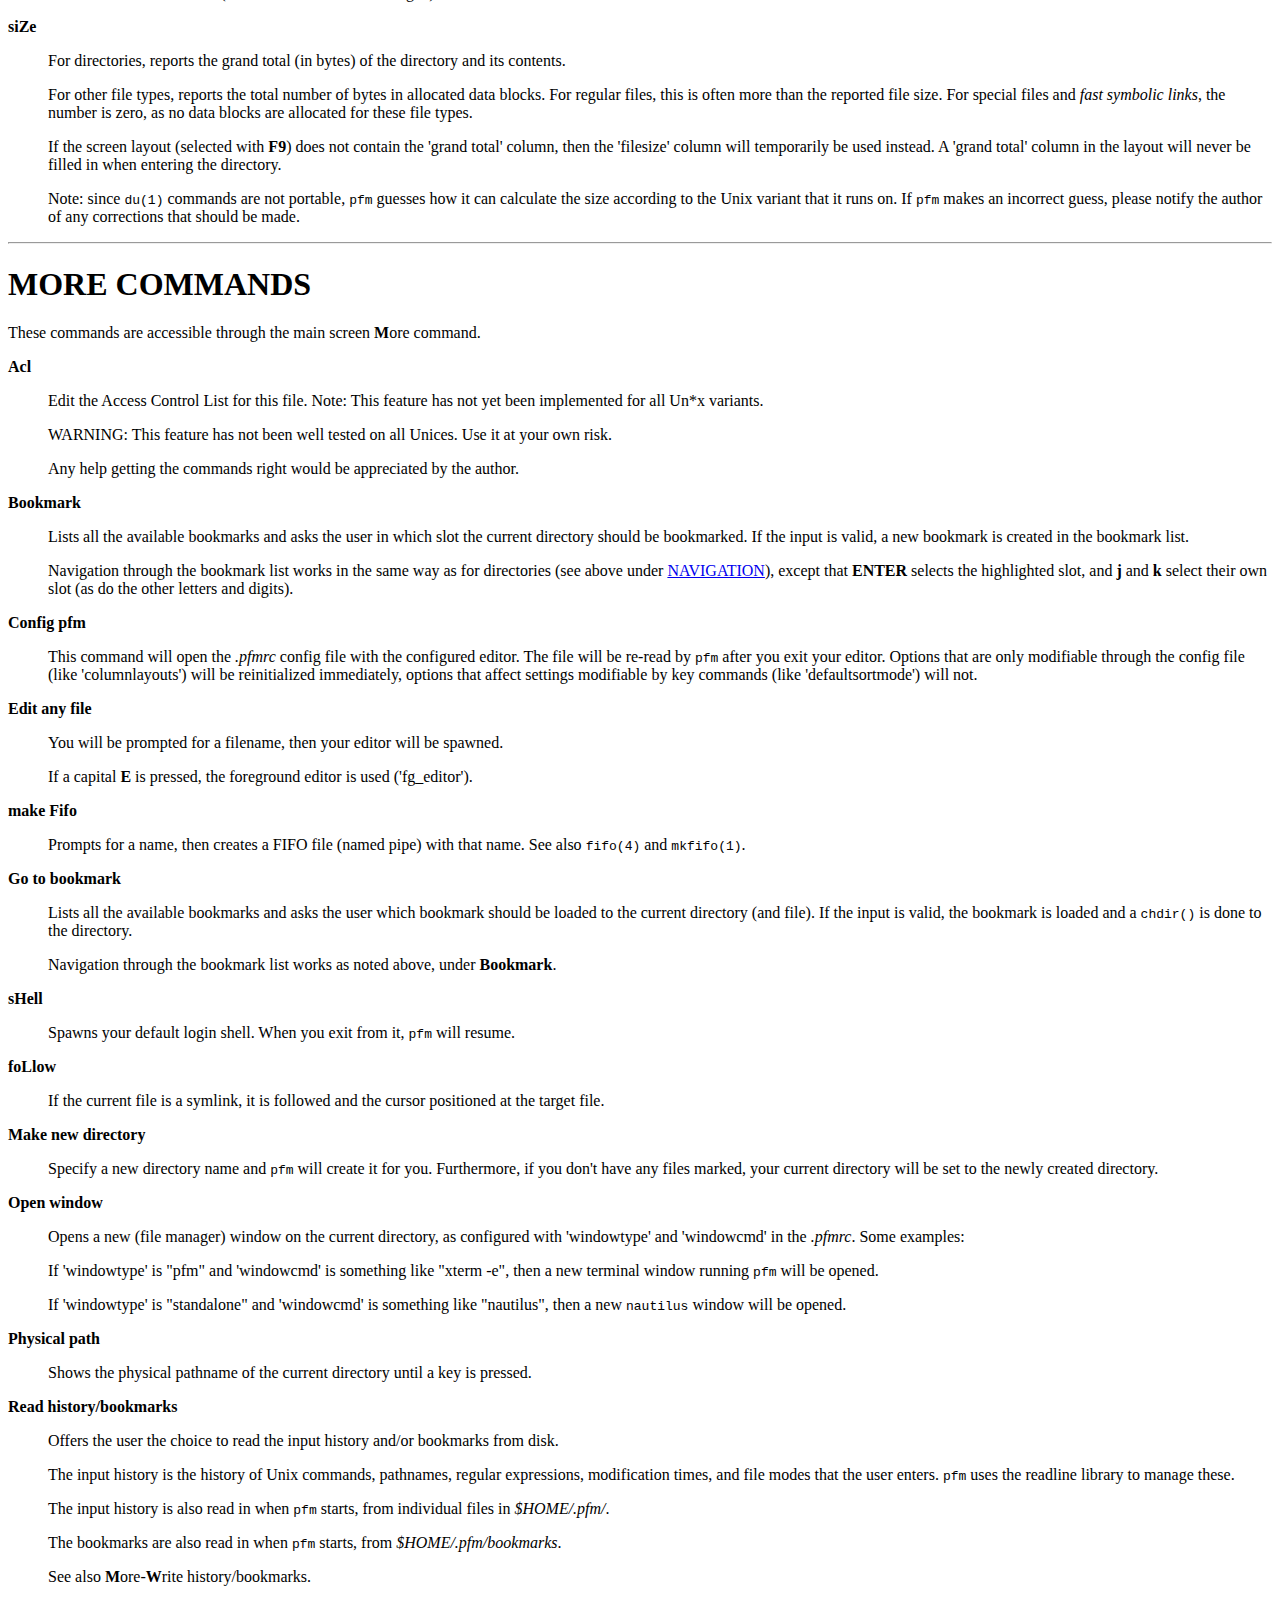
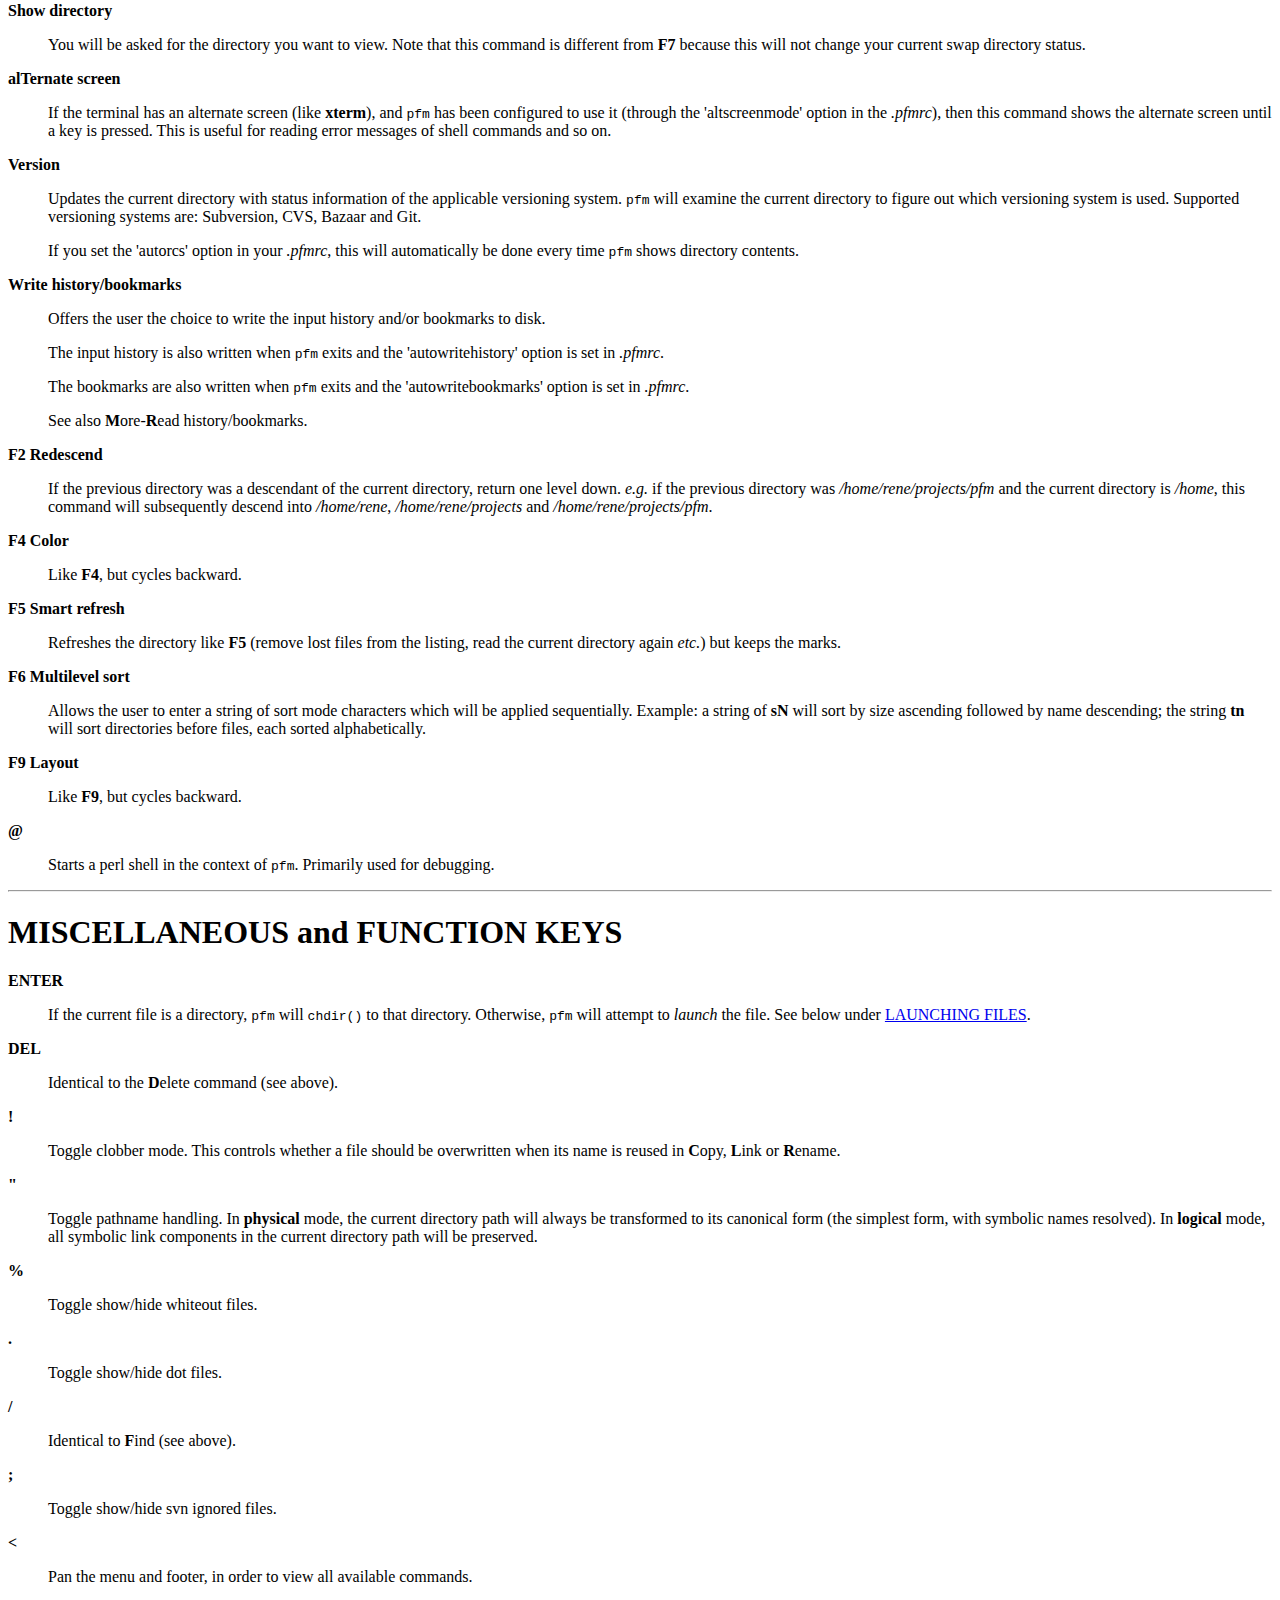
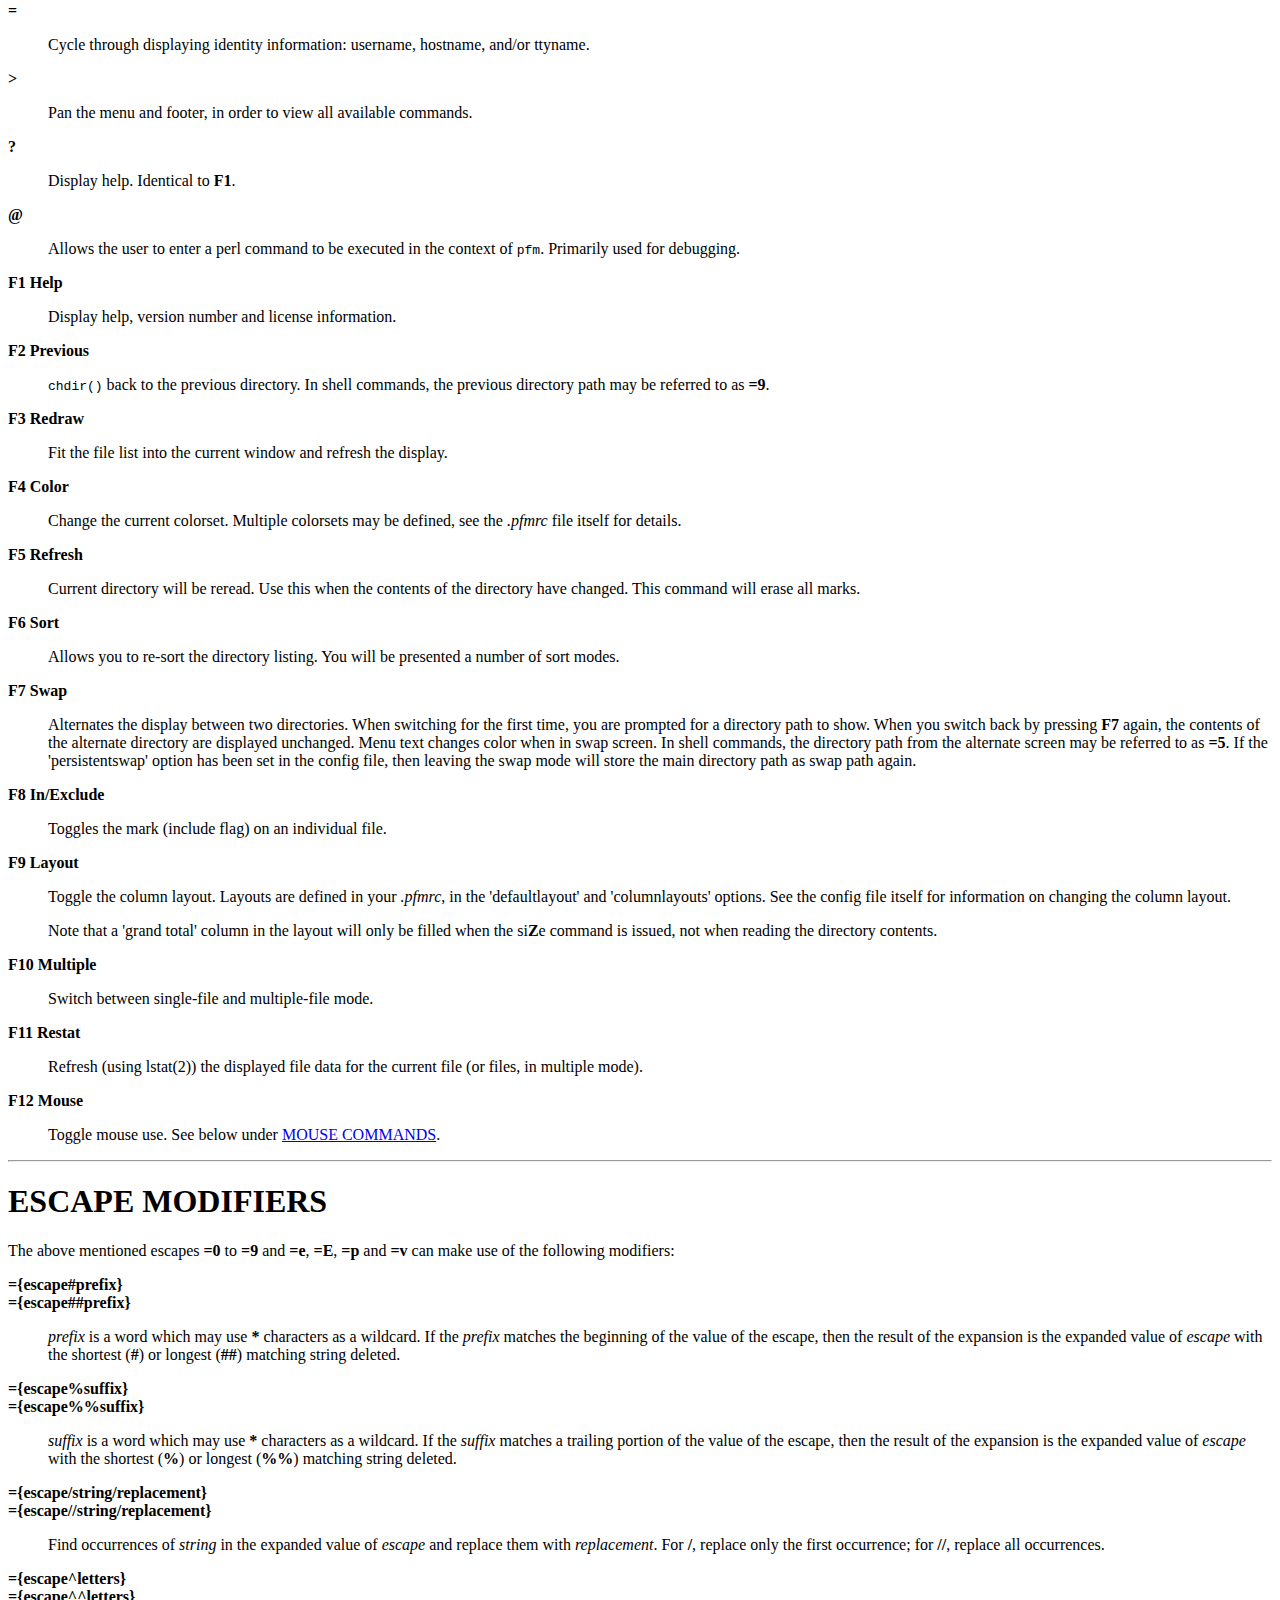
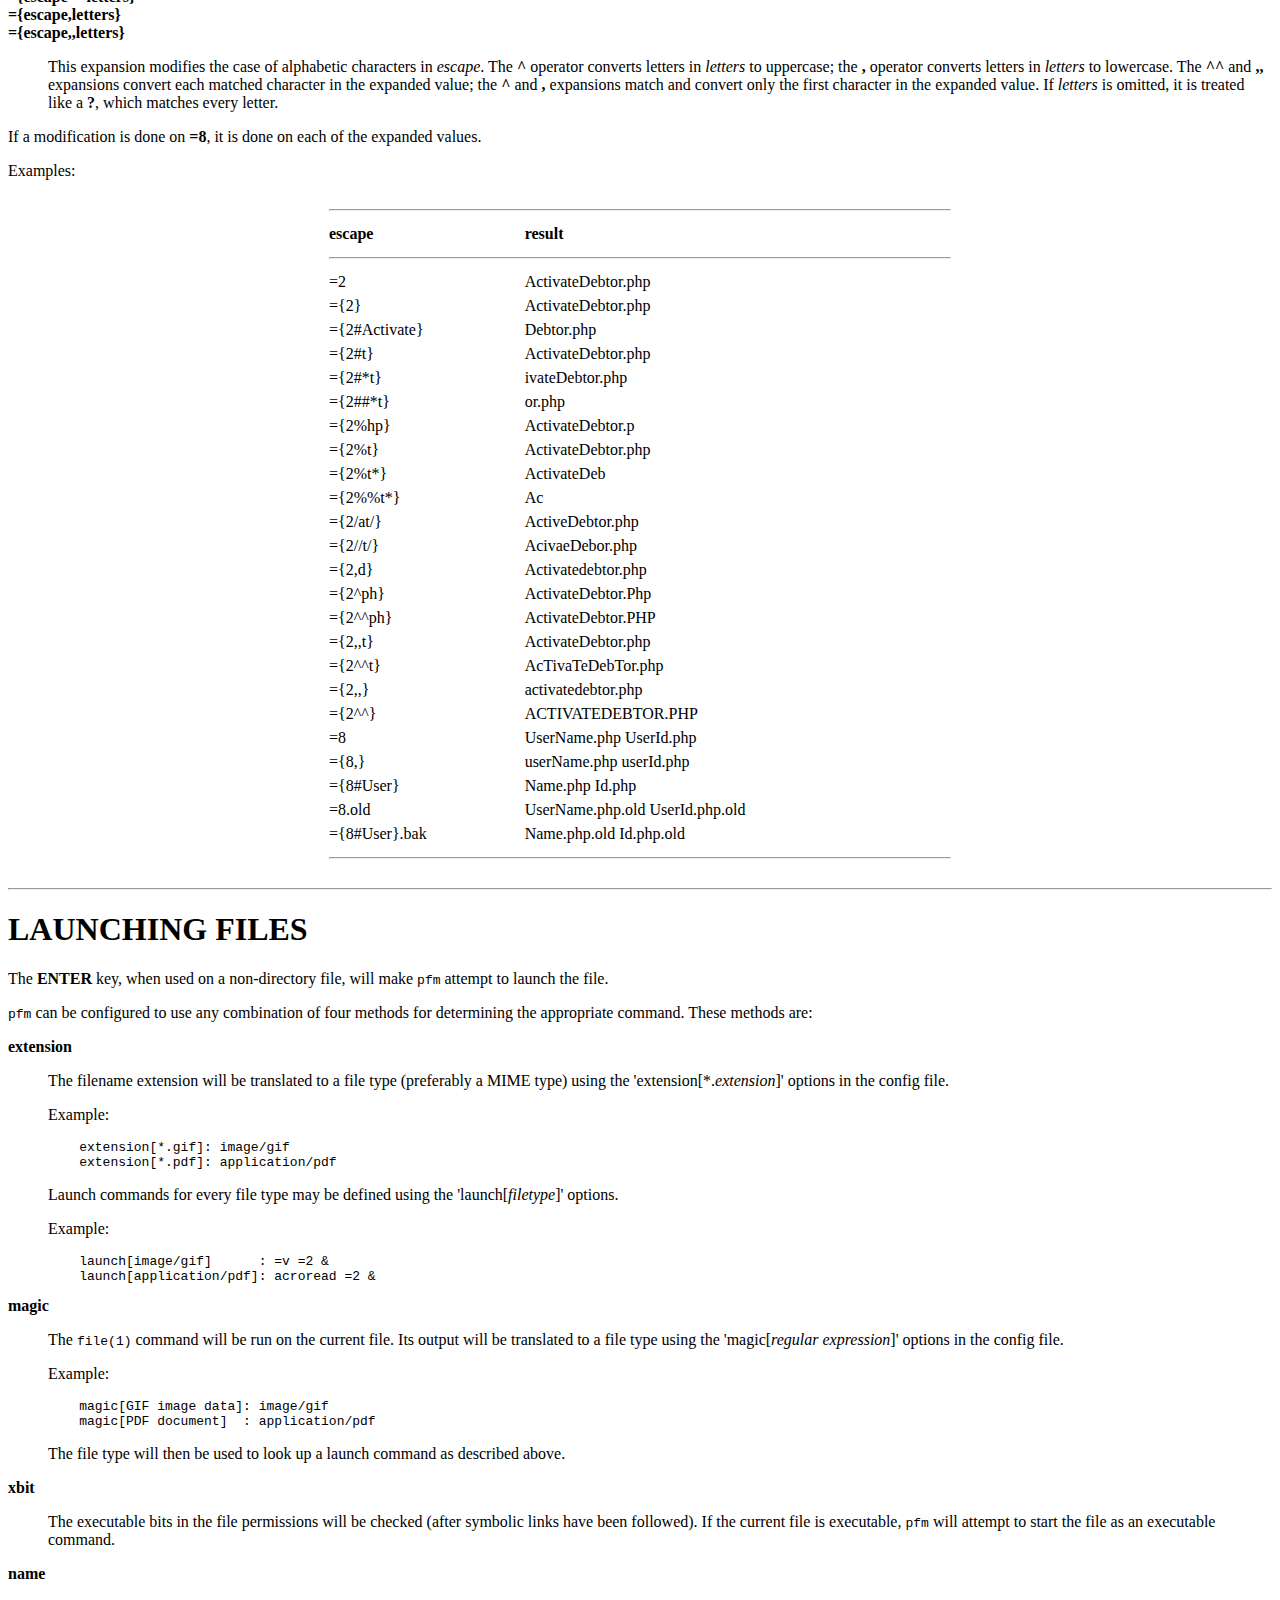
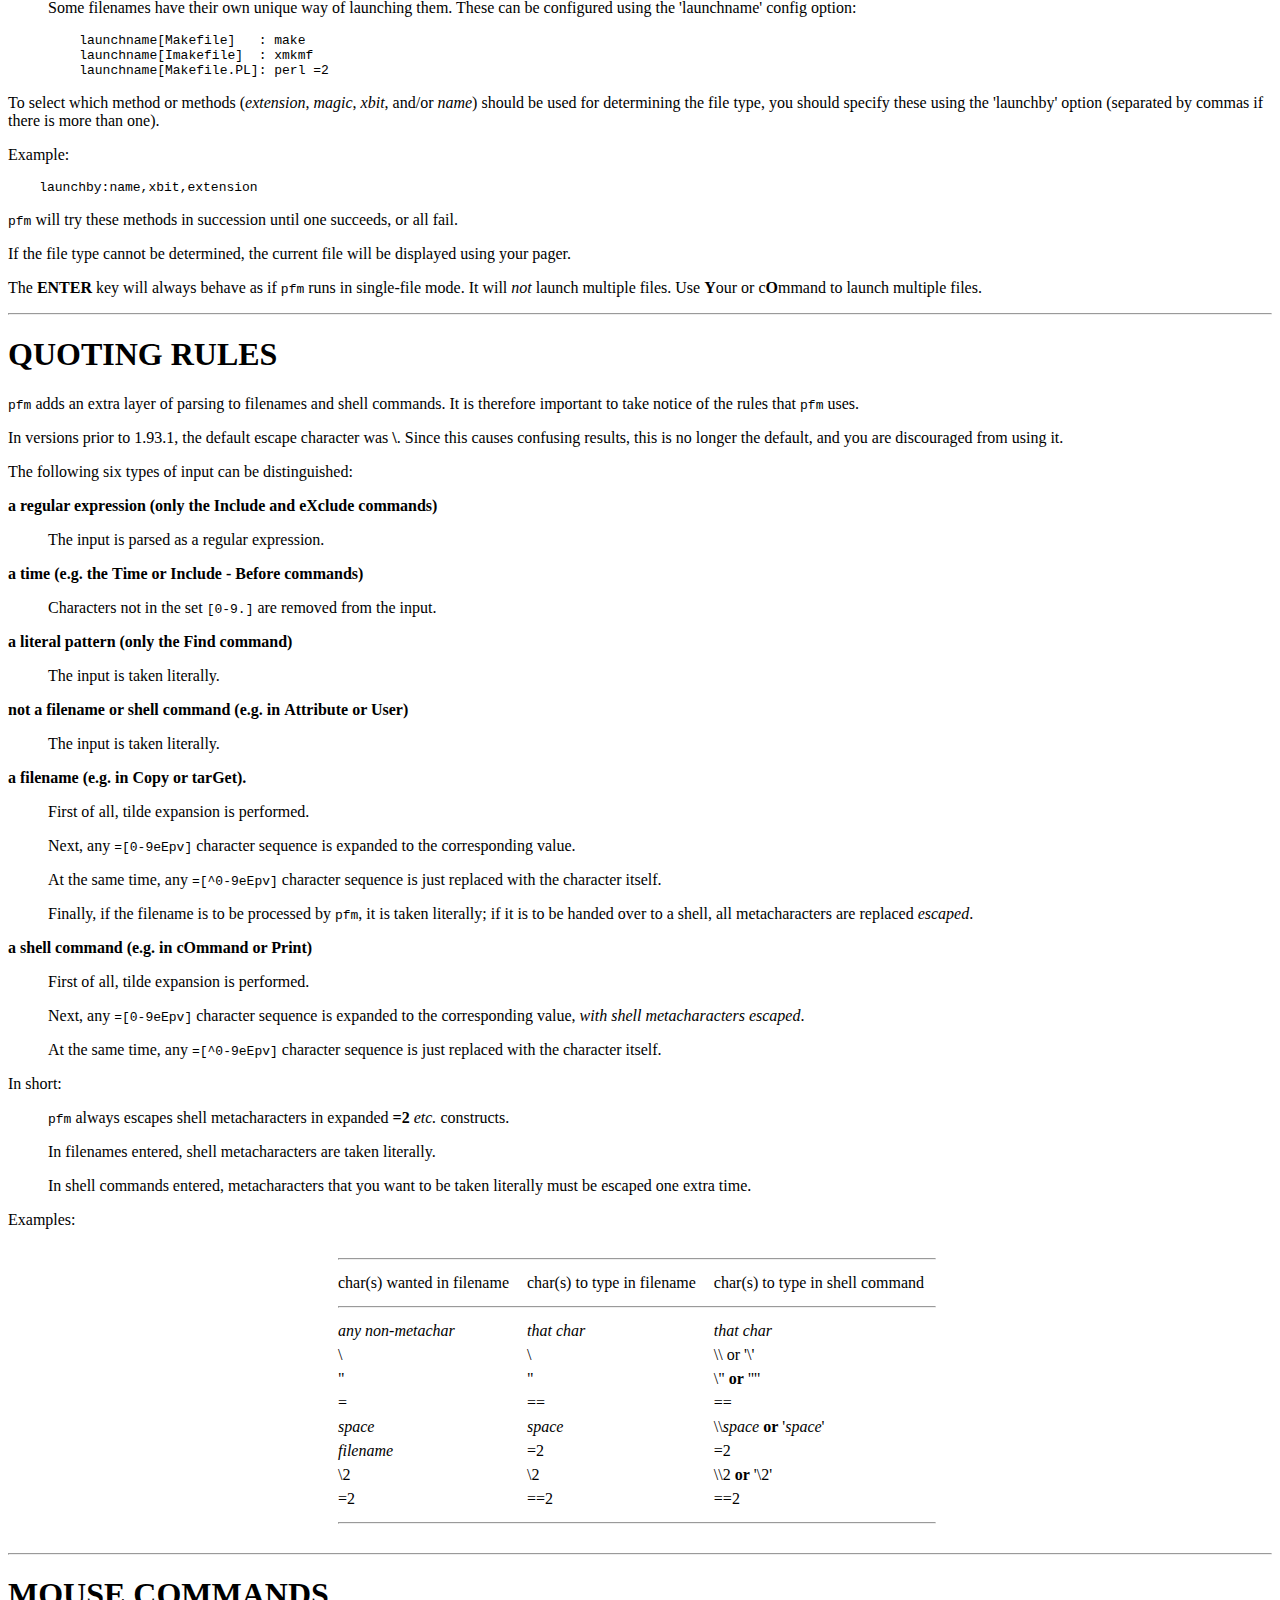
==== commit 41f4cd57: "Updated documentation" ====
--- a/doc/pfm.html
+++ b/doc/pfm.html
@@ -238,7 +238,7 @@
 Directories will be copied recursively with all underlying files.</p>
 <p>In multiple-file mode, it is not allowed to specify a single non-directory
 filename as a destination. Instead, the destination name must be a
-directory or a name containing a <strong>=1</strong>, <strong>=2</strong> or <strong>=7</strong> escape (see below
+directory or a name containing a <strong>=1</strong> or <strong>=2</strong> escape (see below
 under c<strong>O</strong>mmand).</p>
 <p>If clobber mode is off (see below under the <strong>!</strong> command), existing files
 will not be overwritten unless the action is confirmed by the user.</p>
@@ -279,6 +279,8 @@
 <dd>
 <p>Allows you to change the target that a symbolic link points to. You must
 have permission to remove the current symbolic link.</p>
+<p>The new name may use the <strong>=0</strong> escape to modify the existing target
+(see below under c<strong>O</strong>mmand).</p>
 </dd>
 <dt><strong><a name="include" class="item"><strong>Include</strong></a></strong></dt>
 
@@ -385,7 +387,7 @@
 which is to create the new link inside that directory.</p>
 <p>In multiple-file mode, it is not allowed to specify a single non-directory
 filename as a new name. Instead, the new name must be a directory or a
-name containing a <strong>=1</strong>, <strong>=2</strong> or <strong>=7</strong> escape (see below under c<strong>O</strong>mmand).</p>
+name containing a <strong>=1</strong> or <strong>=2</strong> escape (see below under c<strong>O</strong>mmand).</p>
 <p>If clobber mode is off (see below under the <strong>!</strong> command), existing files
 will not be overwritten.</p>
 <p>Note that if the current file is a directory, the <strong>l</strong> key, being one of
@@ -513,12 +515,19 @@
 <dt><strong><a name="8" class="item"><strong>=8</strong></a></strong></dt>
 
 <dd>
-<p>a space-separated list of all marked filenames</p>
+<p>a space-separated list of all marked filenames. If the <strong>=8</strong> escape is
+directly followed by another string, then the string is appended to
+each of the names</p>
 </dd>
 <dt><strong><a name="9" class="item"><strong>=9</strong></a></strong></dt>
 
 <dd>
 <p>the full previous directory path (see <strong>F2</strong> command)</p>
+</dd>
+<dt><strong><a name="_0" class="item"><strong>=0</strong></a></strong></dt>
+
+<dd>
+<p>the symlink target if the current file is a symlink; otherwise an empty string</p>
 </dd>
 <dt><strong><a name="__" class="item"><strong>==</strong></a></strong></dt>
 
@@ -662,7 +671,7 @@
 <p>Like c<strong>O</strong>mmand (see above), except that it uses preconfigured commands
 from the <em class="file">.pfmrc</em> file.  These commands are identified by a single
 letter (case-sensitive) or digit.</p>
-<p><strong>Y</strong>our command definitions may use <strong>=1</strong> up to <strong>=9</strong> and <strong>=e</strong>,
+<p><strong>Y</strong>our command definitions may use <strong>=0</strong> up to <strong>=9</strong> and <strong>=e</strong>,
 <strong>=E</strong>, <strong>=p</strong> and <strong>=v</strong> escapes just as in c<strong>O</strong>mmand, <em>e.g.</em>:</p>
 <pre>
     your[A]:svn add =8
@@ -1028,7 +1037,7 @@
 </p>
 <hr />
 <h1><a name="escape_modifiers">ESCAPE MODIFIERS</a></h1>
-<p>The above mentioned escapes <strong>=1</strong> to <strong>=9</strong> and <strong>=e</strong>, <strong>=E</strong>, <strong>=p</strong>
+<p>The above mentioned escapes <strong>=0</strong> to <strong>=9</strong> and <strong>=e</strong>, <strong>=E</strong>, <strong>=p</strong>
 and <strong>=v</strong> can make use of the following modifiers:</p>
 <dl>
 <dt><strong><a name="escape_prefix" class="item"><strong>={escape#prefix}</strong></a></strong></dt>
@@ -1153,6 +1162,12 @@
 </tr>
 <tr>
 	<td>={8#User}</td>		<td>Name.php Id.php</td>
+</tr>
+<tr>
+	<td>=8.old</td>			<td>UserName.php.old UserId.php.old</td>
+</tr>
+<tr>
+	<td>={8#User}.bak</td>			<td>Name.php.old Id.php.old</td>
 </tr>
 <tr><td colspan="2"><hr /></td></tr>
 </table><p>
@@ -1261,9 +1276,9 @@
 
 <dd>
 <p>First of all, tilde expansion is performed.</p>
-<p>Next, any <code>=[1-9eEpv]</code> character sequence is expanded to the corresponding
+<p>Next, any <code>=[0-9eEpv]</code> character sequence is expanded to the corresponding
 value.</p>
-<p>At the same time, any <code>=[^1-9eEpv]</code> character sequence is just replaced
+<p>At the same time, any <code>=[^0-9eEpv]</code> character sequence is just replaced
 with the character itself.</p>
 <p>Finally, if the filename is to be processed by <code>pfm</code>, it is taken literally;
 if it is to be handed over to a shell, all metacharacters are replaced
@@ -1273,9 +1288,9 @@
 
 <dd>
 <p>First of all, tilde expansion is performed.</p>
-<p>Next, any <code>=[1-9eEpv]</code> character sequence is expanded to the corresponding
+<p>Next, any <code>=[0-9eEpv]</code> character sequence is expanded to the corresponding
 value, <em>with shell metacharacters escaped</em>.</p>
-<p>At the same time, any <code>=[^1-9eEpv]</code> character sequence is just replaced
+<p>At the same time, any <code>=[^0-9eEpv]</code> character sequence is just replaced
 with the character itself.</p>
 </dd>
 </dl>
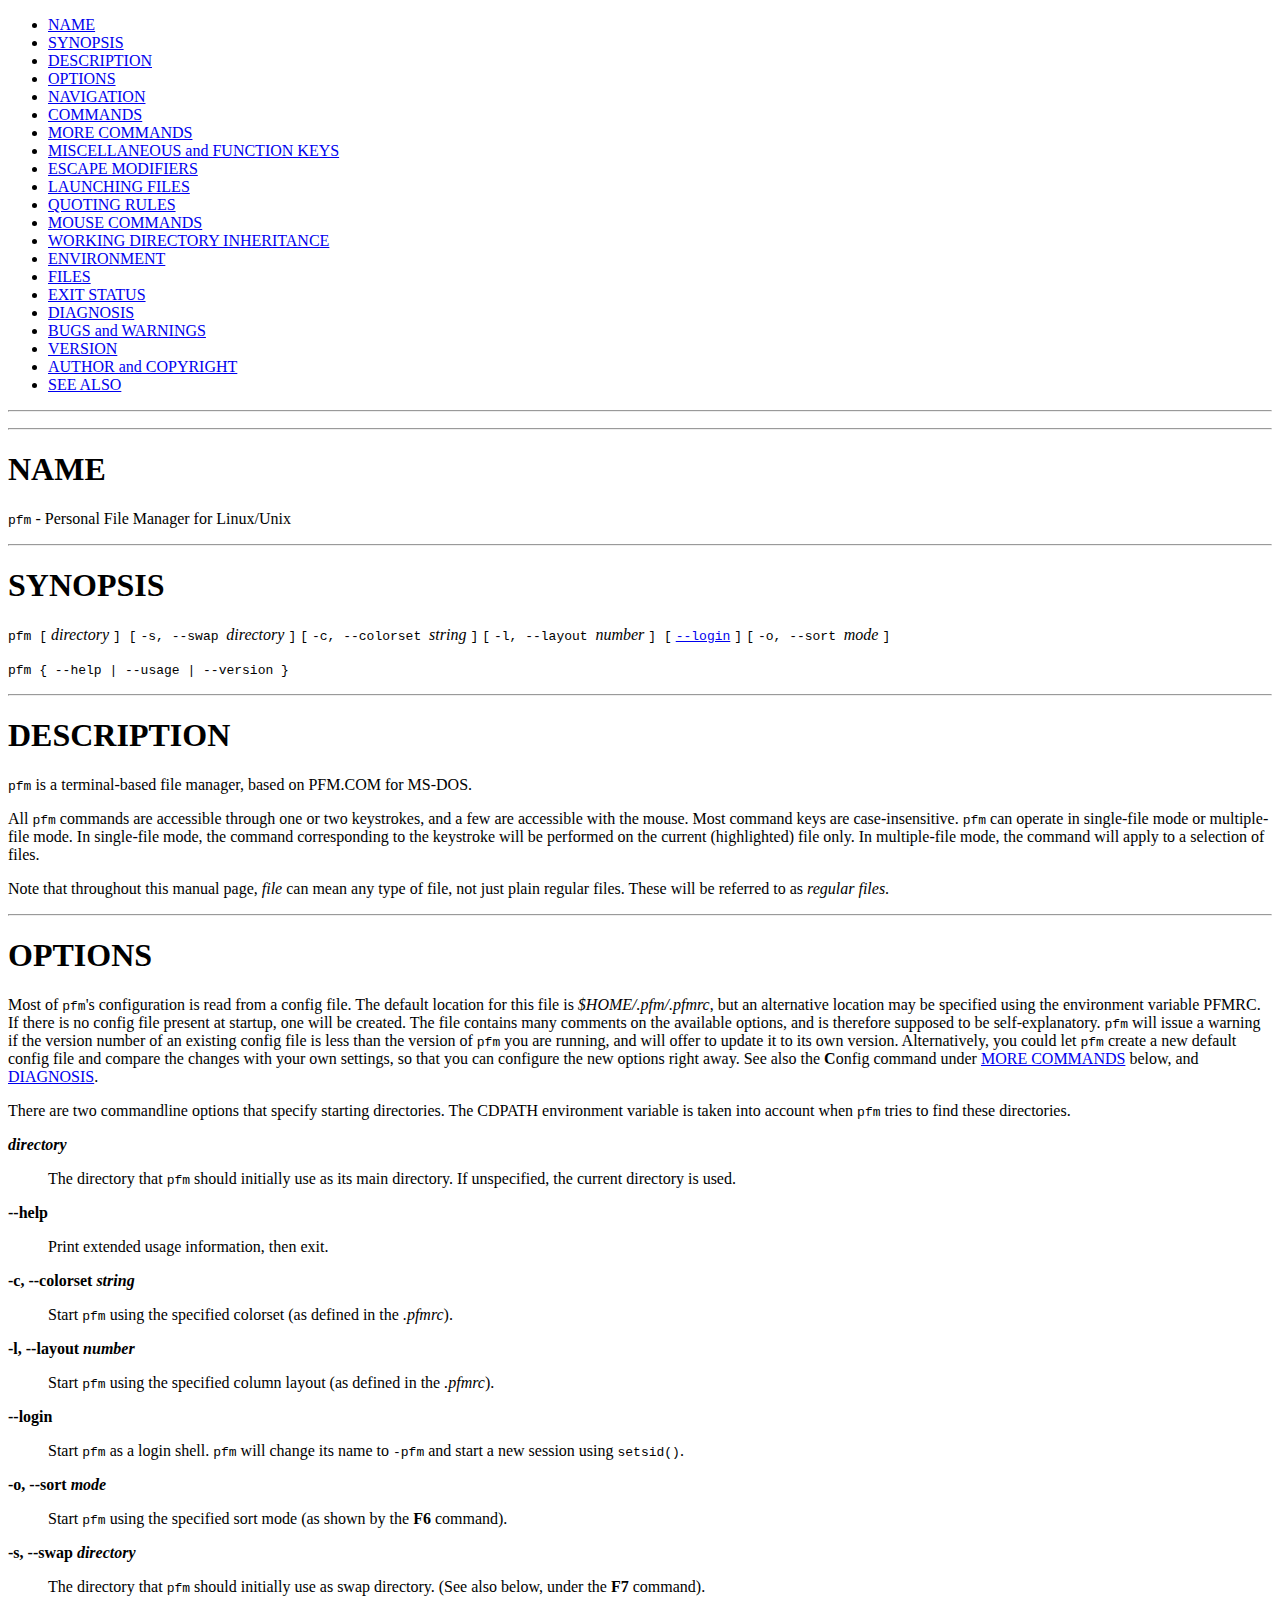
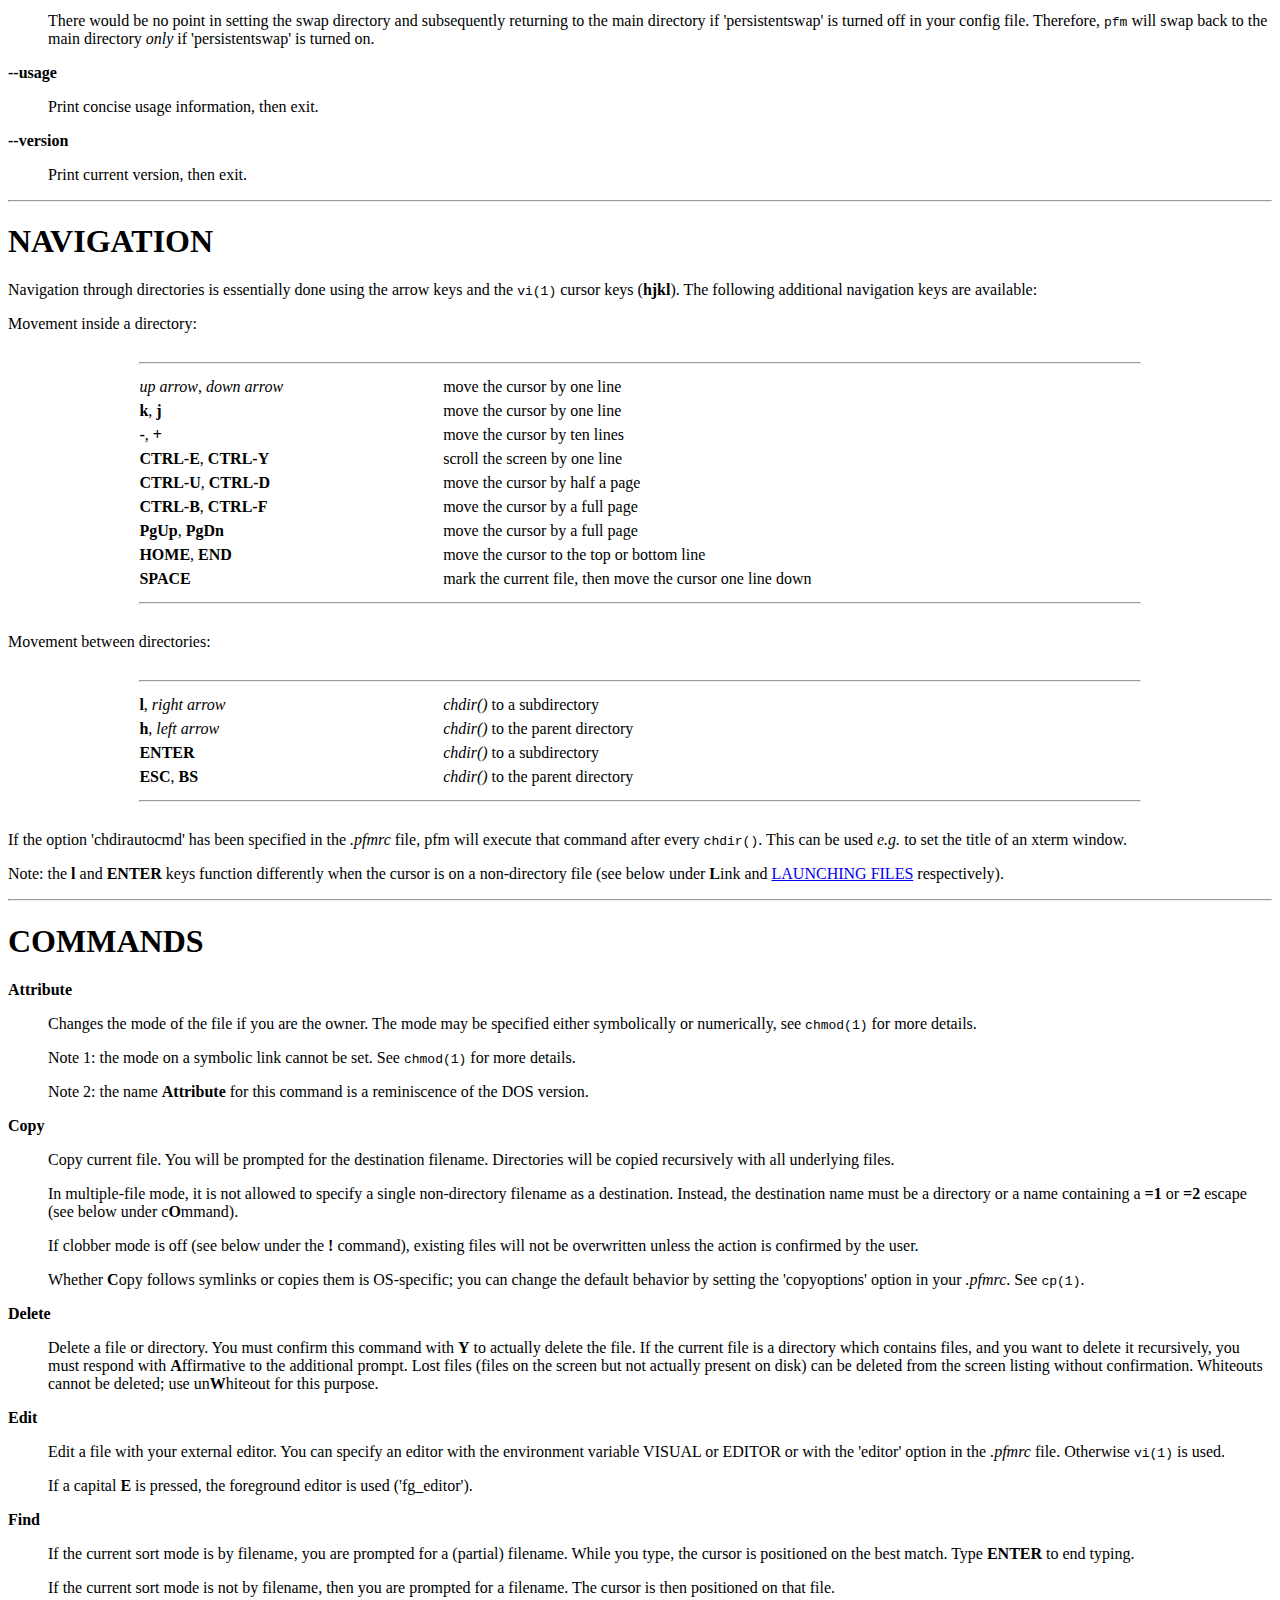
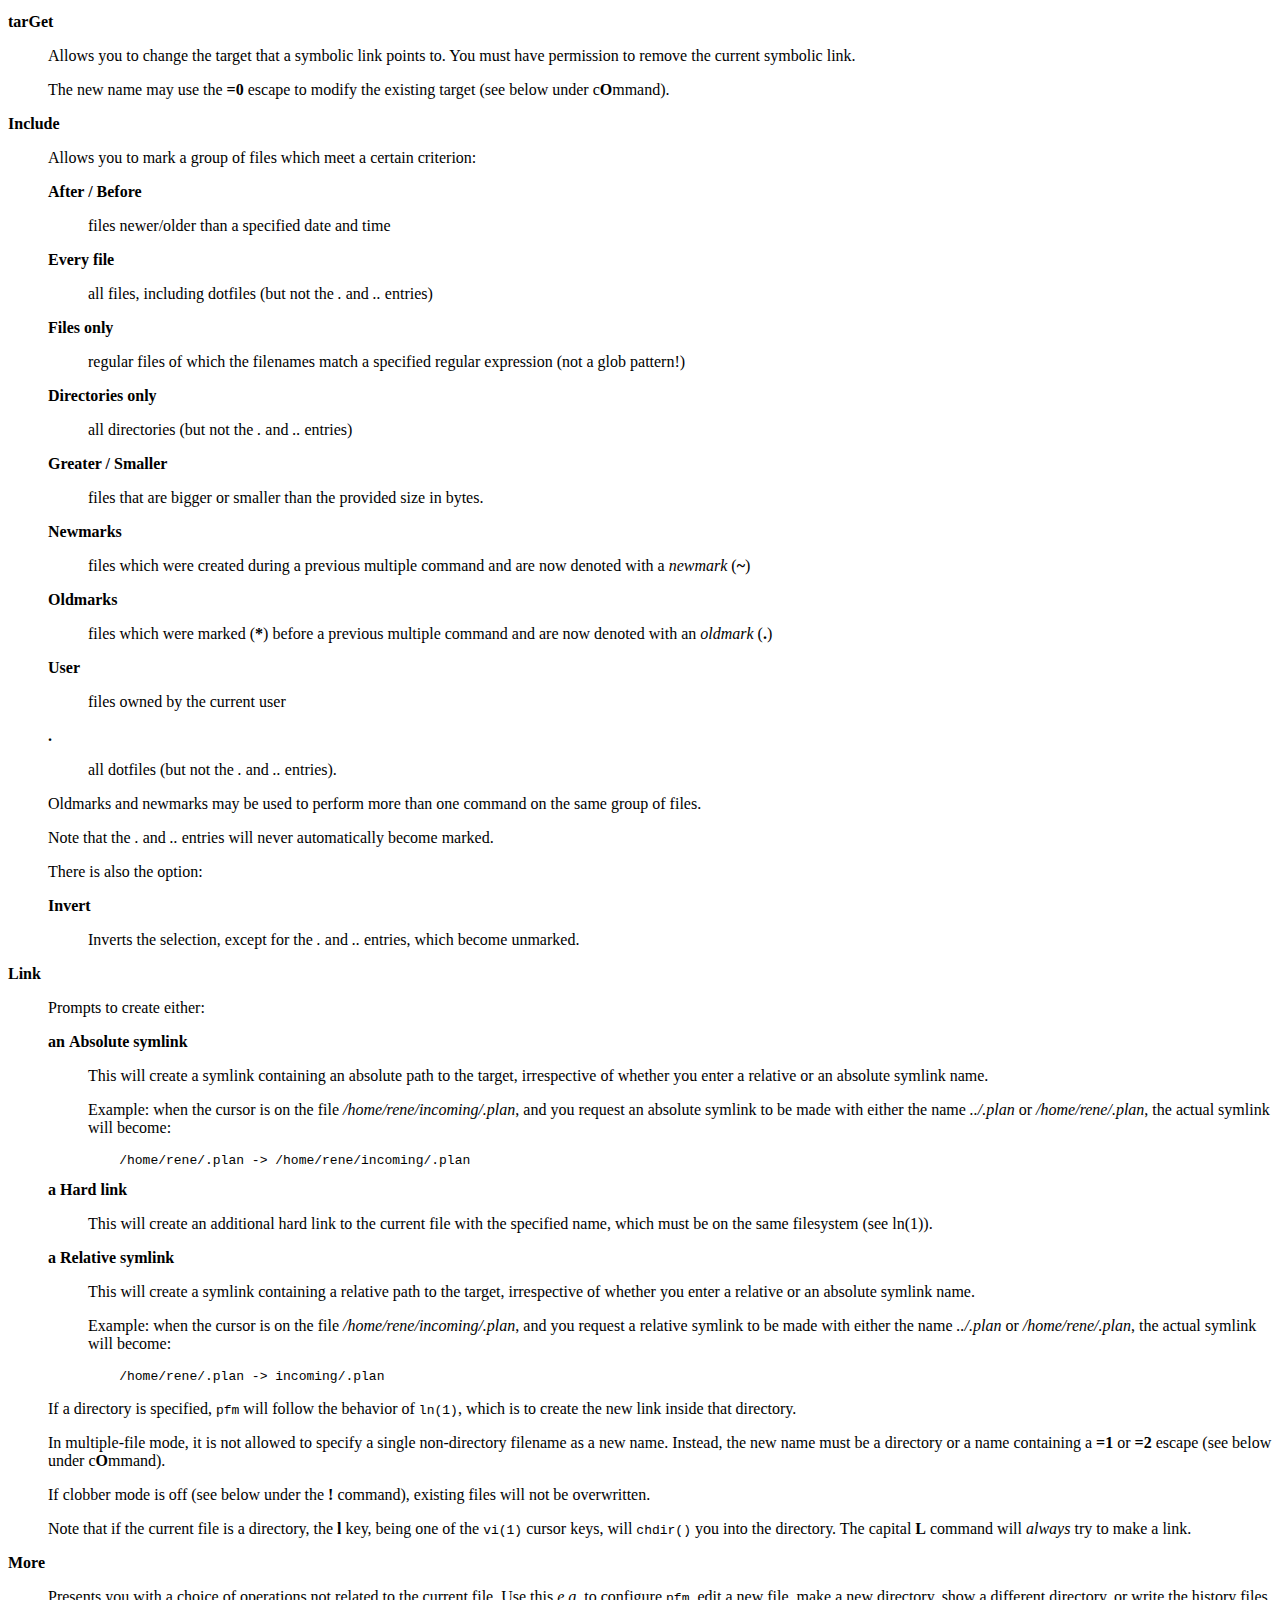
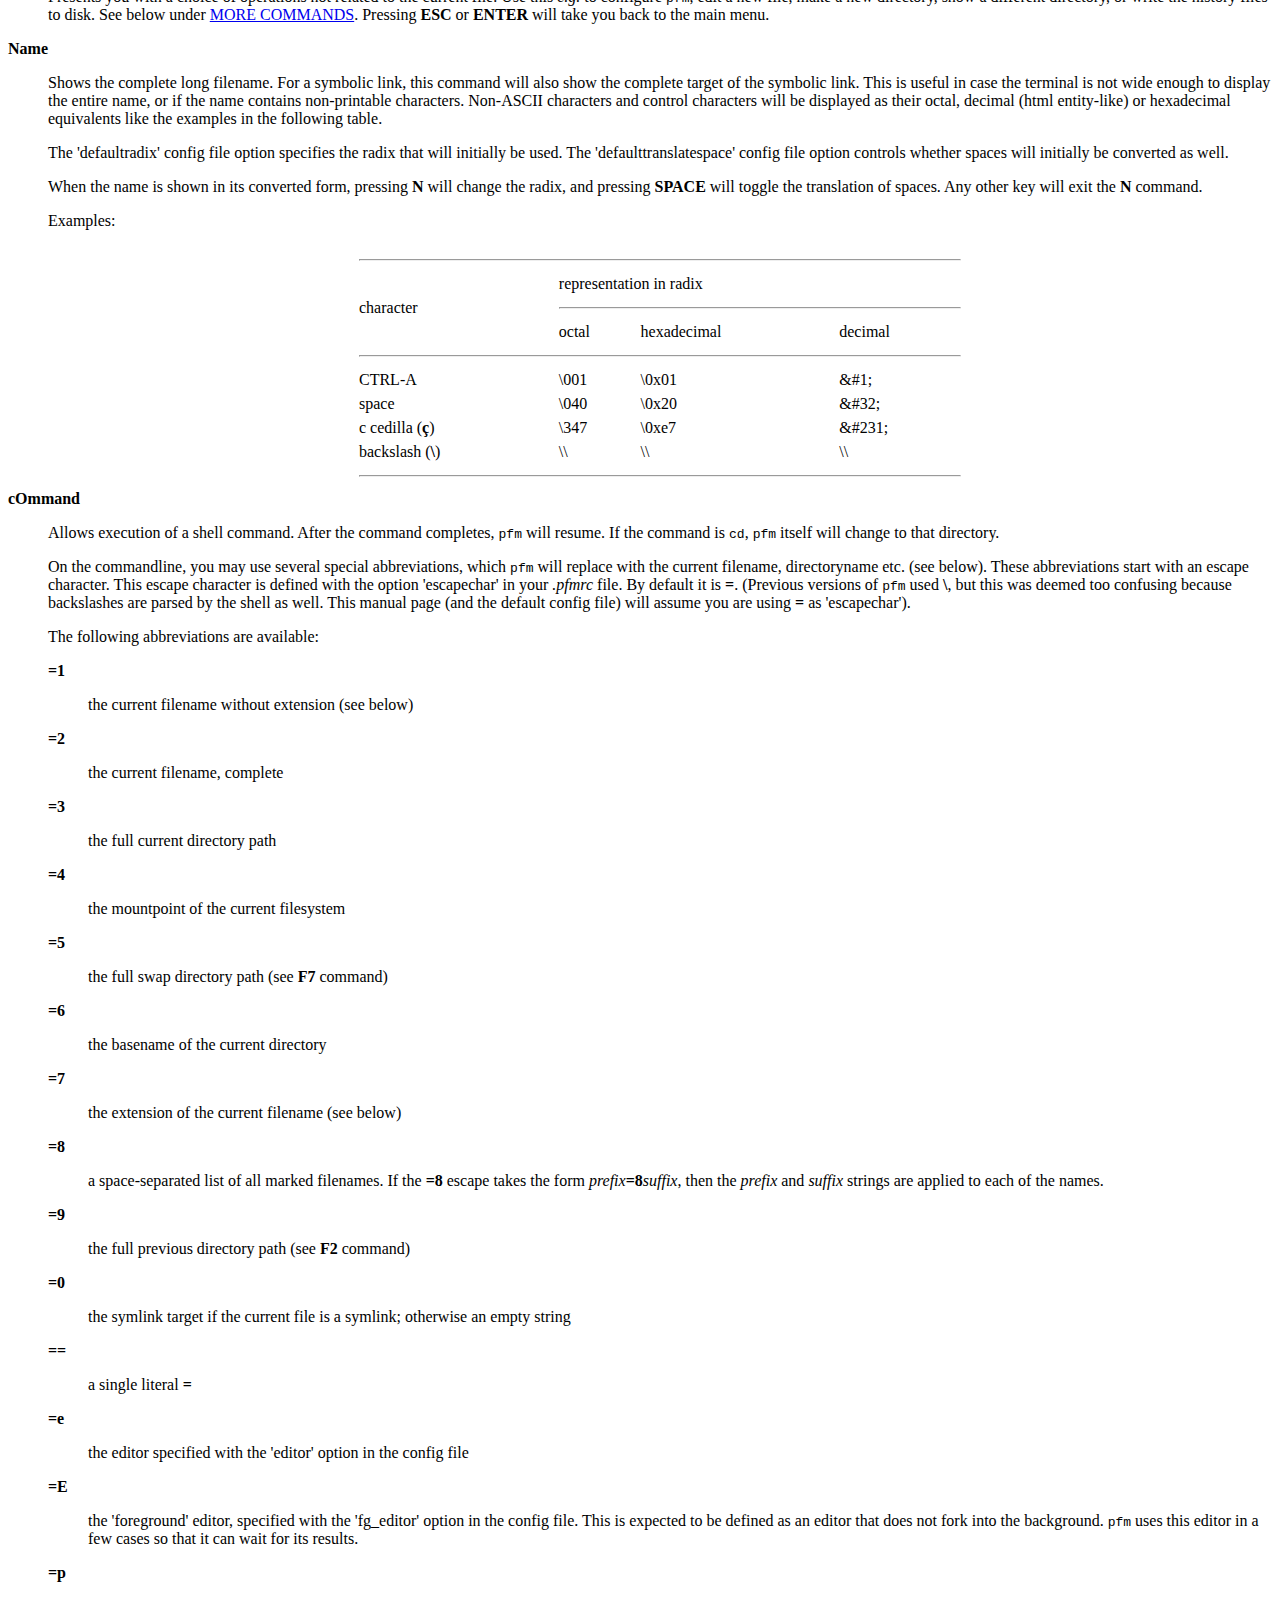
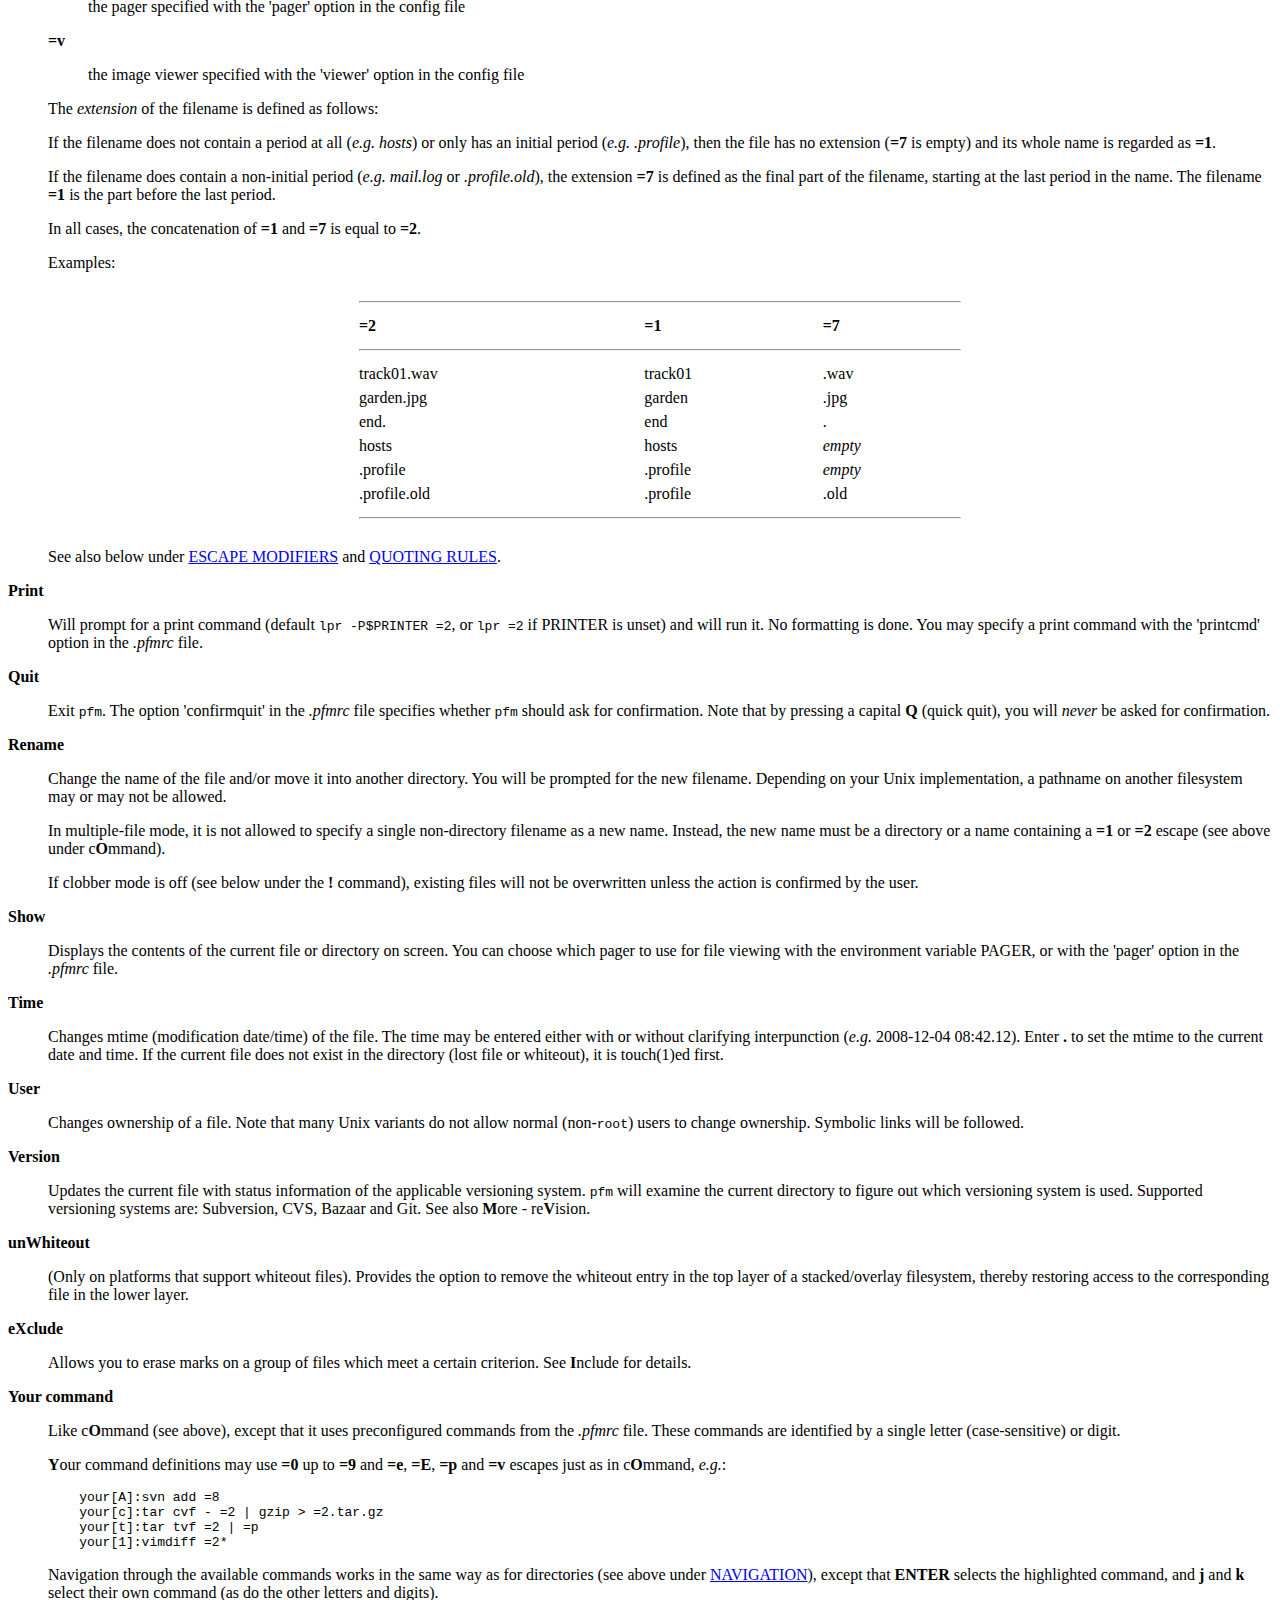
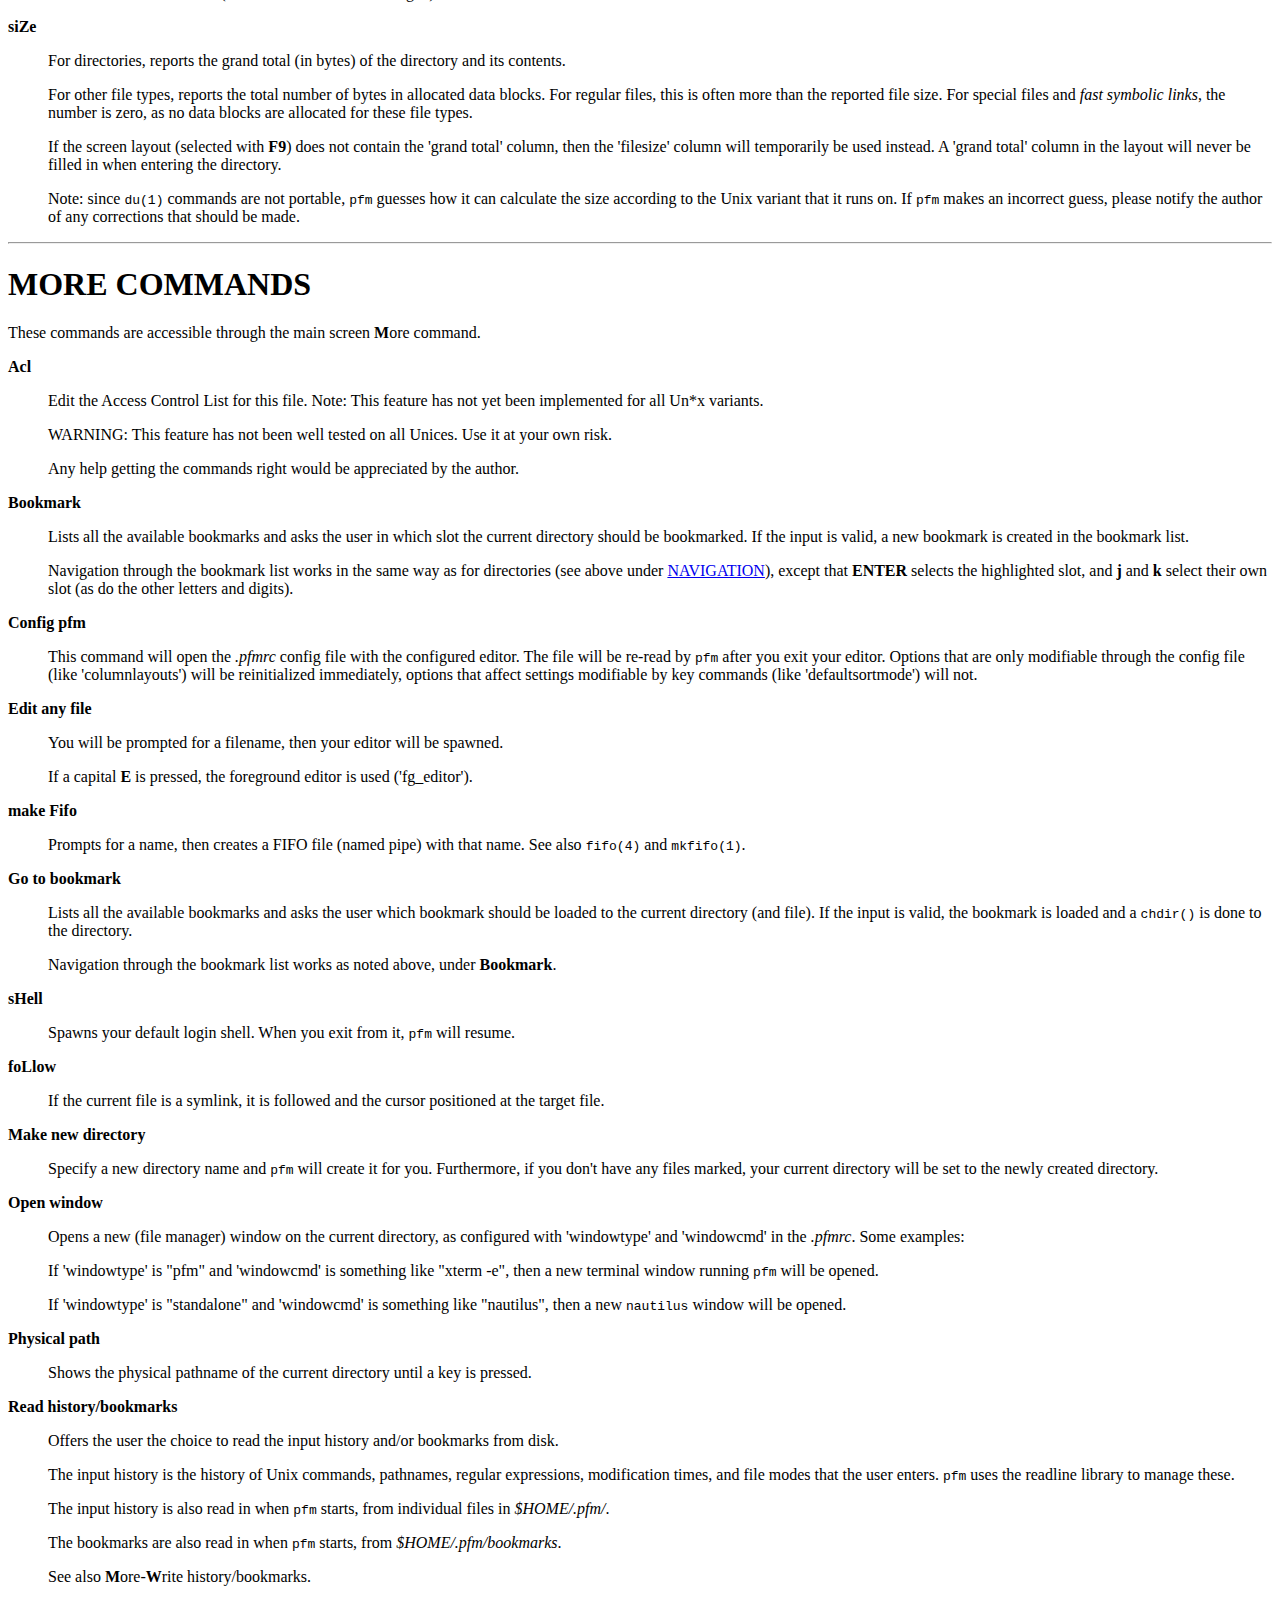
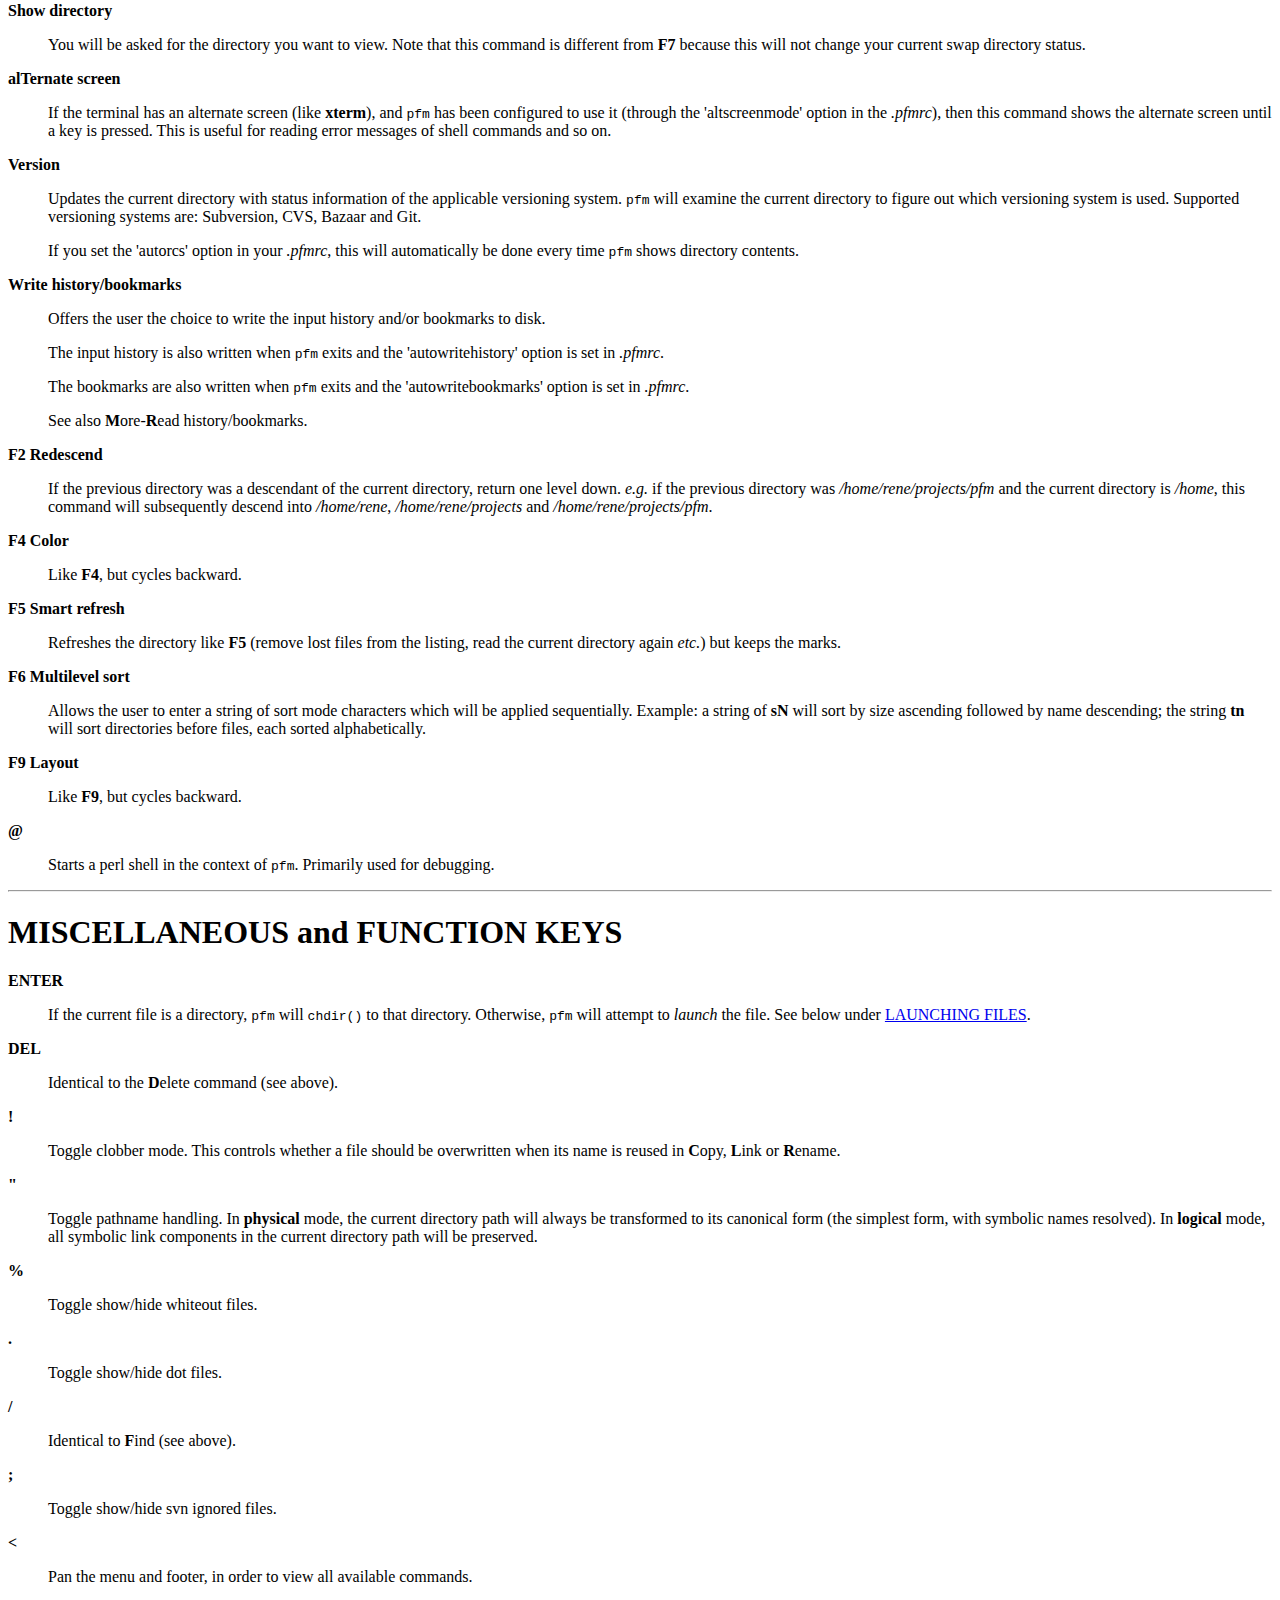
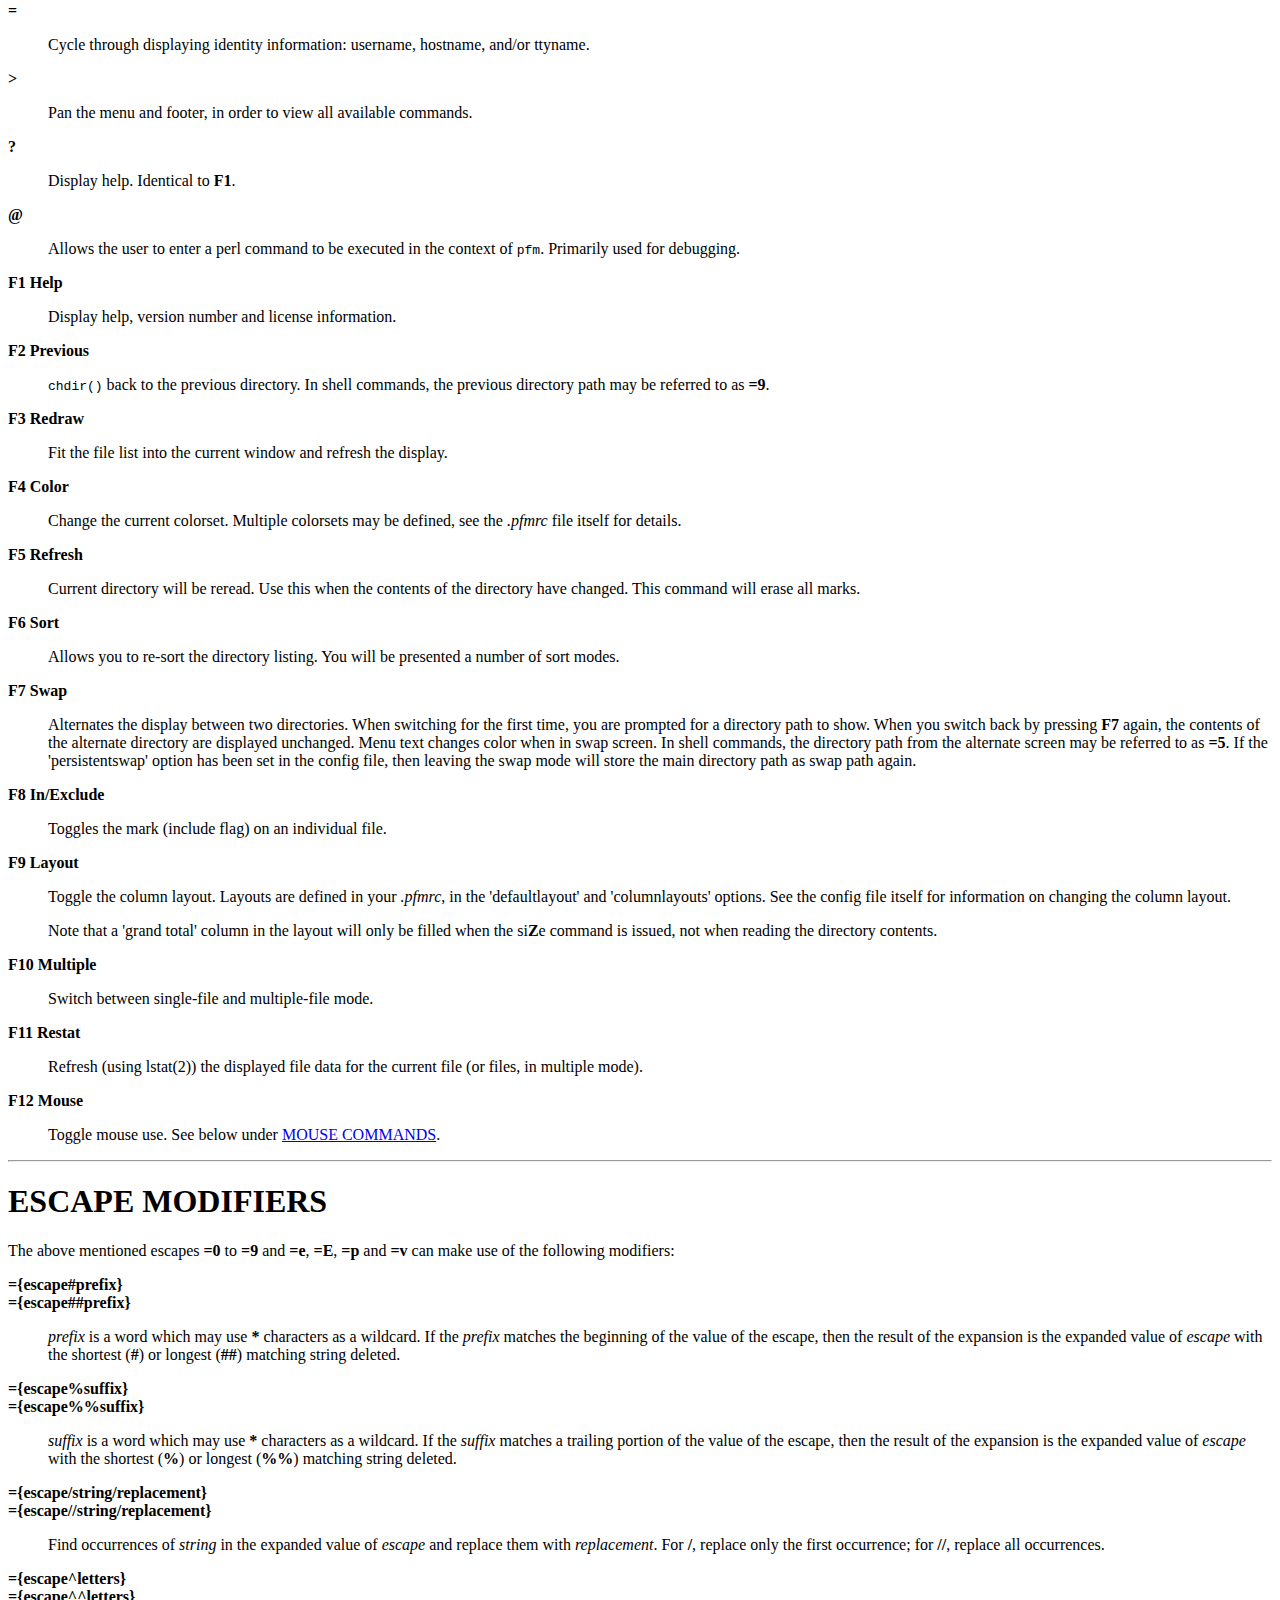
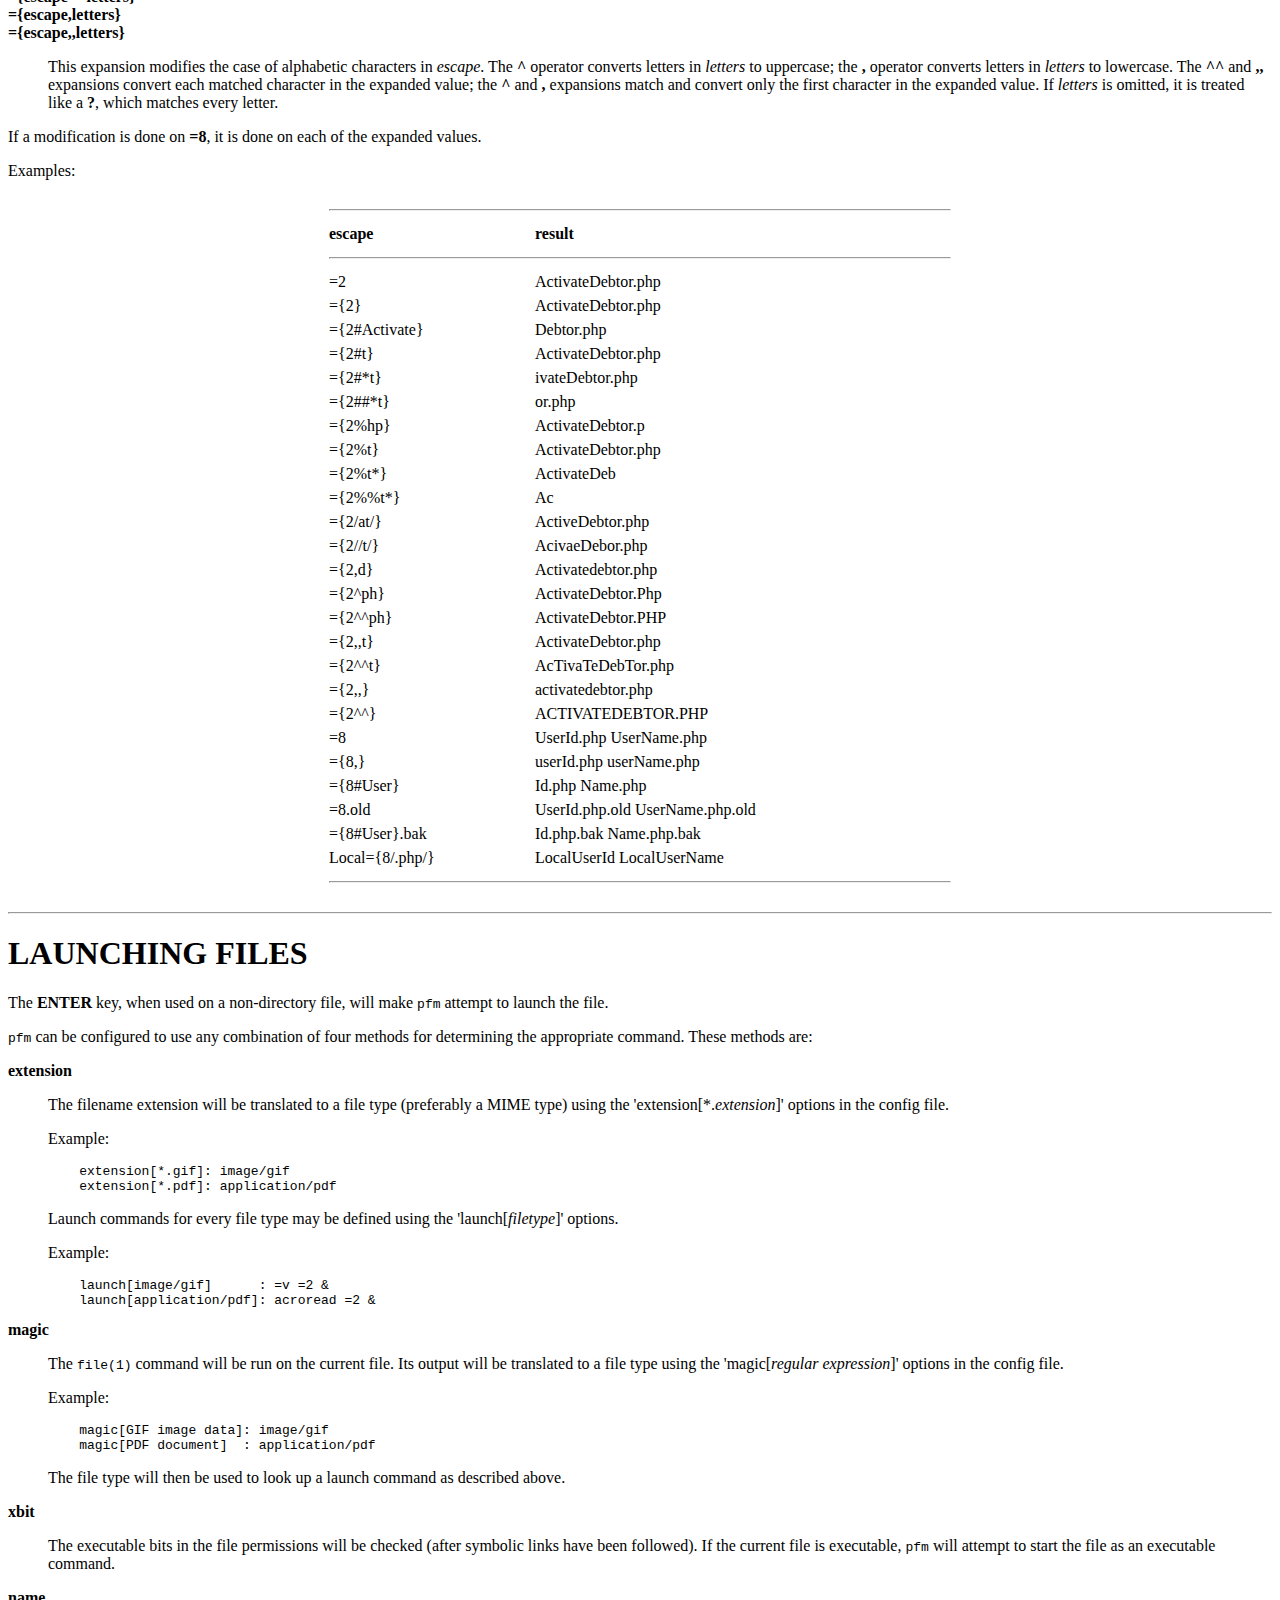
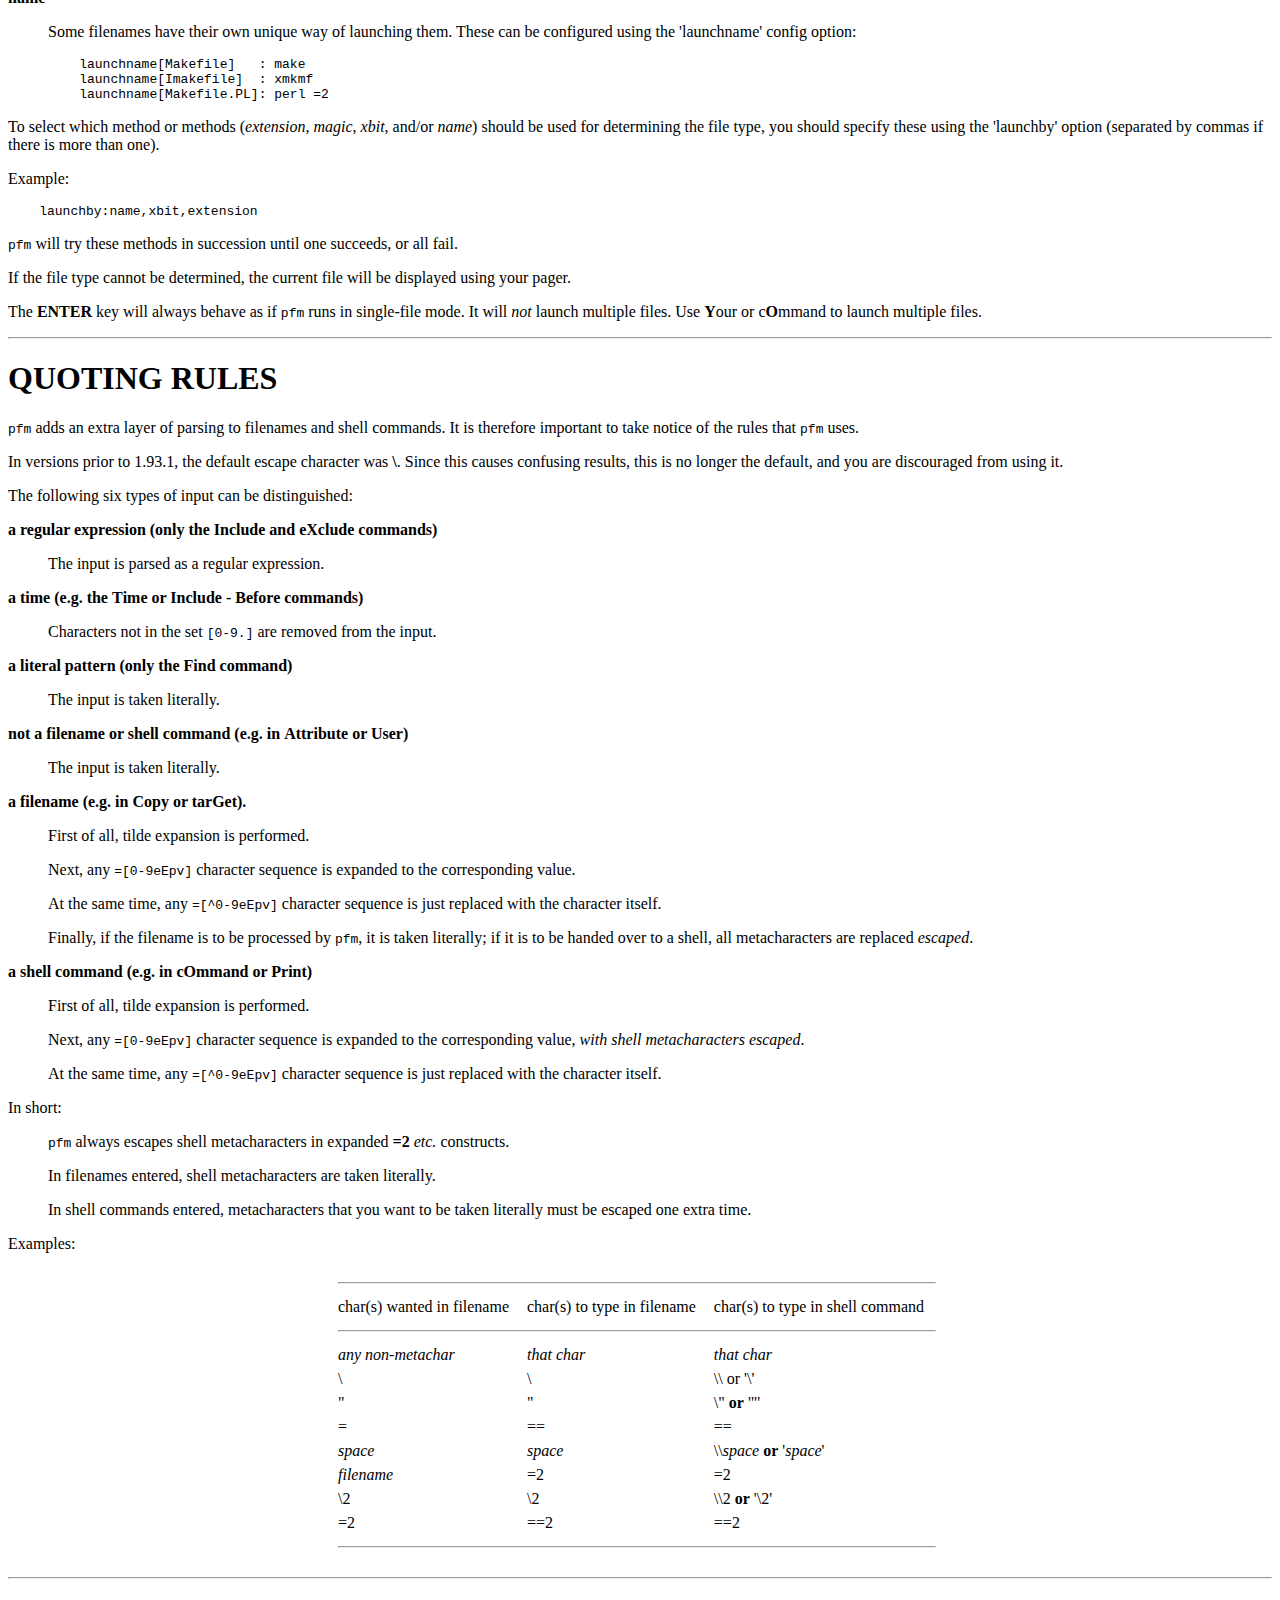
==== commit 944b293b: "* Added implementation of prefix/=8 which will expand to "prefix/file1 prefix/file2" instead of "pre" ====
--- a/doc/pfm.html
+++ b/doc/pfm.html
@@ -515,9 +515,9 @@
 <dt><strong><a name="8" class="item"><strong>=8</strong></a></strong></dt>
 
 <dd>
-<p>a space-separated list of all marked filenames. If the <strong>=8</strong> escape is
-directly followed by another string, then the string is appended to
-each of the names</p>
+<p>a space-separated list of all marked filenames. If the <strong>=8</strong> escape takes
+the form <em>prefix</em><strong>=8</strong><em>suffix</em>, then the <em>prefix</em> and <em>suffix</em> strings
+are applied to each of the names.</p>
 </dd>
 <dt><strong><a name="9" class="item"><strong>=9</strong></a></strong></dt>
 
@@ -1155,19 +1155,22 @@
 	<td>={2^^}</td>			<td>ACTIVATEDEBTOR.PHP</td>
 </tr>
 <tr>
-	<td>=8</td>				<td>UserName.php UserId.php</td>
-</tr>
-<tr>
-	<td>={8,}</td>			<td>userName.php userId.php</td>
-</tr>
-<tr>
-	<td>={8#User}</td>		<td>Name.php Id.php</td>
-</tr>
-<tr>
-	<td>=8.old</td>			<td>UserName.php.old UserId.php.old</td>
-</tr>
-<tr>
-	<td>={8#User}.bak</td>			<td>Name.php.old Id.php.old</td>
+	<td>=8</td>				<td>UserId.php UserName.php</td>
+</tr>
+<tr>
+	<td>={8,}</td>			<td>userId.php userName.php</td>
+</tr>
+<tr>
+	<td>={8#User}</td>		<td>Id.php Name.php</td>
+</tr>
+<tr>
+	<td>=8.old</td>			<td>UserId.php.old UserName.php.old</td>
+</tr>
+<tr>
+	<td>={8#User}.bak</td>	<td>Id.php.bak Name.php.bak</td>
+</tr>
+<tr>
+	<td>Local={8/.php/}</td>		<td>LocalUserId LocalUserName</td>
 </tr>
 <tr><td colspan="2"><hr /></td></tr>
 </table><p>
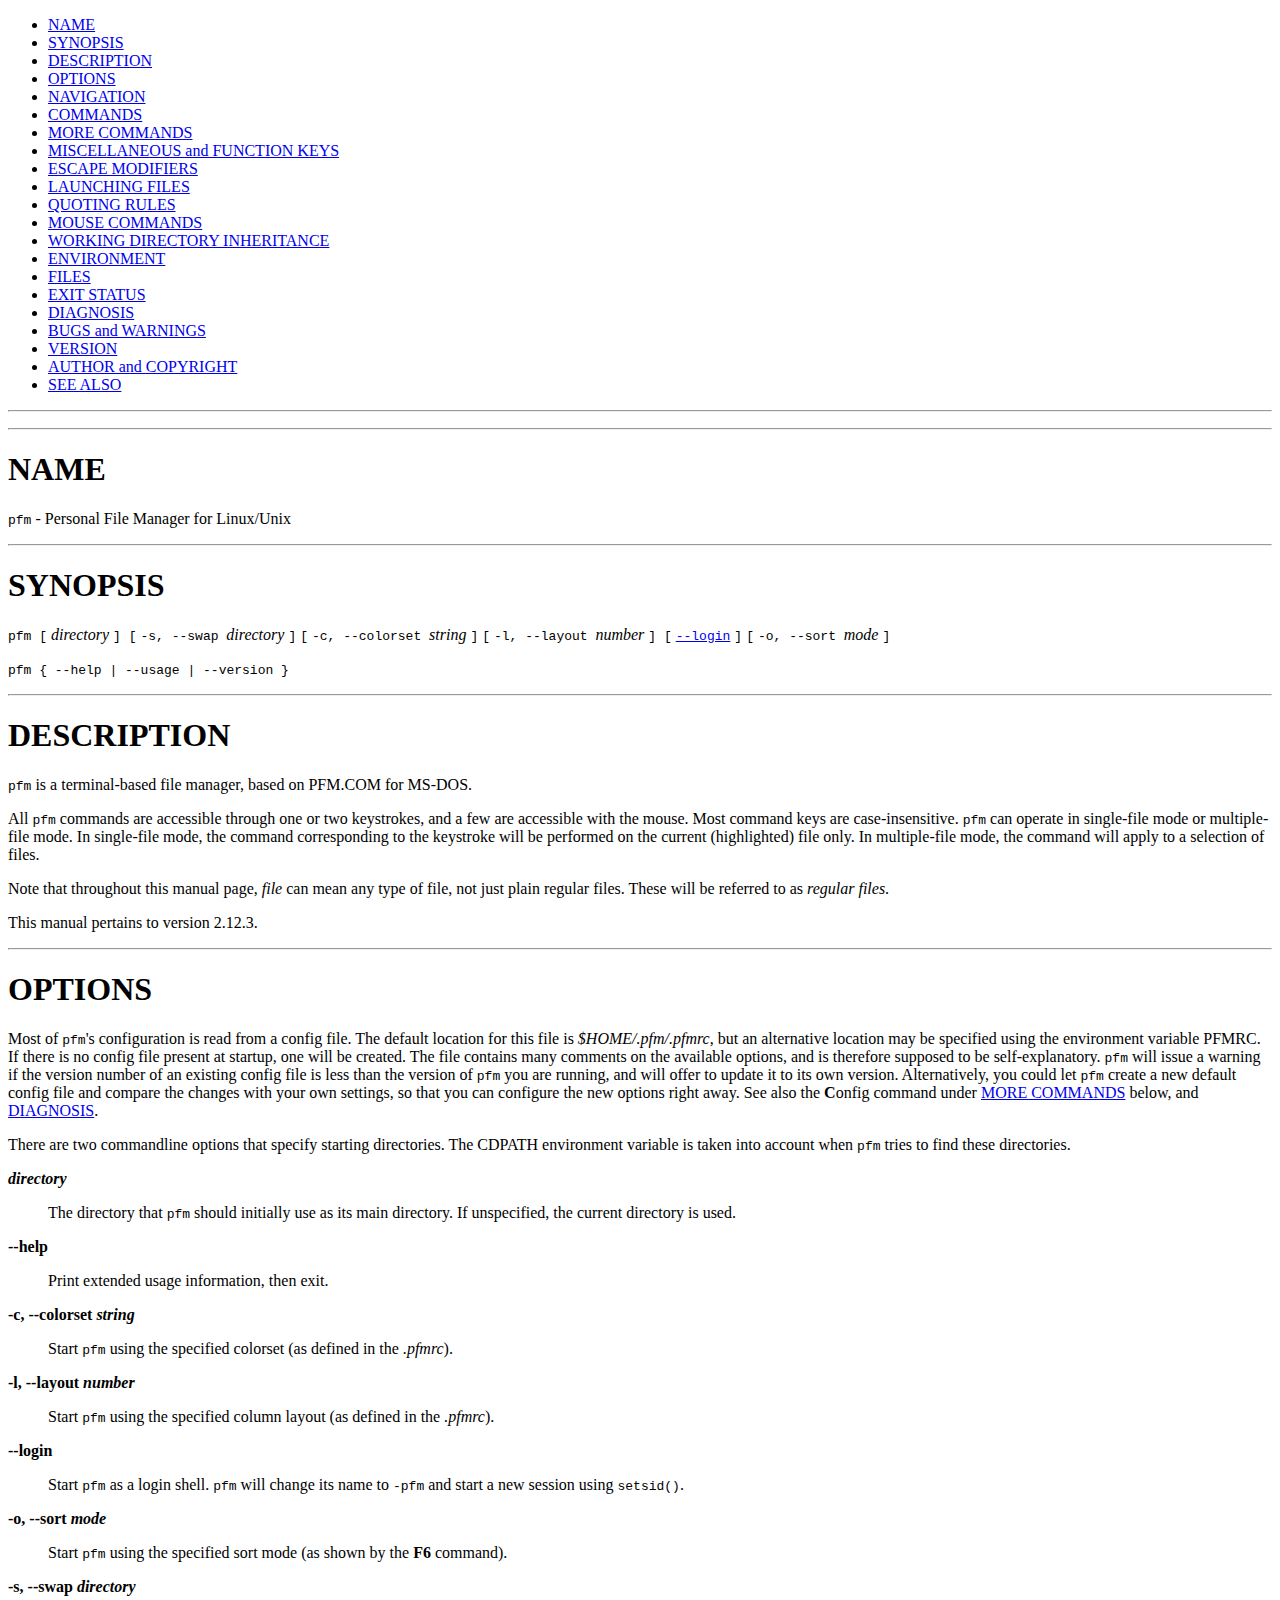
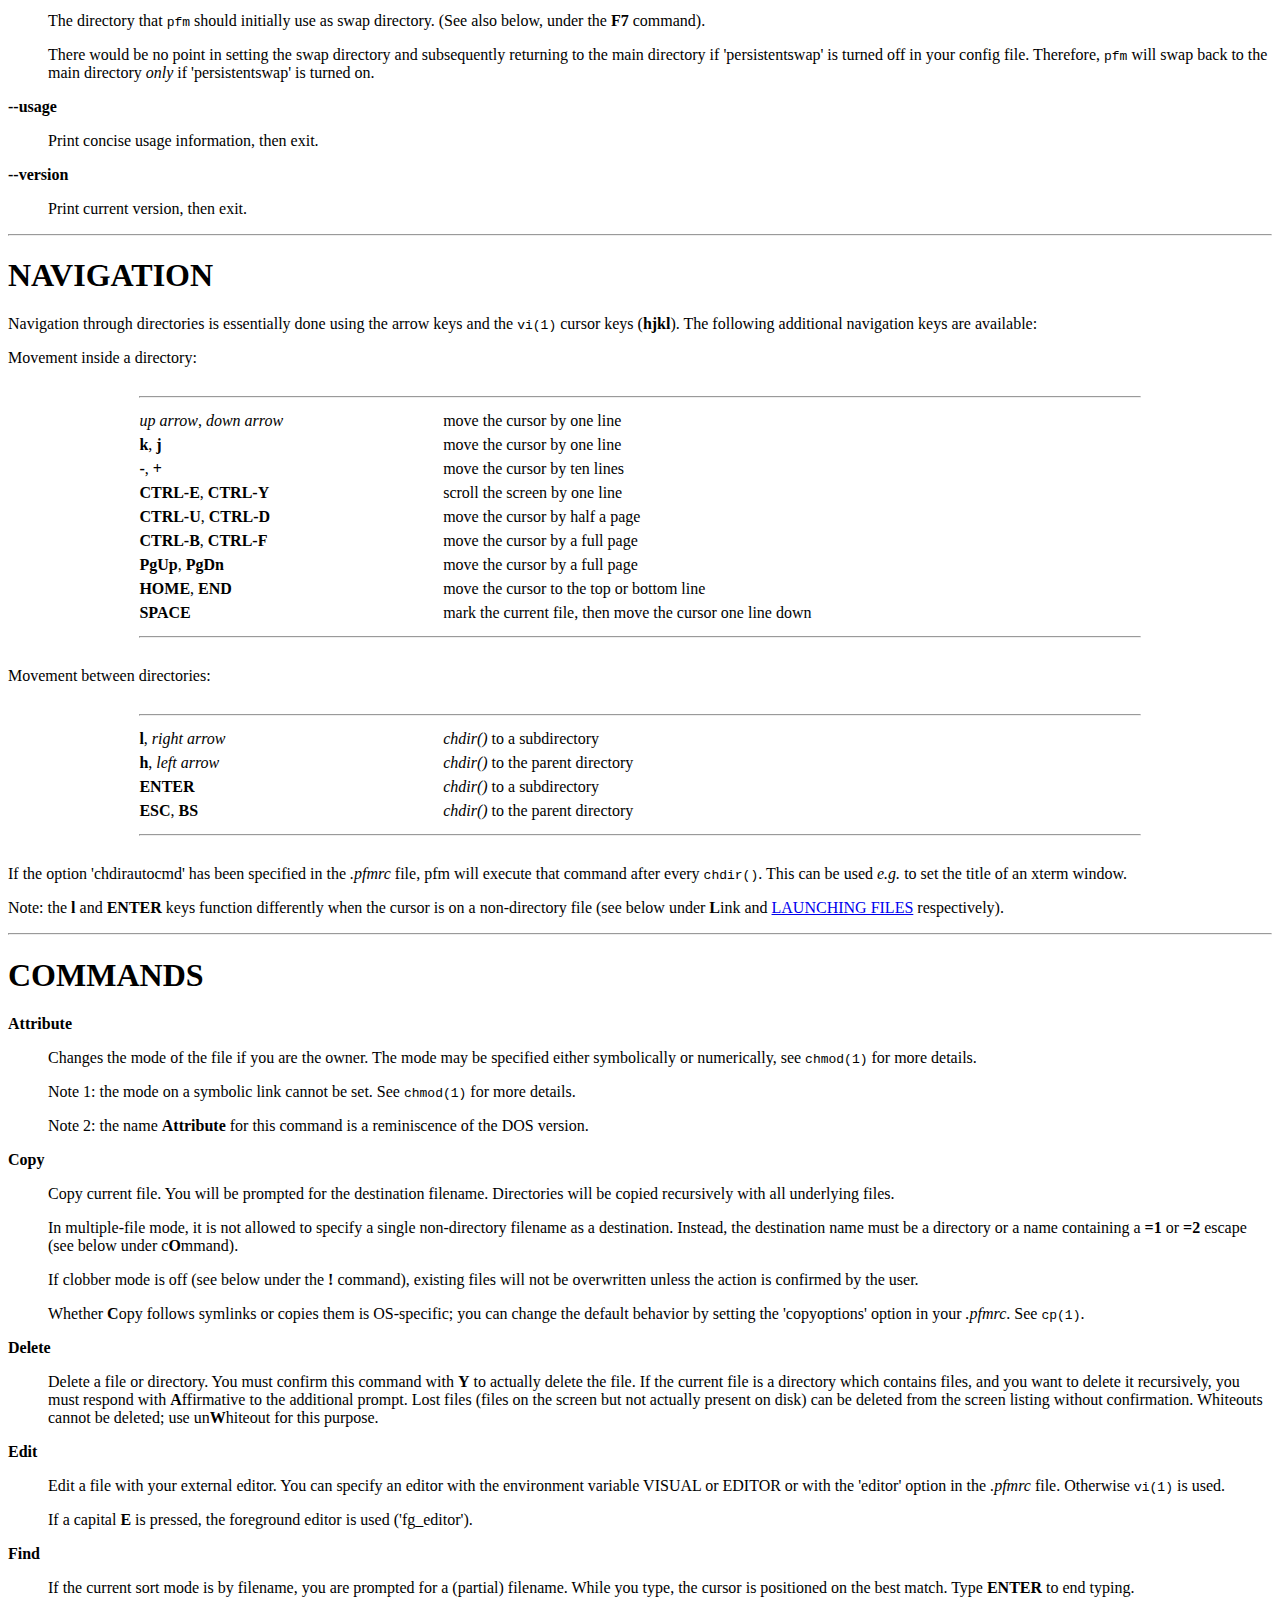
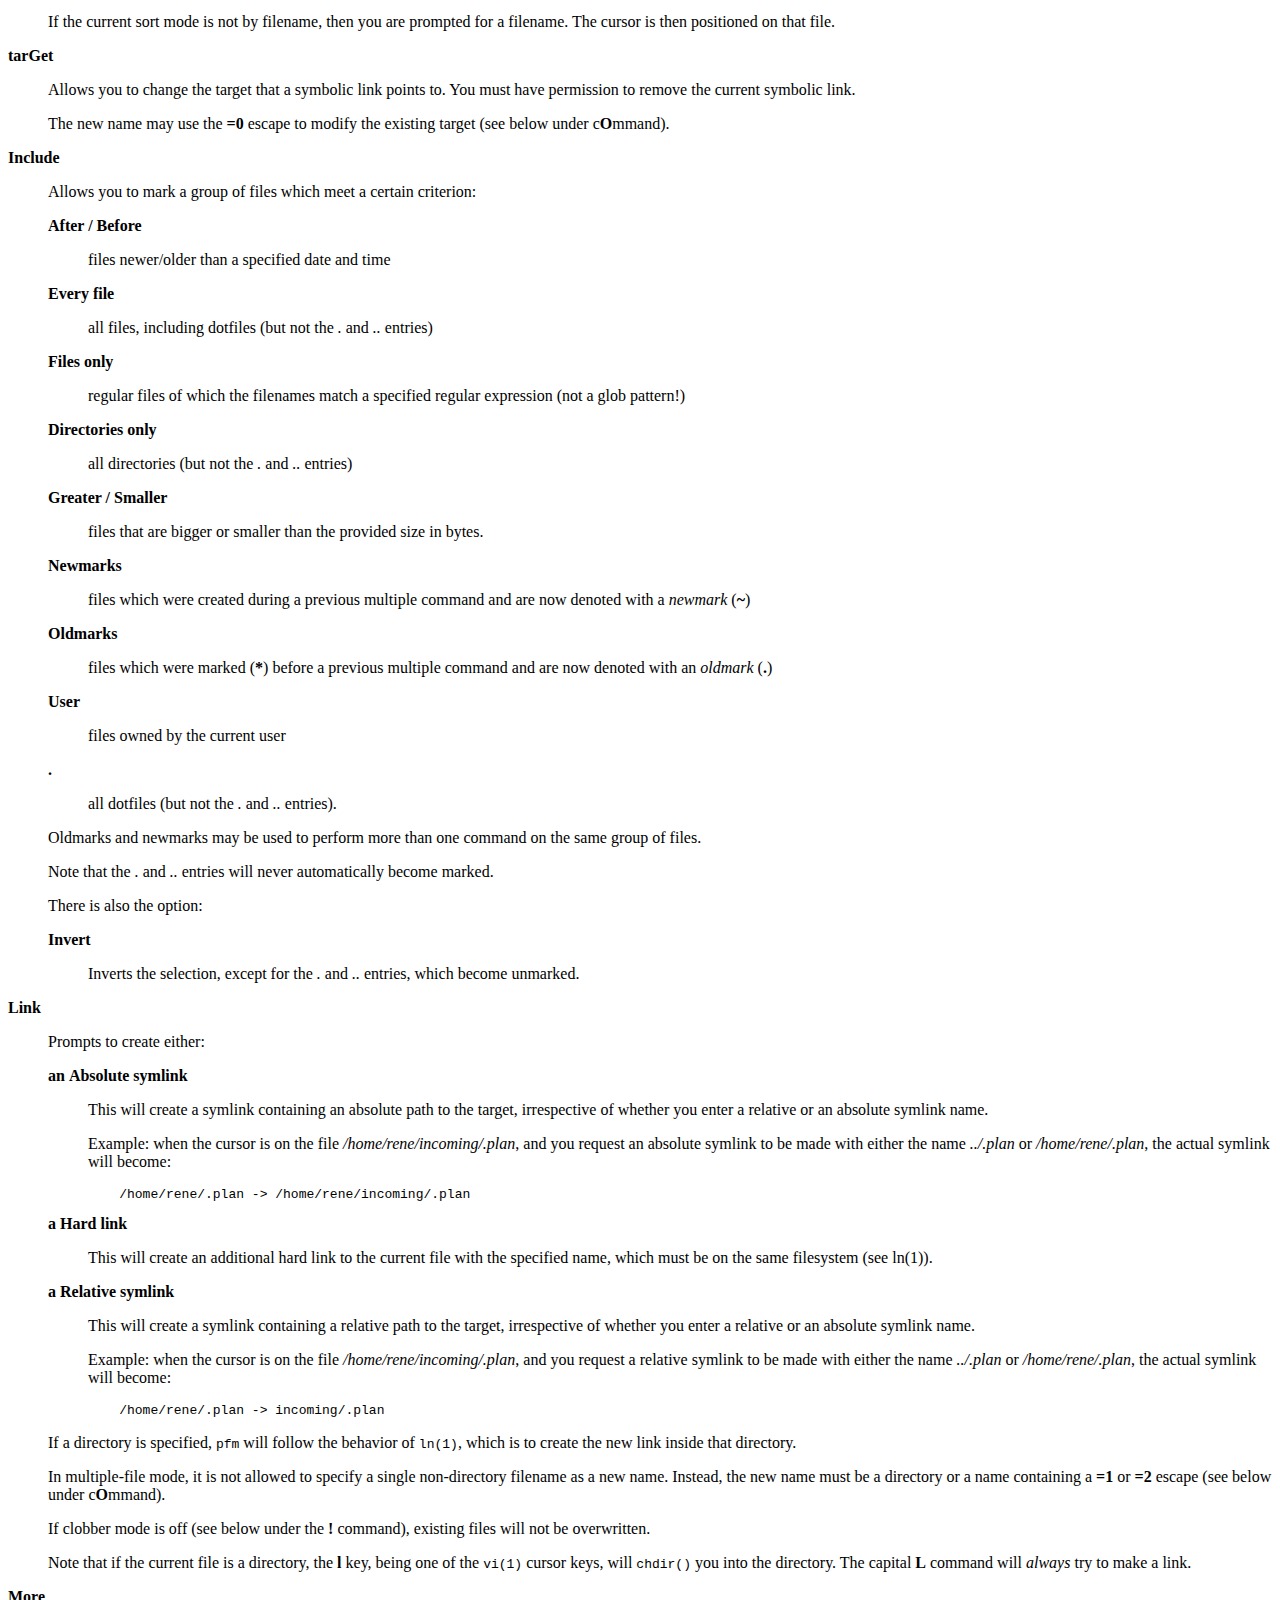
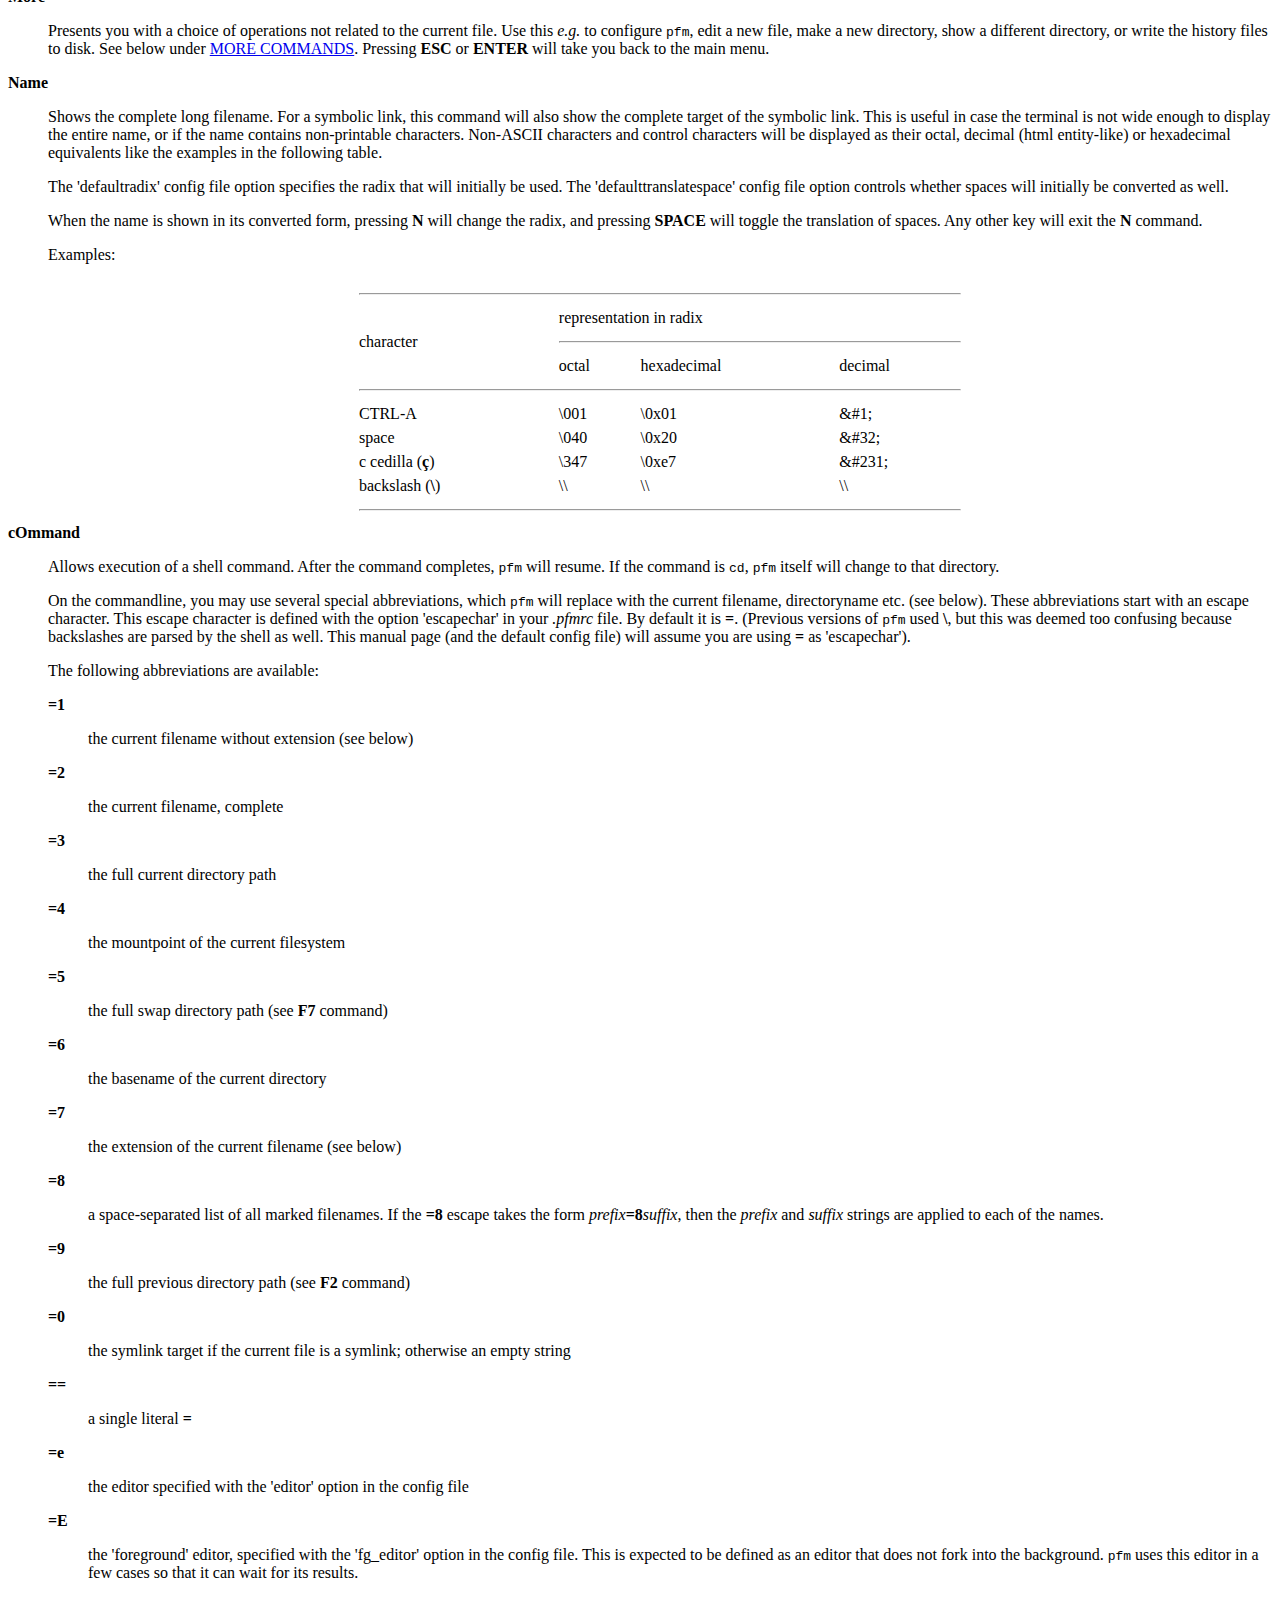
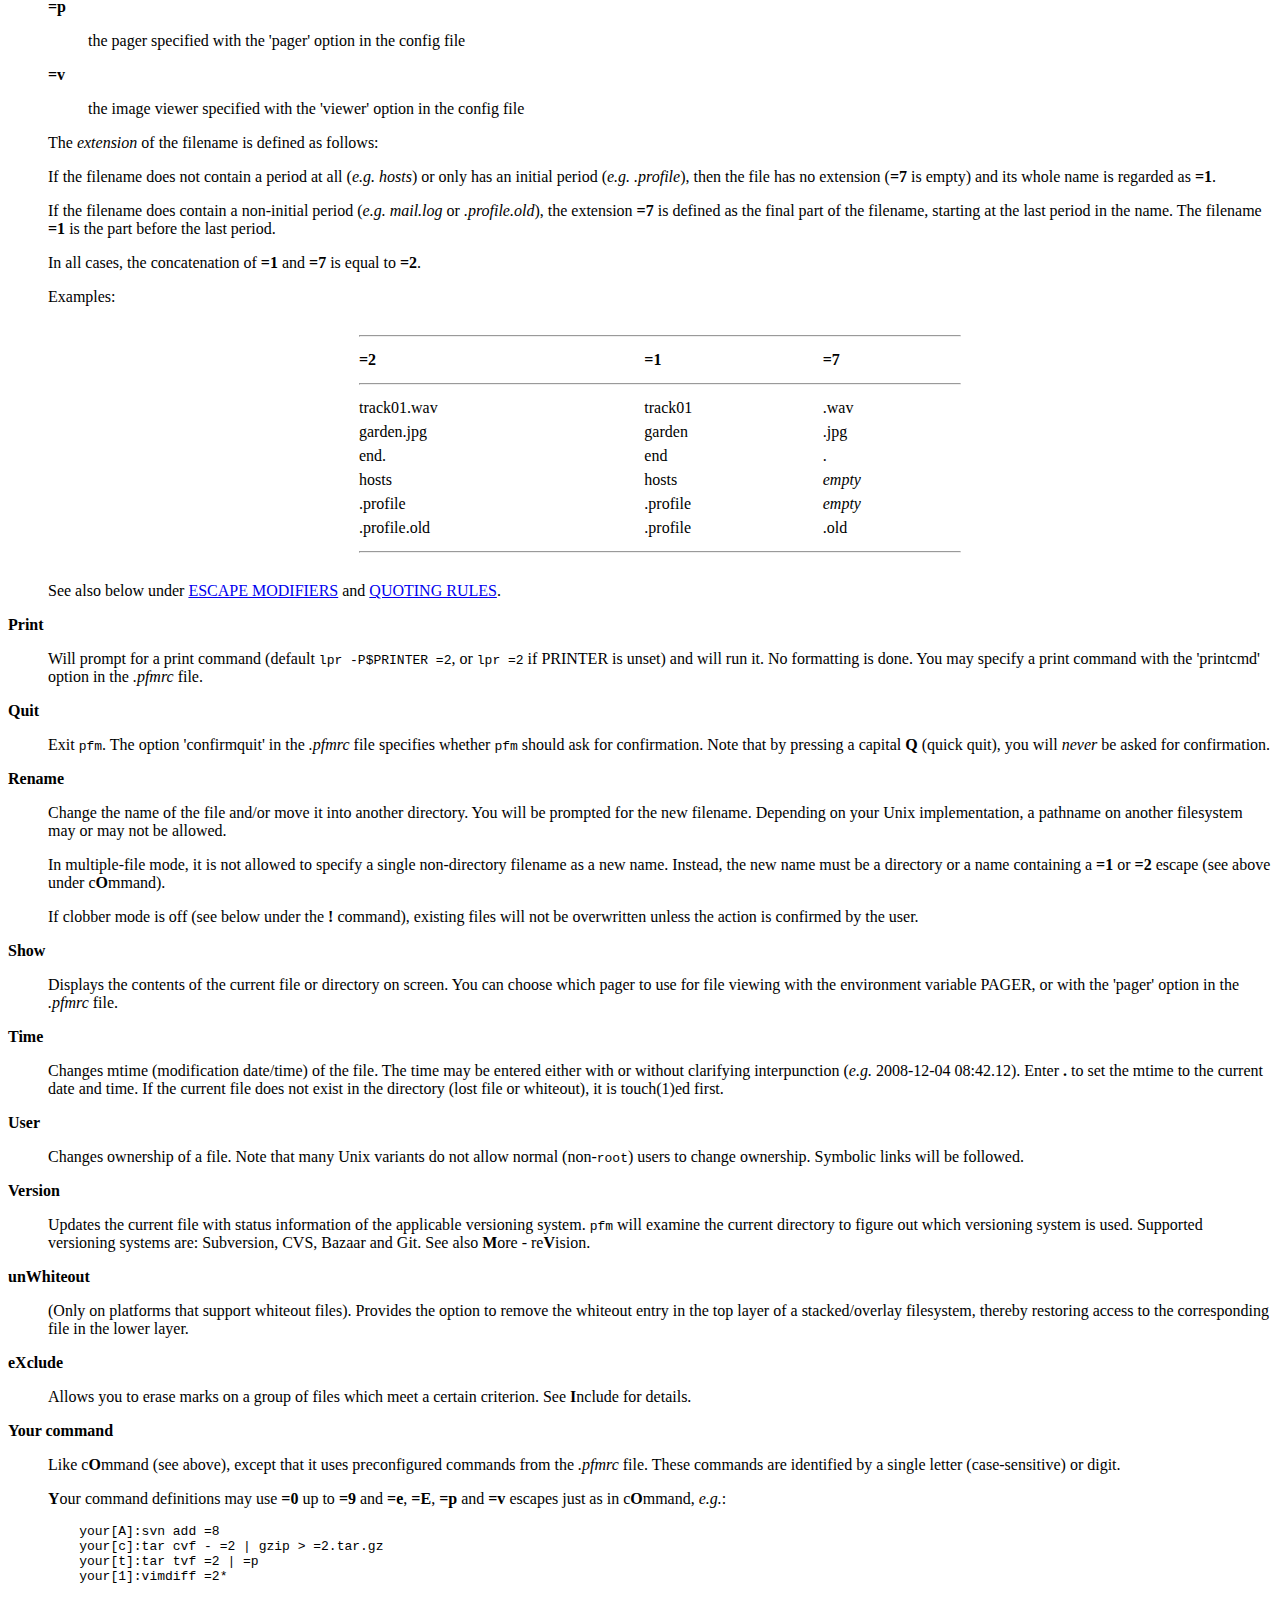
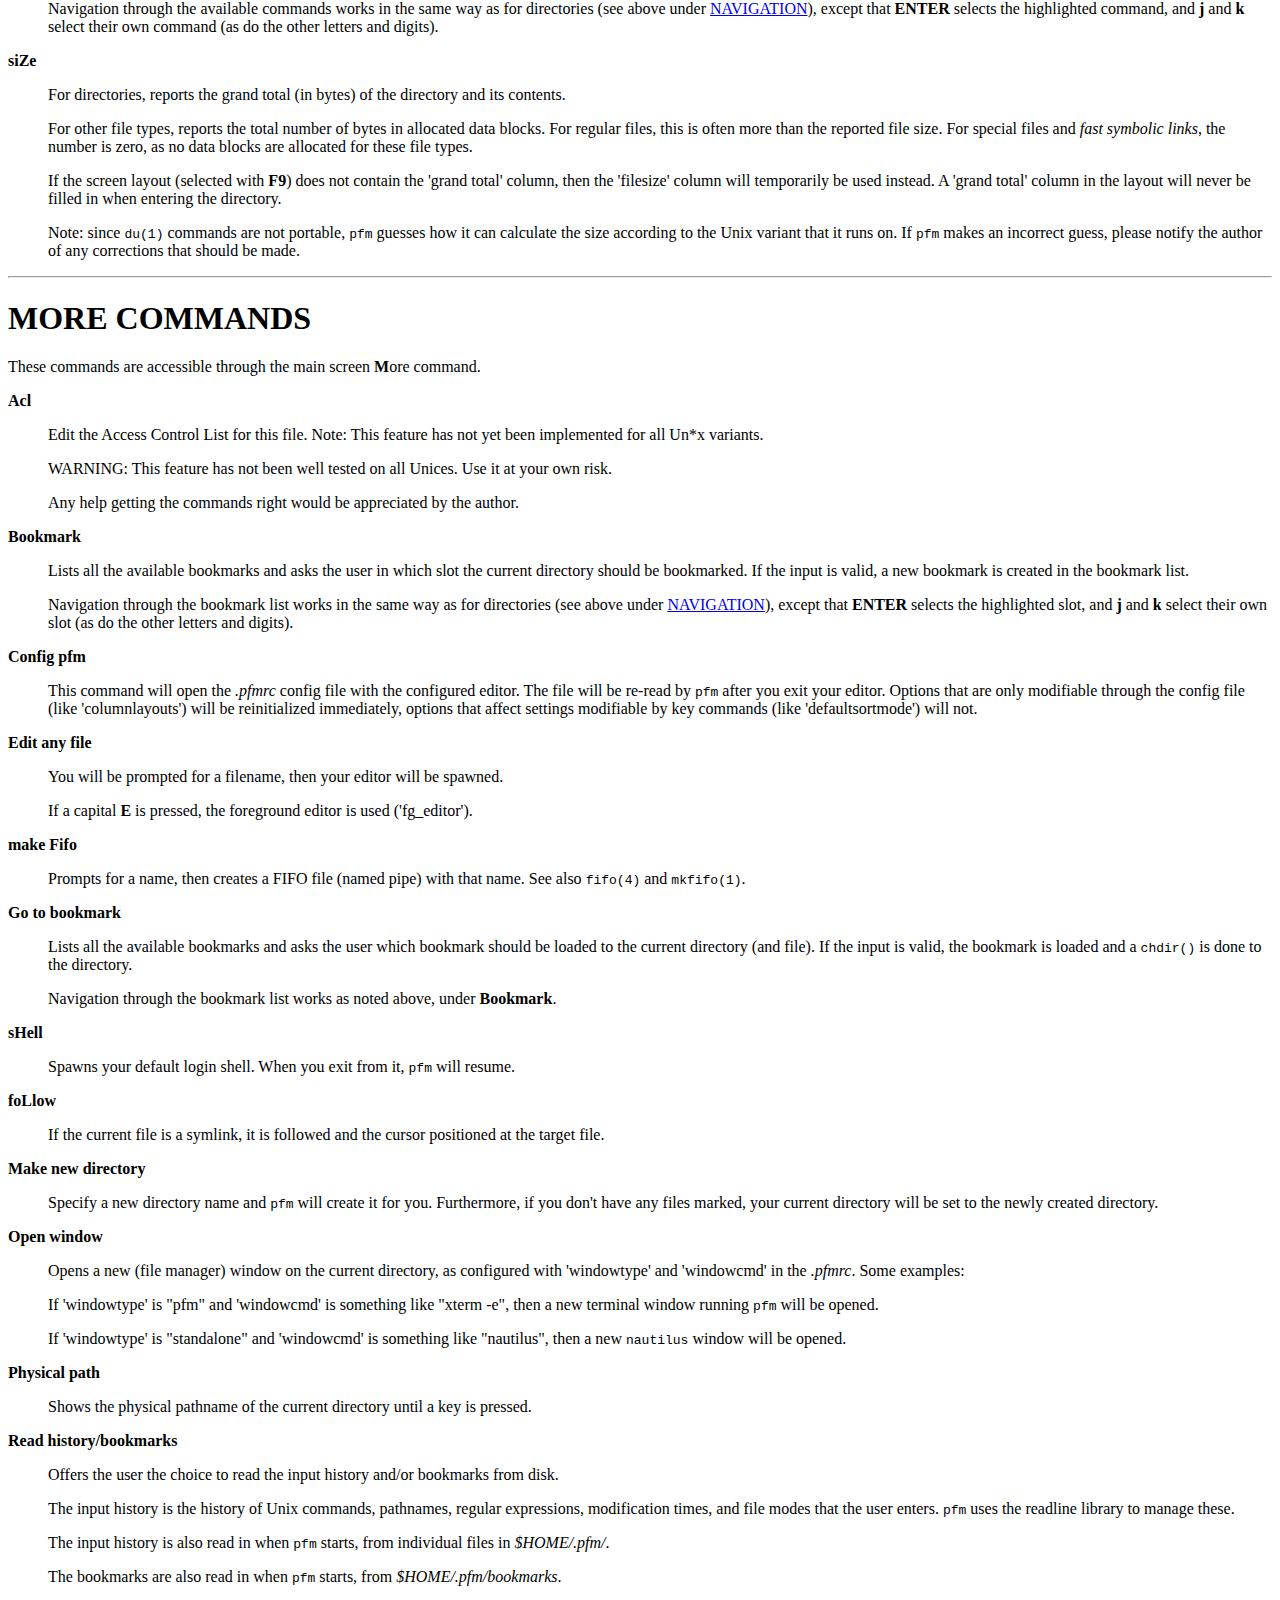
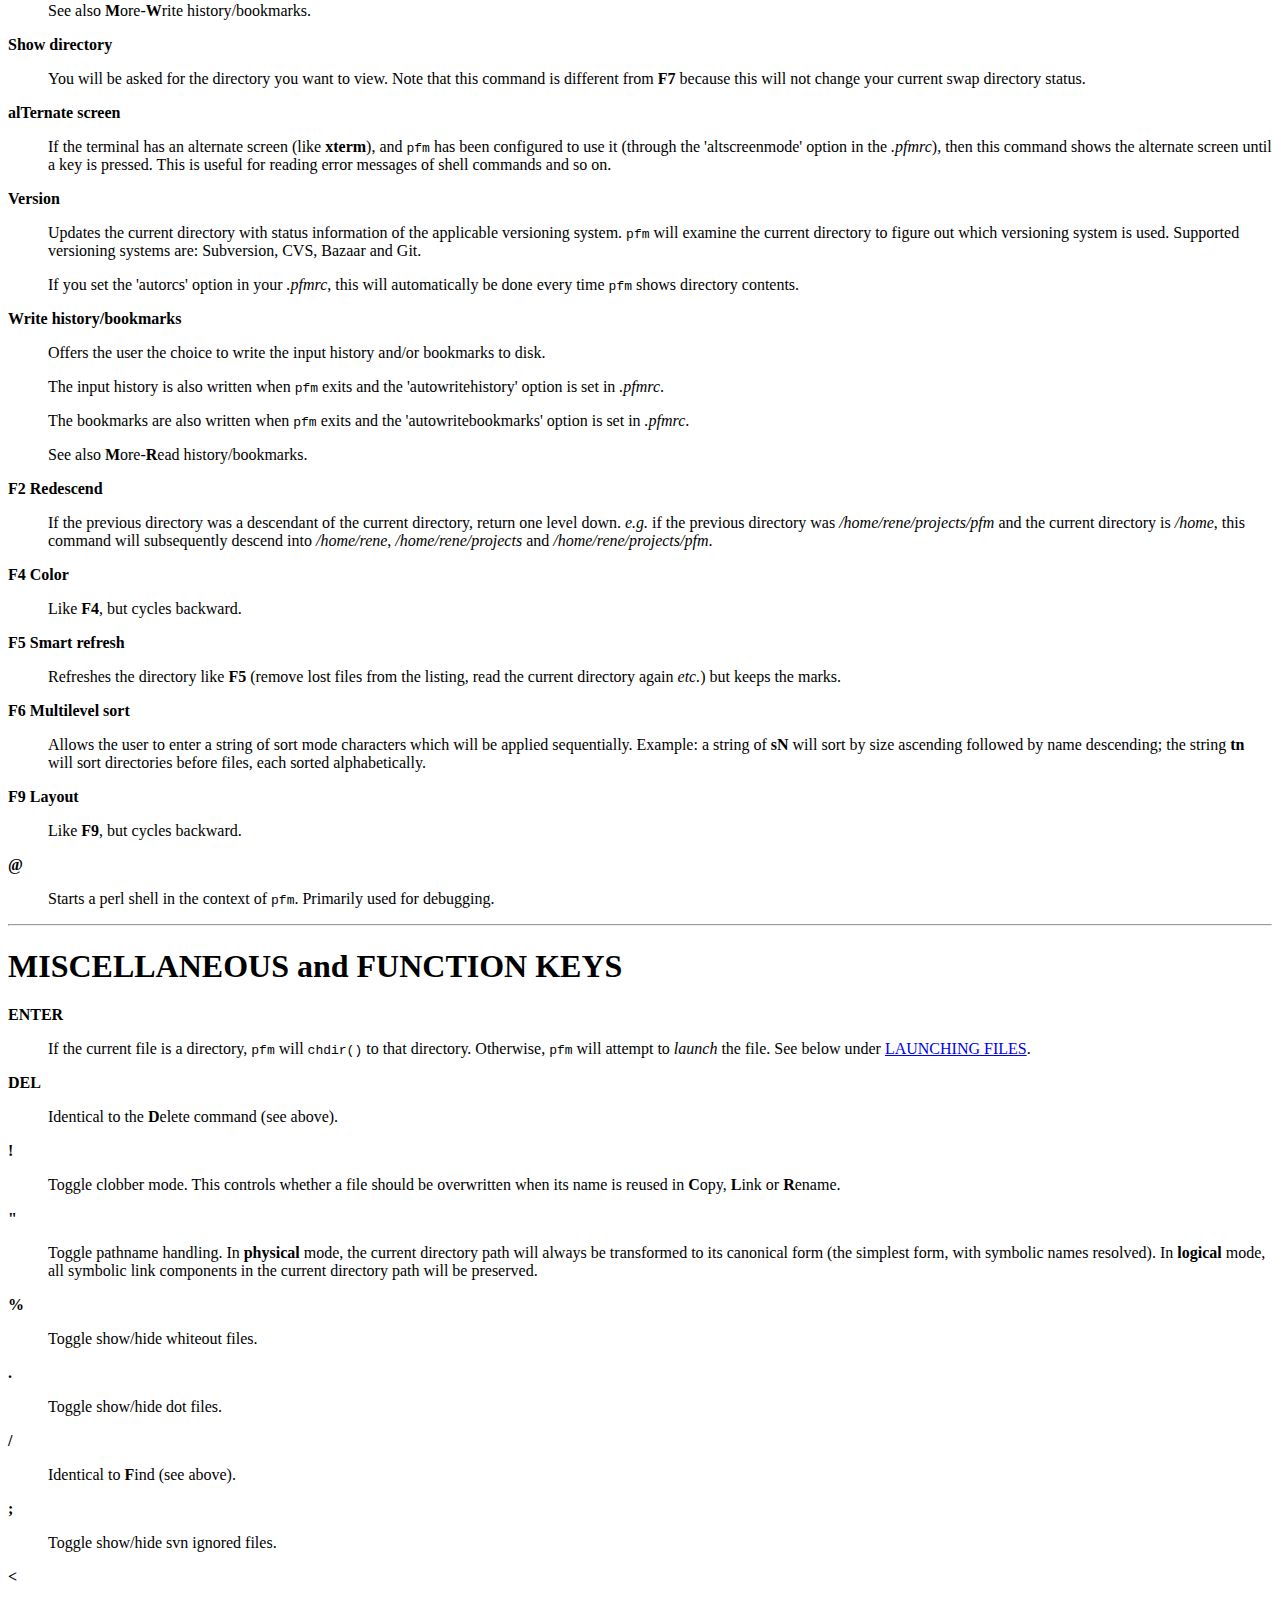
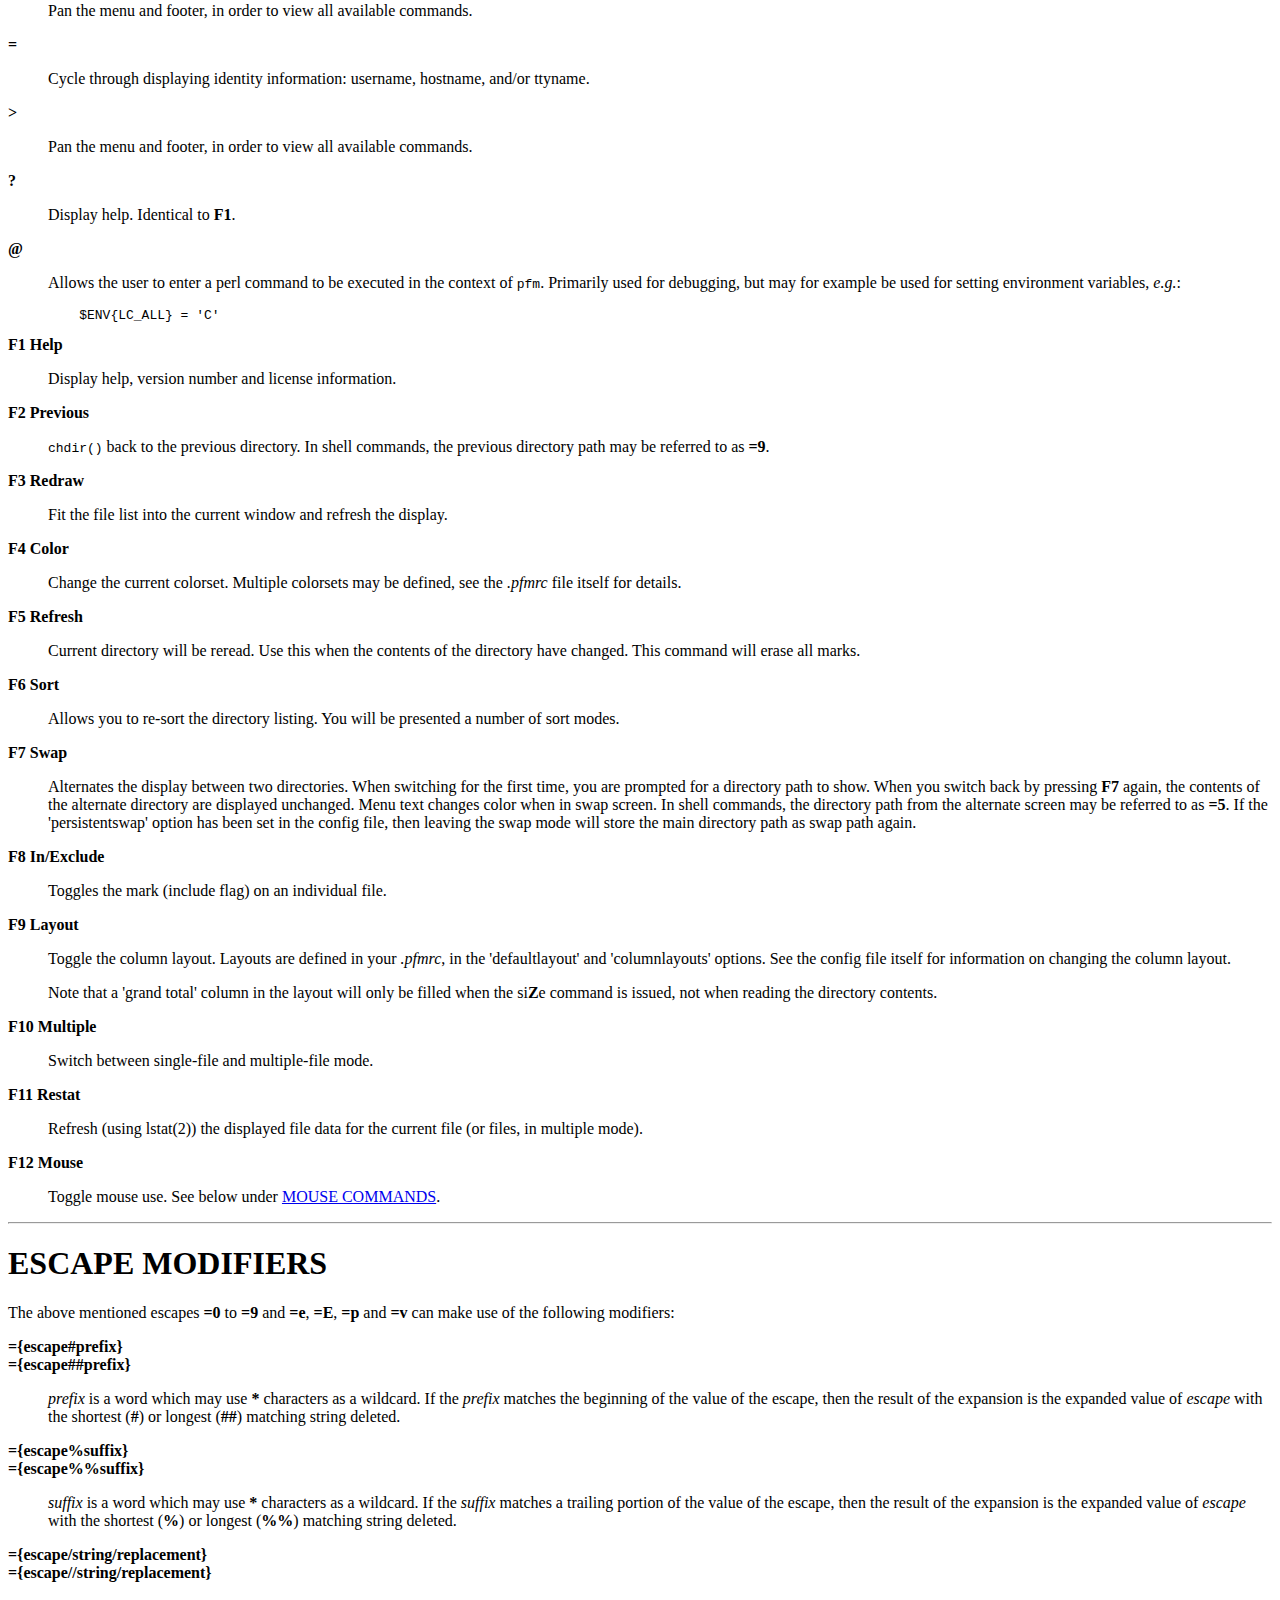
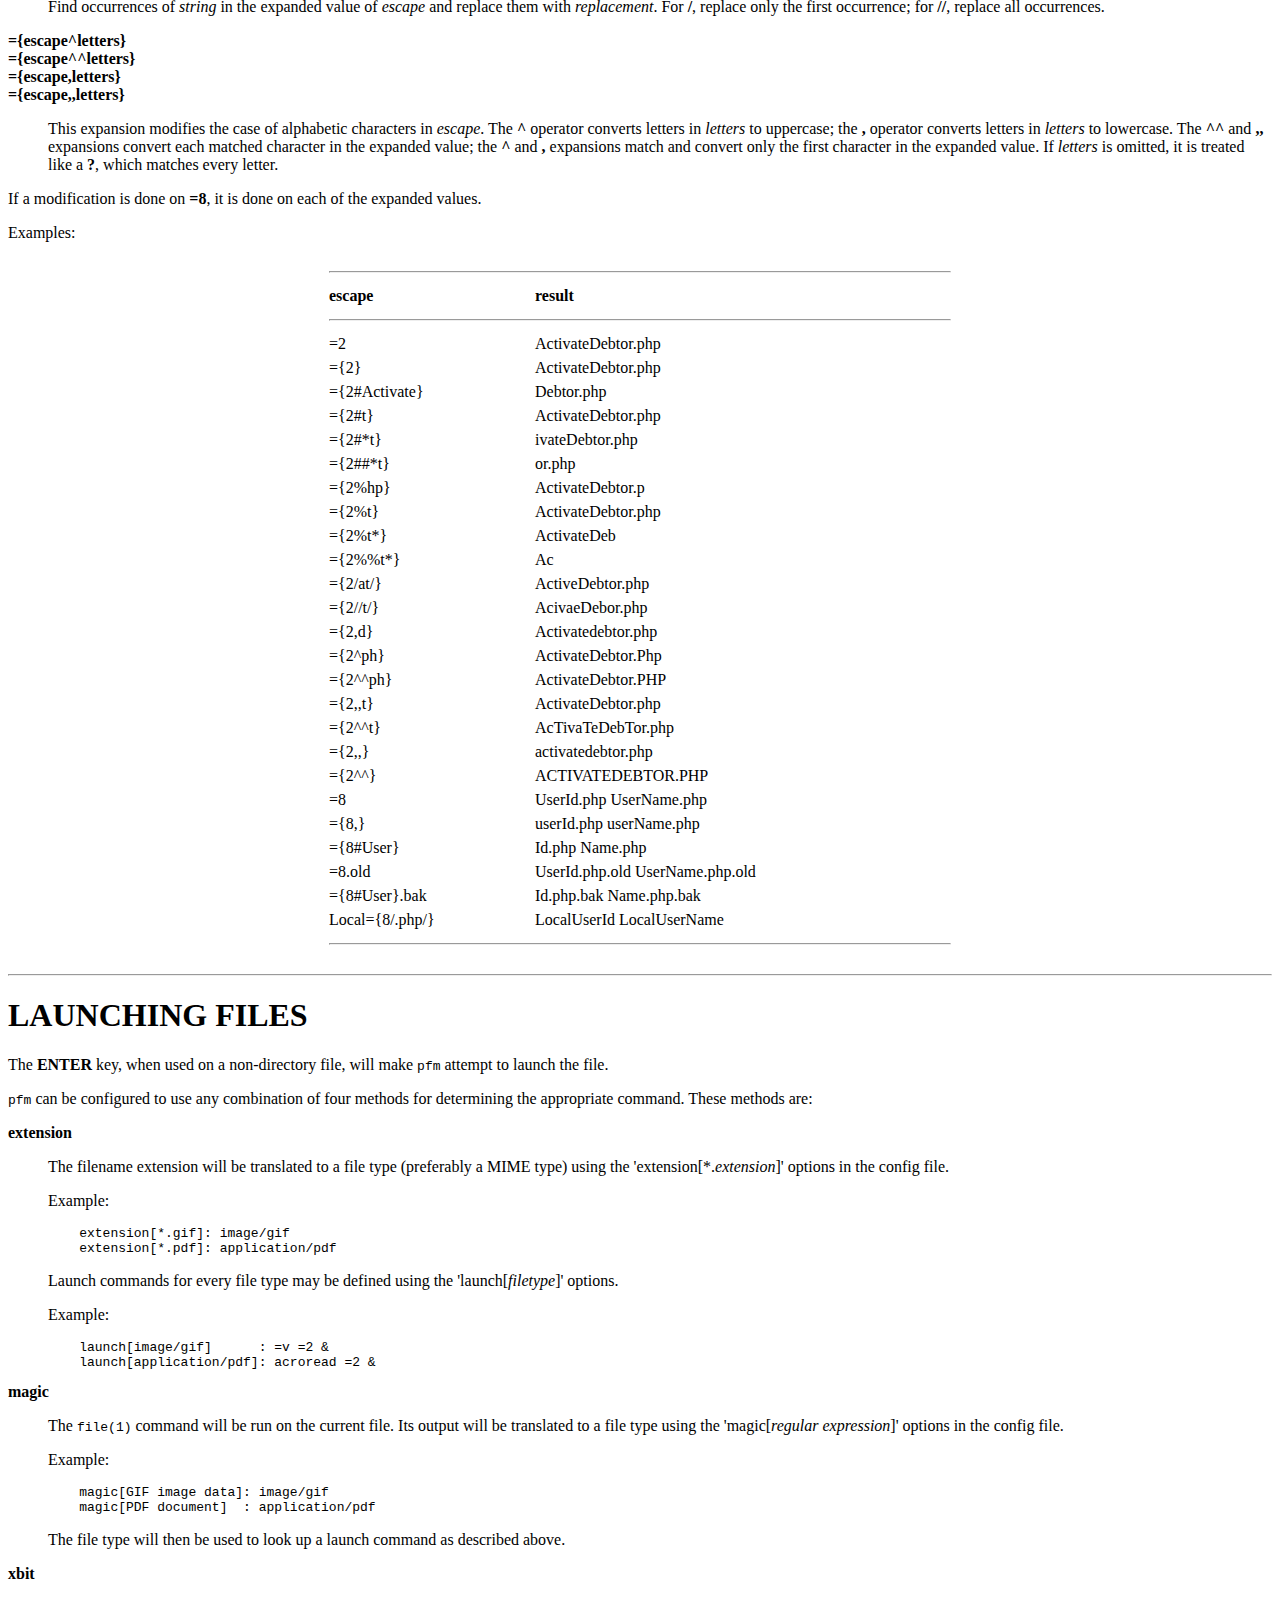
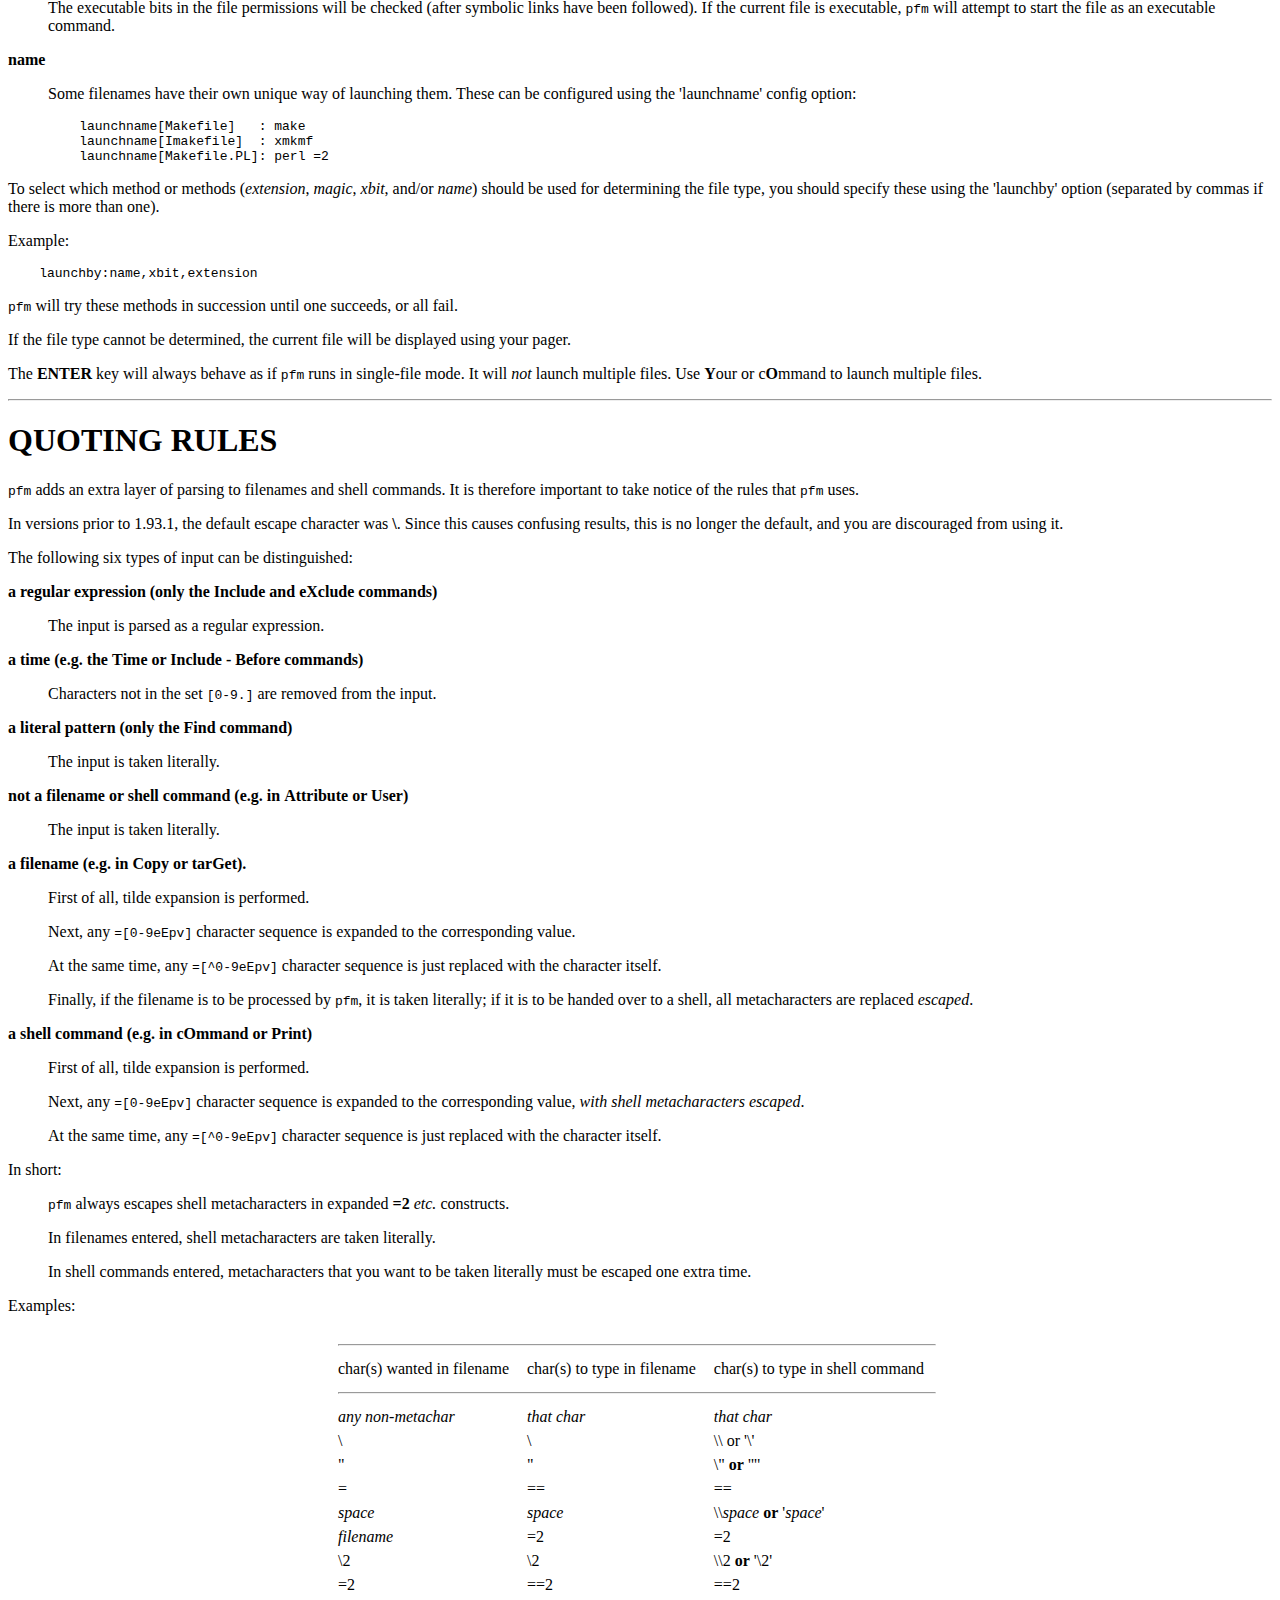
==== commit 6b6fda6a: "Updated documentation" ====
--- a/doc/pfm.html
+++ b/doc/pfm.html
@@ -1,13 +1,12 @@
-<?xml version="1.0" ?>
 <!DOCTYPE html PUBLIC "-//W3C//DTD XHTML 1.0 Strict//EN" "http://www.w3.org/TR/xhtml1/DTD/xhtml1-strict.dtd">
 <html xmlns="http://www.w3.org/1999/xhtml">
 <head>
-<title>C&lt;pfm&gt; - Personal File Manager for Linux/Unix</title>
+<title>pfm - Personal File Manager for Linux/Unix</title>
 <meta http-equiv="content-type" content="text/html; charset=utf-8" />
-<link rev="made" href="mailto:root@localhost" />
+<link type="text/css" rel="stylesheet"	href="styles.css" />
 </head>
 
-<body style="background-color: white">
+<body>
 
 
 <!-- INDEX BEGIN -->
@@ -71,6 +70,7 @@
 <p>Note that throughout this manual page, <em>file</em> can mean any type of file,
 not just plain regular files. These will be referred to as <em>regular files</em>.</p>
 <p>
+This manual pertains to version 2.12.3.
 </p>
 <hr />
 <h1><a name="options">OPTIONS</a></h1>
@@ -955,7 +955,10 @@
 
 <dd>
 <p>Allows the user to enter a perl command to be executed in the context
-of <code>pfm</code>. Primarily used for debugging.</p>
+of <code>pfm</code>. Primarily used for debugging, but may for example be used
+for setting environment variables, <em>e.g.</em>:</p>
+<pre>
+    $ENV{LC_ALL} = 'C'</pre>
 </dd>
 <dt><strong><a name="f1_help" class="item"><strong>F1</strong> Help</a></strong></dt>
 
@@ -1630,6 +1633,7 @@
 <hr />
 <h1><a name="version">VERSION</a></h1>
 <p>
+This manual pertains to version 2.12.3.
 </p>
 <hr />
 <h1><a name="author_and_copyright">AUTHOR and COPYRIGHT</a></h1>
